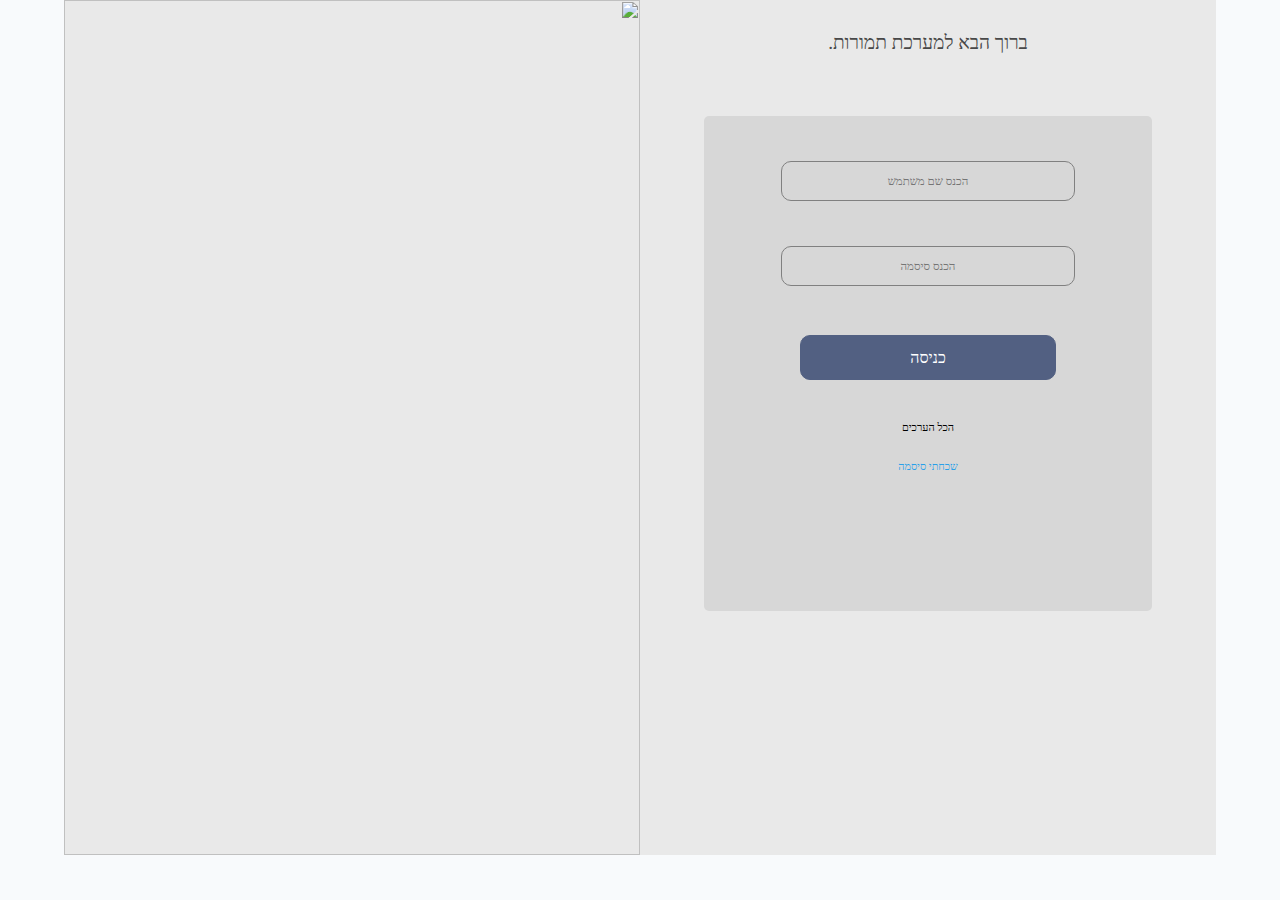
==== e.html @ fbdd8711 "Add files via upload" ====
<!DOCTYPE html>
<html lang="en">
<head>
    <meta charset="UTF-8">
    <meta name="viewport" content="width=device-width, initial-scale=1.0">
    <link rel="stylesheet" href="main.css">
    <script src="main.js"></script>
    <title>Lomda-Tmurot</title>
</head>
<body class="body" id="body" dir="rtl">
    <div id="loginPage-main" class="loginPage-main">
        <img src="Assets/media/loginPage_main_pic.jpg" class="LoginPage-main-pic" alt="">
        <div class="loginPage-main-right">
            <p class="loginPage-main-text">ברוך הבא למערכת תמורות.</p>
            <div class="loginPage-login-area">
                <input class="insert-user" type="text" name="" id="user-name-insert" placeholder="הכנס שם משתמש">
                <input class="insert-user" type="text" name="" id="password-insert" placeholder="הכנס סיסמה">
                <button id="enter-btn" class="enter-btn" type="button">כניסה</button>
                <div class="text-bottom-login">
                    <p>הכל הערכים</p>
                    <p id="forgot-password">שכחתי סיסמה</p> 
                </div>
                
            </div>
        </div>
    </div>
    <div id="home-page" class="home-page">
        <nav class="home-navbar">
            <ul class="home-navbar-list">
                <li class="item-navbar">ניהול והצגת תוצאות
                    <ul id="sub-list-result" class="sub-list-navbar">
                        <!-- <li>דוחות</li> -->
                        <li>מצגות</li>
                        <!-- <li>הורדת מצגת / שאלונים ידנית</li> -->
                    </ul>
                </li>
                <li class="item-navbar">ניהול הסקר
                    <ul id="sub-list-manage" class="sub-list-navbar">
                        <!-- <li>רשימת המשיבים</li> -->
                        <!-- <li>התחברות כמשתמש הנ"ל</li> -->
                        <!-- <li>תכנית הסקר</li> -->
                        <li class="socio-enter-btn" id="socio-enter-btn">ניהול סוציומטרי</li>
                        <!-- <li>ממשקים - רשימת המוערכים</li> -->
                    </ul>
                </li>
                <li class="item-navbar">בניית שאלונים
                    <ul id="sub-list-QB" class="sub-list-navbar">
                        <li>מבנה אירגוני</li>
                        <li>מאגר המשיבים</li>
                        <!-- <li>שאלונים מוכנים</li> -->
                        <!-- <li>השאלונים שלי</li> -->
                    </ul>
                </li>
                <!-- <li class="item-navbar">מנהל מערכת
                    <ul id="sub-list-system" class="sub-list-navbar">
                        <li>הגדרת משתמש</li>
                        <li>אופציות כלליות לפרויקט</li>
                        <li>ייבוא/ייצוא</li>
                        <li>מסמכים</li>
                        <li>ממשקי טקסטים</li>
                        <li>logs</li>
                        <li>אופצ. לאדמיניסטרטור</li>
                    </ul>
                </li> -->
                <!-- <li class="item-navbar">English</li> -->
                <li class="item-navbar">יציאה</li>
            </ul>
        </nav>
        <div class="breadcrumbs">
            <img src="Assets/media/lence_light.png" class="next-to-breadcrumbs" id="next-to-breadcrumbs" alt="">
            <ul id="bread" class="bread">
                <li id="crumbs" class="crumbs">דף הבית</li>
            </ul>
        </div>
        <div id="home-page-contant" class="home-page-contant">
            <p class="homepage-title">עמוד ראשי</p>
            <div class="home-page-catagory1">
                <div class="sub-cat-1">
                    <p class="subtitle-homepage" id="subtitle-homepage1">שאלונים</p>
                </div>
                <div class="sub-cat-2">
                    <p class="subtitle-homepage" id="subtitle-homepage2">קישורי תוכן</p>
                    <div>
                        <table class="link-list-home">
                            <tr>
                                <td><img src="Assets/media/arrow_right.png" alt="">לצפיה בשאלון</td>
                                <td><img src="Assets/media/arrow_right.png" alt="">הדפסת שאלון ריק</td>
                                <td><img src="Assets/media/arrow_right.png" alt="">דו"ח התקדמות</td>
                            </tr>
                            <tr>
                                <td><img src="Assets/media/arrow_right.png" alt="">רשימת המשיבים</td>
                                <td><img src="Assets/media/arrow_right.png" alt="">להדפסת שאלונים מלאים</td>
                            </tr>
                            <!-- <tr>
                                <td><img src="Assets/media/arrow_right.png" alt="">שינוי סיסמא</td> 
                            </tr> -->
                        </table>
                    </div>
                </div>
            </div>
            <div class="home-page-catagory2">
                <p class="subtitle-homepage" id="subtitle-homepage3">היחידה:</p>
                <div class="home-catagory2-crumbs">
                    <p>צה"ל</p>
                    <button type="button">שנה יחידה</button>
                    <p class="home-catagory2-crumbs-p"><img src="Assets/media/arrow_right.png" alt="">ליחידת כניסה</p>
                    <p class="home-catagory2-crumbs-p"><img src="Assets/media/arrow_right.png" alt="">הצגת מפה של המבנה הארגוני</p>
                </div>
            </div>
            <div class="home-page-table">
                <div>
                    <div class="subtitle-homepage" id="subtitle-homepage4">תצוגת תוצאות</div>
                    <table class="table-home">
                        <tr class="head-table-row">
                            <th class="col-one"></th>
                            <th class="col-two">שם התצוגה</th>
                            <th class="col-three">Report type</th>
                            <th class="col-four">סוג תצוגה</th>
                            <th class="col-five">סטאטוס</th>
                            <th class="col-six">טסט</th>
                            <th class="col-seven">סיווג דוח</th>
                            <th class="col-eight">סוג</th>
                            <th class="col-nine">ייצוא</th>
                        </tr>
                        <tr class="sorting-table-row data-table-row">
                            <td><img src="Assets/media/sort_both.png" alt=""></td>
                            <td>
                                <img class="search-icon-table" src="Assets/media/search.svg" alt="">
                                <input class="sorting-input" type="text" placeholder="סנן דוחות">
                            </td>
                            <td></td>
                            <td><select class="sorting-option" name="sorter1" id="">
                                <option value="choose-sorting">בחר סינון</option>
                            </select></td>
                            <td><select class="sorting-option" name="sorter2" id="">
                                <option value="choose-sorting">בחר סינון</option>
                            </select></td>
                            <td><select class="sorting-option" name="sorter3" id="">
                                <option value="choose-sorting">בחר סינון</option>
                                <option value="optionthing">דוחות המפרט</option>
                            </select></td>
                            <td><select class="sorting-option" name="sorter4" id="">
                                <option value="choose-sorting">בחר סינון</option>
                                <option value="private-choice">סודי/אישי</option>
                            </select></td>
                            <td></td>
                            <td></td>
                        </tr>
                        <tr class="data-table-row">
                            <td>
                                <p>1</p>
                            </td>
                            <td><p class="report-name-table-homepage">תיאור גרפי של הממוצעים</p></td>
                            <td><p class="report-type-num-homepage">11</p></td>
                            <td></td>
                            <td></td>
                            <td><p class="report-test-homepage">דוחות המפרט</p></td>
                            <td><p class="report-type-homepage">סודי/אישי</p></td>
                            <td><img class="report-type-img" src="Assets/media/reportType11.gif" alt=""></td>
                            <td><img class="report-exel-homepage" src="Assets/media/excel.png" alt=""></td>
                        </tr>
                        <tr class="data-table-row">
                            <td>
                                <p>2</p>
                            </td>
                            <td><p class="report-name-table-homepage">תוצאות הערכה</p></td>
                            <td><p class="report-type-num-homepage">16</p></td>
                            <td></td>
                            <td></td>
                            <td><p class="report-test-homepage">דוחות המפרט</p></td>
                            <td><p class="report-type-homepage"></p></td>
                            <td><img class="report-type-img" src="Assets/media/reportType2.gif" alt=""></td>
                            <td><img class="report-exel-homepage" src="Assets/media/excel.png" alt=""></td>
                        </tr>
                        <tr class="data-table-row">
                            <td>
                                <p>3</p>
                            </td>
                            <td><p class="report-name-table-homepage">דוח לפי ציון מסכם</p></td>
                            <td><p class="report-type-num-homepage">153</p></td>
                            <td></td>
                            <td></td>
                            <td><p class="report-test-homepage">דוחות המפרט</p></td>
                            <td><p class="report-type-homepage">סודי/אישי</p></td>
                            <td><img class="report-type-img" src="Assets/media/reportType2.gif" alt=""></td>
                            <td><img class="report-exel-homepage" src="Assets/media/excel.png" alt=""></td>
                        </tr>
                        <tr class="data-table-row">
                            <td>
                                <p>4</p>
                            </td>
                            <td><p class="report-name-table-homepage">דוח פירסון למדד הצלחה במילוי התפקיד</p></td>
                            <td><p class="report-type-num-homepage">12</p></td>
                            <td></td>
                            <td></td>
                            <td><p class="report-test-homepage">דוחות המפרט</p></td>
                            <td><p class="report-type-homepage">סודי אישי</p></td>
                            <td><img class="report-type-img" src="Assets/media/reportType12.gif" alt=""></td>
                            <td><img class="report-exel-homepage" src="Assets/media/excel.png" alt=""></td>
                        </tr>
                        <tr class="data-table-row">
                            <td>
                                <p>5</p>
                            </td>
                            <td><p class="report-name-table-homepage">דוח אישי על בסיס MRH</p></td>
                            <td><p class="report-type-num-homepage">150</p></td>
                            <td></td>
                            <td></td>
                            <td><p class="report-test-homepage">דוחות המפרט</p></td>
                            <td><p class="report-type-homepage"></p></td>
                            <td><img class="report-type-img" src="Assets/media/reportType150.gif" alt=""></td>
                            <td><img class="report-exel-homepage" src="Assets/media/excel.png" alt=""></td>
                        </tr>
                        <tr class="data-table-row">
                            <td>
                                <p>6</p>
                            </td>
                            <td><p class="report-name-table-homepage">דוח התקדמות</p></td>
                            <td><p class="report-type-num-homepage">1</p></td>
                            <td></td>
                            <td></td>
                            <td><p class="report-test-homepage">דוחות המפרט</p></td>
                            <td><p class="report-type-homepage"></p></td>
                            <td><img class="report-type-img" src="Assets/media/reportType1.gif" alt=""></td>
                            <td><img class="report-exel-homepage" src="Assets/media/excel.png" alt=""></td>
                        </tr>
                    </table>
                </div>
                <div>
                    <div class="subtitle-homepage" id="subtitle-homepage5">מצגות ודוחות</div>
                    <table class="table-home2">
                        <tr class="head-table-row">
                            <th class="col2-one"></th>
                            <th class="col2-two">שם המצגת</th>
                            <th class="col2-three">PPT</th>
                            <th class="col2-four">DOC</th>
                            <th class="col2-five">PDF</th>
                        </tr>
                        <tr class="data-table-row">
                            <td><p>1</p></td>
                            <td><p>דוחות לפי ציון מסכם</p></td>
                            <td></td>
                            <td></td>
                            <td><img class="report-exel-homepage" src="Assets/media/topdf.png" alt=""></td>
                        </tr>
                    </table>
                </div>
            </div>
        </div>
        <div id="Sociometric-managment" class="Sociometric-managment">
            <p class="socio-first-title">ניהול סוציומטרי</p>
            <div class="section-1-socio-mng">
                <p class="socio-list-title1">הגדרות מערכת</p>
                <div class="socio-list-container">
                    <ul class="list-socio list-socio1">
                        <!-- <li><p>1</p> <p class="text-in-socio-list">עונות</p></li>
                        <li><p>2</p> <p class="text-in-socio-list">שאלות חובה</p></li>
                        <li><p>3</p> <p class="text-in-socio-list">שדות ניהול פוטנציאל</p></li>
                        <li><p>4</p> <p class="text-in-socio-list">חוקים לבדיקת שאלונים חריגים</p></li>
                        <li><p>5</p> <p class="text-in-socio-list">חוקים על שאלות</p></li>
                        <li><p>6</p> <p class="text-in-socio-list">כללי השתתפות לפי סוג יחידה/ותק/היעדרות</p></li>
                        <li><p>7</p> <p class="text-in-socio-list">הגדרת השדות שיופיעו בטבלאות</p></li>
                        <li><p>8</p> <p class="text-in-socio-list">אופציות לסוציומטרי</p></li>
                        <li><p>9</p> <p class="text-in-socio-list">הגדרה וניהול סטטוסים לאירועים</p></li>
                        <li><p>10</p> <p class="text-in-socio-list">סיבות להוספת או הסרת משתתפים באירוע סוציומטרי</p></li> -->
                        <li><p>11</p> <p class="text-in-socio-list">הגדרת כללי חריגות בגין מידת היכרות</p></li>
                        <!-- <li><p>12</p> <p class="text-in-socio-list">רשימת אשכולות לאיגוד קבוצות של היגדים כגון חובה או רשות</p></li>
                        <li><p>13</p> <p class="text-in-socio-list">העברת משיבים ממאגר הפוטנציאלי לפעיל ולהיפך</p></li>
                        <li><p>14</p> <p class="text-in-socio-list">ניהול הרשאות משתמשים</p></li>
                        <li><p>15</p> <p class="text-in-socio-list">Log של פוטנציאל המשתתפים בסוציומטרי</p></li>
                        <li><p>16</p> <p class="text-in-socio-list">הגדרת חוקי העתקה של נתונים מחושבים לשאלון העזר</p></li>
                        <li><p>17</p> <p class="text-in-socio-list">הגדרת כללים לחוקות חישוב ואוכלוסיות למודל חישוב</p></li>
                        <li><p>18</p> <p class="text-in-socio-list">הוספה/ עריכה שדות במאגר המשיבים</p></li>
                        <li><p>19</p> <p class="text-in-socio-list">הגדרת שאלונים בהם מותר למחוק נתונים</p></li> -->
                        <li><p>20</p> <p class="text-in-socio-list">ייצוא דוחות אישיים , ויחידתיים באמצעות כלי אופיס לקבוצות ויחידים</p></li>
                        <li><p>21</p> <p class="text-in-socio-list">שיוך יחידות לאשכול</p></li>
                    </ul>
                </div>
            </div>
            <div class="section-2-socio-mng">
                <p class="socio-list-title2">מסכים תפעוליים</p>
                <div class="socio-list-container">
                    <ul class="list-socio list-socio2">
                        <li id="btn-next-events"><p>1</p> <p class="text-in-socio-list">ניהול ארועים</p></li>
                        <li><p>2</p> <p class="text-in-socio-list">הקמת יחידה וירטואלית</p></li>
                        <li><p>3</p> <p class="text-in-socio-list">פוטנציאל המשתתפים באירוע</p></li>
                        <li><p>4</p> <p class="text-in-socio-list">בקרת שאלונים</p></li>
                        <li><p>5</p> <p class="text-in-socio-list">מאפייני יחידות</p></li>
                        <li><p>6</p> <p class="text-in-socio-list">הפצת שאלונים/תזכורות</p></li>
                        <li><p>7</p> <p class="text-in-socio-list">הגדרת אירוע ראשי/משני ליחידות המשתתפות במספר אירועים</p></li>
                        <li><p>8</p> <p class="text-in-socio-list">הזנת שאלונים ידניים</p></li>
                        <li><p>9</p> <p class="text-in-socio-list">קישור של שאלון מוקלד לאירוע  שלו</p></li>
                        <li><p>10</p> <p class="text-in-socio-list">מחק את כל השאלונים שמולאו באירוע</p></li>
                        <li><p>11</p> <p class="text-in-socio-list">שינוי סטטוס המעריך באירוע - להושלם (שינוי הערכות שלו להושלם)</p></li>
                        <li><p>12</p> <p class="text-in-socio-list">הגדרת מודלי חישוב</p></li>
                    </ul>
                </div>
            </div>
            <div class="under-line-C">
                <p>© כל הזכויות שמורות  לתמורות </p>
                <img src="Assets/media/email2.gif" alt="">
            </div>
        </div>
    </div>
    <div id="Socio-event-managment" class="Socio-event-managment">
        <div class="socio-event-container">
            <aside id="rightside-icons" class="rightside-icons">
                <img class="side-icon" src="Assets/media/circleQuestionMark.svg" alt="">
                <img class="side-icon" src="Assets/media/house.svg" alt="">
                <img class="side-icon" src="Assets/media/copyLink.svg" alt="">
            </aside>
            <p class="title-socio-event-container-left">מספר אירועים שהוקמו</p>
            <div class="socio-event-container-left">
                <table class="table-socio">
                    <tr class="table-head-row-socio">
                        <td class="header-table-title"><p class="edit-head-table">לעריכה</p></td>
                        <td class="header-table-title"><p class="name-head-table">שם האירוע</p></td>
                        <td class="header-table-title"><p class="status-head-table">סטטוס האירוע</p></td>
                        <td class="header-table-title"><p class="unit-head-table">יחידה</p></td>
                        <td class="header-table-title"><p class="active-head-table">שאלונים בפועל</p></td>
                        <td class="header-table-title"><p class="founder-head-table">מקים</p></td>
                        <td class="header-table-title"><p class="delete-head-table">מחיקה</p></td>  
                    </tr>
                    <tr class="row-table-socio-basic row-search-table">
                        <td></td>
                        <td><img class="search-icon-socio" src="Assets/media/search.svg" alt=""></td>
                        <td><img class="search-icon-socio" src="Assets/media/search.svg" alt=""></td>
                        <td><img class="search-icon-socio" src="Assets/media/search.svg" alt=""></td>
                        <td><img class="search-icon-socio" src="Assets/media/search.svg" alt=""></td>
                        <td><img class="search-icon-socio" src="Assets/media/search.svg" alt=""></td>
                        <td></td>
                    </tr>
                    <tr class="row-table-socio-basic">
                        <td><img class="penEditSocio" src="Assets/media/pencilEdit.svg" alt=""></td>
                        <td><p class="socio-event-name">204. אירוע א'</p></td>
                        <td></td>
                        <td></td>
                        <td></td>
                        <td></td>
                        <td><img class="trashcanSocio" src="Assets/media/trashcan.svg" alt=""></td>
                    </tr>
                    <tr class="row-table-socio-basic">
                        <td><img class="penEditSocio" src="Assets/media/pencilEdit.svg" alt=""></td>
                        <td><p class="socio-event-name">205. אירוע ב'</p></td>
                        <td></td>
                        <td></td>
                        <td></td>
                        <td></td>
                        <td><img class="trashcanSocio" src="Assets/media/trashcan.svg" alt=""></td>
                    </tr>
                    <tr class="row-table-socio-basic">
                        <td><img class="penEditSocio" src="Assets/media/pencilEdit.svg" alt=""></td>
                        <td><p class="socio-event-name"></p></td>
                        <td></td>
                        <td></td>
                        <td></td>
                        <td></td>
                        <td><img class="trashcanSocio" src="Assets/media/trashcan.svg" alt=""></td>
                    </tr>
                    <tr class="row-table-socio-basic">
                        <td><img class="penEditSocio" src="Assets/media/pencilEdit.svg" alt=""></td>
                        <td><p class="socio-event-name"></p></td>
                        <td></td>
                        <td></td>
                        <td></td>
                        <td></td>
                        <td><img class="trashcanSocio" src="Assets/media/trashcan.svg" alt=""></td>
                    </tr>
                </table>
            </div>
            <div class="container-btn-socio"><button id="new-event-btn" type="button">להקמת אירוע חדש</button></div>
        </div>
    </div>
    <div id="socio-survey-creation" class="socio-survey-creation">
        <aside id="rightside-icons2" class="rightside-icons">
            <img class="side-icon" src="Assets/media/circleQuestionMark.svg" alt="">
            <img class="side-icon" src="Assets/media/house.svg" alt="">
            <img class="side-icon" src="Assets/media/copyLink.svg" alt="">
        </aside>
        <div class="socio-survery-titleNnavigation">
            <div>ניהול אירוע סוציומטרי</div>
            <div>
                <input type="radio" class="radio-socio-event-stage" name="radio-socio-event" id="event-stage1">
 <!-- אלמנט הלחיצה -->
 <div id="event-stage-container" style="display: none;">
    <label class="radio-socio-event-stage-label" id="event-stage-label1" for="event-stage1">עריכת אירוע</label>
    <input type="radio" class="radio-socio-event-stage" name="radio-socio-event" id="event-stage2">

    <label class="radio-socio-event-stage-label" id="event-stage-label2" for="event-stage2">ניהול פוטנציאל</label>
    <input type="radio" class="radio-socio-event-stage" name="radio-socio-event" id="event-stage3">

    <label class="radio-socio-event-stage-label" id="event-stage-label3" for="event-stage3" onclick="window.location.href='harha.html';">מודל הערכה</label>
</div>

            </div>
        </div>
        <div class="socio-survey-creation-area" id="socio-survey-creation-area">
            <div class="col-4">
                <div id="container-info-start-socio-management1" class="container-info-start-socio-management"><img class="numberThing-img" src="Assets/media/numberStuff.svg" alt=""><p>שאלון 1. שאלון סוציומטרי</p></div>
                <div id="container-info-start-socio-management2" class="container-info-start-socio-management"><img class="numberThing-img" src="Assets/media/numberStuff.svg" alt=""><p>מספר אירוע 227</p></div>
                <div id="container-info-start-socio-management3" class="container-info-start-socio-management"><img class="numberThing-img" src="Assets/media/numberStuff.svg" alt=""><p>כמות משיבים במטריצת מעריכים 0</p></div>
                <div class="textbox-name-event"><input placeholder="שם האירוע" name="event-name" id="event-name" type="text"></div>
            </div>
            <div class="col-8"></div>
            <div class="col-4">
                <select class="season-select" label="בחר עונת הערכה" name="" id="">
                    <option value="choose-season">בחר עונת</option>
                    <option value="season1">עונת 1</option>
                </select>
                <label class="season-select-label" for="">בחר עונת הערכה</label>
            </div>
            <div class="col-8"></div>
            <div class="col-4">
                <div class="dates-container">
                    <div class="date-chosing-container">
                        <input  id="date-start-socio" type="date" value="" name="" id=""> 
                        <label for="">תאריך התחלה</label>
                    </div>
                    <div class="date-chosing-container">
                        <input id="date-end-socio" type="date"  name="" id="">
                        <label for="">תאריך סיום</label>
                    </div>
                </div>
            </div>
            <div class="col-8"></div>
            <div class="col-12">
                <div class="radio-socio-status-container">
                    <label for="status-making">
                        <input type="radio" name="radio-status" id="status-making">
                        בהכנה
                    </label>
                    <label for="status-active">
                        <input type="radio" name="radio-status" id="status-active">
                        בביצוע
                    </label>
                    <label for="status-paused">
                        <input type="radio" name="radio-status" id="status-paused">
                        השהייה
                    </label>
                    <label for="status-inputed">
                        <input type="radio" name="radio-status" id="status-inputed">
                        סיום הזנה
                    </label>
                    <label for="status-calculated">
                        <input type="radio" name="radio-status" id="status-calculated">
                        הסתיים/חישובים
                    </label>
                    <label for="status-finished">
                        <input type="radio" name="radio-status" id="status-finished">
                        סופי
                    </label>
                    <label for="status-sorted">
                        <input type="radio" name="radio-status" id="status-sorted">
                        במאגר
                    </label>
                </div>
            </div>
            <div>
                <div style="display: flex; align-items: center; justify-content: flex-start; margin-bottom: 10px; margin-top: 20px;">
                    <!-- כפתור קטן אליפסה עם טסט 1 -->
                    <button class="test-button-socio" type="button" id="selected-unit-button">
                      צה'ל-צה'ל
                      </button>
                                
                    <div style="display: flex; flex-direction: column; align-items: flex-start; margin-left: 30px; margin-bottom: 20px; margin-top: 20px; position: relative; width: 250px;">
                        <!-- כותרת על גבי המסגרת -->
                        <div style="position: absolute; top: -5px; background-color: white; left: 10px;width: 50%; right: 10px; text-align: center; font-size: 12px; color: #000; padding: 0 5px;">
                            הגדרת סוג היחידה לאירוע:
                        </div>
                        
                        <!-- כפתור בחירה -->
                        <select id="unit-type" style="border-radius: 0px; padding: 12px 15px; font-size: 14px; height: 40px; width: 100%; background-color: white; border: 1px solid #aaa; color: #333; outline: none; transition: all 0.3s ease;">
                            <option value="field" selected>שדה</option>
                            <option value="ground">מטה</option>
                        </select>
                    </div>
                    
                
            </div>
            </div>
            <div class="col-12 title-socio-select"><p>בחירת יחידה ראשית</p></div>
            <div class="col-4">
               
                <div><input type="text" class="text-search-socio-event" placeholder="חפש"><img class="search-icon-socio-unit"  src="C:\Users\User\Documents\lomda\Assets\media\search.svg" alt=""></div>
                <div class="col-limitor-1">  
                  <ul class="list-tree-socio-military-start">
                    <li class="list-tree-socio-military">
                      <div>
                        <!-- כפתור checkbox לבחירה יחידה ראשית -->
                        <input class="militaryCheckbox-checkbox" type="checkbox" name="unitCheckbox" id="unit1" onchange="updateUnitName(this)">
                        <label class="militaryCheckbox-label" for="unit1"></label>
                        <div class="be-in-a-line">
                          <input class="checkbox-military-list" type="checkbox" name="" id="unit1" onchange="updateUnitName(this)">
                          <p>פיקוד 5</p>  
                        </div>
                        
                        <ul class="list2-tree-socio-military">
                          <li>
                            <div>
                              <!-- כפתור checkbox לבחירה יחידה משנית -->
                              <input class="militaryCheckbox-checkbox militaryCheckbox-checkbox2" type="checkbox" name="unitCheckbox" id="unit2" onchange="updateUnitName(this)">
                              <label class="militaryCheckbox-label" for="unit2"></label>
                              <div class="be-in-a-line">
                                <input class="checkbox-military-list" type="checkbox" name="" id="unit2" onchange="updateUnitName(this)">
                                <p>אוגדה 1</p> 
                              </div>
                              <ul class="list3-tree-socio-military under-li-tree">
                                <li>
                                  <div class="be-in-a-line">
                                      <input class="checkbox-military-list" type="checkbox" name="" id="unit3" onchange="updateUnitName(this)">
                                      <p>מבצעים באוגדה 1</p> 
                                    </div>
                                  </li>
                                  <li>
                                    <div class="be-in-a-line">
                                      <input class="checkbox-military-list" type="checkbox" name="" id="unit4" onchange="updateUnitName(this)">
                                      <p>מודיעין באוגדה 1</p> 
                                    </div>
                                  </li>
                                  <li>
                                    <div class="be-in-a-line">
                                      <input class="checkbox-military-list" type="checkbox" name="" id="unit5" onchange="updateUnitName(this)">
                                      <p>רפואה באוגדה 1</p> 
                                    </div>
                                  </li>
                                  <li>
                                    <div class="be-in-a-line">
                                      <input class="checkbox-military-list" type="checkbox" name="" id="unit6" onchange="updateUnitName(this)">
                                      <p>תחזוקה/אספקה באוגדה 1</p> 
                                    </div>
                                  </li>
                                  <li>
                                    <div class="be-in-a-line">
                                      <input class="checkbox-military-list" type="checkbox" name="" id="unit7" onchange="updateUnitName(this)">
                                      <p>תקשוב באוגדה 1</p> 
                                    </div>
                                  </li>
                                  <li>
                                    <div class="be-in-a-line">
                                      <input class="checkbox-military-list" type="checkbox" name="" id="unit8" onchange="updateUnitName(this)">
                                      <p>חטיבה 1 אוגדה 1</p> 
                                    </div>
                                  </li>
                                  <li>
                                    <div class="be-in-a-line">
                                      <input class="checkbox-military-list" type="checkbox" name="" id="unit9" onchange="updateUnitName(this)">
                                      <p>חטיבה 2 אוגדה 1</p> 
                                    </div>
                                  </li>
                                  <li>
                                    <div class="be-in-a-line">
                                      <input class="checkbox-military-list" type="checkbox" name="" id="unit10" onchange="updateUnitName(this)">
                                      <p>חטיבה 3 אוגדה 1</p> 
                                    </div>
                                  </li>
                                  <li>
                                    <div class="be-in-a-line">
                                      <input class="checkbox-military-list" type="checkbox" name="" id="unit11" onchange="updateUnitName(this)">
                                      <p>מפקדת אוגדה 1</p> 
                                    </div>
                                  </li>
                                </ul>
                              </div>
                            </li>
                          </ul>
                        </div>
                      </li>
                  </ul>
                </div>
              </div>
   
            <div class="col-4"></div>
            <div class="col-12 title-socio-select"><p>בחירת יחידות שאינן משתתפות באירוע</p></div>
            <div class="col-4 col-limitor-1">
                <div><input type="text" class="text-search-socio-event" placeholder="חפש"><img class="search-icon-socio-unit" src="Assets/media/search.svg" alt=""></div>
                <ul class="list3-tree-socio-military">
                    <li>
                        <div>
                            <input class="militaryCheckbox-checkbox militaryCheckbox-checkbox3" type="checkbox" name="militaryCheckbox" id="militaryCheckbox3">
                            <label class="militaryCheckbox-label" for="militaryCheckbox3"></label>
                            <div class="be-in-a-line">
                               <input class="checkbox-military-list" type="checkbox" name="" id="">
                                <p>אוגדה 1</p> 
                            </div>
                            <ul class="list4-tree-socio-military under-li-tree">
                                <li>
                                    <div class="be-in-a-line">
                                        <input class="checkbox-military-list" type="checkbox" name="" id="">
                                         <p>מבצעים באוגדה 1</p> 
                                     </div>
                                </li>
                                <li>
                                    <div class="be-in-a-line">
                                        <input class="checkbox-military-list" type="checkbox" name="" id="">
                                         <p>מודיעין באוגדה 1</p> 
                                     </div>
                                </li>
                                <li>
                                    <div class="be-in-a-line">
                                        <input class="checkbox-military-list" type="checkbox" name="" id="">
                                         <p>רפואה באוגדה 1</p> 
                                     </div>
                                </li>
                                <li>
                                    <div class="be-in-a-line">
                                        <input class="checkbox-military-list" type="checkbox" name="" id="">
                                         <p>תחזוקה/אספקה באוגדה 1</p> 
                                    </div>
                                </li>
                                <li>
                                    <div class="be-in-a-line">
                                        <input class="checkbox-military-list" type="checkbox" name="" id="">
                                         <p>תקשוב באוגדה 1</p> 
                                     </div>
                                </li>
                                <li>
                                    <div class="be-in-a-line">
                                        <input class="checkbox-military-list" type="checkbox" name="" id="">
                                         <p>חטיבה 1 אוגדה 1</p> 
                                    </div>
                                </li>
                                <li>
                                    <div class="be-in-a-line">
                                        <input class="checkbox-military-list" type="checkbox" name="" id="">
                                         <p>חטיבה 2 אוגדה 1</p> 
                                     </div>
                                </li>
                                <li>
                                    <div class="be-in-a-line">
                                        <input class="checkbox-military-list" type="checkbox" name="" id="">
                                         <p>חטיבה 3 אוגדה 1</p> 
                                    </div>
                                </li>
                                <li>
                                    <div class="be-in-a-line">
                                        <input class="checkbox-military-list" type="checkbox" name="" id="">
                                         <p>מפקדת אוגדה 1</p> 
                                     </div>
                                </li>
                            </ul>
                        </div>
                        
                    </li>
                </ul>
            </div>
            <div class="col-4"></div>
            <div class="col-4"></div>
            <div class="col-12"><p class="title-socio-select">בחירת יחידות מאגדות להצגת דוח מילוי</p></div>
            <div class="col-4 col-limitor-1">
                <div><input type="text" class="text-search-socio-event" placeholder="חפש"><img class="search-icon-socio-unit" src="Assets/media/search.svg" alt=""></div>
                <ul class="list5-tree-socio-military">
                    <li>
                        <div>
                            <input class="militaryCheckbox-checkbox militaryCheckbox-checkbox5" type="checkbox" name="militaryCheckbox" id="militaryCheckbox5">
                            <label class="militaryCheckbox-label" for="militaryCheckbox5"></label>
                            <div class="be-in-a-line">
                               <input class="checkbox-military-list" type="checkbox" name="" id="">
                                <p>אוגדה 1</p> 
                            </div>
                            <ul class="list6-tree-socio-military under-li-tree">
                                <li>
                                    <div class="be-in-a-line">
                                        <input class="checkbox-military-list" type="checkbox" name="" id="">
                                         <p>מבצעים באוגדה 1</p> 
                                     </div>
                                </li>
                                <li>
                                    <div class="be-in-a-line">
                                        <input class="checkbox-military-list" type="checkbox" name="" id="">
                                         <p>מודיעין באוגדה 1</p> 
                                     </div>
                                </li>
                                <li>
                                    <div class="be-in-a-line">
                                        <input class="checkbox-military-list" type="checkbox" name="" id="">
                                         <p>רפואה באוגדה 1</p> 
                                     </div>
                                </li>
                                <li>
                                    <div class="be-in-a-line">
                                        <input class="checkbox-military-list" type="checkbox" name="" id="">
                                         <p>תחזוקה/אספקה באוגדה 1</p> 
                                    </div>
                                </li>
                                <li>
                                    <div class="be-in-a-line">
                                        <input class="checkbox-military-list" type="checkbox" name="" id="">
                                         <p>תקשוב באוגדה 1</p> 
                                     </div>
                                </li>
                                <li>
                                    <div class="be-in-a-line">
                                        <input class="checkbox-military-list" type="checkbox" name="" id="">
                                         <p>חטיבה 1 אוגדה 1</p> 
                                    </div>
                                </li>
                                <li>
                                    <div class="be-in-a-line">
                                        <input class="checkbox-military-list" type="checkbox" name="" id="">
                                         <p>חטיבה 2 אוגדה 1</p> 
                                     </div>
                                </li>
                                <li>
                                    <div class="be-in-a-line">
                                        <input class="checkbox-military-list" type="checkbox" name="" id="">
                                         <p>חטיבה 3 אוגדה 1</p> 
                                    </div>
                                </li>
                                <li>
                                    <div class="be-in-a-line">
                                        <input class="checkbox-military-list" type="checkbox" name="" id="">
                                         <p>מפקדת אוגדה 1</p> 
                                     </div>
                                </li>
                            </ul>
                        </div>
                        
                    </li>
                </ul>
            </div>
            <div class="col-4"></div>
            <div class="col-4"></div>
            <div class="col-12"><p class="title-socio-select">בחירת יחידות להסקת יחסי הערכה בתוך ומחוץ ליחידה</p></div>
            <div class="col-4 col-limitor-1">
                <div><input type="text" class="text-search-socio-event" placeholder="חפש"><img class="search-icon-socio-unit" src="Assets/media/search.svg" alt=""></div>
                <ul class="list7-tree-socio-military">
                    <li>
                        <div>
                            <input class="militaryCheckbox-checkbox militaryCheckbox-checkbox7" type="checkbox" name="militaryCheckbox" id="militaryCheckbox7">
                            <label class="militaryCheckbox-label" for="militaryCheckbox7"></label>
                            <div class="be-in-a-line">
                               <input class="checkbox-military-list" type="checkbox" name="" id="">
                                <p>אוגדה 1</p> 
                            </div>
                            <ul class="list8-tree-socio-military under-li-tree">
                                <li>
                                    <div class="be-in-a-line">
                                        <input class="checkbox-military-list" type="checkbox" name="" id="">
                                         <p>מבצעים באוגדה 1</p> 
                                     </div>
                                </li>
                                <li>
                                    <div class="be-in-a-line">
                                        <input class="checkbox-military-list" type="checkbox" name="" id="">
                                         <p>מודיעין באוגדה 1</p> 
                                     </div>
                                </li>
                                <li>
                                    <div class="be-in-a-line">
                                        <input class="checkbox-military-list" type="checkbox" name="" id="">
                                         <p>רפואה באוגדה 1</p> 
                                     </div>
                                </li>
                                <li>
                                    <div class="be-in-a-line">
                                        <input class="checkbox-military-list" type="checkbox" name="" id="">
                                         <p>תחזוקה/אספקה באוגדה 1</p> 
                                    </div>
                                </li>
                                <li>
                                    <div class="be-in-a-line">
                                        <input class="checkbox-military-list" type="checkbox" name="" id="">
                                         <p>תקשוב באוגדה 1</p> 
                                     </div>
                                </li>
                                <li>
                                    <div class="be-in-a-line">
                                        <input class="checkbox-military-list" type="checkbox" name="" id="">
                                         <p>חטיבה 1 אוגדה 1</p> 
                                    </div>
                                </li>
                                <li>
                                    <div class="be-in-a-line">
                                        <input class="checkbox-military-list" type="checkbox" name="" id="">
                                         <p>חטיבה 2 אוגדה 1</p> 
                                     </div>
                                </li>
                                <li>
                                    <div class="be-in-a-line">
                                        <input class="checkbox-military-list" type="checkbox" name="" id="">
                                         <p>חטיבה 3 אוגדה 1</p> 
                                    </div>
                                </li>
                                <li>
                                    <div class="be-in-a-line">
                                        <input class="checkbox-military-list" type="checkbox" name="" id="">
                                         <p>מפקדת אוגדה 1</p> 
                                     </div>
                                </li>
                            </ul>
                        </div>
                        
                    </li>
                </ul>
            </div>
            <div class="col-4"></div>
            <div class="col-4"></div>
            <!-- help me. also question checks area -->

            <div class="col-12"><p class="title-socio-select">שאלות</p></div>
            <div class="col-12"><div class="title-socio-select">שאלות חובה</div></div>
            <div class="col-8">
                <p class="questions-minititle">שאלות אלו לא ניתנות לשינוי</p>
                <div class="checkboxes-questions-event">
                    <label for="checkbox-notouch1"><input disabled checked type="checkbox" name="" class="checkbox-notouch" id="checkbox-notouch1">מידת היכרות</label>
                    <label for="checkbox-notouch2"><input disabled checked type="checkbox" name="" class="checkbox-notouch" id="checkbox-notouch2">מקצועי בתחומו</label>
                    <label for="checkbox-notouch3"><input disabled checked type="checkbox" name="" class="checkbox-notouch" id="checkbox-notouch3">יחסי אנוש</label>
                    <label for="checkbox-notouch4"><input disabled checked type="checkbox" name="" class="checkbox-notouch" id="checkbox-notouch4">דוגמא אישית</label>
                    <label for="checkbox-notouch5"><input disabled checked type="checkbox" name="" class="checkbox-notouch" id="checkbox-notouch5">ארגון וניהול</label>
                    <label for="checkbox-notouch6"><input disabled checked type="checkbox" name="" class="checkbox-notouch" id="checkbox-notouch6">פיקוד ומנהיגות</label>
                    <label for="checkbox-notouch7"><input disabled checked type="checkbox" name="" class="checkbox-notouch" id="checkbox-notouch7">מחוייבות והשקעה</label>
                    <label for="checkbox-notouch8"><input disabled checked type="checkbox" name="" class="checkbox-notouch" id="checkbox-notouch8">הצלחה במילוי תפקיד</label>
                    <label for="checkbox-notouch9"><input disabled checked type="checkbox" name="" class="checkbox-notouch" id="checkbox-notouch9">פוטנציאל לקידום</label>
                    <label for="checkbox-notouch9"><input disabled checked type="checkbox" name="" class="checkbox-notouch" id="checkbox-notouch9">נכונות לצאת איתו לקרב </label>
                </div>
            </div>
            <div class="col-4"></div>
            <div class="col-12"><div class="title-socio-select">שאלות בחירה</div></div>
            <div class="col-8">
                <p class="questions-minititle">בחר שתי שאלות בחירה</p>
                <div class="limit-notice-text" id="selection-count">בחירת שאלות בחירה 0/2</div>
                <div class="checkboxes-questions-event">
                    <label for="checkbox-touch1"><input type="checkbox" name="" class="checkbox-touch" id="checkbox-touch1">דוח סוציומטרי</label>
                    <label for="checkbox-touch2"><input type="checkbox" name="" class="checkbox-touch" id="checkbox-touch2">הבחנה בין עיקר לטפל</label>
                    <label for="checkbox-touch3"><input type="checkbox" name="" class="checkbox-touch" id="checkbox-touch3">ראייה והבנה מערכתית</label>
                    <label for="checkbox-touch4"><input type="checkbox" name="" class="checkbox-touch" id="checkbox-touch4">מקוריות וחדשנות</label>
                    <label for="checkbox-touch5"><input type="checkbox" name="" class="checkbox-touch" id="checkbox-touch5">גמישות מחשבתית</label>
                    <label for="checkbox-touch6"><input type="checkbox" name="" class="checkbox-touch" id="checkbox-touch6">יכולת תכנון</label>
                    <label for="checkbox-touch7"><input type="checkbox" name="" class="checkbox-touch" id="checkbox-touch7">יכולת הפקת לקחים ויישומם</label>
                    
                </div>
            </div>
            <div class="col-4"></div>
            <div class="col-12"><div class="title-socio-select">הערות מילוליות</div></div>
            <div class="col-12"><p class="questions-minititle">סמן V אם ברצונך להוסיף הערות מילוליות</p>
                <input type="checkbox" id="add-comments-checkbox" class="add-comments-checkbox">
                הערות מילוליות </div>
            <!-- question checks area -->
        </div>
        <div class="socio-survey-potential-assessment" id="socio-survey-potential-assessment">
            <div class="col-4">
                <main class="q-page">
                    <div class="tag-potential-title">
                        <i class="fa-regular fa-stopwatch"></i>
                        <span>עדכון פוטנציאל אחרון התבצע ב-</span>
                        <span id="last-update-time"></span>
                    </div>
                    <div class="btn-container-potentialMNG">
                        <button class="btn-potential" id="btn-potential">הצג פוטנציאל</button>
                        <button id="update-button" class="btn-potential">חשב פוטנציאל מחדש</button>
                        <!DOCTYPE html>
                        <html lang="he">
                        <head>
                            <meta charset="UTF-8">
                            <meta name="viewport" content="width=device-width, initial-scale=1.0">
                            <title>דף עם טבלה</title>
                        </head>
                        <body>
                        
                            <!-- כפתור לפתיחת הטבלה -->
                            <button class="btn-potential" id="removed-participants-btn">משתתפים שהוסרו בעדכון מאגר</button>
                        
                    </div>
                </main>
                
                
            </div>
            <div class="col-4"></div>
            <div class="col-4"></div>
        </div>
        <div class="float-potential-table" id="float-potential-table">
            <div class="top-line">
                <p class="title-top-line">רשימת משתתפים</p>
                <button id="close-table-button" class="btn-close">X</button>
            </div>
            <div class="totaling-data-table">
                <p>סה'כ שורות 4</p>
                <p>סה'כ עומדים בקריטריונים להשתתפות 3</p>
                <p>סה'כ נבחר 4</p>
                <p>סה`כ שורות לאחר פילטור בעמודות 4</p>
            </div>
            <select name="select-showcasing" id="select-showcasing" class="select-showcasing">
                <option value="הצג את כולם">הצג את כולם</option>
                <option value="הצג את המשתתפים">הצג את המשתתפים</option>
                <option value="הצג את אלו שלא משתתפים" disabled>הצג את אלו שלא משתתפים</option>
            </select>
            <img class="icon-potential-float" src="C:\Users\User\Documents\lomda\Assets\media\selectColumn.svg" alt="">
            <div>
                <table class="table-socio-potential">
                    <tr>
                        <td class="size-slot-table-socio" aria-colindex="1"><div>ערוך פרטים</div></td>
                        <td class="size-slot-table-socio" aria-colindex="2"><div>שם פרטי</div></td>
                        <td class="size-slot-table-socio" aria-colindex="3"><div>שם משפחה</div></td>
                        <td class="size-slot-table-socio" aria-colindex="4"><div>מספר אישי</div></td>
                        <td class="size-slot-table-socio" aria-colindex="5"><div>יחידת אירוע</div></td>
                       
                        <td class="size-slot-table-socio" aria-colindex="7"><div>תפקיד באירוע</div></td>
                        <td class="size-slot-table-socio" aria-colindex="8"><div>יחידת אמת</div></td>
                        <td class="size-slot-table-socio" aria-colindex="9"><div>תאריך קליטה ביחידה</div></td>
                        <td class="size-slot-table-socio" aria-colindex="10"><div>נוכחות ביחידה פחות מ-30 יום</div></td>
                        <td class="size-slot-table-socio" aria-colindex="11"><div>דרגת כתף באירוע</div></td>
                        <td class="size-slot-table-socio" aria-colindex="12"><div>ימי שהייה ביחידה מיום ההצבה ליום המתוכנן של האירוע</div></td>
                        <td class="size-slot-table-socio" aria-colindex="13"><div>ימי העידרות בפועל</div></td>
                        <td class="size-slot-table-socio" aria-colindex="14"><div>הדרישה לתקופת מינימום ביחידה כתלות בימי העדרות</div></td>
                        <td class="size-slot-table-socio" aria-colindex="15"><div>הדרישה לרצף שהייה ביחידה לפני יום הארוע כפיצוי על ימי העדרות</div></td>
                        <td class="size-slot-table-socio" aria-colindex="16"><div>עמידה בקריטריונים להשתתפות</div></td>
                       
                        <td class="size-slot-table-socio" aria-colindex="18"><div>סיבת הסרה</div></td>
                        <td class="size-slot-table-socio" aria-colindex="19"><div>משתתף</div></td>
                        <td class="size-slot-table-socio" aria-colindex="20"><div>הטיפול הושלם</div></td>
                    </tr>
                    <tr>
                        <td class="size-slot-table-socio" aria-colindex="1"></td>
                        <td class="size-slot-table-socio" aria-colindex="2"><img class="search-icon-potential-table" src="C:\Users\User\Documents\lomda\Assets\media\searchGray.svg" alt="searchIcon"></td>
                        <td class="size-slot-table-socio" aria-colindex="3"><img class="search-icon-potential-table" src="C:\Users\User\Documents\lomda\Assets\media\searchGray.svg" alt="searchIcon"></td>
                        <td class="size-slot-table-socio" aria-colindex="4"><img class="search-icon-potential-table" src="C:\Users\User\Documents\lomda\Assets\media\searchGray.svg" alt="searchIcon"></td>
                        <td class="size-slot-table-socio" aria-colindex="5"><img class="search-icon-potential-table" src="C:\Users\User\Documents\lomda\Assets\media\searchGray.svg" alt="searchIcon"></td>
                       
                        <td class="size-slot-table-socio" aria-colindex="7"><img class="search-icon-potential-table" src="C:\Users\User\Documents\lomda\Assets\media\searchGray.svg" alt="searchIcon"></td>
                        <td class="size-slot-table-socio" aria-colindex="8"><img class="search-icon-potential-table" src="C:\Users\User\Documents\lomda\Assets\media\searchGray.svg" alt="searchIcon"></td>
                        <td class="size-slot-table-socio" aria-colindex="9"><img class="search-icon-potential-table" src="C:\Users\User\Documents\lomda\Assets\media\searchGray.svg" alt="searchIcon"></td>
                        <td class="size-slot-table-socio" aria-colindex="10"><img class="search-icon-potential-table" src="C:\Users\User\Documents\lomda\Assets\media\searchGray.svg" alt="searchIcon"></td>
                        <td class="size-slot-table-socio" aria-colindex="11"><img class="search-icon-potential-table" src="C:\Users\User\Documents\lomda\Assets\media\searchGray.svg" alt="searchIcon"></td>
                        <td class="size-slot-table-socio" aria-colindex="12"><img class="search-icon-potential-table" src="C:\Users\User\Documents\lomda\Assets\media\searchGray.svg" alt="searchIcon"></td>
                        <td class="size-slot-table-socio" aria-colindex="13"><img class="search-icon-potential-table" src="C:\Users\User\Documents\lomda\Assets\media\searchGray.svg" alt="searchIcon"></td>
                        <td class="size-slot-table-socio" aria-colindex="14"><img class="search-icon-potential-table" src="C:\Users\User\Documents\lomda\Assets\media\searchGray.svg" alt="searchIcon"></td>
                        <td class="size-slot-table-socio" aria-colindex="15"><img class="search-icon-potential-table" src="C:\Users\User\Documents\lomda\Assets\media\searchGray.svg" alt="searchIcon"></td>
                        <td class="size-slot-table-socio" aria-colindex="16"><img class="search-icon-potential-table" src="C:\Users\User\Documents\lomda\Assets\media\searchGray.svg" alt="searchIcon"></td>
                           
                       </td>
                     
                        <td class="size-slot-table-socio" aria-colindex="18"><img class="search-icon-potential-table" src="C:\Users\User\Documents\lomda\Assets\media\searchGray.svg" alt="searchIcon"></td>
                        <td class="size-slot-table-socio" aria-colindex="19"></td>
                        <td class="size-slot-table-socio" aria-colindex="20"></td>
                        
                       </td>
                    </tr>
                </table>
                <table class="table-socio-potential1">
                    <tr>
                        <td class="size-slot-table-socio" aria-colindex="1">
                            <div>
                              <img class="edit-pen-potential" src="C:\Users\User\Documents\lomda\Assets\media\pencilEdit.svg" alt="" onclick="openEditor()">
                            </div>
                          </td>
                          
                        <td class="size-slot-table-socio" aria-colindex="2"><div>ישראל</div></td>
                        <td class="size-slot-table-socio" aria-colindex="3"><div>ישראלי</div></td>
                        <td class="size-slot-table-socio" aria-colindex="4"><div>1113211</div></td>
                        <td class="size-slot-table-socio" aria-colindex="5"><div>מבצעים באוגדה 1</div></td>
                        <td class="size-slot-table-socio" aria-colindex="7"><div>מנהל מבצעים</div></td>
                        <td class="size-slot-table-socio" aria-colindex="8"><div>מבצעים באוגדה 1</div></td>
                        <td class="size-slot-table-socio" aria-colindex="9"><div>25/10/2022</div></td>
                        <td class="size-slot-table-socio" aria-colindex="10"><div>x</div></td>
                        <td class="size-slot-table-socio" aria-colindex="11"><div>65- רנג </div></td>
                        <td class="size-slot-table-socio" aria-colindex="12"><div>104</div></td>
                        <td class="size-slot-table-socio" aria-colindex="13"><div>79</div></td>
                        <td class="size-slot-table-socio" aria-colindex="14"><div>90</div></td>
                        <td class="size-slot-table-socio" aria-colindex="15"><div>0</div></td>
                        <td class="size-slot-table-socio" aria-colindex="16">
                            <button class="plus-button2">
                                +
                                <span class="tooltip-t">עומד בקריטריונים</span> <!-- טקסט שיופיע בעת ריחוף -->
                              </button>
                            </td>
                          
                          <!-- Popup content for plus button -->
                          <div id="popup" style="display: none;">
                            <div class="popup-content">
                              <p class="first-line">ניהול משתתפים בהתייחס למשך שהייה ביחידה וימי היעדרות</p>
                              <p>ימי שהייה ביחידה מיום ההצבה לתאריך הארוע 104</p>
                              <p>ותק מינימלי להשתתפות בהעברה 79</p>
                              <p>ימי העדר בפועל 119</p>
                              <p>סף ימי העדרות לחישוב ימים נדרשים לשהייה ביחידה 91</p>
                              <p>הדרישה המינימלית לנוכחות ביחידה לאחר העדרות 0</p>
                          
                              <!-- כפתור סגירה בתוך הפופאפ -->
                              <button class="close-popup">סגור</button>
                            </div>
                          </div>
                          
                          
                            
                      
                        <td class="size-slot-table-socio" aria-colindex="18"><div></div></td>
                        <td class="size-slot-table-socio" aria-colindex="19"><div><input checked disabled class="checkbox-socio-centering" type="checkbox" name="checkboxParticipating" id="checkboxParticipating1"></div></td>
                        <td class="size-slot-table-socio" aria-colindex="20">
                            <div>
                                <input type="checkbox" checked disabled class="checkbox-socio-centering open-popup" name="completed" id="completedcheckbox1">
                            </div>
                        </td>
                        
                    </tr>
                    
                    <tr>
                        <td class="size-slot-table-socio" aria-colindex="1">
                            <div>
                              <img class="edit-pen-potential" src="C:\Users\User\Documents\lomda\Assets\media\pencilEdit.svg" alt="" onclick="openEditor()">
                            </div>
                          </td>
                        <td class="size-slot-table-socio" aria-colindex="2"><div>שמשון</div></td>
                        <td class="size-slot-table-socio" aria-colindex="3"><div>חממי</div></td>
                        <td class="size-slot-table-socio" aria-colindex="4"><div>1112233</div></td>
                        <td class="size-slot-table-socio" aria-colindex="5"><div>מבצעים באוגדה 2</div></td>
                      
                        <td class="size-slot-table-socio" aria-colindex="7"><div>מנהל שמירה</div></td>
                        <td class="size-slot-table-socio" aria-colindex="8"><div>מבצעים באוגדה 2</div></td>
                        <td class="size-slot-table-socio" aria-colindex="9"><div>27/12/2022</div></td>
                        <td class="size-slot-table-socio" aria-colindex="10"><div>x</div></td>
                        <td class="size-slot-table-socio" aria-colindex="11"><div>18 - רסן</div></td>
                        <td class="size-slot-table-socio" aria-colindex="12"><div>104</div></td>
                        <td class="size-slot-table-socio" aria-colindex="13"><div>79</div></td>
                        <td class="size-slot-table-socio" aria-colindex="14"><div>90</div></td>
                        <td class="size-slot-table-socio" aria-colindex="15"><div>0</div></td>
                        <td class="size-slot-table-socio" aria-colindex="16">
                            <button class="plus-button1">
                                +
                                <span class="tooltip-t">עומד בקריטריונים</span> <!-- טקסט שיופיע בעת ריחוף -->
                              </button>
                            </td>
                          
                        
                              <!-- כפתור סגירה בתוך הפופאפ -->
                           
                          
                          
                        
                        <td class="size-slot-table-socio" aria-colindex="18"><div></div></td>
                        <td class="size-slot-table-socio" aria-colindex="19"><div><input checked disabled class="checkbox-socio-centering" type="checkbox" name="checkboxParticipating" id="checkboxParticipating1"></div></td>
                        <td class="size-slot-table-socio" aria-colindex="20"><div><input type="checkbox" checked disabled class="checkbox-socio-centering" name="completed" id="completedcheckbox1"></div></td>
                    </tr>
                    <tr>
                        <td class="size-slot-table-socio" aria-colindex="1">
                            <div>
                              <img class="edit-pen-potential" src="C:\Users\User\Documents\lomda\Assets\media\pencilEdit.svg" alt="" onclick="openEditor()">
                            </div>
                          </td>
                        <td class="size-slot-table-socio" aria-colindex="2"><div>יונתן</div></td>
                        <td class="size-slot-table-socio" aria-colindex="3"><div>איצקוביץ</div></td>
                        <td class="size-slot-table-socio" aria-colindex="4"><div>1111598</div></td>
                        <td class="size-slot-table-socio" aria-colindex="5"><div>מבצעים באוגדה 2</div></td>
                 
                        <td class="size-slot-table-socio" aria-colindex="7"><div> סמב"צ</div></td>
                        <td class="size-slot-table-socio" aria-colindex="8"><div>מבצעים באוגדה 1</div></td>
                        <td class="size-slot-table-socio" aria-colindex="9"><div>12/4/2020</div></td>
                        <td class="size-slot-table-socio" aria-colindex="10"><div>x</div></td>
                        <td class="size-slot-table-socio" aria-colindex="11"><div>71- רסמ</div></td>
                        <td class="size-slot-table-socio" aria-colindex="12"><div>360</div></td>
                        <td class="size-slot-table-socio" aria-colindex="13"><div>0</div></td>
                        <td class="size-slot-table-socio" aria-colindex="14"><div>60</div></td>
                        <td class="size-slot-table-socio" aria-colindex="15"><div>0</div></td>
                        <td class="size-slot-table-socio" aria-colindex="16">
                            <button class="plus-button4">
                                -
                                <span class="tooltip-text">לא עומד בקריטריונים</span> <!-- טקסט שיופיע בעת ריחוף -->
                              </button>
                          </td>
                          
                          <!-- Popup content -->
                          <div id="popup2" style="display: none;">
                            <div class="popup-content">
                                 <p class="first-line">ניהול משתתפים בהתייחס למשך שהייה ביחידה וימי היעדרות</p>
                              <p>ימי שהייה ביחידה מיום ההצבה לתאריך הארוע 188</p>
                              <p>ותק מינימלי להשתתפות בהעברה 90</p>
                              <p>ימי העדר בפועל 360</p>
                              <p>סף ימי העדרות לחישוב ימים נדרשים לשהייה ביחידה 91</p>
                              <p>הדרישה המינימלית לנוכחות ביחידה לאחר העדרות 60</p>
                              <!-- כפתור סגירה בתוך הפופאפ -->
                              <button class="close-popup">סגור</button>
                            </div>
                          </div>
                        <td class="size-slot-table-socio" aria-colindex="18"><div></div></td>
                        <td class="size-slot-table-socio" aria-colindex="19"><div><input checked disabled class="checkbox-socio-centering" type="checkbox" name="checkboxParticipating" id="checkboxParticipating1"></div></td>
                        <td class="size-slot-table-socio" aria-colindex="20">
                            <div>
                                <button class="checkbox-socio-btn"></button>
                            </div>
                        </td>
                        
                        

                    </tr>
                    
                    <tr>
                        <td class="size-slot-table-socio" aria-colindex="1">
                            <div>
                              <img class="edit-pen-potential" src="C:\Users\User\Documents\lomda\Assets\media\pencilEdit.svg" alt="" onclick="openEditor()">
                            </div>
                          </td>
                        <td class="size-slot-table-socio" aria-colindex="2"><div>מאי</div></td>
                        <td class="size-slot-table-socio" aria-colindex="3"><div>אגיב</div></td>
                        <td class="size-slot-table-socio" aria-colindex="4"><div>1111111</div></td>
                        <td class="size-slot-table-socio" aria-colindex="5"><div>מבצעים באוגדה 1</div></td>

                        <td class="size-slot-table-socio" aria-colindex="7"><div>אחראי קורסים</div></td>
                        <td class="size-slot-table-socio" aria-colindex="8"><div>מבצעים באוגדה 5</div></td>
                        <td class="size-slot-table-socio" aria-colindex="9"><div>25/8/2019</div></td>
                        <td class="size-slot-table-socio" aria-colindex="10"><div>x</div></td>
                        <td class="size-slot-table-socio" aria-colindex="11"><div>18 - רסן</div></td>
                        <td class="size-slot-table-socio" aria-colindex="12"><div>104</div></td>
                        <td class="size-slot-table-socio" aria-colindex="13"><div>79</div></td>
                        <td class="size-slot-table-socio" aria-colindex="14"><div>90</div></td>
                        <td class="size-slot-table-socio" aria-colindex="15"><div>0</div></td>
                        <td class="size-slot-table-socio" aria-colindex="16">
                            <button class="plus-button">
                              +
                              <span class="tooltip-t">עומד בקריטריונים</span> <!-- טקסט שיופיע בעת ריחוף -->
                            </button>
                          </td>
                          
                          <!-- Popup content for plus button -->
                         <!-- Popup content for plus button -->
                      
                           
                       
                        <td class="size-slot-table-socio" aria-colindex="18"><div></div></td>
                        <td class="size-slot-table-socio" aria-colindex="19"><div><input checked disabled class="checkbox-socio-centering" type="checkbox" name="checkboxParticipating" id="checkboxParticipating1"></div></td>
                        <td class="size-slot-table-socio" aria-colindex="20"><div><input type="checkbox" checked disabled class="checkbox-socio-centering" name="completed" id="completedcheckbox1"></div></td>
                    </tr>
                </table>
            </div>
        </div>
        
    </div>
    <script>
        document.addEventListener('DOMContentLoaded', function() {
            // משתנה שיבדוק אם הפופ-אפ כבר נפתח
            let popupOpened = false;
        
            // האזנה ללחיצה על הכפתור "צ'קבוקס פתוח"
            document.querySelector('.checkbox-socio-btn').addEventListener('click', function() {
                // אם הפופ-אפ כבר נפתח, אין לפתוח אותו שוב
                if (popupOpened) {
                    return; // יוצא מהפונקציה אם הפופ-אפ כבר נפתח
                }
        
                // הוספת קלאס "clicked" כדי להראות את הצבע הכחול של הצ'קבוקס הפתוח
                this.classList.toggle('clicked');
        
                // יצירת הפופאפ
                const popup = document.createElement('div');
                popup.style.position = 'fixed';
                popup.style.top = '50%';
                popup.style.left = '50%';
                popup.style.transform = 'translate(-50%, -50%)'; // למרכז את הפופאפ במסך
                popup.style.width = '100%'; // רוחב הפופאפ
                popup.style.height = '85%'; // גובה הפופאפ
                popup.style.backgroundColor = 'white';
                popup.style.padding = '20px';
                popup.style.boxShadow = '0 4px 8px rgba(0, 0, 0, 0.2)';
                popup.style.zIndex = '1000';
        
                // יצירת כיתוב "סיבת הוספה"
                const label = document.createElement('div');
                label.textContent = 'סיבת הוספה';
                label.style.textAlign = 'right';
                label.style.fontSize = '1em';
                label.style.marginBottom = '12px';
        
                // יצירת כפתור
                const button = document.createElement('button');
                button.style.width = '94%'; // רוחב הכפתור ב-92%
                button.style.height = '10%';
                button.style.backgroundColor = 'transparent';
                button.style.border = '1px solid black';
                button.style.cursor = 'pointer';
                button.style.fontSize = '1em';
                button.style.margin = '0 auto';
                button.style.display = 'block';
                button.style.position = 'relative';
        
                // יצירת חץ למטה בכפתור
                const arrow = document.createElement('span');
                arrow.textContent = '↓'; // חץ למטה
                arrow.style.position = 'absolute';
                arrow.style.left = '10px';
                arrow.style.top = '50%';
                arrow.style.transform = 'translateY(-50%)';
                button.appendChild(arrow);
        
                // יצירת רשימה שתהיה מוסתרת בהתחלה
                const dropdown = document.createElement('div');
                dropdown.style.display = 'none'; // מוסתר בהתחלה
                dropdown.style.width = '100%'; // רוחב הרשימה ב-92% (כמו הכפתור)
                dropdown.style.maxHeight = '60%';
                dropdown.style.overflowY = 'auto';
                dropdown.style.marginTop = '10px';
                dropdown.style.padding = '10px';
                dropdown.style.backgroundColor = '#f9f9f9'; // רקע בהיר לרשימה
        
                const eventNames = [
                    "המוערך נוסף לבקשת מפקד היחידה",
                    "המוערך נוסף על פי בקשתו",
                    "המוערך עזב את היחידה לפני פחות משבועיים מיום מילוי השאלון ",
                    "המוערך נכח חודשיים ביחידה וזאת לאחר תקופת היעדרות של עד 6 חודשים",
                    "המוערך נכח חודש ביחידה וזאת לאחר תקופת היעדרות של עד 3 חודשים ",
                    "המוערך אינו נעדר מיחידתו לתקופה שעולה על 30 יום מיום מילוי השאלון",
                    "המוערך נכח חודשיים ביחידת שדה וזאת לאחר תקופת היעדרות של מעל 6 חודשים ",
                    "המוערך נכח 3 חודשים ביחידת מטה וזאת לאחר תקופת היעדרות של מעל 6 חודשים"
                ];
        
                // יצירת רשימת האירועים
                const ul = document.createElement('ul');
                ul.style.listStyleType = 'none'; // ללא נקודות
                ul.style.padding = '0';
                ul.style.margin = '0';
        
                // יצירת אירועים לפי השמות החדשים
                eventNames.forEach(function(eventName) {
                    const li = document.createElement('li');
                    li.textContent = eventName;
                    li.style.padding = '12px';
                    li.style.marginBottom = '6px'; // רווח בין כל אירוע
                    li.style.backgroundColor = '#fff'; // צבע רקע לאירועים
                    li.style.cursor = 'pointer'; // סמן שינוי עכבר
                    li.style.transition = 'background-color 0.3s ease'; // שינוי צבע בעת ריחוף
        
                    // הוספת אפקט בעת ריחוף
                    li.addEventListener('mouseenter', function() {
                        li.style.backgroundColor = '#f0f0f0'; // שינוי צבע רקע בעת ריחוף
                    });
                    li.addEventListener('mouseleave', function() {
                        li.style.backgroundColor = '#fff'; // צבע רקע רגיל לאחר הריחוף
                    });
        
                    // הוספת פעולה ללחיצה על כל אירוע
                    li.addEventListener('click', function() {
                        // דיליי של 0.3 שניות לפני סגירת הפופאפ
                        setTimeout(function() {
                            popup.style.display = 'none'; // סגירת הפופאפ
                        }, 200);
                    });
        
                    ul.appendChild(li);
                });
        
                dropdown.appendChild(ul);
        
                // הוספת הכיתוב והכפתור לפופאפ
                popup.appendChild(label);
                popup.appendChild(button);
                popup.appendChild(dropdown);
        
                // הוספת הפופאפ למסך
                document.body.appendChild(popup);
        
                // הוספת פעולה ללחיצה על הכפתור
                button.addEventListener('click', function() {
                    // הצגת או הסתרת ה-Dropdown
                    if (dropdown.style.display === 'none') {
                        dropdown.style.display = 'block'; // הצגת הרשימה
                    } else {
                        dropdown.style.display = 'none'; // הסתרת הרשימה
                    }
                });
        
                // עדכון משתנה שבודק אם הפופ-אפ נפתח
                popupOpened = true;
            });
        });
        
        function openEditor() {
          // יצירת חלון חדש בגודל 800x550
          var editorWindow = window.open('', '', 'width=800,height=550,scrollbars=yes,taskbar=no,status=no');
          
          // הוספת התוכן של הדף החדש (הקוד שלך) לתוך החלון
          editorWindow.document.open();
          editorWindow.document.write(`
            <!DOCTYPE html>
            <html lang="he">
            <head>
              <meta charset="UTF-8">
              <meta name="viewport" content="width=device-width, initial-scale=1.0">
              <title>Editor</title>
              <style>
                body {
                  font-family: Arial, sans-serif;
                  direction: rtl;
                  display: flex;
                  justify-content: center;
                  align-items: flex-start;
                  height: 100vh;
                  margin: 0;
                  background-color: #f4f4f4;
                }
                .container {
                  width: 70%;
                  background-color: white;
                  padding: 20px;
                  border-radius: 8px;
                  box-shadow: 0 2px 10px rgba(0, 0, 0, 0.1);
                  margin-bottom: 40px; /* רווח של 40 פיקסלים לאחר הטבלה */
                }
                h2 {
                  text-align: center;
                  font-size: 30px; /* גובה כותרת 30 פיקסלים */
                  margin-bottom: 20px; /* רווח מתחת לכותרת */
                }
                table {
                  width: 100%;
                  border-collapse: collapse;
                  margin-top: 20px;
                }
                th, td {
                  padding: 10px;
                  border: 1px solid #ddd;
                  text-align: right;
                }
                th {
                  background-color: #f2f2f2;
                }
                input {
                  width: 100%;
                  padding: 5px;
                  border: 1px solid #ccc;
                  background-color: #f9f9f9;
                }
              </style>
            </head>
            <body>
              <div class="container">
                <!-- כותרת 30 פיקסלים מעל הטבלה -->
                <h2>טופס להזנת נתונים</h2>
                <table>
                  <tr>
                    <th>מספר אישי</th>
                    <td><input type="text" value="1234567" disabled></td>
                  </tr>
                  <tr>
                    <th>תעודת זהות</th>
                    <td><input type="text" value="234567899" disabled></td>
                  </tr>
                  <tr>
                    <th>שם פרטי</th>
                    <td><input type="text" value="ישראל" disabled></td>
                  </tr>
                  <tr>
                    <th>שם משפחה</th>
                    <td><input type="text" value=" ישראלי" disabled></td>
                  </tr>
                  <tr>
                    <th>שם מלא</th>
                    <td><input type="text" value="ישראל ישראלי " disabled></td>
                  </tr>
                  <tr>
                    <th>כינוי</th>
                    <td><input type="text" value="ישראלה" disabled></td>
                  </tr>
                  <tr>
                    <th>כינוי נוסף</th>
                    <td><input type="text" value="לא קיים" disabled></td>
                  </tr>
                  <tr>
                    <th>חייל</th>
                    <td><input type="text" value="משאבי אנוש" disabled></td>
                  </tr>
                  <tr>
                    <th>יחידת אמת</th>
                    <td><input type="text" value="יחידה אמיתית" disabled></td>
                  </tr>
                  <tr>
                    <th>יחידת אירוע</th>
                    <td><input type="text" value="אירוע א" disabled></td>
                  </tr>
                  <tr>
                    <th>דרגה ייצוגית</th>
                    <td><input type="text" value=" " disabled></td>
                  </tr>
                  <tr>
                    <th>דרגת כתף</th>
                    <td><input type="text" value=" סגן" disabled></td>
                  </tr>
                  <tr>
                    <th>דרגת כתף באירוע</th>
                    <td><input type="text" value=" סגן" disabled></td>
                  </tr>
                  <tr>
                    <th>תפקיד (סאפ)</th>
                    <td><input type="text" value=" מנהל מבצעים" disabled></td>
                  </tr>
                  <tr>
                    <th>תפקיד באירוע (מנוהל)</th>
                    <td><input type="text" value=" מנהל מבצעים באירוע" disabled></td>
                  </tr>
                  <tr>
                    <th>תאריך קליטה ביחידה (סאפ)</th>
                    <td><input type="text" value=" 24.2.2001" disabled></td>
                  </tr>
                  <tr>
                    <th>סוג שירות (סאפ)</th>
                    <td><input type="text" value=" רגיל" disabled></td>
                  </tr>
                  <tr>
                    <th>מייל (מוסק)</th>
                    <td><input type="text" value="israel@idf.il " disabled></td>
                  </tr>
                  <tr>
                    <th>אוכלוסיות (מוסק)</th>
                    <td><input type="text" value=" " disabled></td>
                  </tr>
                  <tr>
                    <th>תאריך טעינה למערכת (מוסק)</th>
                    <td><input type="text" value="1.1.2002 " disabled></td>
                  </tr>
                  <tr>
                    <th>משתתף בפיילוט</th>
                    <td><input type="text" value=" כן" disabled></td>
                  </tr>
                  <tr>
                    <th>respid</th>
                    <td><input type="text" value=" 11111" disabled></td>
                  </tr>
                </table>
              </div>
            </body>
            </html>
          `);
          editorWindow.document.close();
        }// הפונקציה שתפתח את הטבלה
        
                    // יצירת אלמנט div חדש
                  // הפונקציה שתפתח את הטבלה
                  const openRemovedParticipantsTable = () => {
                    // יצירת אלמנט div חדש
                    const removedParticipantsTable = document.createElement("div");
        
                    // הוספת עיצוב ישירות אל ה-div הזה
                    removedParticipantsTable.style.position = 'fixed';
                    removedParticipantsTable.style.top = '50%';
                    removedParticipantsTable.style.left = '50%';
                    removedParticipantsTable.style.transform = 'translate(-50%, -50%)';
                    removedParticipantsTable.style.backgroundColor = '#fff';
                    removedParticipantsTable.style.border = '1px solid #ccc';
                    removedParticipantsTable.style.padding = '20px';
                    removedParticipantsTable.style.boxShadow = '0px 0px 10px rgba(0, 0, 0, 0.1)';
                    removedParticipantsTable.style.zIndex = '9999';
                    removedParticipantsTable.style.width = '70vw';  // 70% מהמסך
                    removedParticipantsTable.style.height = '80vh';  // 80% מהגובה
                    removedParticipantsTable.style.overflowY = 'auto';
        
                    // תוכן הטבלה ב-HTML
                    removedParticipantsTable.innerHTML = `
                        <div style="display: flex; justify-content: space-between; align-items: center; background-color: white; padding: 10px;">
                            <p style="font-size: 18px; font-weight: bold;">רשימת משתתפים שהוסרו</p>
                            <button id="close-removed-table-button" style="background: none; border: none; font-size: 20px; cursor: pointer;">X</button>
                        </div>
                        <!-- הצגת סה"כ שורות וסה"כ נבחר ממוקמים גבוה יותר -->
                        <div style="text-align: center; margin-top: 10px; font-size: 16px; font-weight: bold;">
                            <p>סה'כ שורות 2</p>
                            <p>סה'כ נבחר 2</p>
                        </div>
            <table style="width: 100%; border-collapse: collapse;">
            <!-- שורה ראשונה - שאלות -->
            <tr style="background-color: white; color: black; font-weight: bold;">
                <td style="padding: 10px; border: 1px solid #ddd; text-align: center;">שם פרטי</td>
                <td style="padding: 10px; border: 1px solid #ddd; text-align: center;">שם משפחה</td>
                <td style="padding: 10px; border: 1px solid #ddd; text-align: center;">מספר אישי</td>
                <td style="padding: 10px; border: 1px solid #ddd; text-align: center;">יחידת אירוע</td>
                <td style="padding: 10px; border: 1px solid #ddd; text-align: center;">תפקיד</td>
                <td style="padding: 10px; border: 1px solid #ddd; text-align: center;">תפקיד באירוע</td>
                <td style="padding: 10px; border: 1px solid #ddd; text-align: center;">יחידת אמת</td>
                <td style="padding: 10px; border: 1px solid #ddd; text-align: center;">תאריך קליטה</td>
                <td style="padding: 10px; border: 1px solid #ddd; text-align: center;">דרגת כתף</td>
            </tr>
        
            <!-- שורה שנייה - סימני חיפוש -->
            <tr style="background-color: white; text-align: center;">
                <td style="padding: 10px; border: 1px solid #ddd;">
                    <img class="search-icon" src="Assets/media/searchGray.svg" alt="searchIcon" style="width: 20px; height: 20px; padding: 5px;">
                </td>
                <td style="padding: 10px; border: 1px solid #ddd;">
                    <img class="search-icon" src="Assets/media/searchGray.svg" alt="searchIcon" style="width: 20px; height: 20px; padding: 5px;">
                </td>
                <td style="padding: 10px; border: 1px solid #ddd;">
                    <img class="search-icon" src="Assets/media/searchGray.svg" alt="searchIcon" style="width: 20px; height: 20px; padding: 5px;">
                </td>
                <td style="padding: 10px; border: 1px solid #ddd;">
                    <img class="search-icon" src="Assets/media/searchGray.svg" alt="searchIcon" style="width: 20px; height: 20px; padding: 5px;">
                </td>
                <td style="padding: 10px; border: 1px solid #ddd;">
                    <img class="search-icon" src="Assets/media/searchGray.svg" alt="searchIcon" style="width: 20px; height: 20px; padding: 5px;">
                </td>
                <td style="padding: 10px; border: 1px solid #ddd;">
                    <img class="search-icon" src="Assets/media/searchGray.svg" alt="searchIcon" style="width: 20px; height: 20px; padding: 5px;">
                </td>
                <td style="padding: 10px; border: 1px solid #ddd;">
                    <img class="search-icon" src="Assets/media/searchGray.svg" alt="searchIcon" style="width: 20px; height: 20px; padding: 5px;">
                </td>
                <td style="padding: 10px; border: 1px solid #ddd;">
                    <img class="search-icon" src="Assets/media/searchGray.svg" alt="searchIcon" style="width: 20px; height: 20px; padding: 5px;">
                </td>
                 <td style="padding: 10px; border: 1px solid #ddd;">
                    <img class="search-icon" src="Assets/media/searchGray.svg" alt="searchIcon" style="width: 20px; height: 20px; padding: 5px;">
                </td>
            </tr>
        
            <!-- שורה שלישית - אדם א -->
            <tr style="background-color: #e3f2fd; text-align: center;">
                <td style="padding: 10px; border: 1px solid #ddd;">ישראל</td>
                <td style="padding: 10px; border: 1px solid #ddd;">ישראלי</td>
                <td style="padding: 10px; border: 1px solid #ddd;">1234567</td>
                <td style="padding: 10px; border: 1px solid #ddd;">ממדה</td>
                <td style="padding: 10px; border: 1px solid #ddd;">אנליסט</td>
                <td style="padding: 10px; border: 1px solid #ddd;">אנליסט</td>
                <td style="padding: 10px; border: 1px solid #ddd;">ממדה</td>
                <td style="padding: 10px; border: 1px solid #ddd;">1.1.2004</td>
                <td style="padding: 10px; border: 1px solid #ddd;">סגן</td>
            </tr>
        
            <!-- שורה רביעית - אדם ב -->
            <tr style="background-color: #e3f2fd; text-align: center;">
                <td style="padding: 10px; border: 1px solid #ddd;">תימן</td>
                <td style="padding: 10px; border: 1px solid #ddd;">חותי</td>
                <td style="padding: 10px; border: 1px solid #ddd;">124343</td>
                <td style="padding: 10px; border: 1px solid #ddd;">מיטב</td>
                <td style="padding: 10px; border: 1px solid #ddd;">משק גל</td>
                <td style="padding: 10px; border: 1px solid #ddd;">משק גל</td>
                <td style="padding: 10px; border: 1px solid #ddd;">מיטב</td>
                <td style="padding: 10px; border: 1px solid #ddd;">11.1.2020</td>
                <td style="padding: 10px; border: 1px solid #ddd;">רסן</td>
            </tr>
        </table>
                    `;
                    // הוספת ה-DIV לדף
                    document.body.appendChild(removedParticipantsTable);
        
                    // סגירת ה-DIV כאשר לוחצים על כפתור ה-X
                    document.getElementById("close-removed-table-button").addEventListener("click", () => {
                        removedParticipantsTable.remove();
                    });
                };
        
                // מאזין ללחיצה על הכפתור
               
                document.getElementById("removed-participants-btn").addEventListener("click", openRemovedParticipantsTable);
           // פונקציה להפעלת האלרט
        const manageEvent = () => {
            document.getElementById("event-stage-label1").addEventListener("click", () => {
                alert("שימו לב בלומדה לא ניתן לחזור אחורה- במערכת עצמה אפשר "); // האלרט שמופיע בלחיצה
            });
        };
        
        // קריאה לפונקציה
        manageEvent();
        // משתנים לעקוב אחרי הבחירות
        // משתנים לעקוב אחרי הבחירות
        let selectedCount = 0;
        const maxSelection = 2; // כמות הבחירות המקסימלית
        
        // פונקציה לעדכון מספר הבחירות
        const updateSelectionCount = () => {
            document.getElementById('selection-count').innerText = `בחירת שאלות בחירה ${selectedCount}/${maxSelection}`;
        };
        
        // פונקציה לעדכון מצב הבחירות
        const updateCheckboxes = () => {
            const checkboxes = document.querySelectorAll('.checkbox-touch');
            checkboxes.forEach(checkbox => {
                if (selectedCount >= maxSelection && !checkbox.checked) {
                    checkbox.disabled = true; // מניעת בחירה נוספת
                } else {
                    checkbox.disabled = false; // מאפשר בחירה אם הבחירות לא הגעו למקסימום
                }
            });
        };
        
        // פונקציה להציג את ה-UI החדש אם מספר הבחירות הוא 2/2
        const showEventStage = () => {
            if (selectedCount === 2) {
                document.getElementById('event-stage-container').style.display = 'block'; // הצגת החלק
            }
        };
        
        // מאזין לשינויים בתיבות הסימון
        document.querySelectorAll('.checkbox-touch').forEach(checkbox => {
            checkbox.addEventListener('change', (event) => {
                if (event.target.checked) {
                    selectedCount++;
                } else {
                    selectedCount--;
                }
        
                // עדכון מצב התצוגה וההגבלות
                updateSelectionCount();
                updateCheckboxes();
                showEventStage(); // עדכון אם להציג את ה-UI החדש
            });
        });
        
        // אתחול המצב בהתחלה
        updateSelectionCount();
        updateCheckboxes();
        showEventStage();
        
        function updateUnitName(element) {
            const button = document.getElementById('selected-unit-button');
            
            // ביטול סימון כל הצ'קבוקסים האחרים
            const checkboxes = document.querySelectorAll('.checkbox-military-list');
            checkboxes.forEach(function(checkbox) {
                if (checkbox !== element) {
                    checkbox.checked = false; // מבטל את הסימון של כל הצ'קבוקסים האחרים
                }
            });
        
            // אם נבחר V בצ'קבוקס, עדכון השם
            const checkedCheckboxes = document.querySelectorAll('.checkbox-military-list:checked'); // כל הצ'קבוקסים המסומנים
            
            if (checkedCheckboxes.length > 0) {
                // אם יש צ'קבוקס אחד לפחות מסומן
                const selectedUnitNames = Array.from(checkedCheckboxes).map(function(checkbox) {
                    return checkbox.parentElement.querySelector('p').textContent;  // לולאת כל הצ'קבוקסים המסומנים
                });
                
                // עדכון שם הכפתור עם כל השמות המסומנים
                button.textContent = selectedUnitNames.join(", ");  // מחבר את כל השמות עם פסיק
            }
        }
        // נוודא שברגע שהדף נטען, רק האפשרות 'בהכנה' תהיה מסומנת
        window.onload = function() {
            const defaultRadioButton = document.getElementById('status-making');
            defaultRadioButton.checked = true; // מסמן את האפשרות 'בהכנה' כברירת מחדל
        };
        
        // מאזין לאירועים כאשר נבחר רדיו-בוטון
        document.querySelectorAll('input[name="radio-status"]').forEach(radio => {
            radio.addEventListener('change', function(event) {
                // אם המשתמש מנסה לבחור משהו חוץ מ'בהכנה', נציג את ההודעה
                if (event.target.id !== 'status-making') {
                    alert("פוטנציאל לא הושלם");
                    // לא מאפשר לעבור לבחירה אחרת, מחזיר את 'בהכנה' להיות מסומן
                    document.getElementById('status-making').checked = true;
                }
            });
        });
        document.addEventListener("DOMContentLoaded", function() {
    // קבלת האלמנטים
    const plusButton = document.querySelector(".plus-button");  // הכפתור שמצג את הפופאפ
    const popup = document.getElementById("popup");  // הפופאפ עצמו
    const closeButton = document.querySelector(".close-popup");  // כפתור הסגירה בפופאפ

    // מאזין ללחיצה על כפתור ה"פלוס"
    plusButton.addEventListener("click", function() {
        popup.style.display = "block";  // מציג את הפופאפ
    });

    // מאזין ללחיצה על כפתור "סגור"
    closeButton.addEventListener("click", function() {
        popup.style.display = "none";  // מסווה את הפופאפ
    });
});
document.addEventListener("DOMContentLoaded", function() {
    // קבלת האלמנטים
    const plusButton1 = document.querySelector(".plus-button1");  // הכפתור שמצג את הפופאפ
    const popup = document.getElementById("popup");  // הפופאפ עצמו
    const closeButton1 = document.querySelector(".close-popup");  // כפתור הסגירה בפופאפ

    // מאזין ללחיצה על כפתור ה"פלוס"
    plusButton1.addEventListener("click", function() {
        popup.style.display = "block";  // מציג את הפופאפ
    });

    // מאזין ללחיצה על כפתור "סגור"
    closeButton1.addEventListener("click", function() {
        popup.style.display = "none";  // מסווה את הפופאפ
    });
});
document.addEventListener("DOMContentLoaded", function() {
    // קבלת האלמנטים
    const plusButton2 = document.querySelector(".plus-button2");  // הכפתור שמצג את הפופאפ
    const popup = document.getElementById("popup");  // הפופאפ עצמו
    const closeButton2 = document.querySelector(".close-popup");  // כפתור הסגירה בפופאפ

    // מאזין ללחיצה על כפתור ה"פלוס"
    plusButton2.addEventListener("click", function() {
        popup.style.display = "block";  // מציג את הפופאפ
    });

    // מאזין ללחיצה על כפתור "סגור"
    closeButton2.addEventListener("click", function() {
        popup.style.display = "none";  // מסווה את הפופאפ
    });
});
document.addEventListener("DOMContentLoaded", function() {
    // קבלת הכפתור והרכיבים עבור פופאפ 2
    const plusButton4 = document.querySelector(".plus-button4");  // הכפתור שמציג את הפופאפ
    const popup2 = document.getElementById("popup2");  // הפופאפ המתאים
    const closeButton4 = popup2.querySelector(".close-popup");  // כפתור הסגירה בתוך הפופאפ

    // מאזין ללחיצה על כפתור ה"פלוס"
    plusButton4.addEventListener("click", function() {
        popup2.style.display = "block";  // מציג את הפופאפ המתאים
    });

    // מאזין ללחיצה על כפתור "סגור" בפופאפ
    closeButton4.addEventListener("click", function() {
        popup2.style.display = "none";  // מסווה את הפופאפ
    });
});

            </script>
---- main.css ----
@font-face {
    font-family: Almoni;
    src: url(Assets/fonts/OpenSans-VariableFont_wdth\,wght.ttf);
}

@font-face {
    font-family: Assistant;
    src: url(Assets/fonts/Assistant-Regular.ttf);
}

@font-face {
    font-family: Arimo;
    src: url(Assets/fonts/Arimo-Regular.ttf);
}

body {
    font-family: Assistant;
    width: 100vw;
    height: 100vh;
    position: absolute;
    margin: 0vw;
    overflow-x: hidden;
}

/* login page - start ////////// */

.loginPage-main {
    /* top: -3vh; */
    width: 90vw;
    height: 95vh;
    background-color: #e9e9e9;
    position: relative;
    right: 5vw;
    /* display: none; */
}

.LoginPage-main-pic{
    width: 45vw;
    height: 95vh;
    position: absolute;
    left: 0vw;
}

.loginPage-login-area {
    background-color: #d7d7d7;
    display: flex;
    flex-direction: column;
    width: 35vw;
    height: 55vh;
    position: relative;
    right: 5vw;
    top: 2vw;
    align-items: center;
    border-radius: 5px;
}

.loginPage-main-right {
    position: relative;
    width: 45vw;
    height: 95vh;
}

.loginPage-main-text {
    font-size: 1.5vw;
    width: 45vw;
    height: 10vh;
    /* letter-spacing: 0vw; */
    color: rgb(72, 72, 72);
    margin: 0vw;
    position: relative;
    /* right: 14vw; */
    text-align: center;
    top: 3.5vh;
}

.insert-user {
    background-color: rgba(0, 0, 0, 0);
    width: 22.5vw;
    position: relative;
    margin-bottom: 5vh;
    top: 5vh;
    height: 4vh;
    border-radius: 10px;
    text-align: center;
    font-size: 0.9vw;
    font-family: Assistant;
    border: gray solid 1px;
}

.enter-btn {
    background-color: #526082;
    border: solid #526082 1px;
    border-radius: 10px;
    width: 20vw;
    height: 5vh;
    position: relative;
    top: 5.5vh;
    color: white;
    font-size: 1.25vw;
    font-family: Assistant;
    /* font-weight: 600; */
}

.text-bottom-login {
    position: relative;
    top: 7vh;
    font-size: 0.85vw;
    text-align: center;
}

.text-bottom-login p {
    margin-top: 3vh;
}

#forgot-password {
    color: rgb(41, 160, 233);
}

/* login page -end ////////// */



/* home page - start ////////// */



.home-navbar {
    background-color: #526082;
    position: relative;
    width: 100vw;
    margin: 0vw;
    display: flex;
    /* normally display: flex; */
    flex-direction: row;
    list-style: none;
    height: 6vh;
    /* z-index: 100; */
    cursor: default;
}

.home-navbar ul {
    list-style: none;
    font-size: 0.9vw;
    color: white;
    margin-top: 0.25vw;
}

.item-navbar {
    display: inline-block;
    min-width: 9vw;
    list-style: none;
    text-align: center;
    /* background-color: firebrick; */
    height: 3vh;
    padding-top: 1.25vh;
    padding-bottom: 0.75vh;
    cursor: pointer;
}

.item-navbar:hover {
    background-color: #4b5879;
    transition: ease-in-out 0.25s;
}

.sub-list-navbar {
    visibility: hidden;
    opacity: 0;
    position: absolute;
    display: block;
    background-color: #485379;
    text-align: center;
    width: 10.5vw;
    padding: 0.5vh 0.25vw;
    margin-right: 2.5vw;
    height: 0vh;
    overflow-y: hidden;
    z-index: 10;
}

.item-navbar:hover .sub-list-navbar {
    visibility: visible;
    opacity: 1;
    transition: ease-in-out 0.25s;
}

.item-navbar:hover #sub-list-result {
    height: 4.5vh;
}

.item-navbar:hover #sub-list-manage {
    height: 4.5vh;
}

.item-navbar:hover #sub-list-QB {
    height: 9.5vh;
}

.item-navbar:hover #sub-list-system {
    height: 32.5vh;
}

.sub-list-navbar li {
    position: relative;
    font-size: 0.8vw;
    padding: 1.25vh 0.25vw;
}

.sub-list-navbar li:hover {
    background-color: #444e75;
    font-size: 0.85vw;
}

/* breadcrumbs - start */

.breadcrumbs {
    display: flex;
    /* normally - display: flex; */
    align-items: center;
    font-size: 0.8vw;
    color: rgb(150, 150, 150);
}

.next-to-breadcrumbs {
    width: 1.25vw;
    height: 2.5vh;
    position: relative;
    right: 1vw;
}

.bread {
    position: relative;
    list-style: none;
}

/* breadcrumbs - end */

/* above table - start */

.home-page {
    display: none;
}

.home-page-contant {
    /* display: none; */
}

.homepage-title {
    position: relative;
    font-size: 1.35vw;
    right: 2vw;
}

.subtitle-homepage {
    position: relative;
    font-size: 1.25vw;
    margin-bottom: 5vh;
    border-bottom: rgb(87, 168, 218) solid 2px;
    color: rgb(60, 60, 60);
}

#subtitle-homepage1 {
    width: 30vw;
}

#subtitle-homepage2 {
    width: 20vw;
}

#subtitle-homepage3 {
    width: 20vw;
    margin-bottom: 1vh;
}

#subtitle-homepage4 {
    right: 2vw;
    top: 2vh;
    width: 59.5vw;
}

#subtitle-homepage5 {
    right: 5vw;
    top: 2vh;
    width: 12.5vw;
}

.home-page-catagory1 {
    position: relative;
    display: flex;
    width: 60vw;
    height: 20vh;
    right: 1.5vw;
    /* background-color: aquamarine; */
}
select {
    font-family: 'Arial', sans-serif;
    font-weight: 500;
    box-shadow: 0 2px 5px rgba(0, 0, 0, 0.1);
}

select:hover {
    border-color: #007bff;
    background-color: #f0f8ff;
}

select:focus {
    border-color: #0056b3;
    box-shadow: 0 0 5px rgba(0, 123, 255, 0.5);
}

option {
    font-family: 'Arial', sans-serif;
}
.home-page-catagory2 {
    position: relative;
    right: 1.5vw;
}

.sub-cat-1 {
    position: relative;
    width: 30vw;
}

.sub-cat-2 {
    position: relative;
    right: 2vw;
    width: 25vw;
}

.link-list-home {
    list-style: url(Assets/media/arrow_right.png);
    color: rgb(87, 168, 218);
    font-size: 0.75vw;
    width: 20vw;
    height: 7.5vh;
    /* background-color: green; */
}

.link-list-home td img{
    padding-left: 0.25vw;
}

.home-catagory2-crumbs {
    display: flex;
    width: 20vw;
    justify-content: space-between;
    font-size: 0.8vw;
    transform: scaleX(0.9);
}

.home-catagory2-crumbs img {
    margin-left: 0.25vw;
}

.home-catagory2-crumbs-p {
    color: rgb(87, 168, 218);
}

.home-catagory2-crumbs button {
    font-size: 0.75vw;
    height: 2vh;
    align-self: center;
}

/* above table - end */

/* table - start */

.home-page-table {
    /* background-color: gray; */
    width: 95vw;
    height: 120vh;
    display: flex;
}

.table-home {
    border-spacing: 0px;
    position: relative;
    right: 2vw;
}

.table-home td {
    font-size: 0.9vw;
}

.table-home td p {
    margin-right: 0.5vw;
}

.table-home2 {
    border-spacing: 0px;
    position: relative;
    right: 5vw;
}

.table-home2 td {
    font-size: 0.9vw;
}

.table-home2 td p {
    margin-right: 0.25vw;
}

.head-table-row {
    background-color: #444e75;
}

.head-table-row th {
    border: #444e75 solid 2px;
    border-bottom: black solid 2px;
    height: 4vh;
    color: white;
}

.sorting-table-row td {
    border-bottom: black solid 2px !important;
    background-color: rgb(231, 248, 254);
}

.col-one {
    width: 2vw;
}

.col-two {
    width: 22vw;
}

.col-three {
    width: 5.5vw;
}

.col-four {
    width: 5.5vw;
}

.col-five {
    width: 5.5vw;
}

.col-six {
    width: 5.5vw;
}

.col-seven {
    width: 5.5vw;
}

.col-eight {
    width: 3.5vw;
}

.col-nine {
    width: 3vw;
}

.col2-one{
    width: 1vw;
}

.col2-two{
    width: 7.5vw;
}

.col2-three{
    width: 1vw;
}

.col2-four{
    width: 1vw;
}

.col2-five{
    width: 3vw;
}

.data-table-row td {
    border: lightgray solid 2px;
    height: 6vh;
}

.sorting-input {
    position: relative;
    width: 18vw;
    height: 3vh;
    /* margin: 0vh 0.25vw 0vh 0vw; */
    margin-right: 0.5vw;
    font-size: 0.9vw;
}

.search-icon-table {
    position: relative;
    /* margin: 0vw; */
    width: 1vw;
    height: 2vh;
    /* margin: 1.5vh 0.25vw 0vh 0vw; */
    right: 0.25vw;
    top: 0.5vh;
}

.sorting-option {
    position: relative;
    width: 3.5vw;
    height: 2vh;
    margin-right: 1vw;
    font-size: 0.6vw;
}

.data-table-row:hover {
    background-color: rgb(231, 248, 254);
}

.report-exel-homepage {
    position: relative;
    width: 1.25vw;
    right: 0.5vw;
}

.report-type-img {
    width: 2.25vw;
    height: 3.5vh;
}

.report-name-table-homepage {
    color: rgb(87, 168, 218);
}

/* table - end */

/* home page - end ////////// */

/* sociometic-managment - start ///////////// */

.Sociometric-managment {
    display: none;
    /* &&& display: block; &&& */
}

.socio-first-title {
    position: relative;
    right: 1.5vw;
    font-size: 1.3vw;
    color: rgb(56, 56, 56);
}

.list-socio {
    position: relative;
    width: 50.75vw;
    /* background-color: aquamarine; */
    display: flex;
    flex-direction: column;
    flex-wrap: wrap;
    list-style: none;
    color: white;
    padding-right: 1vw;
    align-content: space-between;
    margin-top: 0vh;
}

.list-socio li {
    background-color: #526082;
    margin-bottom: 0.53vh;
    height: 4vh;
    font-size: 0.75vw;
    padding-right: 0.5vw;
    width: 20.5vw;
    /* padding-bottom: 4vh; */
    display: flex;
}

.list-socio li:hover {
    background-color: #4b5879;
    cursor: pointer;
}

.list-socio1 {
    height: 10vh;
}

.list-socio2 {
    height: 30vh;
}

.list-socio li p {
    position: relative;
    bottom: 0.5vh;
}

.text-in-socio-list {
    position: relative;
    right: 0.5vw;
}

.socio-list-title1 {
    position: relative;
    right: 1vw;
    font-size: 1vw;
    margin-bottom: 0vh;
}

.socio-list-title2 {
    position: relative;
    right: 1vw;
    font-size: 1vw;
    margin-bottom: 0vh;
    margin-top: 2vh;
    border-top: rgb(153, 153, 153) 1px solid;
    width: 55vw;
    padding-top: 2vh;
}

/* under section - start */

.under-line-C {
    position: relative;
    width: 100vw;
    background-color: #526082;
    display: flex;
}

.under-line-C p {
    position: relative;
    right: 2vw;
    color: white;
    font-size: 0.75vw;
}

.under-line-C img {
    position: relative;
    width: 1.5vw;
    height: 3vh;
    top: 1.5vh;
    right: 3vw;
}

/* under section - end */

/* sociometic-management - end ///////////// */

/* socio-event - start //////////// */

.Socio-event-managment {
    display: none;
    /* &&& display: block; &&& */
}

.socio-event-container {
    position: relative;
    width: 100vw;
    height: 100vh;
    background-color: rgb(250, 250, 250);
    /* display: none; */
}

.rightside-icons {
    position: fixed;
    right: 0vw;
    top: 0vh;
    width: 3.5vw;
    border-left: rgb(193, 202, 211) 2px solid;
    height: 100vh;
    display: block;
    flex-direction: column;
    align-items: center;
}

.side-icon {
    width: 1.25vw;
    padding: 0.75vw;
}

.title-socio-event-container-left {
    position: relative;
    right: 7.25vw;
    margin: 0vw;
    top: 2.5vh;
    font-size: 0.9vw;
    font-weight: 500;
    transform: scaleX(1.05);
}

.socio-event-container-left {
    background-color: rgb(255, 255, 255);
    width: 94vw;
    height: 90vh;
    position: absolute;
    right: 4.75vw;
    top: 5vh;
}

.table-socio {
    border-spacing: 0vw;
    position: relative;
    top: 6vh;
    border: lightgray 2px solid;
}

.table-head-row-socio {
    font-size: 0.8vw;
    font-weight: 700;
    color: gray;
}

.header-table-title {
    overflow-x: hidden;
    text-wrap: nowrap;
    text-overflow: ellipsis;
    height: 4vh;
    /* background-color: blue; */
    border: lightgrey 1px solid;
    padding: 0.5vh 0.5vw;
}

.header-table-title p {
    overflow-x: hidden;
    text-wrap: nowrap;
    text-overflow: ellipsis;
    margin: 0vw;
}

.edit-head-table {
    width: 2vw;
}

.name-head-table {
    width: 16.25vw;
    /* padding: 0.25vw; */
}

.status-head-table {
    width: 16.25vw;
}

.unit-head-table {
    width: 16.25vw;
}

.active-head-table {
    width: 16.25vw;
}

.founder-head-table {
    width: 16.25vw;
}

.delete-head-table {
    width: 3vw;
}

.search-icon-socio {
    width: 1vw;
}

.row-search-table td{
    border: lightgrey 1px solid;
    border-top: 0px;
    border-bottom: 3px lightgrey solid;
}

.row-table-socio-basic td {
    border-left: lightgrey 1px solid;
    border-right: lightgrey 1px solid;
    height: 6vh;
    font-size: 0.8vw;
}

.row-table-socio-basic td p {
    margin-right: 0.5vw;
}

.row-table-socio-basic:hover {
    background-color: rgb(228, 238, 242);
}

.penEditSocio {
    width: 1vw;
    position: relative;
    right: 0.9vw;
    cursor: pointer;
}

.trashcanSocio {
    position: relative;
    width: 0.85vw;
    border: rgb(67, 178, 246) 2px solid;
    padding: 0.75vw;
    border-radius: 5px;
    right: 0.75vw;
}

.container-btn-socio {
    position: relative;
    right: 5vw;
    top: 92.75vh;
}

.container-btn-socio button {
    width: 8vw;
    height: 3.5vh;
    color: white;
    background-color: rgb(53, 53, 225);
    border-radius: 10px;
    border: none;
    font-size: 0.85vw;
}

/* socio-event - start //////////// */

/* socio-event-funfun -start //////// */

.socio-survey-creation {
    display: none;
    /* &&& display: block; */
    /* width: 100%;
    height: 100%;
    background-color: #f8fafc; */
}

.socio-survery-titleNnavigation {
    position: relative;
    right: 4.5vw;
    background-color: #f8fafc;
}

.socio-survery-titleNnavigation div {
    margin: 0vh;
    padding: 1vw;
    font-size: 1.25vw;
    font-weight: 600;
    font-stretch: normal;
    font-family: Arimo;
    border-bottom: rgb(235, 235, 235) solid 1px;
    display: flex;
}

.socio-survey-creation-area {
    width: 94.5vw;
    height: auto;
    background-color: #f8fafc;
    /* background-color: #444e75; */
    position: relative;
    right: 4.5vw;
    top: 7vh;
    flex-direction: row;
    margin-top: 10px;
    flex-wrap: wrap;
    font-family: Arimo;
    display: block;
    /* &&& display: block; &&& */
}

.socio-survey-potential-assessment {
    width: 94.5vw;
    height: auto;
    background-color: #f8fafc;
    /* background-color: #444e75; */
    position: relative;
    right: 4.5vw;
    top: 0vh;
    display: flex;
    flex-direction: row;
    flex-wrap: wrap;
    font-family: Arimo;
    display: none;
    /* &&& display: block; &&& */
}

.col-4 {
    height: auto;
    /* background-color: pink; */
    width: 33.333%;
    padding-top: 1vh;
}

.col-8 {
    height: auto;
    /* background-color: palevioletred; */
    width: 66.666%;
    padding-top: 1vh;
}

.col-12 {
    height: auto;
    /* background-color: plum; */
    width: 100%;
    padding-top: 1vh;
}

.numberThing-img {
    width: 1vw;
}

.container-info-start-socio-management {
    background-color: white;
    display: flex;
    height: 3vh;
    border: gray 1px solid;
    padding: 0vh 0.75vw;
    font-size: 0.75vw;
    margin-bottom: 1vh;
    border-radius: 50px;
}

.container-info-start-socio-management p {
    margin-top: 0.5vh;
    margin-right: 0.5vw;
}

#container-info-start-socio-management1 {
    width: 9.5vw;
    margin-top: -50px;
}

#container-info-start-socio-management2 {
    width: 7vw;
}

#container-info-start-socio-management3 {
    width: 12.5vw;
}

.textbox-name-event input {
    width: 29.8vw ;
    height: 3.75vh;
    font-size: 0.9vw;
    padding-right: 1vw;
}

.season-select-label {
    position: relative;
    right: 1%;
    
    top: -5.65vh;
    background-color: white;
    font-size: 0.7vw;
    letter-spacing: 0.05vw;
    padding: 0vh 0.5vw;
    border-radius: 50px;
    color: rgb(77, 77, 77);
    font-weight: 500;
}

.season-select {
    position: relative;
    top: 1vh;
    width: 100%;
    height: 4.75vh;
    font-size: 0.9vw;
    padding-right: 1vw;
}

.dates-container {
    position: relative;
    display: flex;
}

.date-chosing-container input {
    width: 13vw;
    height: 4.5vh;
    text-align: end;
    font-size: 0.8vw;
    margin-left: 10px;
    
}

.date-chosing-container label {
    position: relative;
    right: 2%;
    text-wrap: nowrap;
    top: -6.5vh;
    background-color: white;
    font-size: 0.7vw;
    letter-spacing: 0.05vw;
    padding: 0vh 0.5vw;
    border-radius: 50px;
    color: rgb(77, 77, 77);
    font-weight: 500;
}

.radio-socio-status-container label {
    font-size: 0.8vw;
    margin-left: 1vw;
}

.search-icon-socio-unit {
    width: 1.15vw;
    position: relative;
    left: 27.9vw;
    top: 0.6vh;
    opacity: 0.4;
}

.text-search-socio-event {
    width: 25vw;
    padding: 1vh 1.5vw;
    font-size: 0.9vw;
}

.list-tree-socio-military-start {
    font-size: 0.9vw;
    /* word-spacing: 0.5vw; */
    /* letter-spacing: 0.1vw; */
    transform: scaleX(1);
}

.col-limitor-1 {
    /* height: 36.5vh; */
    overflow-y: scroll;
    list-style: none;
}

.col-limitor-1::-webkit-scrollbar {
    width: 0.25vw;
    /* background-color: #444e75; */
}

.col-limitor-1::-webkit-scrollbar-thumb {
    background-color: gray;
    border-radius: 50px;
}

.arrow-list-socio {
    width: 0.75vw;
}

.militaryCheckbox-checkbox {
    display: none;
}

.militaryCheckbox-checkbox + .militaryCheckbox-label {
    background: url("Assets/media/arrowBlack.svg") no-repeat;
    width: 1vw;
    height: 2vh;
    display: inline-block;
    padding: 0 0 0 0px;
    cursor: pointer;
    transition: 0.5s;
}

.militaryCheckbox-checkbox:checked + .militaryCheckbox-label {
    background: url("Assets/media/arrowBlack.svg") no-repeat;
    width: 1vw;
    height: 2vh;
    display: inline-block;
    transform: rotate(90deg);
    padding: 0 0 0 0px;
    transition: 0.5s;
}

.list-tree-socio-military {
    display: inline;
    list-style: none;
    transition: 0.5s;
}

.list2-tree-socio-military{
    /* visibility: hidden; */
    height: 0vh;
    overflow: hidden;
    list-style: none;
    position: relative;
    right: -1vw;
    transition: 0.5s;
}

.list3-tree-socio-military {
    list-style: none;
}
.list4-tree-socio-military {
    list-style: none;
}
.list5-tree-socio-military {
    list-style: none;
}
.list6-tree-socio-military {
    list-style: none;
}
.list7-tree-socio-military {
    list-style: none;
}

.be-in-a-line p {
    display: inline;
}

.under-li-tree {
    height: 0vh;
    overflow-y: hidden;
    list-style: none;
    transition: 0.5s;
    font-size: 0.9vw;
}

.militaryCheckbox-checkbox:checked ~ .list2-tree-socio-military {
    /* visibility: visible; */
    overflow: visible;
    height: 30vh;
    transition: 0.5s;
    
}

/* this-thing-for-the-long-aa-list - start */

.militaryCheckbox-checkbox2:checked ~ .list3-tree-socio-military {
    visibility: visible;
    height: 27vh;
    transition: 0.5s;
    list-style: none;
}
 .militaryCheckbox-checkbox3:checked ~ .list4-tree-socio-military {
    visibility: visible;
    height: 27vh;
    transition: 0.5s;
    list-style: none;
    
}
 .militaryCheckbox-checkbox4:checked ~ .list5-tree-socio-military {
    visibility: visible;
    height: 15vh;
    transition: 0.5s;
    list-style: none;
}
 .militaryCheckbox-checkbox5:checked ~ .list6-tree-socio-military {
    visibility: visible;
    height: 27vh;
    transition: 0.5s;
    list-style: none;
}
.militaryCheckbox-checkbox6:checked ~ .list7-tree-socio-military {
    visibility: visible;
    height: 15vh;
    transition: 0.5s;
    list-style: none;
}
.militaryCheckbox-checkbox7:checked ~ .list8-tree-socio-military {
    visibility: visible;
    height: 27vh;
    transition: 0.5s;
    list-style: none;
}

.under-li-tree li{
    height: 3vh;
    
}

.be-in-a-line {
    position: relative;
    display: inline;
}

@font-face {
    font-family: ArimoB;
    src: url(Assets/fonts/Arimo-Bold.ttf);
}

.title-socio-select {
    font-size: 1.2vw;
    font-weight: bold;
    /* font-weight: 600; */
    font-family: Arial, Helvetica, sans-serif;
    /* transform: scaleX(1.005); */
    padding-right: 0.5vw;
}

/* this-thing-for-the-long-aa-list - end */

/* questions-event-thing -start */

@font-face {
    font-family: ArimoM;
    src: url(Assets/fonts/Arimo-Medium.ttf);
}

.checkboxes-questions-event {
    margin-top: 10px;
    margin-bottom: 10px;
    font-family: ArimoM;
    font-size: 12px;
    font-family: Arial, Helvetica, sans-serif;
    /* font-weight: bold; */
    display: flex;
    flex-wrap: wrap;
}

.checkboxes-questions-event label {
    margin-top: 10px;
    margin-bottom: 10px;
    margin-left: 12px;
    width: 10vw;
    height: 4vh;
    display: flex;
    align-items: center;
    /* background-color: aqua; */
}

.checkboxes-questions-event label input {
    width: 1vw;
    height: 2vh;
}

.questions-minititle {
    font-size: 1vw;
    padding: 0vh;
    font-weight: 600;
    color: gray;
}

.limit-notice-text {
    color: red;
    font-weight: 600;
}


/* socio-event-funfun -end //////// */

/* socio-event-2nd-stage - start /////// */

.radio-socio-event-stage {
    display: none;
}

.radio-socio-event-stage-label {
    padding: 1vh 1vw;
    width: 5.25vw;
    font-size: 0.8vw;
    font-family: ArimoM;
    letter-spacing: -0.005vw;
    font-weight: normal;
    text-align: center;
    color: gray;
    /* background-color: #4b5879; */
}

#event-stage1:checked ~ #event-stage-label1 {
    border-bottom: 2px rgb(24, 24, 233) solid;
    color: black;
}
#event-stage2:checked ~ #event-stage-label2 {
    border-bottom: 2px rgb(24, 24, 233) solid;
    color: black;
}
#event-stage3:checked ~ #event-stage-label3 {
    border-bottom: 2px rgb(24, 24, 233) solid;
    color: black;
}

/* btns for potential - start /////// */

.btn-container-potentialMNG {
    display: flex;
    flex-direction: column;
    align-items: start;
    height: 17.5vh;
    justify-content: space-evenly;
}

.tag-potential-title {
    font-size: 0.9vw;
 
    margin: 37px;
    text-align: center;
    margin-right: 180px;
    background-color: white;
    position: absolute;
    height: 28px;
    width: 14vw;
    border: black solid 1px;
    padding: 0.25vh 0.5vw;
    border-radius: 50px;
}
.btn-potential {
    position: relative;
    font-size: 0.85vw;
    background-color: #1955fc;
    color: white;
    border: none;
    padding: 1.25vh 1.25vw;
    cursor: pointer;
    border-radius: 5px;
}
.btn-potential:focus {
    outline: none;
}
#removed-participants {
    display: none; /* התחל במצב של הסתרה */
}

#removed-participants table {
    margin-top: 30px; /* רווח בין הטבלה לבין החלק העליון */
    width: 100%;
    border-collapse: collapse;
}

#removed-participants table td {
    padding: 10px;
    border: 1px solid #ccc;
    text-align: center;
}

        .top-line {
            display: flex;
            justify-content: space-between;
            align-items: center;
        }
        .title-top-line {
            font-size: 18px;
            font-weight: bold;
        }
        .btn-close {
            background: none;
            border: none;
            font-size: 20px;
            cursor: pointer;
        }
        .totaling-data-table {
            margin-top: 10px;
            margin-bottom: 20px;
        }
        .table-socio-potential {
            width: 100%;
            border-collapse: collapse;
        }
        .table-socio-potential td {
            padding: 8px;
            border: 1px solid #ddd;
            text-align: center;
        }
        .size-slot-table-socio {
            width: 14%;
        }

/* btns for potental - end //////// */

/* table potential - start ///// */

.float-potential-table {
    position: absolute;
    top: 5vh;
    width: 93vw;
    padding: 0vh 1vw 0vh 1vw;
    height: 75vh;
    font-weight: bold;
    align-items: center;
    margin-left: 700px;
    margin-top: 40px;
    right: 2.5vw;
    background-color: white;
    box-shadow: rgba(0, 0, 0, 0.296) 0 0 10px 100px;
    display: none;
    /* &&& display: block; &&&  */
}

.top-line {
    display: flex;
    justify-content: space-between;
    width: 93vw;
    position: relative;
}

.totaling-data-table {
    position: relative;
    width: 60vw;
    display: flex;
    justify-content: space-between;
}


.select-showcasing {
    width: 10vw;
    height: 5vh;
    position: relative;
    margin: 1vh 0vw;
    font-size: 0.9vw;
    border: none;
    border-bottom: #1955fc 2px solid;
    color: #183ea8;
}
.btn-close {
    background-color: transparent;
    border: none;
    font-size: 30px;
    color: black;
    cursor: pointer;
    position: absolute;
    top: 10px;  /* המרחק מהחלק העליון */
    left: 10px; /* המרחק מהצד השמאלי */
    z-index: 10; /* זה חשוב כדי שהוא יופיע מעל התוכן */
}
.checkbox-socio-btn {
    width: 16px; /* הקטנה ב-20% */
    height: 16px; /* הקטנה ב-20% */
    background-color: white;
    border: 2px solid #dcdcdc; /* גבול אפור */
    border-radius: 4px; /* פינות מעוגלות */
    position: relative;
    display: inline-block;
    cursor: pointer;
    transition: all 0.3s ease;
    margin-right: 22px; /* הזזה שמאלה ב-8 פיקסלים */
}

.checkbox-socio-btn:after {
    content: '';
    position: absolute;
    top: 2px; /* העליתי אותו מעט למעלה */
    left: 3px; /* התאמה להתמקמות סימן ה"וי" בתוך הריבוע */
    width: 4px; /* הקטנתי את הרוחב */
    height: 4px; /* הקטנתי את הגובה */
    border: solid 2px #808080; /* גבול אפור */
    border-width: 0 2px 2px 0; /* גבול של ה-"וי" */
    transform: rotate(45deg); /* סיבוב של 45 מעלות */
    opacity: 0; /* הווי יהיה מוסתר */
    transition: opacity 0.3s ease;
}


.checkbox-socio-btn.clicked:after {
    opacity: 1; /* הופעת סימן "וי" בעת לחיצה */
}
.plus-button4 {
    background-color: #b8d9f0;
    margin-right: 10px;
    color: rgb(253, 9, 9); /* טקסט בצבע לבן */
    border: none; /* ללא גבול */
    align-items: center;
    font-size: 38px; /* גודל טקסט גדול */
    cursor: pointer; /* הופך את הסמן לאצבע */
    transition: transform 0.2s ease, box-shadow 0.2s ease; /* אנימציה חלקה */
  }

  .plus-button{
    background-color: #b8d9f0;
 width: 3.75vw;;
    color: rgb(13, 104, 5); /* טקסט בצבע לבן */
    border: none; /* ללא גבול */
    align-items: center;
    font-size: 25px; /* גודל טקסט גדול */
    cursor: pointer; /* הופך את הסמן לאצבע */
    transition: transform 0.2s ease, box-shadow 0.2s ease; /* אנימציה חלקה */
  }
  .plus-button1{
    background-color: #b8d9f0;
 width: 3.75vw;;
    color: rgb(13, 104, 5); /* טקסט בצבע לבן */
    border: none; /* ללא גבול */
    align-items: center;
    font-size: 25px; /* גודל טקסט גדול */
    cursor: pointer; /* הופך את הסמן לאצבע */
    transition: transform 0.2s ease, box-shadow 0.2s ease; /* אנימציה חלקה */
  }
  .plus-button2{
    background-color: #b8d9f0;
 width: 3.75vw;;
    color: rgb(13, 104, 5); /* טקסט בצבע לבן */
    border: none; /* ללא גבול */
    align-items: center;
    font-size: 25px; /* גודל טקסט גדול */
    cursor: pointer; /* הופך את הסמן לאצבע */
    transition: transform 0.2s ease, box-shadow 0.2s ease; /* אנימציה חלקה */
  }

  /* עיצוב חלונית הפופאפ */
  /* עיצוב הפופאפ */
#popup {
    position: absolute;
    margin-right: 10px;
    top: 110px; /* המיקום של הפופאפ */
    left: 50%;
    width: 950px;
    font-family: Arial, Helvetica, sans-serif;
    font-size: 12px;
   font-weight: bold;
    transform: translateX(-50%);
    background-color: white;
    border: 1px solid black;
    height: 250px;
    box-shadow: 0 4px 8px rgba(0, 0, 0, 0.2);
    display: none; /* הפופאפ לא יוצג בהתחלה */
  }
  
  /* עיצוב כפתור סגירה */
  .close-popup {
    background-color: rgb(17, 5, 255);
    color: white;
    border: none;
    padding: 12px 15px;
    cursor: pointer;
    position: absolute;
    bottom: 10px; /* 10 פיקסלים מעל החלק התחתון */
    left: 50%;
    transform: translateX(-50%); /* ממורכז בתוך הפופאפ */
   
  }
  .popup-content p {
    padding-right: 10px; /* מרחק של 8 פיקסלים מצד ימין */
  }
  
  #popup2 {
    position: absolute;
    margin-right: 10px;
    top: 110px; /* המיקום של הפופאפ */
    left: 50%;
    width: 950px;
    font-family: Arial, Helvetica, sans-serif;
    font-size: 12px;
   font-weight: bold;
    transform: translateX(-50%);
    background-color: white;
    border: 1px solid black;
    height: 250px;
    box-shadow: 0 4px 8px rgba(0, 0, 0, 0.2);
    display: none; /* הפופאפ לא יוצג בהתחלה */
  }
  
  /* עיצוב כפתור סגירה */
  .close-popup2 {
    background-color: rgb(17, 5, 255);
    color: white;
    border: none;
    padding: 12px 15px;
    cursor: pointer;
    position: absolute;
    bottom: 10px; /* 10 פיקסלים מעל החלק התחתון */
    left: 50%;
    transform: translateX(-50%); /* ממורכז בתוך הפופאפ */
   
  }
  .popup2-content p {
    padding-right: 10px; /* מרחק של 8 פיקסלים מצד ימין */
  }
  

  
  /* עיצוב טקסט שיתגלה בריחוף */
  .tooltip-text {
    display: none; /* מוסתר כברירת מחדל */
    position: absolute;
    left: 50%;
    transform: translateX(-50%);
    background-color: black;
    margin-bottom: 800px;
    margin-left: -250px;
    color: white;
    padding: 5px;
    font-size: 12px;
    white-space: nowrap; /* מונע קפיצה של שורות */
  }
  .tooltip-t {
    display: none; /* מוסתר כברירת מחדל */
    position: absolute;
    left: 50%;
    transform: translateX(-50%);
    background-color: black;
    margin-bottom: 200px;
    margin-left: -250px;
    color: white;
    padding: 5px;
    font-size: 12px;
    white-space: nowrap; /* מונע קפיצה של שורות */
  }


  
  /* כאשר מרחפים מעל כפתור המינוס, הטקסט יופיע */
  .plus-button4:hover .tooltip-text {
    display: block;
  }
  
  .plus-button:hover .tooltip-t {
    display: block;
  }
  .plus-button1:hover .tooltip-t {
    display: block;
  }
  .plus-button2:hover .tooltip-t {
    display: block;
  } 
  .close-popup:hover {
    background-color: rgb(99, 56, 253);
  }
  .close-popup2:hover {
    background-color: rgb(99, 56, 253);
  }

  .popup-content .first-line {
    margin-bottom: 26px; /* רווח של 18 פיקסלים בין השורה הראשונה לשנייה */

  }
  
  .popup2-content .first-line {
    margin-bottom: 26px; /* רווח של 18 פיקסלים בין השורה הראשונה לשנייה */
}


.table-socio-potential {
    border-spacing: 0px;
    width:93vw;
    font-family: Arimo;
}
.table-socio-potential1 {
    border-spacing: 0px;
  background-color: #b8d9f0; /* תכלת בהיר יותר */
  

    width: 100%;
    font-family: Arimo;
    color: black;
}

.size-slot-table-socio {
    border: rgb(239, 239, 239) solid 1px;
    text-align: right;
    width: 2.5vw;
}

.size-slot-table-socio div{
    width: 2.75vw;
    text-overflow: ellipsis;
    overflow-x: hidden;
    text-wrap: nowrap;
    padding: 0vh 0.225vw;
    font-size: 0.8vw;
    color: gray;
}

.search-icon-potential-table {
    width:1.2vw;
}

.select-socio-table-potential {
    width: 4vw;
    border: none;
    height: 5vh;
    font-size: 0.9vw;
}

.edit-pen-potential {
    width: 1vw;
    position: relative;
    right: 0.5vw;
}


.checkbox-socio-centering {
    position: relative;
    right: 1.75vw;
}
#selected-unit-button {
    background-color: white; /* רקע לבן */
    border: 2px solid #ccc; /* מסגרת עדינה בגוון אפור כהה */
    border-radius: 20px; /* קצוות מעוגלות */
    padding: 7px 15px; /* רווח פנימי (padding) */
    font-size: 10px; /* גודל פונט */
    font-weight: bold; /* גופן מודגש */
    color: #333; /* צבע טקסט כהה */
    
    transition: all 0.3s ease; /* מעברים חלקים */
    margin-right: 20px;
    margin-left: 250px;
  }
  
  #selected-unit-button:hover {
    background-color: #f0f0f0; /* שינוי צבע הרקע בעת ריחוף */
    border-color: #888; /* צבע מסגרת כהה יותר בעת ריחוף */
    box-shadow: 0 4px 8px rgba(0, 0, 0, 0.1); /* צלליות עדינות כדי להוסיף עומק */
  }
  
  #selected-unit-button:active {
    background-color: #e0e0e0; /* שינוי צבע רקע בלחיצה */
    border-color: #666; /* צבע מסגרת כהה עוד יותר בעת לחיצה */
    box-shadow: none; /* מסיר צלליות כאשר הכפתור נלחץ */
  }
  /* עיצוב הצ'קבוקס */
.checkbox-container {
    display: inline-flex;
    align-items: center;
    font-size: 10px; /* הקטנת הכתב */
    margin-bottom: 30px; /* מרווח של 30 פיקסלים כלפי מטה */
}

.add-comments-checkbox {
    width: 10px;
    height: 10px;
    margin-right: 0px;
    font-family: Arial, Helvetica, sans-serif;
    margin-bottom: 30px;
    transition: all 1s ease; /* הוספת האנימציה עם זמן כפול (1 שניה) */
}

/* כאשר הצ'קבוקס מסומן */
.add-comments-checkbox:checked {
    background-color: #4caf50;
    border-color: #4caf50;
}

/* לעיצוב הטקסט */
.checkbox-label {
    font-size: 12px; /* הקטנת הכתב */
}

  
/* table potential - end ///// */
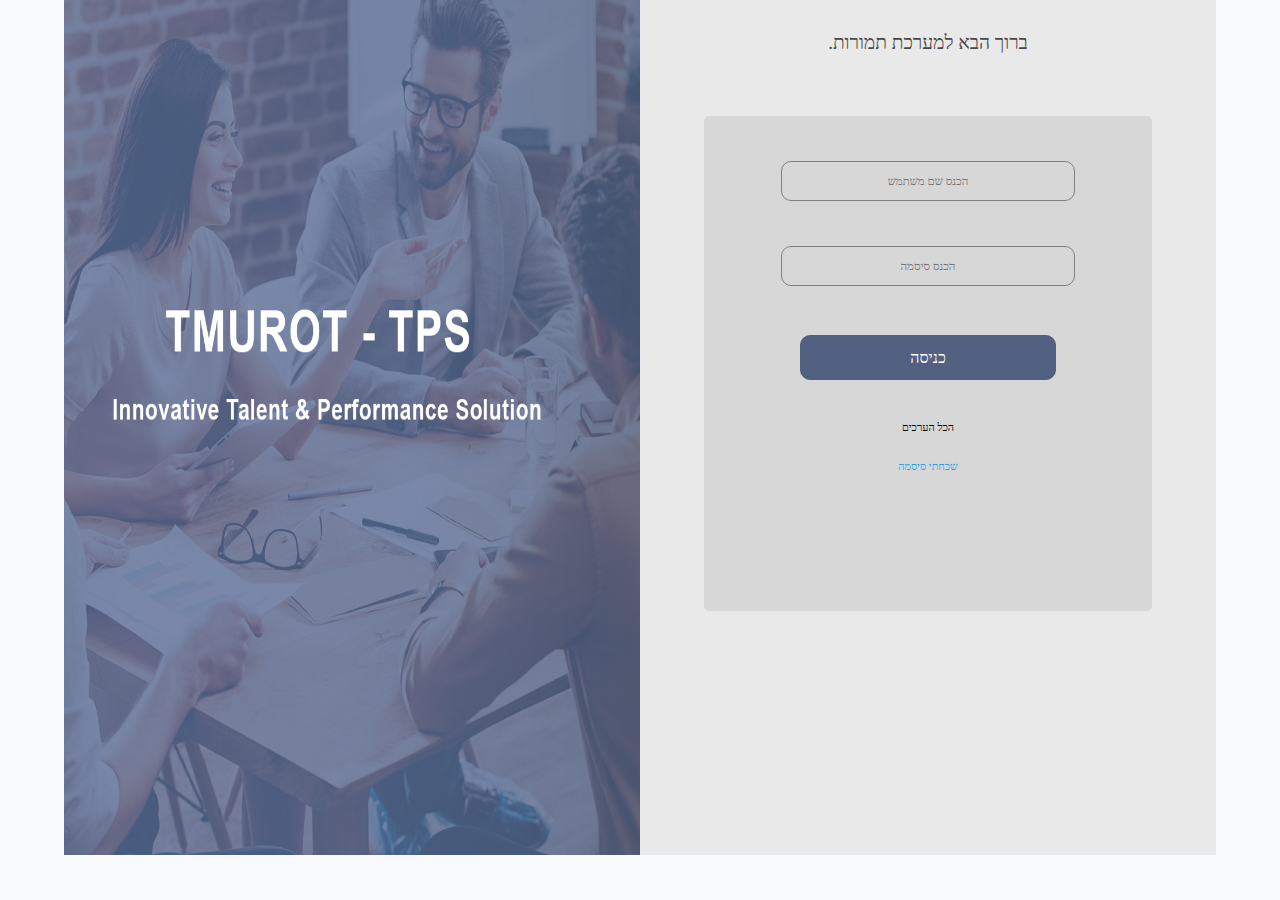
==== commit 4eb88369: "Add files for GitHub Pages" ====
--- a/e.html
+++ b/e.html
@@ -1,1715 +1,1715 @@
-<!DOCTYPE html>
-<html lang="en">
-<head>
-    <meta charset="UTF-8">
-    <meta name="viewport" content="width=device-width, initial-scale=1.0">
-    <link rel="stylesheet" href="main.css">
-    <script src="main.js"></script>
-    <title>Lomda-Tmurot</title>
-</head>
-<body class="body" id="body" dir="rtl">
-    <div id="loginPage-main" class="loginPage-main">
-        <img src="Assets/media/loginPage_main_pic.jpg" class="LoginPage-main-pic" alt="">
-        <div class="loginPage-main-right">
-            <p class="loginPage-main-text">ברוך הבא למערכת תמורות.</p>
-            <div class="loginPage-login-area">
-                <input class="insert-user" type="text" name="" id="user-name-insert" placeholder="הכנס שם משתמש">
-                <input class="insert-user" type="text" name="" id="password-insert" placeholder="הכנס סיסמה">
-                <button id="enter-btn" class="enter-btn" type="button">כניסה</button>
-                <div class="text-bottom-login">
-                    <p>הכל הערכים</p>
-                    <p id="forgot-password">שכחתי סיסמה</p> 
-                </div>
-                
-            </div>
-        </div>
-    </div>
-    <div id="home-page" class="home-page">
-        <nav class="home-navbar">
-            <ul class="home-navbar-list">
-                <li class="item-navbar">ניהול והצגת תוצאות
-                    <ul id="sub-list-result" class="sub-list-navbar">
-                        <!-- <li>דוחות</li> -->
-                        <li>מצגות</li>
-                        <!-- <li>הורדת מצגת / שאלונים ידנית</li> -->
-                    </ul>
-                </li>
-                <li class="item-navbar">ניהול הסקר
-                    <ul id="sub-list-manage" class="sub-list-navbar">
-                        <!-- <li>רשימת המשיבים</li> -->
-                        <!-- <li>התחברות כמשתמש הנ"ל</li> -->
-                        <!-- <li>תכנית הסקר</li> -->
-                        <li class="socio-enter-btn" id="socio-enter-btn">ניהול סוציומטרי</li>
-                        <!-- <li>ממשקים - רשימת המוערכים</li> -->
-                    </ul>
-                </li>
-                <li class="item-navbar">בניית שאלונים
-                    <ul id="sub-list-QB" class="sub-list-navbar">
-                        <li>מבנה אירגוני</li>
-                        <li>מאגר המשיבים</li>
-                        <!-- <li>שאלונים מוכנים</li> -->
-                        <!-- <li>השאלונים שלי</li> -->
-                    </ul>
-                </li>
-                <!-- <li class="item-navbar">מנהל מערכת
-                    <ul id="sub-list-system" class="sub-list-navbar">
-                        <li>הגדרת משתמש</li>
-                        <li>אופציות כלליות לפרויקט</li>
-                        <li>ייבוא/ייצוא</li>
-                        <li>מסמכים</li>
-                        <li>ממשקי טקסטים</li>
-                        <li>logs</li>
-                        <li>אופצ. לאדמיניסטרטור</li>
-                    </ul>
-                </li> -->
-                <!-- <li class="item-navbar">English</li> -->
-                <li class="item-navbar">יציאה</li>
-            </ul>
-        </nav>
-        <div class="breadcrumbs">
-            <img src="Assets/media/lence_light.png" class="next-to-breadcrumbs" id="next-to-breadcrumbs" alt="">
-            <ul id="bread" class="bread">
-                <li id="crumbs" class="crumbs">דף הבית</li>
-            </ul>
-        </div>
-        <div id="home-page-contant" class="home-page-contant">
-            <p class="homepage-title">עמוד ראשי</p>
-            <div class="home-page-catagory1">
-                <div class="sub-cat-1">
-                    <p class="subtitle-homepage" id="subtitle-homepage1">שאלונים</p>
-                </div>
-                <div class="sub-cat-2">
-                    <p class="subtitle-homepage" id="subtitle-homepage2">קישורי תוכן</p>
-                    <div>
-                        <table class="link-list-home">
-                            <tr>
-                                <td><img src="Assets/media/arrow_right.png" alt="">לצפיה בשאלון</td>
-                                <td><img src="Assets/media/arrow_right.png" alt="">הדפסת שאלון ריק</td>
-                                <td><img src="Assets/media/arrow_right.png" alt="">דו"ח התקדמות</td>
-                            </tr>
-                            <tr>
-                                <td><img src="Assets/media/arrow_right.png" alt="">רשימת המשיבים</td>
-                                <td><img src="Assets/media/arrow_right.png" alt="">להדפסת שאלונים מלאים</td>
-                            </tr>
-                            <!-- <tr>
-                                <td><img src="Assets/media/arrow_right.png" alt="">שינוי סיסמא</td> 
-                            </tr> -->
-                        </table>
-                    </div>
-                </div>
-            </div>
-            <div class="home-page-catagory2">
-                <p class="subtitle-homepage" id="subtitle-homepage3">היחידה:</p>
-                <div class="home-catagory2-crumbs">
-                    <p>צה"ל</p>
-                    <button type="button">שנה יחידה</button>
-                    <p class="home-catagory2-crumbs-p"><img src="Assets/media/arrow_right.png" alt="">ליחידת כניסה</p>
-                    <p class="home-catagory2-crumbs-p"><img src="Assets/media/arrow_right.png" alt="">הצגת מפה של המבנה הארגוני</p>
-                </div>
-            </div>
-            <div class="home-page-table">
-                <div>
-                    <div class="subtitle-homepage" id="subtitle-homepage4">תצוגת תוצאות</div>
-                    <table class="table-home">
-                        <tr class="head-table-row">
-                            <th class="col-one"></th>
-                            <th class="col-two">שם התצוגה</th>
-                            <th class="col-three">Report type</th>
-                            <th class="col-four">סוג תצוגה</th>
-                            <th class="col-five">סטאטוס</th>
-                            <th class="col-six">טסט</th>
-                            <th class="col-seven">סיווג דוח</th>
-                            <th class="col-eight">סוג</th>
-                            <th class="col-nine">ייצוא</th>
-                        </tr>
-                        <tr class="sorting-table-row data-table-row">
-                            <td><img src="Assets/media/sort_both.png" alt=""></td>
-                            <td>
-                                <img class="search-icon-table" src="Assets/media/search.svg" alt="">
-                                <input class="sorting-input" type="text" placeholder="סנן דוחות">
-                            </td>
-                            <td></td>
-                            <td><select class="sorting-option" name="sorter1" id="">
-                                <option value="choose-sorting">בחר סינון</option>
-                            </select></td>
-                            <td><select class="sorting-option" name="sorter2" id="">
-                                <option value="choose-sorting">בחר סינון</option>
-                            </select></td>
-                            <td><select class="sorting-option" name="sorter3" id="">
-                                <option value="choose-sorting">בחר סינון</option>
-                                <option value="optionthing">דוחות המפרט</option>
-                            </select></td>
-                            <td><select class="sorting-option" name="sorter4" id="">
-                                <option value="choose-sorting">בחר סינון</option>
-                                <option value="private-choice">סודי/אישי</option>
-                            </select></td>
-                            <td></td>
-                            <td></td>
-                        </tr>
-                        <tr class="data-table-row">
-                            <td>
-                                <p>1</p>
-                            </td>
-                            <td><p class="report-name-table-homepage">תיאור גרפי של הממוצעים</p></td>
-                            <td><p class="report-type-num-homepage">11</p></td>
-                            <td></td>
-                            <td></td>
-                            <td><p class="report-test-homepage">דוחות המפרט</p></td>
-                            <td><p class="report-type-homepage">סודי/אישי</p></td>
-                            <td><img class="report-type-img" src="Assets/media/reportType11.gif" alt=""></td>
-                            <td><img class="report-exel-homepage" src="Assets/media/excel.png" alt=""></td>
-                        </tr>
-                        <tr class="data-table-row">
-                            <td>
-                                <p>2</p>
-                            </td>
-                            <td><p class="report-name-table-homepage">תוצאות הערכה</p></td>
-                            <td><p class="report-type-num-homepage">16</p></td>
-                            <td></td>
-                            <td></td>
-                            <td><p class="report-test-homepage">דוחות המפרט</p></td>
-                            <td><p class="report-type-homepage"></p></td>
-                            <td><img class="report-type-img" src="Assets/media/reportType2.gif" alt=""></td>
-                            <td><img class="report-exel-homepage" src="Assets/media/excel.png" alt=""></td>
-                        </tr>
-                        <tr class="data-table-row">
-                            <td>
-                                <p>3</p>
-                            </td>
-                            <td><p class="report-name-table-homepage">דוח לפי ציון מסכם</p></td>
-                            <td><p class="report-type-num-homepage">153</p></td>
-                            <td></td>
-                            <td></td>
-                            <td><p class="report-test-homepage">דוחות המפרט</p></td>
-                            <td><p class="report-type-homepage">סודי/אישי</p></td>
-                            <td><img class="report-type-img" src="Assets/media/reportType2.gif" alt=""></td>
-                            <td><img class="report-exel-homepage" src="Assets/media/excel.png" alt=""></td>
-                        </tr>
-                        <tr class="data-table-row">
-                            <td>
-                                <p>4</p>
-                            </td>
-                            <td><p class="report-name-table-homepage">דוח פירסון למדד הצלחה במילוי התפקיד</p></td>
-                            <td><p class="report-type-num-homepage">12</p></td>
-                            <td></td>
-                            <td></td>
-                            <td><p class="report-test-homepage">דוחות המפרט</p></td>
-                            <td><p class="report-type-homepage">סודי אישי</p></td>
-                            <td><img class="report-type-img" src="Assets/media/reportType12.gif" alt=""></td>
-                            <td><img class="report-exel-homepage" src="Assets/media/excel.png" alt=""></td>
-                        </tr>
-                        <tr class="data-table-row">
-                            <td>
-                                <p>5</p>
-                            </td>
-                            <td><p class="report-name-table-homepage">דוח אישי על בסיס MRH</p></td>
-                            <td><p class="report-type-num-homepage">150</p></td>
-                            <td></td>
-                            <td></td>
-                            <td><p class="report-test-homepage">דוחות המפרט</p></td>
-                            <td><p class="report-type-homepage"></p></td>
-                            <td><img class="report-type-img" src="Assets/media/reportType150.gif" alt=""></td>
-                            <td><img class="report-exel-homepage" src="Assets/media/excel.png" alt=""></td>
-                        </tr>
-                        <tr class="data-table-row">
-                            <td>
-                                <p>6</p>
-                            </td>
-                            <td><p class="report-name-table-homepage">דוח התקדמות</p></td>
-                            <td><p class="report-type-num-homepage">1</p></td>
-                            <td></td>
-                            <td></td>
-                            <td><p class="report-test-homepage">דוחות המפרט</p></td>
-                            <td><p class="report-type-homepage"></p></td>
-                            <td><img class="report-type-img" src="Assets/media/reportType1.gif" alt=""></td>
-                            <td><img class="report-exel-homepage" src="Assets/media/excel.png" alt=""></td>
-                        </tr>
-                    </table>
-                </div>
-                <div>
-                    <div class="subtitle-homepage" id="subtitle-homepage5">מצגות ודוחות</div>
-                    <table class="table-home2">
-                        <tr class="head-table-row">
-                            <th class="col2-one"></th>
-                            <th class="col2-two">שם המצגת</th>
-                            <th class="col2-three">PPT</th>
-                            <th class="col2-four">DOC</th>
-                            <th class="col2-five">PDF</th>
-                        </tr>
-                        <tr class="data-table-row">
-                            <td><p>1</p></td>
-                            <td><p>דוחות לפי ציון מסכם</p></td>
-                            <td></td>
-                            <td></td>
-                            <td><img class="report-exel-homepage" src="Assets/media/topdf.png" alt=""></td>
-                        </tr>
-                    </table>
-                </div>
-            </div>
-        </div>
-        <div id="Sociometric-managment" class="Sociometric-managment">
-            <p class="socio-first-title">ניהול סוציומטרי</p>
-            <div class="section-1-socio-mng">
-                <p class="socio-list-title1">הגדרות מערכת</p>
-                <div class="socio-list-container">
-                    <ul class="list-socio list-socio1">
-                        <!-- <li><p>1</p> <p class="text-in-socio-list">עונות</p></li>
-                        <li><p>2</p> <p class="text-in-socio-list">שאלות חובה</p></li>
-                        <li><p>3</p> <p class="text-in-socio-list">שדות ניהול פוטנציאל</p></li>
-                        <li><p>4</p> <p class="text-in-socio-list">חוקים לבדיקת שאלונים חריגים</p></li>
-                        <li><p>5</p> <p class="text-in-socio-list">חוקים על שאלות</p></li>
-                        <li><p>6</p> <p class="text-in-socio-list">כללי השתתפות לפי סוג יחידה/ותק/היעדרות</p></li>
-                        <li><p>7</p> <p class="text-in-socio-list">הגדרת השדות שיופיעו בטבלאות</p></li>
-                        <li><p>8</p> <p class="text-in-socio-list">אופציות לסוציומטרי</p></li>
-                        <li><p>9</p> <p class="text-in-socio-list">הגדרה וניהול סטטוסים לאירועים</p></li>
-                        <li><p>10</p> <p class="text-in-socio-list">סיבות להוספת או הסרת משתתפים באירוע סוציומטרי</p></li> -->
-                        <li><p>11</p> <p class="text-in-socio-list">הגדרת כללי חריגות בגין מידת היכרות</p></li>
-                        <!-- <li><p>12</p> <p class="text-in-socio-list">רשימת אשכולות לאיגוד קבוצות של היגדים כגון חובה או רשות</p></li>
-                        <li><p>13</p> <p class="text-in-socio-list">העברת משיבים ממאגר הפוטנציאלי לפעיל ולהיפך</p></li>
-                        <li><p>14</p> <p class="text-in-socio-list">ניהול הרשאות משתמשים</p></li>
-                        <li><p>15</p> <p class="text-in-socio-list">Log של פוטנציאל המשתתפים בסוציומטרי</p></li>
-                        <li><p>16</p> <p class="text-in-socio-list">הגדרת חוקי העתקה של נתונים מחושבים לשאלון העזר</p></li>
-                        <li><p>17</p> <p class="text-in-socio-list">הגדרת כללים לחוקות חישוב ואוכלוסיות למודל חישוב</p></li>
-                        <li><p>18</p> <p class="text-in-socio-list">הוספה/ עריכה שדות במאגר המשיבים</p></li>
-                        <li><p>19</p> <p class="text-in-socio-list">הגדרת שאלונים בהם מותר למחוק נתונים</p></li> -->
-                        <li><p>20</p> <p class="text-in-socio-list">ייצוא דוחות אישיים , ויחידתיים באמצעות כלי אופיס לקבוצות ויחידים</p></li>
-                        <li><p>21</p> <p class="text-in-socio-list">שיוך יחידות לאשכול</p></li>
-                    </ul>
-                </div>
-            </div>
-            <div class="section-2-socio-mng">
-                <p class="socio-list-title2">מסכים תפעוליים</p>
-                <div class="socio-list-container">
-                    <ul class="list-socio list-socio2">
-                        <li id="btn-next-events"><p>1</p> <p class="text-in-socio-list">ניהול ארועים</p></li>
-                        <li><p>2</p> <p class="text-in-socio-list">הקמת יחידה וירטואלית</p></li>
-                        <li><p>3</p> <p class="text-in-socio-list">פוטנציאל המשתתפים באירוע</p></li>
-                        <li><p>4</p> <p class="text-in-socio-list">בקרת שאלונים</p></li>
-                        <li><p>5</p> <p class="text-in-socio-list">מאפייני יחידות</p></li>
-                        <li><p>6</p> <p class="text-in-socio-list">הפצת שאלונים/תזכורות</p></li>
-                        <li><p>7</p> <p class="text-in-socio-list">הגדרת אירוע ראשי/משני ליחידות המשתתפות במספר אירועים</p></li>
-                        <li><p>8</p> <p class="text-in-socio-list">הזנת שאלונים ידניים</p></li>
-                        <li><p>9</p> <p class="text-in-socio-list">קישור של שאלון מוקלד לאירוע  שלו</p></li>
-                        <li><p>10</p> <p class="text-in-socio-list">מחק את כל השאלונים שמולאו באירוע</p></li>
-                        <li><p>11</p> <p class="text-in-socio-list">שינוי סטטוס המעריך באירוע - להושלם (שינוי הערכות שלו להושלם)</p></li>
-                        <li><p>12</p> <p class="text-in-socio-list">הגדרת מודלי חישוב</p></li>
-                    </ul>
-                </div>
-            </div>
-            <div class="under-line-C">
-                <p>© כל הזכויות שמורות  לתמורות </p>
-                <img src="Assets/media/email2.gif" alt="">
-            </div>
-        </div>
-    </div>
-    <div id="Socio-event-managment" class="Socio-event-managment">
-        <div class="socio-event-container">
-            <aside id="rightside-icons" class="rightside-icons">
-                <img class="side-icon" src="Assets/media/circleQuestionMark.svg" alt="">
-                <img class="side-icon" src="Assets/media/house.svg" alt="">
-                <img class="side-icon" src="Assets/media/copyLink.svg" alt="">
-            </aside>
-            <p class="title-socio-event-container-left">מספר אירועים שהוקמו</p>
-            <div class="socio-event-container-left">
-                <table class="table-socio">
-                    <tr class="table-head-row-socio">
-                        <td class="header-table-title"><p class="edit-head-table">לעריכה</p></td>
-                        <td class="header-table-title"><p class="name-head-table">שם האירוע</p></td>
-                        <td class="header-table-title"><p class="status-head-table">סטטוס האירוע</p></td>
-                        <td class="header-table-title"><p class="unit-head-table">יחידה</p></td>
-                        <td class="header-table-title"><p class="active-head-table">שאלונים בפועל</p></td>
-                        <td class="header-table-title"><p class="founder-head-table">מקים</p></td>
-                        <td class="header-table-title"><p class="delete-head-table">מחיקה</p></td>  
-                    </tr>
-                    <tr class="row-table-socio-basic row-search-table">
-                        <td></td>
-                        <td><img class="search-icon-socio" src="Assets/media/search.svg" alt=""></td>
-                        <td><img class="search-icon-socio" src="Assets/media/search.svg" alt=""></td>
-                        <td><img class="search-icon-socio" src="Assets/media/search.svg" alt=""></td>
-                        <td><img class="search-icon-socio" src="Assets/media/search.svg" alt=""></td>
-                        <td><img class="search-icon-socio" src="Assets/media/search.svg" alt=""></td>
-                        <td></td>
-                    </tr>
-                    <tr class="row-table-socio-basic">
-                        <td><img class="penEditSocio" src="Assets/media/pencilEdit.svg" alt=""></td>
-                        <td><p class="socio-event-name">204. אירוע א'</p></td>
-                        <td></td>
-                        <td></td>
-                        <td></td>
-                        <td></td>
-                        <td><img class="trashcanSocio" src="Assets/media/trashcan.svg" alt=""></td>
-                    </tr>
-                    <tr class="row-table-socio-basic">
-                        <td><img class="penEditSocio" src="Assets/media/pencilEdit.svg" alt=""></td>
-                        <td><p class="socio-event-name">205. אירוע ב'</p></td>
-                        <td></td>
-                        <td></td>
-                        <td></td>
-                        <td></td>
-                        <td><img class="trashcanSocio" src="Assets/media/trashcan.svg" alt=""></td>
-                    </tr>
-                    <tr class="row-table-socio-basic">
-                        <td><img class="penEditSocio" src="Assets/media/pencilEdit.svg" alt=""></td>
-                        <td><p class="socio-event-name"></p></td>
-                        <td></td>
-                        <td></td>
-                        <td></td>
-                        <td></td>
-                        <td><img class="trashcanSocio" src="Assets/media/trashcan.svg" alt=""></td>
-                    </tr>
-                    <tr class="row-table-socio-basic">
-                        <td><img class="penEditSocio" src="Assets/media/pencilEdit.svg" alt=""></td>
-                        <td><p class="socio-event-name"></p></td>
-                        <td></td>
-                        <td></td>
-                        <td></td>
-                        <td></td>
-                        <td><img class="trashcanSocio" src="Assets/media/trashcan.svg" alt=""></td>
-                    </tr>
-                </table>
-            </div>
-            <div class="container-btn-socio"><button id="new-event-btn" type="button">להקמת אירוע חדש</button></div>
-        </div>
-    </div>
-    <div id="socio-survey-creation" class="socio-survey-creation">
-        <aside id="rightside-icons2" class="rightside-icons">
-            <img class="side-icon" src="Assets/media/circleQuestionMark.svg" alt="">
-            <img class="side-icon" src="Assets/media/house.svg" alt="">
-            <img class="side-icon" src="Assets/media/copyLink.svg" alt="">
-        </aside>
-        <div class="socio-survery-titleNnavigation">
-            <div>ניהול אירוע סוציומטרי</div>
-            <div>
-                <input type="radio" class="radio-socio-event-stage" name="radio-socio-event" id="event-stage1">
- <!-- אלמנט הלחיצה -->
- <div id="event-stage-container" style="display: none;">
-    <label class="radio-socio-event-stage-label" id="event-stage-label1" for="event-stage1">עריכת אירוע</label>
-    <input type="radio" class="radio-socio-event-stage" name="radio-socio-event" id="event-stage2">
-
-    <label class="radio-socio-event-stage-label" id="event-stage-label2" for="event-stage2">ניהול פוטנציאל</label>
-    <input type="radio" class="radio-socio-event-stage" name="radio-socio-event" id="event-stage3">
-
-    <label class="radio-socio-event-stage-label" id="event-stage-label3" for="event-stage3" onclick="window.location.href='harha.html';">מודל הערכה</label>
-</div>
-
-            </div>
-        </div>
-        <div class="socio-survey-creation-area" id="socio-survey-creation-area">
-            <div class="col-4">
-                <div id="container-info-start-socio-management1" class="container-info-start-socio-management"><img class="numberThing-img" src="Assets/media/numberStuff.svg" alt=""><p>שאלון 1. שאלון סוציומטרי</p></div>
-                <div id="container-info-start-socio-management2" class="container-info-start-socio-management"><img class="numberThing-img" src="Assets/media/numberStuff.svg" alt=""><p>מספר אירוע 227</p></div>
-                <div id="container-info-start-socio-management3" class="container-info-start-socio-management"><img class="numberThing-img" src="Assets/media/numberStuff.svg" alt=""><p>כמות משיבים במטריצת מעריכים 0</p></div>
-                <div class="textbox-name-event"><input placeholder="שם האירוע" name="event-name" id="event-name" type="text"></div>
-            </div>
-            <div class="col-8"></div>
-            <div class="col-4">
-                <select class="season-select" label="בחר עונת הערכה" name="" id="">
-                    <option value="choose-season">בחר עונת</option>
-                    <option value="season1">עונת 1</option>
-                </select>
-                <label class="season-select-label" for="">בחר עונת הערכה</label>
-            </div>
-            <div class="col-8"></div>
-            <div class="col-4">
-                <div class="dates-container">
-                    <div class="date-chosing-container">
-                        <input  id="date-start-socio" type="date" value="" name="" id=""> 
-                        <label for="">תאריך התחלה</label>
-                    </div>
-                    <div class="date-chosing-container">
-                        <input id="date-end-socio" type="date"  name="" id="">
-                        <label for="">תאריך סיום</label>
-                    </div>
-                </div>
-            </div>
-            <div class="col-8"></div>
-            <div class="col-12">
-                <div class="radio-socio-status-container">
-                    <label for="status-making">
-                        <input type="radio" name="radio-status" id="status-making">
-                        בהכנה
-                    </label>
-                    <label for="status-active">
-                        <input type="radio" name="radio-status" id="status-active">
-                        בביצוע
-                    </label>
-                    <label for="status-paused">
-                        <input type="radio" name="radio-status" id="status-paused">
-                        השהייה
-                    </label>
-                    <label for="status-inputed">
-                        <input type="radio" name="radio-status" id="status-inputed">
-                        סיום הזנה
-                    </label>
-                    <label for="status-calculated">
-                        <input type="radio" name="radio-status" id="status-calculated">
-                        הסתיים/חישובים
-                    </label>
-                    <label for="status-finished">
-                        <input type="radio" name="radio-status" id="status-finished">
-                        סופי
-                    </label>
-                    <label for="status-sorted">
-                        <input type="radio" name="radio-status" id="status-sorted">
-                        במאגר
-                    </label>
-                </div>
-            </div>
-            <div>
-                <div style="display: flex; align-items: center; justify-content: flex-start; margin-bottom: 10px; margin-top: 20px;">
-                    <!-- כפתור קטן אליפסה עם טסט 1 -->
-                    <button class="test-button-socio" type="button" id="selected-unit-button">
-                      צה'ל-צה'ל
-                      </button>
-                                
-                    <div style="display: flex; flex-direction: column; align-items: flex-start; margin-left: 30px; margin-bottom: 20px; margin-top: 20px; position: relative; width: 250px;">
-                        <!-- כותרת על גבי המסגרת -->
-                        <div style="position: absolute; top: -5px; background-color: white; left: 10px;width: 50%; right: 10px; text-align: center; font-size: 12px; color: #000; padding: 0 5px;">
-                            הגדרת סוג היחידה לאירוע:
-                        </div>
-                        
-                        <!-- כפתור בחירה -->
-                        <select id="unit-type" style="border-radius: 0px; padding: 12px 15px; font-size: 14px; height: 40px; width: 100%; background-color: white; border: 1px solid #aaa; color: #333; outline: none; transition: all 0.3s ease;">
-                            <option value="field" selected>שדה</option>
-                            <option value="ground">מטה</option>
-                        </select>
-                    </div>
-                    
-                
-            </div>
-            </div>
-            <div class="col-12 title-socio-select"><p>בחירת יחידה ראשית</p></div>
-            <div class="col-4">
-               
-                <div><input type="text" class="text-search-socio-event" placeholder="חפש"><img class="search-icon-socio-unit"  src="C:\Users\User\Documents\lomda\Assets\media\search.svg" alt=""></div>
-                <div class="col-limitor-1">  
-                  <ul class="list-tree-socio-military-start">
-                    <li class="list-tree-socio-military">
-                      <div>
-                        <!-- כפתור checkbox לבחירה יחידה ראשית -->
-                        <input class="militaryCheckbox-checkbox" type="checkbox" name="unitCheckbox" id="unit1" onchange="updateUnitName(this)">
-                        <label class="militaryCheckbox-label" for="unit1"></label>
-                        <div class="be-in-a-line">
-                          <input class="checkbox-military-list" type="checkbox" name="" id="unit1" onchange="updateUnitName(this)">
-                          <p>פיקוד 5</p>  
-                        </div>
-                        
-                        <ul class="list2-tree-socio-military">
-                          <li>
-                            <div>
-                              <!-- כפתור checkbox לבחירה יחידה משנית -->
-                              <input class="militaryCheckbox-checkbox militaryCheckbox-checkbox2" type="checkbox" name="unitCheckbox" id="unit2" onchange="updateUnitName(this)">
-                              <label class="militaryCheckbox-label" for="unit2"></label>
-                              <div class="be-in-a-line">
-                                <input class="checkbox-military-list" type="checkbox" name="" id="unit2" onchange="updateUnitName(this)">
-                                <p>אוגדה 1</p> 
-                              </div>
-                              <ul class="list3-tree-socio-military under-li-tree">
-                                <li>
-                                  <div class="be-in-a-line">
-                                      <input class="checkbox-military-list" type="checkbox" name="" id="unit3" onchange="updateUnitName(this)">
-                                      <p>מבצעים באוגדה 1</p> 
-                                    </div>
-                                  </li>
-                                  <li>
-                                    <div class="be-in-a-line">
-                                      <input class="checkbox-military-list" type="checkbox" name="" id="unit4" onchange="updateUnitName(this)">
-                                      <p>מודיעין באוגדה 1</p> 
-                                    </div>
-                                  </li>
-                                  <li>
-                                    <div class="be-in-a-line">
-                                      <input class="checkbox-military-list" type="checkbox" name="" id="unit5" onchange="updateUnitName(this)">
-                                      <p>רפואה באוגדה 1</p> 
-                                    </div>
-                                  </li>
-                                  <li>
-                                    <div class="be-in-a-line">
-                                      <input class="checkbox-military-list" type="checkbox" name="" id="unit6" onchange="updateUnitName(this)">
-                                      <p>תחזוקה/אספקה באוגדה 1</p> 
-                                    </div>
-                                  </li>
-                                  <li>
-                                    <div class="be-in-a-line">
-                                      <input class="checkbox-military-list" type="checkbox" name="" id="unit7" onchange="updateUnitName(this)">
-                                      <p>תקשוב באוגדה 1</p> 
-                                    </div>
-                                  </li>
-                                  <li>
-                                    <div class="be-in-a-line">
-                                      <input class="checkbox-military-list" type="checkbox" name="" id="unit8" onchange="updateUnitName(this)">
-                                      <p>חטיבה 1 אוגדה 1</p> 
-                                    </div>
-                                  </li>
-                                  <li>
-                                    <div class="be-in-a-line">
-                                      <input class="checkbox-military-list" type="checkbox" name="" id="unit9" onchange="updateUnitName(this)">
-                                      <p>חטיבה 2 אוגדה 1</p> 
-                                    </div>
-                                  </li>
-                                  <li>
-                                    <div class="be-in-a-line">
-                                      <input class="checkbox-military-list" type="checkbox" name="" id="unit10" onchange="updateUnitName(this)">
-                                      <p>חטיבה 3 אוגדה 1</p> 
-                                    </div>
-                                  </li>
-                                  <li>
-                                    <div class="be-in-a-line">
-                                      <input class="checkbox-military-list" type="checkbox" name="" id="unit11" onchange="updateUnitName(this)">
-                                      <p>מפקדת אוגדה 1</p> 
-                                    </div>
-                                  </li>
-                                </ul>
-                              </div>
-                            </li>
-                          </ul>
-                        </div>
-                      </li>
-                  </ul>
-                </div>
-              </div>
-   
-            <div class="col-4"></div>
-            <div class="col-12 title-socio-select"><p>בחירת יחידות שאינן משתתפות באירוע</p></div>
-            <div class="col-4 col-limitor-1">
-                <div><input type="text" class="text-search-socio-event" placeholder="חפש"><img class="search-icon-socio-unit" src="Assets/media/search.svg" alt=""></div>
-                <ul class="list3-tree-socio-military">
-                    <li>
-                        <div>
-                            <input class="militaryCheckbox-checkbox militaryCheckbox-checkbox3" type="checkbox" name="militaryCheckbox" id="militaryCheckbox3">
-                            <label class="militaryCheckbox-label" for="militaryCheckbox3"></label>
-                            <div class="be-in-a-line">
-                               <input class="checkbox-military-list" type="checkbox" name="" id="">
-                                <p>אוגדה 1</p> 
-                            </div>
-                            <ul class="list4-tree-socio-military under-li-tree">
-                                <li>
-                                    <div class="be-in-a-line">
-                                        <input class="checkbox-military-list" type="checkbox" name="" id="">
-                                         <p>מבצעים באוגדה 1</p> 
-                                     </div>
-                                </li>
-                                <li>
-                                    <div class="be-in-a-line">
-                                        <input class="checkbox-military-list" type="checkbox" name="" id="">
-                                         <p>מודיעין באוגדה 1</p> 
-                                     </div>
-                                </li>
-                                <li>
-                                    <div class="be-in-a-line">
-                                        <input class="checkbox-military-list" type="checkbox" name="" id="">
-                                         <p>רפואה באוגדה 1</p> 
-                                     </div>
-                                </li>
-                                <li>
-                                    <div class="be-in-a-line">
-                                        <input class="checkbox-military-list" type="checkbox" name="" id="">
-                                         <p>תחזוקה/אספקה באוגדה 1</p> 
-                                    </div>
-                                </li>
-                                <li>
-                                    <div class="be-in-a-line">
-                                        <input class="checkbox-military-list" type="checkbox" name="" id="">
-                                         <p>תקשוב באוגדה 1</p> 
-                                     </div>
-                                </li>
-                                <li>
-                                    <div class="be-in-a-line">
-                                        <input class="checkbox-military-list" type="checkbox" name="" id="">
-                                         <p>חטיבה 1 אוגדה 1</p> 
-                                    </div>
-                                </li>
-                                <li>
-                                    <div class="be-in-a-line">
-                                        <input class="checkbox-military-list" type="checkbox" name="" id="">
-                                         <p>חטיבה 2 אוגדה 1</p> 
-                                     </div>
-                                </li>
-                                <li>
-                                    <div class="be-in-a-line">
-                                        <input class="checkbox-military-list" type="checkbox" name="" id="">
-                                         <p>חטיבה 3 אוגדה 1</p> 
-                                    </div>
-                                </li>
-                                <li>
-                                    <div class="be-in-a-line">
-                                        <input class="checkbox-military-list" type="checkbox" name="" id="">
-                                         <p>מפקדת אוגדה 1</p> 
-                                     </div>
-                                </li>
-                            </ul>
-                        </div>
-                        
-                    </li>
-                </ul>
-            </div>
-            <div class="col-4"></div>
-            <div class="col-4"></div>
-            <div class="col-12"><p class="title-socio-select">בחירת יחידות מאגדות להצגת דוח מילוי</p></div>
-            <div class="col-4 col-limitor-1">
-                <div><input type="text" class="text-search-socio-event" placeholder="חפש"><img class="search-icon-socio-unit" src="Assets/media/search.svg" alt=""></div>
-                <ul class="list5-tree-socio-military">
-                    <li>
-                        <div>
-                            <input class="militaryCheckbox-checkbox militaryCheckbox-checkbox5" type="checkbox" name="militaryCheckbox" id="militaryCheckbox5">
-                            <label class="militaryCheckbox-label" for="militaryCheckbox5"></label>
-                            <div class="be-in-a-line">
-                               <input class="checkbox-military-list" type="checkbox" name="" id="">
-                                <p>אוגדה 1</p> 
-                            </div>
-                            <ul class="list6-tree-socio-military under-li-tree">
-                                <li>
-                                    <div class="be-in-a-line">
-                                        <input class="checkbox-military-list" type="checkbox" name="" id="">
-                                         <p>מבצעים באוגדה 1</p> 
-                                     </div>
-                                </li>
-                                <li>
-                                    <div class="be-in-a-line">
-                                        <input class="checkbox-military-list" type="checkbox" name="" id="">
-                                         <p>מודיעין באוגדה 1</p> 
-                                     </div>
-                                </li>
-                                <li>
-                                    <div class="be-in-a-line">
-                                        <input class="checkbox-military-list" type="checkbox" name="" id="">
-                                         <p>רפואה באוגדה 1</p> 
-                                     </div>
-                                </li>
-                                <li>
-                                    <div class="be-in-a-line">
-                                        <input class="checkbox-military-list" type="checkbox" name="" id="">
-                                         <p>תחזוקה/אספקה באוגדה 1</p> 
-                                    </div>
-                                </li>
-                                <li>
-                                    <div class="be-in-a-line">
-                                        <input class="checkbox-military-list" type="checkbox" name="" id="">
-                                         <p>תקשוב באוגדה 1</p> 
-                                     </div>
-                                </li>
-                                <li>
-                                    <div class="be-in-a-line">
-                                        <input class="checkbox-military-list" type="checkbox" name="" id="">
-                                         <p>חטיבה 1 אוגדה 1</p> 
-                                    </div>
-                                </li>
-                                <li>
-                                    <div class="be-in-a-line">
-                                        <input class="checkbox-military-list" type="checkbox" name="" id="">
-                                         <p>חטיבה 2 אוגדה 1</p> 
-                                     </div>
-                                </li>
-                                <li>
-                                    <div class="be-in-a-line">
-                                        <input class="checkbox-military-list" type="checkbox" name="" id="">
-                                         <p>חטיבה 3 אוגדה 1</p> 
-                                    </div>
-                                </li>
-                                <li>
-                                    <div class="be-in-a-line">
-                                        <input class="checkbox-military-list" type="checkbox" name="" id="">
-                                         <p>מפקדת אוגדה 1</p> 
-                                     </div>
-                                </li>
-                            </ul>
-                        </div>
-                        
-                    </li>
-                </ul>
-            </div>
-            <div class="col-4"></div>
-            <div class="col-4"></div>
-            <div class="col-12"><p class="title-socio-select">בחירת יחידות להסקת יחסי הערכה בתוך ומחוץ ליחידה</p></div>
-            <div class="col-4 col-limitor-1">
-                <div><input type="text" class="text-search-socio-event" placeholder="חפש"><img class="search-icon-socio-unit" src="Assets/media/search.svg" alt=""></div>
-                <ul class="list7-tree-socio-military">
-                    <li>
-                        <div>
-                            <input class="militaryCheckbox-checkbox militaryCheckbox-checkbox7" type="checkbox" name="militaryCheckbox" id="militaryCheckbox7">
-                            <label class="militaryCheckbox-label" for="militaryCheckbox7"></label>
-                            <div class="be-in-a-line">
-                               <input class="checkbox-military-list" type="checkbox" name="" id="">
-                                <p>אוגדה 1</p> 
-                            </div>
-                            <ul class="list8-tree-socio-military under-li-tree">
-                                <li>
-                                    <div class="be-in-a-line">
-                                        <input class="checkbox-military-list" type="checkbox" name="" id="">
-                                         <p>מבצעים באוגדה 1</p> 
-                                     </div>
-                                </li>
-                                <li>
-                                    <div class="be-in-a-line">
-                                        <input class="checkbox-military-list" type="checkbox" name="" id="">
-                                         <p>מודיעין באוגדה 1</p> 
-                                     </div>
-                                </li>
-                                <li>
-                                    <div class="be-in-a-line">
-                                        <input class="checkbox-military-list" type="checkbox" name="" id="">
-                                         <p>רפואה באוגדה 1</p> 
-                                     </div>
-                                </li>
-                                <li>
-                                    <div class="be-in-a-line">
-                                        <input class="checkbox-military-list" type="checkbox" name="" id="">
-                                         <p>תחזוקה/אספקה באוגדה 1</p> 
-                                    </div>
-                                </li>
-                                <li>
-                                    <div class="be-in-a-line">
-                                        <input class="checkbox-military-list" type="checkbox" name="" id="">
-                                         <p>תקשוב באוגדה 1</p> 
-                                     </div>
-                                </li>
-                                <li>
-                                    <div class="be-in-a-line">
-                                        <input class="checkbox-military-list" type="checkbox" name="" id="">
-                                         <p>חטיבה 1 אוגדה 1</p> 
-                                    </div>
-                                </li>
-                                <li>
-                                    <div class="be-in-a-line">
-                                        <input class="checkbox-military-list" type="checkbox" name="" id="">
-                                         <p>חטיבה 2 אוגדה 1</p> 
-                                     </div>
-                                </li>
-                                <li>
-                                    <div class="be-in-a-line">
-                                        <input class="checkbox-military-list" type="checkbox" name="" id="">
-                                         <p>חטיבה 3 אוגדה 1</p> 
-                                    </div>
-                                </li>
-                                <li>
-                                    <div class="be-in-a-line">
-                                        <input class="checkbox-military-list" type="checkbox" name="" id="">
-                                         <p>מפקדת אוגדה 1</p> 
-                                     </div>
-                                </li>
-                            </ul>
-                        </div>
-                        
-                    </li>
-                </ul>
-            </div>
-            <div class="col-4"></div>
-            <div class="col-4"></div>
-            <!-- help me. also question checks area -->
-
-            <div class="col-12"><p class="title-socio-select">שאלות</p></div>
-            <div class="col-12"><div class="title-socio-select">שאלות חובה</div></div>
-            <div class="col-8">
-                <p class="questions-minititle">שאלות אלו לא ניתנות לשינוי</p>
-                <div class="checkboxes-questions-event">
-                    <label for="checkbox-notouch1"><input disabled checked type="checkbox" name="" class="checkbox-notouch" id="checkbox-notouch1">מידת היכרות</label>
-                    <label for="checkbox-notouch2"><input disabled checked type="checkbox" name="" class="checkbox-notouch" id="checkbox-notouch2">מקצועי בתחומו</label>
-                    <label for="checkbox-notouch3"><input disabled checked type="checkbox" name="" class="checkbox-notouch" id="checkbox-notouch3">יחסי אנוש</label>
-                    <label for="checkbox-notouch4"><input disabled checked type="checkbox" name="" class="checkbox-notouch" id="checkbox-notouch4">דוגמא אישית</label>
-                    <label for="checkbox-notouch5"><input disabled checked type="checkbox" name="" class="checkbox-notouch" id="checkbox-notouch5">ארגון וניהול</label>
-                    <label for="checkbox-notouch6"><input disabled checked type="checkbox" name="" class="checkbox-notouch" id="checkbox-notouch6">פיקוד ומנהיגות</label>
-                    <label for="checkbox-notouch7"><input disabled checked type="checkbox" name="" class="checkbox-notouch" id="checkbox-notouch7">מחוייבות והשקעה</label>
-                    <label for="checkbox-notouch8"><input disabled checked type="checkbox" name="" class="checkbox-notouch" id="checkbox-notouch8">הצלחה במילוי תפקיד</label>
-                    <label for="checkbox-notouch9"><input disabled checked type="checkbox" name="" class="checkbox-notouch" id="checkbox-notouch9">פוטנציאל לקידום</label>
-                    <label for="checkbox-notouch9"><input disabled checked type="checkbox" name="" class="checkbox-notouch" id="checkbox-notouch9">נכונות לצאת איתו לקרב </label>
-                </div>
-            </div>
-            <div class="col-4"></div>
-            <div class="col-12"><div class="title-socio-select">שאלות בחירה</div></div>
-            <div class="col-8">
-                <p class="questions-minititle">בחר שתי שאלות בחירה</p>
-                <div class="limit-notice-text" id="selection-count">בחירת שאלות בחירה 0/2</div>
-                <div class="checkboxes-questions-event">
-                    <label for="checkbox-touch1"><input type="checkbox" name="" class="checkbox-touch" id="checkbox-touch1">דוח סוציומטרי</label>
-                    <label for="checkbox-touch2"><input type="checkbox" name="" class="checkbox-touch" id="checkbox-touch2">הבחנה בין עיקר לטפל</label>
-                    <label for="checkbox-touch3"><input type="checkbox" name="" class="checkbox-touch" id="checkbox-touch3">ראייה והבנה מערכתית</label>
-                    <label for="checkbox-touch4"><input type="checkbox" name="" class="checkbox-touch" id="checkbox-touch4">מקוריות וחדשנות</label>
-                    <label for="checkbox-touch5"><input type="checkbox" name="" class="checkbox-touch" id="checkbox-touch5">גמישות מחשבתית</label>
-                    <label for="checkbox-touch6"><input type="checkbox" name="" class="checkbox-touch" id="checkbox-touch6">יכולת תכנון</label>
-                    <label for="checkbox-touch7"><input type="checkbox" name="" class="checkbox-touch" id="checkbox-touch7">יכולת הפקת לקחים ויישומם</label>
-                    
-                </div>
-            </div>
-            <div class="col-4"></div>
-            <div class="col-12"><div class="title-socio-select">הערות מילוליות</div></div>
-            <div class="col-12"><p class="questions-minititle">סמן V אם ברצונך להוסיף הערות מילוליות</p>
-                <input type="checkbox" id="add-comments-checkbox" class="add-comments-checkbox">
-                הערות מילוליות </div>
-            <!-- question checks area -->
-        </div>
-        <div class="socio-survey-potential-assessment" id="socio-survey-potential-assessment">
-            <div class="col-4">
-                <main class="q-page">
-                    <div class="tag-potential-title">
-                        <i class="fa-regular fa-stopwatch"></i>
-                        <span>עדכון פוטנציאל אחרון התבצע ב-</span>
-                        <span id="last-update-time"></span>
-                    </div>
-                    <div class="btn-container-potentialMNG">
-                        <button class="btn-potential" id="btn-potential">הצג פוטנציאל</button>
-                        <button id="update-button" class="btn-potential">חשב פוטנציאל מחדש</button>
-                        <!DOCTYPE html>
-                        <html lang="he">
-                        <head>
-                            <meta charset="UTF-8">
-                            <meta name="viewport" content="width=device-width, initial-scale=1.0">
-                            <title>דף עם טבלה</title>
-                        </head>
-                        <body>
-                        
-                            <!-- כפתור לפתיחת הטבלה -->
-                            <button class="btn-potential" id="removed-participants-btn">משתתפים שהוסרו בעדכון מאגר</button>
-                        
-                    </div>
-                </main>
-                
-                
-            </div>
-            <div class="col-4"></div>
-            <div class="col-4"></div>
-        </div>
-        <div class="float-potential-table" id="float-potential-table">
-            <div class="top-line">
-                <p class="title-top-line">רשימת משתתפים</p>
-                <button id="close-table-button" class="btn-close">X</button>
-            </div>
-            <div class="totaling-data-table">
-                <p>סה'כ שורות 4</p>
-                <p>סה'כ עומדים בקריטריונים להשתתפות 3</p>
-                <p>סה'כ נבחר 4</p>
-                <p>סה`כ שורות לאחר פילטור בעמודות 4</p>
-            </div>
-            <select name="select-showcasing" id="select-showcasing" class="select-showcasing">
-                <option value="הצג את כולם">הצג את כולם</option>
-                <option value="הצג את המשתתפים">הצג את המשתתפים</option>
-                <option value="הצג את אלו שלא משתתפים" disabled>הצג את אלו שלא משתתפים</option>
-            </select>
-            <img class="icon-potential-float" src="C:\Users\User\Documents\lomda\Assets\media\selectColumn.svg" alt="">
-            <div>
-                <table class="table-socio-potential">
-                    <tr>
-                        <td class="size-slot-table-socio" aria-colindex="1"><div>ערוך פרטים</div></td>
-                        <td class="size-slot-table-socio" aria-colindex="2"><div>שם פרטי</div></td>
-                        <td class="size-slot-table-socio" aria-colindex="3"><div>שם משפחה</div></td>
-                        <td class="size-slot-table-socio" aria-colindex="4"><div>מספר אישי</div></td>
-                        <td class="size-slot-table-socio" aria-colindex="5"><div>יחידת אירוע</div></td>
-                       
-                        <td class="size-slot-table-socio" aria-colindex="7"><div>תפקיד באירוע</div></td>
-                        <td class="size-slot-table-socio" aria-colindex="8"><div>יחידת אמת</div></td>
-                        <td class="size-slot-table-socio" aria-colindex="9"><div>תאריך קליטה ביחידה</div></td>
-                        <td class="size-slot-table-socio" aria-colindex="10"><div>נוכחות ביחידה פחות מ-30 יום</div></td>
-                        <td class="size-slot-table-socio" aria-colindex="11"><div>דרגת כתף באירוע</div></td>
-                        <td class="size-slot-table-socio" aria-colindex="12"><div>ימי שהייה ביחידה מיום ההצבה ליום המתוכנן של האירוע</div></td>
-                        <td class="size-slot-table-socio" aria-colindex="13"><div>ימי העידרות בפועל</div></td>
-                        <td class="size-slot-table-socio" aria-colindex="14"><div>הדרישה לתקופת מינימום ביחידה כתלות בימי העדרות</div></td>
-                        <td class="size-slot-table-socio" aria-colindex="15"><div>הדרישה לרצף שהייה ביחידה לפני יום הארוע כפיצוי על ימי העדרות</div></td>
-                        <td class="size-slot-table-socio" aria-colindex="16"><div>עמידה בקריטריונים להשתתפות</div></td>
-                       
-                        <td class="size-slot-table-socio" aria-colindex="18"><div>סיבת הסרה</div></td>
-                        <td class="size-slot-table-socio" aria-colindex="19"><div>משתתף</div></td>
-                        <td class="size-slot-table-socio" aria-colindex="20"><div>הטיפול הושלם</div></td>
-                    </tr>
-                    <tr>
-                        <td class="size-slot-table-socio" aria-colindex="1"></td>
-                        <td class="size-slot-table-socio" aria-colindex="2"><img class="search-icon-potential-table" src="C:\Users\User\Documents\lomda\Assets\media\searchGray.svg" alt="searchIcon"></td>
-                        <td class="size-slot-table-socio" aria-colindex="3"><img class="search-icon-potential-table" src="C:\Users\User\Documents\lomda\Assets\media\searchGray.svg" alt="searchIcon"></td>
-                        <td class="size-slot-table-socio" aria-colindex="4"><img class="search-icon-potential-table" src="C:\Users\User\Documents\lomda\Assets\media\searchGray.svg" alt="searchIcon"></td>
-                        <td class="size-slot-table-socio" aria-colindex="5"><img class="search-icon-potential-table" src="C:\Users\User\Documents\lomda\Assets\media\searchGray.svg" alt="searchIcon"></td>
-                       
-                        <td class="size-slot-table-socio" aria-colindex="7"><img class="search-icon-potential-table" src="C:\Users\User\Documents\lomda\Assets\media\searchGray.svg" alt="searchIcon"></td>
-                        <td class="size-slot-table-socio" aria-colindex="8"><img class="search-icon-potential-table" src="C:\Users\User\Documents\lomda\Assets\media\searchGray.svg" alt="searchIcon"></td>
-                        <td class="size-slot-table-socio" aria-colindex="9"><img class="search-icon-potential-table" src="C:\Users\User\Documents\lomda\Assets\media\searchGray.svg" alt="searchIcon"></td>
-                        <td class="size-slot-table-socio" aria-colindex="10"><img class="search-icon-potential-table" src="C:\Users\User\Documents\lomda\Assets\media\searchGray.svg" alt="searchIcon"></td>
-                        <td class="size-slot-table-socio" aria-colindex="11"><img class="search-icon-potential-table" src="C:\Users\User\Documents\lomda\Assets\media\searchGray.svg" alt="searchIcon"></td>
-                        <td class="size-slot-table-socio" aria-colindex="12"><img class="search-icon-potential-table" src="C:\Users\User\Documents\lomda\Assets\media\searchGray.svg" alt="searchIcon"></td>
-                        <td class="size-slot-table-socio" aria-colindex="13"><img class="search-icon-potential-table" src="C:\Users\User\Documents\lomda\Assets\media\searchGray.svg" alt="searchIcon"></td>
-                        <td class="size-slot-table-socio" aria-colindex="14"><img class="search-icon-potential-table" src="C:\Users\User\Documents\lomda\Assets\media\searchGray.svg" alt="searchIcon"></td>
-                        <td class="size-slot-table-socio" aria-colindex="15"><img class="search-icon-potential-table" src="C:\Users\User\Documents\lomda\Assets\media\searchGray.svg" alt="searchIcon"></td>
-                        <td class="size-slot-table-socio" aria-colindex="16"><img class="search-icon-potential-table" src="C:\Users\User\Documents\lomda\Assets\media\searchGray.svg" alt="searchIcon"></td>
-                           
-                       </td>
-                     
-                        <td class="size-slot-table-socio" aria-colindex="18"><img class="search-icon-potential-table" src="C:\Users\User\Documents\lomda\Assets\media\searchGray.svg" alt="searchIcon"></td>
-                        <td class="size-slot-table-socio" aria-colindex="19"></td>
-                        <td class="size-slot-table-socio" aria-colindex="20"></td>
-                        
-                       </td>
-                    </tr>
-                </table>
-                <table class="table-socio-potential1">
-                    <tr>
-                        <td class="size-slot-table-socio" aria-colindex="1">
-                            <div>
-                              <img class="edit-pen-potential" src="C:\Users\User\Documents\lomda\Assets\media\pencilEdit.svg" alt="" onclick="openEditor()">
-                            </div>
-                          </td>
-                          
-                        <td class="size-slot-table-socio" aria-colindex="2"><div>ישראל</div></td>
-                        <td class="size-slot-table-socio" aria-colindex="3"><div>ישראלי</div></td>
-                        <td class="size-slot-table-socio" aria-colindex="4"><div>1113211</div></td>
-                        <td class="size-slot-table-socio" aria-colindex="5"><div>מבצעים באוגדה 1</div></td>
-                        <td class="size-slot-table-socio" aria-colindex="7"><div>מנהל מבצעים</div></td>
-                        <td class="size-slot-table-socio" aria-colindex="8"><div>מבצעים באוגדה 1</div></td>
-                        <td class="size-slot-table-socio" aria-colindex="9"><div>25/10/2022</div></td>
-                        <td class="size-slot-table-socio" aria-colindex="10"><div>x</div></td>
-                        <td class="size-slot-table-socio" aria-colindex="11"><div>65- רנג </div></td>
-                        <td class="size-slot-table-socio" aria-colindex="12"><div>104</div></td>
-                        <td class="size-slot-table-socio" aria-colindex="13"><div>79</div></td>
-                        <td class="size-slot-table-socio" aria-colindex="14"><div>90</div></td>
-                        <td class="size-slot-table-socio" aria-colindex="15"><div>0</div></td>
-                        <td class="size-slot-table-socio" aria-colindex="16">
-                            <button class="plus-button2">
-                                +
-                                <span class="tooltip-t">עומד בקריטריונים</span> <!-- טקסט שיופיע בעת ריחוף -->
-                              </button>
-                            </td>
-                          
-                          <!-- Popup content for plus button -->
-                          <div id="popup" style="display: none;">
-                            <div class="popup-content">
-                              <p class="first-line">ניהול משתתפים בהתייחס למשך שהייה ביחידה וימי היעדרות</p>
-                              <p>ימי שהייה ביחידה מיום ההצבה לתאריך הארוע 104</p>
-                              <p>ותק מינימלי להשתתפות בהעברה 79</p>
-                              <p>ימי העדר בפועל 119</p>
-                              <p>סף ימי העדרות לחישוב ימים נדרשים לשהייה ביחידה 91</p>
-                              <p>הדרישה המינימלית לנוכחות ביחידה לאחר העדרות 0</p>
-                          
-                              <!-- כפתור סגירה בתוך הפופאפ -->
-                              <button class="close-popup">סגור</button>
-                            </div>
-                          </div>
-                          
-                          
-                            
-                      
-                        <td class="size-slot-table-socio" aria-colindex="18"><div></div></td>
-                        <td class="size-slot-table-socio" aria-colindex="19"><div><input checked disabled class="checkbox-socio-centering" type="checkbox" name="checkboxParticipating" id="checkboxParticipating1"></div></td>
-                        <td class="size-slot-table-socio" aria-colindex="20">
-                            <div>
-                                <input type="checkbox" checked disabled class="checkbox-socio-centering open-popup" name="completed" id="completedcheckbox1">
-                            </div>
-                        </td>
-                        
-                    </tr>
-                    
-                    <tr>
-                        <td class="size-slot-table-socio" aria-colindex="1">
-                            <div>
-                              <img class="edit-pen-potential" src="C:\Users\User\Documents\lomda\Assets\media\pencilEdit.svg" alt="" onclick="openEditor()">
-                            </div>
-                          </td>
-                        <td class="size-slot-table-socio" aria-colindex="2"><div>שמשון</div></td>
-                        <td class="size-slot-table-socio" aria-colindex="3"><div>חממי</div></td>
-                        <td class="size-slot-table-socio" aria-colindex="4"><div>1112233</div></td>
-                        <td class="size-slot-table-socio" aria-colindex="5"><div>מבצעים באוגדה 2</div></td>
-                      
-                        <td class="size-slot-table-socio" aria-colindex="7"><div>מנהל שמירה</div></td>
-                        <td class="size-slot-table-socio" aria-colindex="8"><div>מבצעים באוגדה 2</div></td>
-                        <td class="size-slot-table-socio" aria-colindex="9"><div>27/12/2022</div></td>
-                        <td class="size-slot-table-socio" aria-colindex="10"><div>x</div></td>
-                        <td class="size-slot-table-socio" aria-colindex="11"><div>18 - רסן</div></td>
-                        <td class="size-slot-table-socio" aria-colindex="12"><div>104</div></td>
-                        <td class="size-slot-table-socio" aria-colindex="13"><div>79</div></td>
-                        <td class="size-slot-table-socio" aria-colindex="14"><div>90</div></td>
-                        <td class="size-slot-table-socio" aria-colindex="15"><div>0</div></td>
-                        <td class="size-slot-table-socio" aria-colindex="16">
-                            <button class="plus-button1">
-                                +
-                                <span class="tooltip-t">עומד בקריטריונים</span> <!-- טקסט שיופיע בעת ריחוף -->
-                              </button>
-                            </td>
-                          
-                        
-                              <!-- כפתור סגירה בתוך הפופאפ -->
-                           
-                          
-                          
-                        
-                        <td class="size-slot-table-socio" aria-colindex="18"><div></div></td>
-                        <td class="size-slot-table-socio" aria-colindex="19"><div><input checked disabled class="checkbox-socio-centering" type="checkbox" name="checkboxParticipating" id="checkboxParticipating1"></div></td>
-                        <td class="size-slot-table-socio" aria-colindex="20"><div><input type="checkbox" checked disabled class="checkbox-socio-centering" name="completed" id="completedcheckbox1"></div></td>
-                    </tr>
-                    <tr>
-                        <td class="size-slot-table-socio" aria-colindex="1">
-                            <div>
-                              <img class="edit-pen-potential" src="C:\Users\User\Documents\lomda\Assets\media\pencilEdit.svg" alt="" onclick="openEditor()">
-                            </div>
-                          </td>
-                        <td class="size-slot-table-socio" aria-colindex="2"><div>יונתן</div></td>
-                        <td class="size-slot-table-socio" aria-colindex="3"><div>איצקוביץ</div></td>
-                        <td class="size-slot-table-socio" aria-colindex="4"><div>1111598</div></td>
-                        <td class="size-slot-table-socio" aria-colindex="5"><div>מבצעים באוגדה 2</div></td>
-                 
-                        <td class="size-slot-table-socio" aria-colindex="7"><div> סמב"צ</div></td>
-                        <td class="size-slot-table-socio" aria-colindex="8"><div>מבצעים באוגדה 1</div></td>
-                        <td class="size-slot-table-socio" aria-colindex="9"><div>12/4/2020</div></td>
-                        <td class="size-slot-table-socio" aria-colindex="10"><div>x</div></td>
-                        <td class="size-slot-table-socio" aria-colindex="11"><div>71- רסמ</div></td>
-                        <td class="size-slot-table-socio" aria-colindex="12"><div>360</div></td>
-                        <td class="size-slot-table-socio" aria-colindex="13"><div>0</div></td>
-                        <td class="size-slot-table-socio" aria-colindex="14"><div>60</div></td>
-                        <td class="size-slot-table-socio" aria-colindex="15"><div>0</div></td>
-                        <td class="size-slot-table-socio" aria-colindex="16">
-                            <button class="plus-button4">
-                                -
-                                <span class="tooltip-text">לא עומד בקריטריונים</span> <!-- טקסט שיופיע בעת ריחוף -->
-                              </button>
-                          </td>
-                          
-                          <!-- Popup content -->
-                          <div id="popup2" style="display: none;">
-                            <div class="popup-content">
-                                 <p class="first-line">ניהול משתתפים בהתייחס למשך שהייה ביחידה וימי היעדרות</p>
-                              <p>ימי שהייה ביחידה מיום ההצבה לתאריך הארוע 188</p>
-                              <p>ותק מינימלי להשתתפות בהעברה 90</p>
-                              <p>ימי העדר בפועל 360</p>
-                              <p>סף ימי העדרות לחישוב ימים נדרשים לשהייה ביחידה 91</p>
-                              <p>הדרישה המינימלית לנוכחות ביחידה לאחר העדרות 60</p>
-                              <!-- כפתור סגירה בתוך הפופאפ -->
-                              <button class="close-popup">סגור</button>
-                            </div>
-                          </div>
-                        <td class="size-slot-table-socio" aria-colindex="18"><div></div></td>
-                        <td class="size-slot-table-socio" aria-colindex="19"><div><input checked disabled class="checkbox-socio-centering" type="checkbox" name="checkboxParticipating" id="checkboxParticipating1"></div></td>
-                        <td class="size-slot-table-socio" aria-colindex="20">
-                            <div>
-                                <button class="checkbox-socio-btn"></button>
-                            </div>
-                        </td>
-                        
-                        
-
-                    </tr>
-                    
-                    <tr>
-                        <td class="size-slot-table-socio" aria-colindex="1">
-                            <div>
-                              <img class="edit-pen-potential" src="C:\Users\User\Documents\lomda\Assets\media\pencilEdit.svg" alt="" onclick="openEditor()">
-                            </div>
-                          </td>
-                        <td class="size-slot-table-socio" aria-colindex="2"><div>מאי</div></td>
-                        <td class="size-slot-table-socio" aria-colindex="3"><div>אגיב</div></td>
-                        <td class="size-slot-table-socio" aria-colindex="4"><div>1111111</div></td>
-                        <td class="size-slot-table-socio" aria-colindex="5"><div>מבצעים באוגדה 1</div></td>
-
-                        <td class="size-slot-table-socio" aria-colindex="7"><div>אחראי קורסים</div></td>
-                        <td class="size-slot-table-socio" aria-colindex="8"><div>מבצעים באוגדה 5</div></td>
-                        <td class="size-slot-table-socio" aria-colindex="9"><div>25/8/2019</div></td>
-                        <td class="size-slot-table-socio" aria-colindex="10"><div>x</div></td>
-                        <td class="size-slot-table-socio" aria-colindex="11"><div>18 - רסן</div></td>
-                        <td class="size-slot-table-socio" aria-colindex="12"><div>104</div></td>
-                        <td class="size-slot-table-socio" aria-colindex="13"><div>79</div></td>
-                        <td class="size-slot-table-socio" aria-colindex="14"><div>90</div></td>
-                        <td class="size-slot-table-socio" aria-colindex="15"><div>0</div></td>
-                        <td class="size-slot-table-socio" aria-colindex="16">
-                            <button class="plus-button">
-                              +
-                              <span class="tooltip-t">עומד בקריטריונים</span> <!-- טקסט שיופיע בעת ריחוף -->
-                            </button>
-                          </td>
-                          
-                          <!-- Popup content for plus button -->
-                         <!-- Popup content for plus button -->
-                      
-                           
-                       
-                        <td class="size-slot-table-socio" aria-colindex="18"><div></div></td>
-                        <td class="size-slot-table-socio" aria-colindex="19"><div><input checked disabled class="checkbox-socio-centering" type="checkbox" name="checkboxParticipating" id="checkboxParticipating1"></div></td>
-                        <td class="size-slot-table-socio" aria-colindex="20"><div><input type="checkbox" checked disabled class="checkbox-socio-centering" name="completed" id="completedcheckbox1"></div></td>
-                    </tr>
-                </table>
-            </div>
-        </div>
-        
-    </div>
-    <script>
-        document.addEventListener('DOMContentLoaded', function() {
-            // משתנה שיבדוק אם הפופ-אפ כבר נפתח
-            let popupOpened = false;
-        
-            // האזנה ללחיצה על הכפתור "צ'קבוקס פתוח"
-            document.querySelector('.checkbox-socio-btn').addEventListener('click', function() {
-                // אם הפופ-אפ כבר נפתח, אין לפתוח אותו שוב
-                if (popupOpened) {
-                    return; // יוצא מהפונקציה אם הפופ-אפ כבר נפתח
-                }
-        
-                // הוספת קלאס "clicked" כדי להראות את הצבע הכחול של הצ'קבוקס הפתוח
-                this.classList.toggle('clicked');
-        
-                // יצירת הפופאפ
-                const popup = document.createElement('div');
-                popup.style.position = 'fixed';
-                popup.style.top = '50%';
-                popup.style.left = '50%';
-                popup.style.transform = 'translate(-50%, -50%)'; // למרכז את הפופאפ במסך
-                popup.style.width = '100%'; // רוחב הפופאפ
-                popup.style.height = '85%'; // גובה הפופאפ
-                popup.style.backgroundColor = 'white';
-                popup.style.padding = '20px';
-                popup.style.boxShadow = '0 4px 8px rgba(0, 0, 0, 0.2)';
-                popup.style.zIndex = '1000';
-        
-                // יצירת כיתוב "סיבת הוספה"
-                const label = document.createElement('div');
-                label.textContent = 'סיבת הוספה';
-                label.style.textAlign = 'right';
-                label.style.fontSize = '1em';
-                label.style.marginBottom = '12px';
-        
-                // יצירת כפתור
-                const button = document.createElement('button');
-                button.style.width = '94%'; // רוחב הכפתור ב-92%
-                button.style.height = '10%';
-                button.style.backgroundColor = 'transparent';
-                button.style.border = '1px solid black';
-                button.style.cursor = 'pointer';
-                button.style.fontSize = '1em';
-                button.style.margin = '0 auto';
-                button.style.display = 'block';
-                button.style.position = 'relative';
-        
-                // יצירת חץ למטה בכפתור
-                const arrow = document.createElement('span');
-                arrow.textContent = '↓'; // חץ למטה
-                arrow.style.position = 'absolute';
-                arrow.style.left = '10px';
-                arrow.style.top = '50%';
-                arrow.style.transform = 'translateY(-50%)';
-                button.appendChild(arrow);
-        
-                // יצירת רשימה שתהיה מוסתרת בהתחלה
-                const dropdown = document.createElement('div');
-                dropdown.style.display = 'none'; // מוסתר בהתחלה
-                dropdown.style.width = '100%'; // רוחב הרשימה ב-92% (כמו הכפתור)
-                dropdown.style.maxHeight = '60%';
-                dropdown.style.overflowY = 'auto';
-                dropdown.style.marginTop = '10px';
-                dropdown.style.padding = '10px';
-                dropdown.style.backgroundColor = '#f9f9f9'; // רקע בהיר לרשימה
-        
-                const eventNames = [
-                    "המוערך נוסף לבקשת מפקד היחידה",
-                    "המוערך נוסף על פי בקשתו",
-                    "המוערך עזב את היחידה לפני פחות משבועיים מיום מילוי השאלון ",
-                    "המוערך נכח חודשיים ביחידה וזאת לאחר תקופת היעדרות של עד 6 חודשים",
-                    "המוערך נכח חודש ביחידה וזאת לאחר תקופת היעדרות של עד 3 חודשים ",
-                    "המוערך אינו נעדר מיחידתו לתקופה שעולה על 30 יום מיום מילוי השאלון",
-                    "המוערך נכח חודשיים ביחידת שדה וזאת לאחר תקופת היעדרות של מעל 6 חודשים ",
-                    "המוערך נכח 3 חודשים ביחידת מטה וזאת לאחר תקופת היעדרות של מעל 6 חודשים"
-                ];
-        
-                // יצירת רשימת האירועים
-                const ul = document.createElement('ul');
-                ul.style.listStyleType = 'none'; // ללא נקודות
-                ul.style.padding = '0';
-                ul.style.margin = '0';
-        
-                // יצירת אירועים לפי השמות החדשים
-                eventNames.forEach(function(eventName) {
-                    const li = document.createElement('li');
-                    li.textContent = eventName;
-                    li.style.padding = '12px';
-                    li.style.marginBottom = '6px'; // רווח בין כל אירוע
-                    li.style.backgroundColor = '#fff'; // צבע רקע לאירועים
-                    li.style.cursor = 'pointer'; // סמן שינוי עכבר
-                    li.style.transition = 'background-color 0.3s ease'; // שינוי צבע בעת ריחוף
-        
-                    // הוספת אפקט בעת ריחוף
-                    li.addEventListener('mouseenter', function() {
-                        li.style.backgroundColor = '#f0f0f0'; // שינוי צבע רקע בעת ריחוף
-                    });
-                    li.addEventListener('mouseleave', function() {
-                        li.style.backgroundColor = '#fff'; // צבע רקע רגיל לאחר הריחוף
-                    });
-        
-                    // הוספת פעולה ללחיצה על כל אירוע
-                    li.addEventListener('click', function() {
-                        // דיליי של 0.3 שניות לפני סגירת הפופאפ
-                        setTimeout(function() {
-                            popup.style.display = 'none'; // סגירת הפופאפ
-                        }, 200);
-                    });
-        
-                    ul.appendChild(li);
-                });
-        
-                dropdown.appendChild(ul);
-        
-                // הוספת הכיתוב והכפתור לפופאפ
-                popup.appendChild(label);
-                popup.appendChild(button);
-                popup.appendChild(dropdown);
-        
-                // הוספת הפופאפ למסך
-                document.body.appendChild(popup);
-        
-                // הוספת פעולה ללחיצה על הכפתור
-                button.addEventListener('click', function() {
-                    // הצגת או הסתרת ה-Dropdown
-                    if (dropdown.style.display === 'none') {
-                        dropdown.style.display = 'block'; // הצגת הרשימה
-                    } else {
-                        dropdown.style.display = 'none'; // הסתרת הרשימה
-                    }
-                });
-        
-                // עדכון משתנה שבודק אם הפופ-אפ נפתח
-                popupOpened = true;
-            });
-        });
-        
-        function openEditor() {
-          // יצירת חלון חדש בגודל 800x550
-          var editorWindow = window.open('', '', 'width=800,height=550,scrollbars=yes,taskbar=no,status=no');
-          
-          // הוספת התוכן של הדף החדש (הקוד שלך) לתוך החלון
-          editorWindow.document.open();
-          editorWindow.document.write(`
-            <!DOCTYPE html>
-            <html lang="he">
-            <head>
-              <meta charset="UTF-8">
-              <meta name="viewport" content="width=device-width, initial-scale=1.0">
-              <title>Editor</title>
-              <style>
-                body {
-                  font-family: Arial, sans-serif;
-                  direction: rtl;
-                  display: flex;
-                  justify-content: center;
-                  align-items: flex-start;
-                  height: 100vh;
-                  margin: 0;
-                  background-color: #f4f4f4;
-                }
-                .container {
-                  width: 70%;
-                  background-color: white;
-                  padding: 20px;
-                  border-radius: 8px;
-                  box-shadow: 0 2px 10px rgba(0, 0, 0, 0.1);
-                  margin-bottom: 40px; /* רווח של 40 פיקסלים לאחר הטבלה */
-                }
-                h2 {
-                  text-align: center;
-                  font-size: 30px; /* גובה כותרת 30 פיקסלים */
-                  margin-bottom: 20px; /* רווח מתחת לכותרת */
-                }
-                table {
-                  width: 100%;
-                  border-collapse: collapse;
-                  margin-top: 20px;
-                }
-                th, td {
-                  padding: 10px;
-                  border: 1px solid #ddd;
-                  text-align: right;
-                }
-                th {
-                  background-color: #f2f2f2;
-                }
-                input {
-                  width: 100%;
-                  padding: 5px;
-                  border: 1px solid #ccc;
-                  background-color: #f9f9f9;
-                }
-              </style>
-            </head>
-            <body>
-              <div class="container">
-                <!-- כותרת 30 פיקסלים מעל הטבלה -->
-                <h2>טופס להזנת נתונים</h2>
-                <table>
-                  <tr>
-                    <th>מספר אישי</th>
-                    <td><input type="text" value="1234567" disabled></td>
-                  </tr>
-                  <tr>
-                    <th>תעודת זהות</th>
-                    <td><input type="text" value="234567899" disabled></td>
-                  </tr>
-                  <tr>
-                    <th>שם פרטי</th>
-                    <td><input type="text" value="ישראל" disabled></td>
-                  </tr>
-                  <tr>
-                    <th>שם משפחה</th>
-                    <td><input type="text" value=" ישראלי" disabled></td>
-                  </tr>
-                  <tr>
-                    <th>שם מלא</th>
-                    <td><input type="text" value="ישראל ישראלי " disabled></td>
-                  </tr>
-                  <tr>
-                    <th>כינוי</th>
-                    <td><input type="text" value="ישראלה" disabled></td>
-                  </tr>
-                  <tr>
-                    <th>כינוי נוסף</th>
-                    <td><input type="text" value="לא קיים" disabled></td>
-                  </tr>
-                  <tr>
-                    <th>חייל</th>
-                    <td><input type="text" value="משאבי אנוש" disabled></td>
-                  </tr>
-                  <tr>
-                    <th>יחידת אמת</th>
-                    <td><input type="text" value="יחידה אמיתית" disabled></td>
-                  </tr>
-                  <tr>
-                    <th>יחידת אירוע</th>
-                    <td><input type="text" value="אירוע א" disabled></td>
-                  </tr>
-                  <tr>
-                    <th>דרגה ייצוגית</th>
-                    <td><input type="text" value=" " disabled></td>
-                  </tr>
-                  <tr>
-                    <th>דרגת כתף</th>
-                    <td><input type="text" value=" סגן" disabled></td>
-                  </tr>
-                  <tr>
-                    <th>דרגת כתף באירוע</th>
-                    <td><input type="text" value=" סגן" disabled></td>
-                  </tr>
-                  <tr>
-                    <th>תפקיד (סאפ)</th>
-                    <td><input type="text" value=" מנהל מבצעים" disabled></td>
-                  </tr>
-                  <tr>
-                    <th>תפקיד באירוע (מנוהל)</th>
-                    <td><input type="text" value=" מנהל מבצעים באירוע" disabled></td>
-                  </tr>
-                  <tr>
-                    <th>תאריך קליטה ביחידה (סאפ)</th>
-                    <td><input type="text" value=" 24.2.2001" disabled></td>
-                  </tr>
-                  <tr>
-                    <th>סוג שירות (סאפ)</th>
-                    <td><input type="text" value=" רגיל" disabled></td>
-                  </tr>
-                  <tr>
-                    <th>מייל (מוסק)</th>
-                    <td><input type="text" value="israel@idf.il " disabled></td>
-                  </tr>
-                  <tr>
-                    <th>אוכלוסיות (מוסק)</th>
-                    <td><input type="text" value=" " disabled></td>
-                  </tr>
-                  <tr>
-                    <th>תאריך טעינה למערכת (מוסק)</th>
-                    <td><input type="text" value="1.1.2002 " disabled></td>
-                  </tr>
-                  <tr>
-                    <th>משתתף בפיילוט</th>
-                    <td><input type="text" value=" כן" disabled></td>
-                  </tr>
-                  <tr>
-                    <th>respid</th>
-                    <td><input type="text" value=" 11111" disabled></td>
-                  </tr>
-                </table>
-              </div>
-            </body>
-            </html>
-          `);
-          editorWindow.document.close();
-        }// הפונקציה שתפתח את הטבלה
-        
-                    // יצירת אלמנט div חדש
-                  // הפונקציה שתפתח את הטבלה
-                  const openRemovedParticipantsTable = () => {
-                    // יצירת אלמנט div חדש
-                    const removedParticipantsTable = document.createElement("div");
-        
-                    // הוספת עיצוב ישירות אל ה-div הזה
-                    removedParticipantsTable.style.position = 'fixed';
-                    removedParticipantsTable.style.top = '50%';
-                    removedParticipantsTable.style.left = '50%';
-                    removedParticipantsTable.style.transform = 'translate(-50%, -50%)';
-                    removedParticipantsTable.style.backgroundColor = '#fff';
-                    removedParticipantsTable.style.border = '1px solid #ccc';
-                    removedParticipantsTable.style.padding = '20px';
-                    removedParticipantsTable.style.boxShadow = '0px 0px 10px rgba(0, 0, 0, 0.1)';
-                    removedParticipantsTable.style.zIndex = '9999';
-                    removedParticipantsTable.style.width = '70vw';  // 70% מהמסך
-                    removedParticipantsTable.style.height = '80vh';  // 80% מהגובה
-                    removedParticipantsTable.style.overflowY = 'auto';
-        
-                    // תוכן הטבלה ב-HTML
-                    removedParticipantsTable.innerHTML = `
-                        <div style="display: flex; justify-content: space-between; align-items: center; background-color: white; padding: 10px;">
-                            <p style="font-size: 18px; font-weight: bold;">רשימת משתתפים שהוסרו</p>
-                            <button id="close-removed-table-button" style="background: none; border: none; font-size: 20px; cursor: pointer;">X</button>
-                        </div>
-                        <!-- הצגת סה"כ שורות וסה"כ נבחר ממוקמים גבוה יותר -->
-                        <div style="text-align: center; margin-top: 10px; font-size: 16px; font-weight: bold;">
-                            <p>סה'כ שורות 2</p>
-                            <p>סה'כ נבחר 2</p>
-                        </div>
-            <table style="width: 100%; border-collapse: collapse;">
-            <!-- שורה ראשונה - שאלות -->
-            <tr style="background-color: white; color: black; font-weight: bold;">
-                <td style="padding: 10px; border: 1px solid #ddd; text-align: center;">שם פרטי</td>
-                <td style="padding: 10px; border: 1px solid #ddd; text-align: center;">שם משפחה</td>
-                <td style="padding: 10px; border: 1px solid #ddd; text-align: center;">מספר אישי</td>
-                <td style="padding: 10px; border: 1px solid #ddd; text-align: center;">יחידת אירוע</td>
-                <td style="padding: 10px; border: 1px solid #ddd; text-align: center;">תפקיד</td>
-                <td style="padding: 10px; border: 1px solid #ddd; text-align: center;">תפקיד באירוע</td>
-                <td style="padding: 10px; border: 1px solid #ddd; text-align: center;">יחידת אמת</td>
-                <td style="padding: 10px; border: 1px solid #ddd; text-align: center;">תאריך קליטה</td>
-                <td style="padding: 10px; border: 1px solid #ddd; text-align: center;">דרגת כתף</td>
-            </tr>
-        
-            <!-- שורה שנייה - סימני חיפוש -->
-            <tr style="background-color: white; text-align: center;">
-                <td style="padding: 10px; border: 1px solid #ddd;">
-                    <img class="search-icon" src="Assets/media/searchGray.svg" alt="searchIcon" style="width: 20px; height: 20px; padding: 5px;">
-                </td>
-                <td style="padding: 10px; border: 1px solid #ddd;">
-                    <img class="search-icon" src="Assets/media/searchGray.svg" alt="searchIcon" style="width: 20px; height: 20px; padding: 5px;">
-                </td>
-                <td style="padding: 10px; border: 1px solid #ddd;">
-                    <img class="search-icon" src="Assets/media/searchGray.svg" alt="searchIcon" style="width: 20px; height: 20px; padding: 5px;">
-                </td>
-                <td style="padding: 10px; border: 1px solid #ddd;">
-                    <img class="search-icon" src="Assets/media/searchGray.svg" alt="searchIcon" style="width: 20px; height: 20px; padding: 5px;">
-                </td>
-                <td style="padding: 10px; border: 1px solid #ddd;">
-                    <img class="search-icon" src="Assets/media/searchGray.svg" alt="searchIcon" style="width: 20px; height: 20px; padding: 5px;">
-                </td>
-                <td style="padding: 10px; border: 1px solid #ddd;">
-                    <img class="search-icon" src="Assets/media/searchGray.svg" alt="searchIcon" style="width: 20px; height: 20px; padding: 5px;">
-                </td>
-                <td style="padding: 10px; border: 1px solid #ddd;">
-                    <img class="search-icon" src="Assets/media/searchGray.svg" alt="searchIcon" style="width: 20px; height: 20px; padding: 5px;">
-                </td>
-                <td style="padding: 10px; border: 1px solid #ddd;">
-                    <img class="search-icon" src="Assets/media/searchGray.svg" alt="searchIcon" style="width: 20px; height: 20px; padding: 5px;">
-                </td>
-                 <td style="padding: 10px; border: 1px solid #ddd;">
-                    <img class="search-icon" src="Assets/media/searchGray.svg" alt="searchIcon" style="width: 20px; height: 20px; padding: 5px;">
-                </td>
-            </tr>
-        
-            <!-- שורה שלישית - אדם א -->
-            <tr style="background-color: #e3f2fd; text-align: center;">
-                <td style="padding: 10px; border: 1px solid #ddd;">ישראל</td>
-                <td style="padding: 10px; border: 1px solid #ddd;">ישראלי</td>
-                <td style="padding: 10px; border: 1px solid #ddd;">1234567</td>
-                <td style="padding: 10px; border: 1px solid #ddd;">ממדה</td>
-                <td style="padding: 10px; border: 1px solid #ddd;">אנליסט</td>
-                <td style="padding: 10px; border: 1px solid #ddd;">אנליסט</td>
-                <td style="padding: 10px; border: 1px solid #ddd;">ממדה</td>
-                <td style="padding: 10px; border: 1px solid #ddd;">1.1.2004</td>
-                <td style="padding: 10px; border: 1px solid #ddd;">סגן</td>
-            </tr>
-        
-            <!-- שורה רביעית - אדם ב -->
-            <tr style="background-color: #e3f2fd; text-align: center;">
-                <td style="padding: 10px; border: 1px solid #ddd;">תימן</td>
-                <td style="padding: 10px; border: 1px solid #ddd;">חותי</td>
-                <td style="padding: 10px; border: 1px solid #ddd;">124343</td>
-                <td style="padding: 10px; border: 1px solid #ddd;">מיטב</td>
-                <td style="padding: 10px; border: 1px solid #ddd;">משק גל</td>
-                <td style="padding: 10px; border: 1px solid #ddd;">משק גל</td>
-                <td style="padding: 10px; border: 1px solid #ddd;">מיטב</td>
-                <td style="padding: 10px; border: 1px solid #ddd;">11.1.2020</td>
-                <td style="padding: 10px; border: 1px solid #ddd;">רסן</td>
-            </tr>
-        </table>
-                    `;
-                    // הוספת ה-DIV לדף
-                    document.body.appendChild(removedParticipantsTable);
-        
-                    // סגירת ה-DIV כאשר לוחצים על כפתור ה-X
-                    document.getElementById("close-removed-table-button").addEventListener("click", () => {
-                        removedParticipantsTable.remove();
-                    });
-                };
-        
-                // מאזין ללחיצה על הכפתור
-               
-                document.getElementById("removed-participants-btn").addEventListener("click", openRemovedParticipantsTable);
-           // פונקציה להפעלת האלרט
-        const manageEvent = () => {
-            document.getElementById("event-stage-label1").addEventListener("click", () => {
-                alert("שימו לב בלומדה לא ניתן לחזור אחורה- במערכת עצמה אפשר "); // האלרט שמופיע בלחיצה
-            });
-        };
-        
-        // קריאה לפונקציה
-        manageEvent();
-        // משתנים לעקוב אחרי הבחירות
-        // משתנים לעקוב אחרי הבחירות
-        let selectedCount = 0;
-        const maxSelection = 2; // כמות הבחירות המקסימלית
-        
-        // פונקציה לעדכון מספר הבחירות
-        const updateSelectionCount = () => {
-            document.getElementById('selection-count').innerText = `בחירת שאלות בחירה ${selectedCount}/${maxSelection}`;
-        };
-        
-        // פונקציה לעדכון מצב הבחירות
-        const updateCheckboxes = () => {
-            const checkboxes = document.querySelectorAll('.checkbox-touch');
-            checkboxes.forEach(checkbox => {
-                if (selectedCount >= maxSelection && !checkbox.checked) {
-                    checkbox.disabled = true; // מניעת בחירה נוספת
-                } else {
-                    checkbox.disabled = false; // מאפשר בחירה אם הבחירות לא הגעו למקסימום
-                }
-            });
-        };
-        
-        // פונקציה להציג את ה-UI החדש אם מספר הבחירות הוא 2/2
-        const showEventStage = () => {
-            if (selectedCount === 2) {
-                document.getElementById('event-stage-container').style.display = 'block'; // הצגת החלק
-            }
-        };
-        
-        // מאזין לשינויים בתיבות הסימון
-        document.querySelectorAll('.checkbox-touch').forEach(checkbox => {
-            checkbox.addEventListener('change', (event) => {
-                if (event.target.checked) {
-                    selectedCount++;
-                } else {
-                    selectedCount--;
-                }
-        
-                // עדכון מצב התצוגה וההגבלות
-                updateSelectionCount();
-                updateCheckboxes();
-                showEventStage(); // עדכון אם להציג את ה-UI החדש
-            });
-        });
-        
-        // אתחול המצב בהתחלה
-        updateSelectionCount();
-        updateCheckboxes();
-        showEventStage();
-        
-        function updateUnitName(element) {
-            const button = document.getElementById('selected-unit-button');
-            
-            // ביטול סימון כל הצ'קבוקסים האחרים
-            const checkboxes = document.querySelectorAll('.checkbox-military-list');
-            checkboxes.forEach(function(checkbox) {
-                if (checkbox !== element) {
-                    checkbox.checked = false; // מבטל את הסימון של כל הצ'קבוקסים האחרים
-                }
-            });
-        
-            // אם נבחר V בצ'קבוקס, עדכון השם
-            const checkedCheckboxes = document.querySelectorAll('.checkbox-military-list:checked'); // כל הצ'קבוקסים המסומנים
-            
-            if (checkedCheckboxes.length > 0) {
-                // אם יש צ'קבוקס אחד לפחות מסומן
-                const selectedUnitNames = Array.from(checkedCheckboxes).map(function(checkbox) {
-                    return checkbox.parentElement.querySelector('p').textContent;  // לולאת כל הצ'קבוקסים המסומנים
-                });
-                
-                // עדכון שם הכפתור עם כל השמות המסומנים
-                button.textContent = selectedUnitNames.join(", ");  // מחבר את כל השמות עם פסיק
-            }
-        }
-        // נוודא שברגע שהדף נטען, רק האפשרות 'בהכנה' תהיה מסומנת
-        window.onload = function() {
-            const defaultRadioButton = document.getElementById('status-making');
-            defaultRadioButton.checked = true; // מסמן את האפשרות 'בהכנה' כברירת מחדל
-        };
-        
-        // מאזין לאירועים כאשר נבחר רדיו-בוטון
-        document.querySelectorAll('input[name="radio-status"]').forEach(radio => {
-            radio.addEventListener('change', function(event) {
-                // אם המשתמש מנסה לבחור משהו חוץ מ'בהכנה', נציג את ההודעה
-                if (event.target.id !== 'status-making') {
-                    alert("פוטנציאל לא הושלם");
-                    // לא מאפשר לעבור לבחירה אחרת, מחזיר את 'בהכנה' להיות מסומן
-                    document.getElementById('status-making').checked = true;
-                }
-            });
-        });
-        document.addEventListener("DOMContentLoaded", function() {
-    // קבלת האלמנטים
-    const plusButton = document.querySelector(".plus-button");  // הכפתור שמצג את הפופאפ
-    const popup = document.getElementById("popup");  // הפופאפ עצמו
-    const closeButton = document.querySelector(".close-popup");  // כפתור הסגירה בפופאפ
-
-    // מאזין ללחיצה על כפתור ה"פלוס"
-    plusButton.addEventListener("click", function() {
-        popup.style.display = "block";  // מציג את הפופאפ
-    });
-
-    // מאזין ללחיצה על כפתור "סגור"
-    closeButton.addEventListener("click", function() {
-        popup.style.display = "none";  // מסווה את הפופאפ
-    });
-});
-document.addEventListener("DOMContentLoaded", function() {
-    // קבלת האלמנטים
-    const plusButton1 = document.querySelector(".plus-button1");  // הכפתור שמצג את הפופאפ
-    const popup = document.getElementById("popup");  // הפופאפ עצמו
-    const closeButton1 = document.querySelector(".close-popup");  // כפתור הסגירה בפופאפ
-
-    // מאזין ללחיצה על כפתור ה"פלוס"
-    plusButton1.addEventListener("click", function() {
-        popup.style.display = "block";  // מציג את הפופאפ
-    });
-
-    // מאזין ללחיצה על כפתור "סגור"
-    closeButton1.addEventListener("click", function() {
-        popup.style.display = "none";  // מסווה את הפופאפ
-    });
-});
-document.addEventListener("DOMContentLoaded", function() {
-    // קבלת האלמנטים
-    const plusButton2 = document.querySelector(".plus-button2");  // הכפתור שמצג את הפופאפ
-    const popup = document.getElementById("popup");  // הפופאפ עצמו
-    const closeButton2 = document.querySelector(".close-popup");  // כפתור הסגירה בפופאפ
-
-    // מאזין ללחיצה על כפתור ה"פלוס"
-    plusButton2.addEventListener("click", function() {
-        popup.style.display = "block";  // מציג את הפופאפ
-    });
-
-    // מאזין ללחיצה על כפתור "סגור"
-    closeButton2.addEventListener("click", function() {
-        popup.style.display = "none";  // מסווה את הפופאפ
-    });
-});
-document.addEventListener("DOMContentLoaded", function() {
-    // קבלת הכפתור והרכיבים עבור פופאפ 2
-    const plusButton4 = document.querySelector(".plus-button4");  // הכפתור שמציג את הפופאפ
-    const popup2 = document.getElementById("popup2");  // הפופאפ המתאים
-    const closeButton4 = popup2.querySelector(".close-popup");  // כפתור הסגירה בתוך הפופאפ
-
-    // מאזין ללחיצה על כפתור ה"פלוס"
-    plusButton4.addEventListener("click", function() {
-        popup2.style.display = "block";  // מציג את הפופאפ המתאים
-    });
-
-    // מאזין ללחיצה על כפתור "סגור" בפופאפ
-    closeButton4.addEventListener("click", function() {
-        popup2.style.display = "none";  // מסווה את הפופאפ
-    });
-});
-
-            </script>
-        
-        
-        
-        
-        
-        
-        
-        
-        
-        
-        
-        
-        
+<!DOCTYPE html>
+<html lang="en">
+<head>
+    <meta charset="UTF-8">
+    <meta name="viewport" content="width=device-width, initial-scale=1.0">
+    <link rel="stylesheet" href="main.css">
+    <script src="main.js"></script>
+    <title>Lomda-Tmurot</title>
+</head>
+<body class="body" id="body" dir="rtl">
+    <div id="loginPage-main" class="loginPage-main">
+        <img src="Assets/media/loginPage_main_pic.jpg" class="LoginPage-main-pic" alt="">
+        <div class="loginPage-main-right">
+            <p class="loginPage-main-text">ברוך הבא למערכת תמורות.</p>
+            <div class="loginPage-login-area">
+                <input class="insert-user" type="text" name="" id="user-name-insert" placeholder="הכנס שם משתמש">
+                <input class="insert-user" type="text" name="" id="password-insert" placeholder="הכנס סיסמה">
+                <button id="enter-btn" class="enter-btn" type="button">כניסה</button>
+                <div class="text-bottom-login">
+                    <p>הכל הערכים</p>
+                    <p id="forgot-password">שכחתי סיסמה</p> 
+                </div>
+                
+            </div>
+        </div>
+    </div>
+    <div id="home-page" class="home-page">
+        <nav class="home-navbar">
+            <ul class="home-navbar-list">
+                <li class="item-navbar">ניהול והצגת תוצאות
+                    <ul id="sub-list-result" class="sub-list-navbar">
+                        <!-- <li>דוחות</li> -->
+                        <li>מצגות</li>
+                        <!-- <li>הורדת מצגת / שאלונים ידנית</li> -->
+                    </ul>
+                </li>
+                <li class="item-navbar">ניהול הסקר
+                    <ul id="sub-list-manage" class="sub-list-navbar">
+                        <!-- <li>רשימת המשיבים</li> -->
+                        <!-- <li>התחברות כמשתמש הנ"ל</li> -->
+                        <!-- <li>תכנית הסקר</li> -->
+                        <li class="socio-enter-btn" id="socio-enter-btn">ניהול סוציומטרי</li>
+                        <!-- <li>ממשקים - רשימת המוערכים</li> -->
+                    </ul>
+                </li>
+                <li class="item-navbar">בניית שאלונים
+                    <ul id="sub-list-QB" class="sub-list-navbar">
+                        <li>מבנה אירגוני</li>
+                        <li>מאגר המשיבים</li>
+                        <!-- <li>שאלונים מוכנים</li> -->
+                        <!-- <li>השאלונים שלי</li> -->
+                    </ul>
+                </li>
+                <!-- <li class="item-navbar">מנהל מערכת
+                    <ul id="sub-list-system" class="sub-list-navbar">
+                        <li>הגדרת משתמש</li>
+                        <li>אופציות כלליות לפרויקט</li>
+                        <li>ייבוא/ייצוא</li>
+                        <li>מסמכים</li>
+                        <li>ממשקי טקסטים</li>
+                        <li>logs</li>
+                        <li>אופצ. לאדמיניסטרטור</li>
+                    </ul>
+                </li> -->
+                <!-- <li class="item-navbar">English</li> -->
+                <li class="item-navbar">יציאה</li>
+            </ul>
+        </nav>
+        <div class="breadcrumbs">
+            <img src="Assets/media/lence_light.png" class="next-to-breadcrumbs" id="next-to-breadcrumbs" alt="">
+            <ul id="bread" class="bread">
+                <li id="crumbs" class="crumbs">דף הבית</li>
+            </ul>
+        </div>
+        <div id="home-page-contant" class="home-page-contant">
+            <p class="homepage-title">עמוד ראשי</p>
+            <div class="home-page-catagory1">
+                <div class="sub-cat-1">
+                    <p class="subtitle-homepage" id="subtitle-homepage1">שאלונים</p>
+                </div>
+                <div class="sub-cat-2">
+                    <p class="subtitle-homepage" id="subtitle-homepage2">קישורי תוכן</p>
+                    <div>
+                        <table class="link-list-home">
+                            <tr>
+                                <td><img src="Assets/media/arrow_right.png" alt="">לצפיה בשאלון</td>
+                                <td><img src="Assets/media/arrow_right.png" alt="">הדפסת שאלון ריק</td>
+                                <td><img src="Assets/media/arrow_right.png" alt="">דו"ח התקדמות</td>
+                            </tr>
+                            <tr>
+                                <td><img src="Assets/media/arrow_right.png" alt="">רשימת המשיבים</td>
+                                <td><img src="Assets/media/arrow_right.png" alt="">להדפסת שאלונים מלאים</td>
+                            </tr>
+                            <!-- <tr>
+                                <td><img src="Assets/media/arrow_right.png" alt="">שינוי סיסמא</td> 
+                            </tr> -->
+                        </table>
+                    </div>
+                </div>
+            </div>
+            <div class="home-page-catagory2">
+                <p class="subtitle-homepage" id="subtitle-homepage3">היחידה:</p>
+                <div class="home-catagory2-crumbs">
+                    <p>צה"ל</p>
+                    <button type="button">שנה יחידה</button>
+                    <p class="home-catagory2-crumbs-p"><img src="Assets/media/arrow_right.png" alt="">ליחידת כניסה</p>
+                    <p class="home-catagory2-crumbs-p"><img src="Assets/media/arrow_right.png" alt="">הצגת מפה של המבנה הארגוני</p>
+                </div>
+            </div>
+            <div class="home-page-table">
+                <div>
+                    <div class="subtitle-homepage" id="subtitle-homepage4">תצוגת תוצאות</div>
+                    <table class="table-home">
+                        <tr class="head-table-row">
+                            <th class="col-one"></th>
+                            <th class="col-two">שם התצוגה</th>
+                            <th class="col-three">Report type</th>
+                            <th class="col-four">סוג תצוגה</th>
+                            <th class="col-five">סטאטוס</th>
+                            <th class="col-six">טסט</th>
+                            <th class="col-seven">סיווג דוח</th>
+                            <th class="col-eight">סוג</th>
+                            <th class="col-nine">ייצוא</th>
+                        </tr>
+                        <tr class="sorting-table-row data-table-row">
+                            <td><img src="Assets/media/sort_both.png" alt=""></td>
+                            <td>
+                                <img class="search-icon-table" src="Assets/media/search.svg" alt="">
+                                <input class="sorting-input" type="text" placeholder="סנן דוחות">
+                            </td>
+                            <td></td>
+                            <td><select class="sorting-option" name="sorter1" id="">
+                                <option value="choose-sorting">בחר סינון</option>
+                            </select></td>
+                            <td><select class="sorting-option" name="sorter2" id="">
+                                <option value="choose-sorting">בחר סינון</option>
+                            </select></td>
+                            <td><select class="sorting-option" name="sorter3" id="">
+                                <option value="choose-sorting">בחר סינון</option>
+                                <option value="optionthing">דוחות המפרט</option>
+                            </select></td>
+                            <td><select class="sorting-option" name="sorter4" id="">
+                                <option value="choose-sorting">בחר סינון</option>
+                                <option value="private-choice">סודי/אישי</option>
+                            </select></td>
+                            <td></td>
+                            <td></td>
+                        </tr>
+                        <tr class="data-table-row">
+                            <td>
+                                <p>1</p>
+                            </td>
+                            <td><p class="report-name-table-homepage">תיאור גרפי של הממוצעים</p></td>
+                            <td><p class="report-type-num-homepage">11</p></td>
+                            <td></td>
+                            <td></td>
+                            <td><p class="report-test-homepage">דוחות המפרט</p></td>
+                            <td><p class="report-type-homepage">סודי/אישי</p></td>
+                            <td><img class="report-type-img" src="Assets/media/reportType11.gif" alt=""></td>
+                            <td><img class="report-exel-homepage" src="Assets/media/excel.png" alt=""></td>
+                        </tr>
+                        <tr class="data-table-row">
+                            <td>
+                                <p>2</p>
+                            </td>
+                            <td><p class="report-name-table-homepage">תוצאות הערכה</p></td>
+                            <td><p class="report-type-num-homepage">16</p></td>
+                            <td></td>
+                            <td></td>
+                            <td><p class="report-test-homepage">דוחות המפרט</p></td>
+                            <td><p class="report-type-homepage"></p></td>
+                            <td><img class="report-type-img" src="Assets/media/reportType2.gif" alt=""></td>
+                            <td><img class="report-exel-homepage" src="Assets/media/excel.png" alt=""></td>
+                        </tr>
+                        <tr class="data-table-row">
+                            <td>
+                                <p>3</p>
+                            </td>
+                            <td><p class="report-name-table-homepage">דוח לפי ציון מסכם</p></td>
+                            <td><p class="report-type-num-homepage">153</p></td>
+                            <td></td>
+                            <td></td>
+                            <td><p class="report-test-homepage">דוחות המפרט</p></td>
+                            <td><p class="report-type-homepage">סודי/אישי</p></td>
+                            <td><img class="report-type-img" src="Assets/media/reportType2.gif" alt=""></td>
+                            <td><img class="report-exel-homepage" src="Assets/media/excel.png" alt=""></td>
+                        </tr>
+                        <tr class="data-table-row">
+                            <td>
+                                <p>4</p>
+                            </td>
+                            <td><p class="report-name-table-homepage">דוח פירסון למדד הצלחה במילוי התפקיד</p></td>
+                            <td><p class="report-type-num-homepage">12</p></td>
+                            <td></td>
+                            <td></td>
+                            <td><p class="report-test-homepage">דוחות המפרט</p></td>
+                            <td><p class="report-type-homepage">סודי אישי</p></td>
+                            <td><img class="report-type-img" src="Assets/media/reportType12.gif" alt=""></td>
+                            <td><img class="report-exel-homepage" src="Assets/media/excel.png" alt=""></td>
+                        </tr>
+                        <tr class="data-table-row">
+                            <td>
+                                <p>5</p>
+                            </td>
+                            <td><p class="report-name-table-homepage">דוח אישי על בסיס MRH</p></td>
+                            <td><p class="report-type-num-homepage">150</p></td>
+                            <td></td>
+                            <td></td>
+                            <td><p class="report-test-homepage">דוחות המפרט</p></td>
+                            <td><p class="report-type-homepage"></p></td>
+                            <td><img class="report-type-img" src="Assets/media/reportType150.gif" alt=""></td>
+                            <td><img class="report-exel-homepage" src="Assets/media/excel.png" alt=""></td>
+                        </tr>
+                        <tr class="data-table-row">
+                            <td>
+                                <p>6</p>
+                            </td>
+                            <td><p class="report-name-table-homepage">דוח התקדמות</p></td>
+                            <td><p class="report-type-num-homepage">1</p></td>
+                            <td></td>
+                            <td></td>
+                            <td><p class="report-test-homepage">דוחות המפרט</p></td>
+                            <td><p class="report-type-homepage"></p></td>
+                            <td><img class="report-type-img" src="Assets/media/reportType1.gif" alt=""></td>
+                            <td><img class="report-exel-homepage" src="Assets/media/excel.png" alt=""></td>
+                        </tr>
+                    </table>
+                </div>
+                <div>
+                    <div class="subtitle-homepage" id="subtitle-homepage5">מצגות ודוחות</div>
+                    <table class="table-home2">
+                        <tr class="head-table-row">
+                            <th class="col2-one"></th>
+                            <th class="col2-two">שם המצגת</th>
+                            <th class="col2-three">PPT</th>
+                            <th class="col2-four">DOC</th>
+                            <th class="col2-five">PDF</th>
+                        </tr>
+                        <tr class="data-table-row">
+                            <td><p>1</p></td>
+                            <td><p>דוחות לפי ציון מסכם</p></td>
+                            <td></td>
+                            <td></td>
+                            <td><img class="report-exel-homepage" src="Assets/media/topdf.png" alt=""></td>
+                        </tr>
+                    </table>
+                </div>
+            </div>
+        </div>
+        <div id="Sociometric-managment" class="Sociometric-managment">
+            <p class="socio-first-title">ניהול סוציומטרי</p>
+            <div class="section-1-socio-mng">
+                <p class="socio-list-title1">הגדרות מערכת</p>
+                <div class="socio-list-container">
+                    <ul class="list-socio list-socio1">
+                        <!-- <li><p>1</p> <p class="text-in-socio-list">עונות</p></li>
+                        <li><p>2</p> <p class="text-in-socio-list">שאלות חובה</p></li>
+                        <li><p>3</p> <p class="text-in-socio-list">שדות ניהול פוטנציאל</p></li>
+                        <li><p>4</p> <p class="text-in-socio-list">חוקים לבדיקת שאלונים חריגים</p></li>
+                        <li><p>5</p> <p class="text-in-socio-list">חוקים על שאלות</p></li>
+                        <li><p>6</p> <p class="text-in-socio-list">כללי השתתפות לפי סוג יחידה/ותק/היעדרות</p></li>
+                        <li><p>7</p> <p class="text-in-socio-list">הגדרת השדות שיופיעו בטבלאות</p></li>
+                        <li><p>8</p> <p class="text-in-socio-list">אופציות לסוציומטרי</p></li>
+                        <li><p>9</p> <p class="text-in-socio-list">הגדרה וניהול סטטוסים לאירועים</p></li>
+                        <li><p>10</p> <p class="text-in-socio-list">סיבות להוספת או הסרת משתתפים באירוע סוציומטרי</p></li> -->
+                        <li><p>11</p> <p class="text-in-socio-list">הגדרת כללי חריגות בגין מידת היכרות</p></li>
+                        <!-- <li><p>12</p> <p class="text-in-socio-list">רשימת אשכולות לאיגוד קבוצות של היגדים כגון חובה או רשות</p></li>
+                        <li><p>13</p> <p class="text-in-socio-list">העברת משיבים ממאגר הפוטנציאלי לפעיל ולהיפך</p></li>
+                        <li><p>14</p> <p class="text-in-socio-list">ניהול הרשאות משתמשים</p></li>
+                        <li><p>15</p> <p class="text-in-socio-list">Log של פוטנציאל המשתתפים בסוציומטרי</p></li>
+                        <li><p>16</p> <p class="text-in-socio-list">הגדרת חוקי העתקה של נתונים מחושבים לשאלון העזר</p></li>
+                        <li><p>17</p> <p class="text-in-socio-list">הגדרת כללים לחוקות חישוב ואוכלוסיות למודל חישוב</p></li>
+                        <li><p>18</p> <p class="text-in-socio-list">הוספה/ עריכה שדות במאגר המשיבים</p></li>
+                        <li><p>19</p> <p class="text-in-socio-list">הגדרת שאלונים בהם מותר למחוק נתונים</p></li> -->
+                        <li><p>20</p> <p class="text-in-socio-list">ייצוא דוחות אישיים , ויחידתיים באמצעות כלי אופיס לקבוצות ויחידים</p></li>
+                        <li><p>21</p> <p class="text-in-socio-list">שיוך יחידות לאשכול</p></li>
+                    </ul>
+                </div>
+            </div>
+            <div class="section-2-socio-mng">
+                <p class="socio-list-title2">מסכים תפעוליים</p>
+                <div class="socio-list-container">
+                    <ul class="list-socio list-socio2">
+                        <li id="btn-next-events"><p>1</p> <p class="text-in-socio-list">ניהול ארועים</p></li>
+                        <li><p>2</p> <p class="text-in-socio-list">הקמת יחידה וירטואלית</p></li>
+                        <li><p>3</p> <p class="text-in-socio-list">פוטנציאל המשתתפים באירוע</p></li>
+                        <li><p>4</p> <p class="text-in-socio-list">בקרת שאלונים</p></li>
+                        <li><p>5</p> <p class="text-in-socio-list">מאפייני יחידות</p></li>
+                        <li><p>6</p> <p class="text-in-socio-list">הפצת שאלונים/תזכורות</p></li>
+                        <li><p>7</p> <p class="text-in-socio-list">הגדרת אירוע ראשי/משני ליחידות המשתתפות במספר אירועים</p></li>
+                        <li><p>8</p> <p class="text-in-socio-list">הזנת שאלונים ידניים</p></li>
+                        <li><p>9</p> <p class="text-in-socio-list">קישור של שאלון מוקלד לאירוע  שלו</p></li>
+                        <li><p>10</p> <p class="text-in-socio-list">מחק את כל השאלונים שמולאו באירוע</p></li>
+                        <li><p>11</p> <p class="text-in-socio-list">שינוי סטטוס המעריך באירוע - להושלם (שינוי הערכות שלו להושלם)</p></li>
+                        <li><p>12</p> <p class="text-in-socio-list">הגדרת מודלי חישוב</p></li>
+                    </ul>
+                </div>
+            </div>
+            <div class="under-line-C">
+                <p>© כל הזכויות שמורות  לתמורות </p>
+                <img src="Assets/media/email2.gif" alt="">
+            </div>
+        </div>
+    </div>
+    <div id="Socio-event-managment" class="Socio-event-managment">
+        <div class="socio-event-container">
+            <aside id="rightside-icons" class="rightside-icons">
+                <img class="side-icon" src="Assets/media/circleQuestionMark.svg" alt="">
+                <img class="side-icon" src="Assets/media/house.svg" alt="">
+                <img class="side-icon" src="Assets/media/copyLink.svg" alt="">
+            </aside>
+            <p class="title-socio-event-container-left">מספר אירועים שהוקמו</p>
+            <div class="socio-event-container-left">
+                <table class="table-socio">
+                    <tr class="table-head-row-socio">
+                        <td class="header-table-title"><p class="edit-head-table">לעריכה</p></td>
+                        <td class="header-table-title"><p class="name-head-table">שם האירוע</p></td>
+                        <td class="header-table-title"><p class="status-head-table">סטטוס האירוע</p></td>
+                        <td class="header-table-title"><p class="unit-head-table">יחידה</p></td>
+                        <td class="header-table-title"><p class="active-head-table">שאלונים בפועל</p></td>
+                        <td class="header-table-title"><p class="founder-head-table">מקים</p></td>
+                        <td class="header-table-title"><p class="delete-head-table">מחיקה</p></td>  
+                    </tr>
+                    <tr class="row-table-socio-basic row-search-table">
+                        <td></td>
+                        <td><img class="search-icon-socio" src="Assets/media/search.svg" alt=""></td>
+                        <td><img class="search-icon-socio" src="Assets/media/search.svg" alt=""></td>
+                        <td><img class="search-icon-socio" src="Assets/media/search.svg" alt=""></td>
+                        <td><img class="search-icon-socio" src="Assets/media/search.svg" alt=""></td>
+                        <td><img class="search-icon-socio" src="Assets/media/search.svg" alt=""></td>
+                        <td></td>
+                    </tr>
+                    <tr class="row-table-socio-basic">
+                        <td><img class="penEditSocio" src="Assets/media/pencilEdit.svg" alt=""></td>
+                        <td><p class="socio-event-name">204. אירוע א'</p></td>
+                        <td></td>
+                        <td></td>
+                        <td></td>
+                        <td></td>
+                        <td><img class="trashcanSocio" src="Assets/media/trashcan.svg" alt=""></td>
+                    </tr>
+                    <tr class="row-table-socio-basic">
+                        <td><img class="penEditSocio" src="Assets/media/pencilEdit.svg" alt=""></td>
+                        <td><p class="socio-event-name">205. אירוע ב'</p></td>
+                        <td></td>
+                        <td></td>
+                        <td></td>
+                        <td></td>
+                        <td><img class="trashcanSocio" src="Assets/media/trashcan.svg" alt=""></td>
+                    </tr>
+                    <tr class="row-table-socio-basic">
+                        <td><img class="penEditSocio" src="Assets/media/pencilEdit.svg" alt=""></td>
+                        <td><p class="socio-event-name"></p></td>
+                        <td></td>
+                        <td></td>
+                        <td></td>
+                        <td></td>
+                        <td><img class="trashcanSocio" src="Assets/media/trashcan.svg" alt=""></td>
+                    </tr>
+                    <tr class="row-table-socio-basic">
+                        <td><img class="penEditSocio" src="Assets/media/pencilEdit.svg" alt=""></td>
+                        <td><p class="socio-event-name"></p></td>
+                        <td></td>
+                        <td></td>
+                        <td></td>
+                        <td></td>
+                        <td><img class="trashcanSocio" src="Assets/media/trashcan.svg" alt=""></td>
+                    </tr>
+                </table>
+            </div>
+            <div class="container-btn-socio"><button id="new-event-btn" type="button">להקמת אירוע חדש</button></div>
+        </div>
+    </div>
+    <div id="socio-survey-creation" class="socio-survey-creation">
+        <aside id="rightside-icons2" class="rightside-icons">
+            <img class="side-icon" src="Assets/media/circleQuestionMark.svg" alt="">
+            <img class="side-icon" src="Assets/media/house.svg" alt="">
+            <img class="side-icon" src="Assets/media/copyLink.svg" alt="">
+        </aside>
+        <div class="socio-survery-titleNnavigation">
+            <div>ניהול אירוע סוציומטרי</div>
+            <div>
+                <input type="radio" class="radio-socio-event-stage" name="radio-socio-event" id="event-stage1">
+ <!-- אלמנט הלחיצה -->
+ <div id="event-stage-container" style="display: none;">
+    <label class="radio-socio-event-stage-label" id="event-stage-label1" for="event-stage1">עריכת אירוע</label>
+    <input type="radio" class="radio-socio-event-stage" name="radio-socio-event" id="event-stage2">
+
+    <label class="radio-socio-event-stage-label" id="event-stage-label2" for="event-stage2">ניהול פוטנציאל</label>
+    <input type="radio" class="radio-socio-event-stage" name="radio-socio-event" id="event-stage3">
+
+    <label class="radio-socio-event-stage-label" id="event-stage-label3" for="event-stage3" onclick="window.location.href='harha.html';">מודל הערכה</label>
+</div>
+
+            </div>
+        </div>
+        <div class="socio-survey-creation-area" id="socio-survey-creation-area">
+            <div class="col-4">
+                <div id="container-info-start-socio-management1" class="container-info-start-socio-management"><img class="numberThing-img" src="Assets/media/numberStuff.svg" alt=""><p>שאלון 1. שאלון סוציומטרי</p></div>
+                <div id="container-info-start-socio-management2" class="container-info-start-socio-management"><img class="numberThing-img" src="Assets/media/numberStuff.svg" alt=""><p>מספר אירוע 227</p></div>
+                <div id="container-info-start-socio-management3" class="container-info-start-socio-management"><img class="numberThing-img" src="Assets/media/numberStuff.svg" alt=""><p>כמות משיבים במטריצת מעריכים 0</p></div>
+                <div class="textbox-name-event"><input placeholder="שם האירוע" name="event-name" id="event-name" type="text"></div>
+            </div>
+            <div class="col-8"></div>
+            <div class="col-4">
+                <select class="season-select" label="בחר עונת הערכה" name="" id="">
+                    <option value="choose-season">בחר עונת</option>
+                    <option value="season1">עונת 1</option>
+                </select>
+                <label class="season-select-label" for="">בחר עונת הערכה</label>
+            </div>
+            <div class="col-8"></div>
+            <div class="col-4">
+                <div class="dates-container">
+                    <div class="date-chosing-container">
+                        <input  id="date-start-socio" type="date" value="" name="" id=""> 
+                        <label for="">תאריך התחלה</label>
+                    </div>
+                    <div class="date-chosing-container">
+                        <input id="date-end-socio" type="date"  name="" id="">
+                        <label for="">תאריך סיום</label>
+                    </div>
+                </div>
+            </div>
+            <div class="col-8"></div>
+            <div class="col-12">
+                <div class="radio-socio-status-container">
+                    <label for="status-making">
+                        <input type="radio" name="radio-status" id="status-making">
+                        בהכנה
+                    </label>
+                    <label for="status-active">
+                        <input type="radio" name="radio-status" id="status-active">
+                        בביצוע
+                    </label>
+                    <label for="status-paused">
+                        <input type="radio" name="radio-status" id="status-paused">
+                        השהייה
+                    </label>
+                    <label for="status-inputed">
+                        <input type="radio" name="radio-status" id="status-inputed">
+                        סיום הזנה
+                    </label>
+                    <label for="status-calculated">
+                        <input type="radio" name="radio-status" id="status-calculated">
+                        הסתיים/חישובים
+                    </label>
+                    <label for="status-finished">
+                        <input type="radio" name="radio-status" id="status-finished">
+                        סופי
+                    </label>
+                    <label for="status-sorted">
+                        <input type="radio" name="radio-status" id="status-sorted">
+                        במאגר
+                    </label>
+                </div>
+            </div>
+            <div>
+                <div style="display: flex; align-items: center; justify-content: flex-start; margin-bottom: 10px; margin-top: 20px;">
+                    <!-- כפתור קטן אליפסה עם טסט 1 -->
+                    <button class="test-button-socio" type="button" id="selected-unit-button">
+                      צה'ל-צה'ל
+                      </button>
+                                
+                    <div style="display: flex; flex-direction: column; align-items: flex-start; margin-left: 30px; margin-bottom: 20px; margin-top: 20px; position: relative; width: 250px;">
+                        <!-- כותרת על גבי המסגרת -->
+                        <div style="position: absolute; top: -5px; background-color: white; left: 10px;width: 50%; right: 10px; text-align: center; font-size: 12px; color: #000; padding: 0 5px;">
+                            הגדרת סוג היחידה לאירוע:
+                        </div>
+                        
+                        <!-- כפתור בחירה -->
+                        <select id="unit-type" style="border-radius: 0px; padding: 12px 15px; font-size: 14px; height: 40px; width: 100%; background-color: white; border: 1px solid #aaa; color: #333; outline: none; transition: all 0.3s ease;">
+                            <option value="field" selected>שדה</option>
+                            <option value="ground">מטה</option>
+                        </select>
+                    </div>
+                    
+                
+            </div>
+            </div>
+            <div class="col-12 title-socio-select"><p>בחירת יחידה ראשית</p></div>
+            <div class="col-4">
+               
+                <div><input type="text" class="text-search-socio-event" placeholder="חפש"><img class="search-icon-socio-unit"  src="C:\Users\User\Documents\lomda\Assets\media\search.svg" alt=""></div>
+                <div class="col-limitor-1">  
+                  <ul class="list-tree-socio-military-start">
+                    <li class="list-tree-socio-military">
+                      <div>
+                        <!-- כפתור checkbox לבחירה יחידה ראשית -->
+                        <input class="militaryCheckbox-checkbox" type="checkbox" name="unitCheckbox" id="unit1" onchange="updateUnitName(this)">
+                        <label class="militaryCheckbox-label" for="unit1"></label>
+                        <div class="be-in-a-line">
+                          <input class="checkbox-military-list" type="checkbox" name="" id="unit1" onchange="updateUnitName(this)">
+                          <p>פיקוד 5</p>  
+                        </div>
+                        
+                        <ul class="list2-tree-socio-military">
+                          <li>
+                            <div>
+                              <!-- כפתור checkbox לבחירה יחידה משנית -->
+                              <input class="militaryCheckbox-checkbox militaryCheckbox-checkbox2" type="checkbox" name="unitCheckbox" id="unit2" onchange="updateUnitName(this)">
+                              <label class="militaryCheckbox-label" for="unit2"></label>
+                              <div class="be-in-a-line">
+                                <input class="checkbox-military-list" type="checkbox" name="" id="unit2" onchange="updateUnitName(this)">
+                                <p>אוגדה 1</p> 
+                              </div>
+                              <ul class="list3-tree-socio-military under-li-tree">
+                                <li>
+                                  <div class="be-in-a-line">
+                                      <input class="checkbox-military-list" type="checkbox" name="" id="unit3" onchange="updateUnitName(this)">
+                                      <p>מבצעים באוגדה 1</p> 
+                                    </div>
+                                  </li>
+                                  <li>
+                                    <div class="be-in-a-line">
+                                      <input class="checkbox-military-list" type="checkbox" name="" id="unit4" onchange="updateUnitName(this)">
+                                      <p>מודיעין באוגדה 1</p> 
+                                    </div>
+                                  </li>
+                                  <li>
+                                    <div class="be-in-a-line">
+                                      <input class="checkbox-military-list" type="checkbox" name="" id="unit5" onchange="updateUnitName(this)">
+                                      <p>רפואה באוגדה 1</p> 
+                                    </div>
+                                  </li>
+                                  <li>
+                                    <div class="be-in-a-line">
+                                      <input class="checkbox-military-list" type="checkbox" name="" id="unit6" onchange="updateUnitName(this)">
+                                      <p>תחזוקה/אספקה באוגדה 1</p> 
+                                    </div>
+                                  </li>
+                                  <li>
+                                    <div class="be-in-a-line">
+                                      <input class="checkbox-military-list" type="checkbox" name="" id="unit7" onchange="updateUnitName(this)">
+                                      <p>תקשוב באוגדה 1</p> 
+                                    </div>
+                                  </li>
+                                  <li>
+                                    <div class="be-in-a-line">
+                                      <input class="checkbox-military-list" type="checkbox" name="" id="unit8" onchange="updateUnitName(this)">
+                                      <p>חטיבה 1 אוגדה 1</p> 
+                                    </div>
+                                  </li>
+                                  <li>
+                                    <div class="be-in-a-line">
+                                      <input class="checkbox-military-list" type="checkbox" name="" id="unit9" onchange="updateUnitName(this)">
+                                      <p>חטיבה 2 אוגדה 1</p> 
+                                    </div>
+                                  </li>
+                                  <li>
+                                    <div class="be-in-a-line">
+                                      <input class="checkbox-military-list" type="checkbox" name="" id="unit10" onchange="updateUnitName(this)">
+                                      <p>חטיבה 3 אוגדה 1</p> 
+                                    </div>
+                                  </li>
+                                  <li>
+                                    <div class="be-in-a-line">
+                                      <input class="checkbox-military-list" type="checkbox" name="" id="unit11" onchange="updateUnitName(this)">
+                                      <p>מפקדת אוגדה 1</p> 
+                                    </div>
+                                  </li>
+                                </ul>
+                              </div>
+                            </li>
+                          </ul>
+                        </div>
+                      </li>
+                  </ul>
+                </div>
+              </div>
+   
+            <div class="col-4"></div>
+            <div class="col-12 title-socio-select"><p>בחירת יחידות שאינן משתתפות באירוע</p></div>
+            <div class="col-4 col-limitor-1">
+                <div><input type="text" class="text-search-socio-event" placeholder="חפש"><img class="search-icon-socio-unit" src="Assets/media/search.svg" alt=""></div>
+                <ul class="list3-tree-socio-military">
+                    <li>
+                        <div>
+                            <input class="militaryCheckbox-checkbox militaryCheckbox-checkbox3" type="checkbox" name="militaryCheckbox" id="militaryCheckbox3">
+                            <label class="militaryCheckbox-label" for="militaryCheckbox3"></label>
+                            <div class="be-in-a-line">
+                               <input class="checkbox-military-list" type="checkbox" name="" id="">
+                                <p>אוגדה 1</p> 
+                            </div>
+                            <ul class="list4-tree-socio-military under-li-tree">
+                                <li>
+                                    <div class="be-in-a-line">
+                                        <input class="checkbox-military-list" type="checkbox" name="" id="">
+                                         <p>מבצעים באוגדה 1</p> 
+                                     </div>
+                                </li>
+                                <li>
+                                    <div class="be-in-a-line">
+                                        <input class="checkbox-military-list" type="checkbox" name="" id="">
+                                         <p>מודיעין באוגדה 1</p> 
+                                     </div>
+                                </li>
+                                <li>
+                                    <div class="be-in-a-line">
+                                        <input class="checkbox-military-list" type="checkbox" name="" id="">
+                                         <p>רפואה באוגדה 1</p> 
+                                     </div>
+                                </li>
+                                <li>
+                                    <div class="be-in-a-line">
+                                        <input class="checkbox-military-list" type="checkbox" name="" id="">
+                                         <p>תחזוקה/אספקה באוגדה 1</p> 
+                                    </div>
+                                </li>
+                                <li>
+                                    <div class="be-in-a-line">
+                                        <input class="checkbox-military-list" type="checkbox" name="" id="">
+                                         <p>תקשוב באוגדה 1</p> 
+                                     </div>
+                                </li>
+                                <li>
+                                    <div class="be-in-a-line">
+                                        <input class="checkbox-military-list" type="checkbox" name="" id="">
+                                         <p>חטיבה 1 אוגדה 1</p> 
+                                    </div>
+                                </li>
+                                <li>
+                                    <div class="be-in-a-line">
+                                        <input class="checkbox-military-list" type="checkbox" name="" id="">
+                                         <p>חטיבה 2 אוגדה 1</p> 
+                                     </div>
+                                </li>
+                                <li>
+                                    <div class="be-in-a-line">
+                                        <input class="checkbox-military-list" type="checkbox" name="" id="">
+                                         <p>חטיבה 3 אוגדה 1</p> 
+                                    </div>
+                                </li>
+                                <li>
+                                    <div class="be-in-a-line">
+                                        <input class="checkbox-military-list" type="checkbox" name="" id="">
+                                         <p>מפקדת אוגדה 1</p> 
+                                     </div>
+                                </li>
+                            </ul>
+                        </div>
+                        
+                    </li>
+                </ul>
+            </div>
+            <div class="col-4"></div>
+            <div class="col-4"></div>
+            <div class="col-12"><p class="title-socio-select">בחירת יחידות מאגדות להצגת דוח מילוי</p></div>
+            <div class="col-4 col-limitor-1">
+                <div><input type="text" class="text-search-socio-event" placeholder="חפש"><img class="search-icon-socio-unit" src="Assets/media/search.svg" alt=""></div>
+                <ul class="list5-tree-socio-military">
+                    <li>
+                        <div>
+                            <input class="militaryCheckbox-checkbox militaryCheckbox-checkbox5" type="checkbox" name="militaryCheckbox" id="militaryCheckbox5">
+                            <label class="militaryCheckbox-label" for="militaryCheckbox5"></label>
+                            <div class="be-in-a-line">
+                               <input class="checkbox-military-list" type="checkbox" name="" id="">
+                                <p>אוגדה 1</p> 
+                            </div>
+                            <ul class="list6-tree-socio-military under-li-tree">
+                                <li>
+                                    <div class="be-in-a-line">
+                                        <input class="checkbox-military-list" type="checkbox" name="" id="">
+                                         <p>מבצעים באוגדה 1</p> 
+                                     </div>
+                                </li>
+                                <li>
+                                    <div class="be-in-a-line">
+                                        <input class="checkbox-military-list" type="checkbox" name="" id="">
+                                         <p>מודיעין באוגדה 1</p> 
+                                     </div>
+                                </li>
+                                <li>
+                                    <div class="be-in-a-line">
+                                        <input class="checkbox-military-list" type="checkbox" name="" id="">
+                                         <p>רפואה באוגדה 1</p> 
+                                     </div>
+                                </li>
+                                <li>
+                                    <div class="be-in-a-line">
+                                        <input class="checkbox-military-list" type="checkbox" name="" id="">
+                                         <p>תחזוקה/אספקה באוגדה 1</p> 
+                                    </div>
+                                </li>
+                                <li>
+                                    <div class="be-in-a-line">
+                                        <input class="checkbox-military-list" type="checkbox" name="" id="">
+                                         <p>תקשוב באוגדה 1</p> 
+                                     </div>
+                                </li>
+                                <li>
+                                    <div class="be-in-a-line">
+                                        <input class="checkbox-military-list" type="checkbox" name="" id="">
+                                         <p>חטיבה 1 אוגדה 1</p> 
+                                    </div>
+                                </li>
+                                <li>
+                                    <div class="be-in-a-line">
+                                        <input class="checkbox-military-list" type="checkbox" name="" id="">
+                                         <p>חטיבה 2 אוגדה 1</p> 
+                                     </div>
+                                </li>
+                                <li>
+                                    <div class="be-in-a-line">
+                                        <input class="checkbox-military-list" type="checkbox" name="" id="">
+                                         <p>חטיבה 3 אוגדה 1</p> 
+                                    </div>
+                                </li>
+                                <li>
+                                    <div class="be-in-a-line">
+                                        <input class="checkbox-military-list" type="checkbox" name="" id="">
+                                         <p>מפקדת אוגדה 1</p> 
+                                     </div>
+                                </li>
+                            </ul>
+                        </div>
+                        
+                    </li>
+                </ul>
+            </div>
+            <div class="col-4"></div>
+            <div class="col-4"></div>
+            <div class="col-12"><p class="title-socio-select">בחירת יחידות להסקת יחסי הערכה בתוך ומחוץ ליחידה</p></div>
+            <div class="col-4 col-limitor-1">
+                <div><input type="text" class="text-search-socio-event" placeholder="חפש"><img class="search-icon-socio-unit" src="Assets/media/search.svg" alt=""></div>
+                <ul class="list7-tree-socio-military">
+                    <li>
+                        <div>
+                            <input class="militaryCheckbox-checkbox militaryCheckbox-checkbox7" type="checkbox" name="militaryCheckbox" id="militaryCheckbox7">
+                            <label class="militaryCheckbox-label" for="militaryCheckbox7"></label>
+                            <div class="be-in-a-line">
+                               <input class="checkbox-military-list" type="checkbox" name="" id="">
+                                <p>אוגדה 1</p> 
+                            </div>
+                            <ul class="list8-tree-socio-military under-li-tree">
+                                <li>
+                                    <div class="be-in-a-line">
+                                        <input class="checkbox-military-list" type="checkbox" name="" id="">
+                                         <p>מבצעים באוגדה 1</p> 
+                                     </div>
+                                </li>
+                                <li>
+                                    <div class="be-in-a-line">
+                                        <input class="checkbox-military-list" type="checkbox" name="" id="">
+                                         <p>מודיעין באוגדה 1</p> 
+                                     </div>
+                                </li>
+                                <li>
+                                    <div class="be-in-a-line">
+                                        <input class="checkbox-military-list" type="checkbox" name="" id="">
+                                         <p>רפואה באוגדה 1</p> 
+                                     </div>
+                                </li>
+                                <li>
+                                    <div class="be-in-a-line">
+                                        <input class="checkbox-military-list" type="checkbox" name="" id="">
+                                         <p>תחזוקה/אספקה באוגדה 1</p> 
+                                    </div>
+                                </li>
+                                <li>
+                                    <div class="be-in-a-line">
+                                        <input class="checkbox-military-list" type="checkbox" name="" id="">
+                                         <p>תקשוב באוגדה 1</p> 
+                                     </div>
+                                </li>
+                                <li>
+                                    <div class="be-in-a-line">
+                                        <input class="checkbox-military-list" type="checkbox" name="" id="">
+                                         <p>חטיבה 1 אוגדה 1</p> 
+                                    </div>
+                                </li>
+                                <li>
+                                    <div class="be-in-a-line">
+                                        <input class="checkbox-military-list" type="checkbox" name="" id="">
+                                         <p>חטיבה 2 אוגדה 1</p> 
+                                     </div>
+                                </li>
+                                <li>
+                                    <div class="be-in-a-line">
+                                        <input class="checkbox-military-list" type="checkbox" name="" id="">
+                                         <p>חטיבה 3 אוגדה 1</p> 
+                                    </div>
+                                </li>
+                                <li>
+                                    <div class="be-in-a-line">
+                                        <input class="checkbox-military-list" type="checkbox" name="" id="">
+                                         <p>מפקדת אוגדה 1</p> 
+                                     </div>
+                                </li>
+                            </ul>
+                        </div>
+                        
+                    </li>
+                </ul>
+            </div>
+            <div class="col-4"></div>
+            <div class="col-4"></div>
+            <!-- help me. also question checks area -->
+
+            <div class="col-12"><p class="title-socio-select">שאלות</p></div>
+            <div class="col-12"><div class="title-socio-select">שאלות חובה</div></div>
+            <div class="col-8">
+                <p class="questions-minititle">שאלות אלו לא ניתנות לשינוי</p>
+                <div class="checkboxes-questions-event">
+                    <label for="checkbox-notouch1"><input disabled checked type="checkbox" name="" class="checkbox-notouch" id="checkbox-notouch1">מידת היכרות</label>
+                    <label for="checkbox-notouch2"><input disabled checked type="checkbox" name="" class="checkbox-notouch" id="checkbox-notouch2">מקצועי בתחומו</label>
+                    <label for="checkbox-notouch3"><input disabled checked type="checkbox" name="" class="checkbox-notouch" id="checkbox-notouch3">יחסי אנוש</label>
+                    <label for="checkbox-notouch4"><input disabled checked type="checkbox" name="" class="checkbox-notouch" id="checkbox-notouch4">דוגמא אישית</label>
+                    <label for="checkbox-notouch5"><input disabled checked type="checkbox" name="" class="checkbox-notouch" id="checkbox-notouch5">ארגון וניהול</label>
+                    <label for="checkbox-notouch6"><input disabled checked type="checkbox" name="" class="checkbox-notouch" id="checkbox-notouch6">פיקוד ומנהיגות</label>
+                    <label for="checkbox-notouch7"><input disabled checked type="checkbox" name="" class="checkbox-notouch" id="checkbox-notouch7">מחוייבות והשקעה</label>
+                    <label for="checkbox-notouch8"><input disabled checked type="checkbox" name="" class="checkbox-notouch" id="checkbox-notouch8">הצלחה במילוי תפקיד</label>
+                    <label for="checkbox-notouch9"><input disabled checked type="checkbox" name="" class="checkbox-notouch" id="checkbox-notouch9">פוטנציאל לקידום</label>
+                    <label for="checkbox-notouch9"><input disabled checked type="checkbox" name="" class="checkbox-notouch" id="checkbox-notouch9">נכונות לצאת איתו לקרב </label>
+                </div>
+            </div>
+            <div class="col-4"></div>
+            <div class="col-12"><div class="title-socio-select">שאלות בחירה</div></div>
+            <div class="col-8">
+                <p class="questions-minititle">בחר שתי שאלות בחירה</p>
+                <div class="limit-notice-text" id="selection-count">בחירת שאלות בחירה 0/2</div>
+                <div class="checkboxes-questions-event">
+                    <label for="checkbox-touch1"><input type="checkbox" name="" class="checkbox-touch" id="checkbox-touch1">דוח סוציומטרי</label>
+                    <label for="checkbox-touch2"><input type="checkbox" name="" class="checkbox-touch" id="checkbox-touch2">הבחנה בין עיקר לטפל</label>
+                    <label for="checkbox-touch3"><input type="checkbox" name="" class="checkbox-touch" id="checkbox-touch3">ראייה והבנה מערכתית</label>
+                    <label for="checkbox-touch4"><input type="checkbox" name="" class="checkbox-touch" id="checkbox-touch4">מקוריות וחדשנות</label>
+                    <label for="checkbox-touch5"><input type="checkbox" name="" class="checkbox-touch" id="checkbox-touch5">גמישות מחשבתית</label>
+                    <label for="checkbox-touch6"><input type="checkbox" name="" class="checkbox-touch" id="checkbox-touch6">יכולת תכנון</label>
+                    <label for="checkbox-touch7"><input type="checkbox" name="" class="checkbox-touch" id="checkbox-touch7">יכולת הפקת לקחים ויישומם</label>
+                    
+                </div>
+            </div>
+            <div class="col-4"></div>
+            <div class="col-12"><div class="title-socio-select">הערות מילוליות</div></div>
+            <div class="col-12"><p class="questions-minititle">סמן V אם ברצונך להוסיף הערות מילוליות</p>
+                <input type="checkbox" id="add-comments-checkbox" class="add-comments-checkbox">
+                הערות מילוליות </div>
+            <!-- question checks area -->
+        </div>
+        <div class="socio-survey-potential-assessment" id="socio-survey-potential-assessment">
+            <div class="col-4">
+                <main class="q-page">
+                    <div class="tag-potential-title">
+                        <i class="fa-regular fa-stopwatch"></i>
+                        <span>עדכון פוטנציאל אחרון התבצע ב-</span>
+                        <span id="last-update-time"></span>
+                    </div>
+                    <div class="btn-container-potentialMNG">
+                        <button class="btn-potential" id="btn-potential">הצג פוטנציאל</button>
+                        <button id="update-button" class="btn-potential">חשב פוטנציאל מחדש</button>
+                        <!DOCTYPE html>
+                        <html lang="he">
+                        <head>
+                            <meta charset="UTF-8">
+                            <meta name="viewport" content="width=device-width, initial-scale=1.0">
+                            <title>דף עם טבלה</title>
+                        </head>
+                        <body>
+                        
+                            <!-- כפתור לפתיחת הטבלה -->
+                            <button class="btn-potential" id="removed-participants-btn">משתתפים שהוסרו בעדכון מאגר</button>
+                        
+                    </div>
+                </main>
+                
+                
+            </div>
+            <div class="col-4"></div>
+            <div class="col-4"></div>
+        </div>
+        <div class="float-potential-table" id="float-potential-table">
+            <div class="top-line">
+                <p class="title-top-line">רשימת משתתפים</p>
+                <button id="close-table-button" class="btn-close">X</button>
+            </div>
+            <div class="totaling-data-table">
+                <p>סה'כ שורות 4</p>
+                <p>סה'כ עומדים בקריטריונים להשתתפות 3</p>
+                <p>סה'כ נבחר 4</p>
+                <p>סה`כ שורות לאחר פילטור בעמודות 4</p>
+            </div>
+            <select name="select-showcasing" id="select-showcasing" class="select-showcasing">
+                <option value="הצג את כולם">הצג את כולם</option>
+                <option value="הצג את המשתתפים">הצג את המשתתפים</option>
+                <option value="הצג את אלו שלא משתתפים" disabled>הצג את אלו שלא משתתפים</option>
+            </select>
+            <img class="icon-potential-float" src="C:\Users\User\Documents\lomda\Assets\media\selectColumn.svg" alt="">
+            <div>
+                <table class="table-socio-potential">
+                    <tr>
+                        <td class="size-slot-table-socio" aria-colindex="1"><div>ערוך פרטים</div></td>
+                        <td class="size-slot-table-socio" aria-colindex="2"><div>שם פרטי</div></td>
+                        <td class="size-slot-table-socio" aria-colindex="3"><div>שם משפחה</div></td>
+                        <td class="size-slot-table-socio" aria-colindex="4"><div>מספר אישי</div></td>
+                        <td class="size-slot-table-socio" aria-colindex="5"><div>יחידת אירוע</div></td>
+                       
+                        <td class="size-slot-table-socio" aria-colindex="7"><div>תפקיד באירוע</div></td>
+                        <td class="size-slot-table-socio" aria-colindex="8"><div>יחידת אמת</div></td>
+                        <td class="size-slot-table-socio" aria-colindex="9"><div>תאריך קליטה ביחידה</div></td>
+                        <td class="size-slot-table-socio" aria-colindex="10"><div>נוכחות ביחידה פחות מ-30 יום</div></td>
+                        <td class="size-slot-table-socio" aria-colindex="11"><div>דרגת כתף באירוע</div></td>
+                        <td class="size-slot-table-socio" aria-colindex="12"><div>ימי שהייה ביחידה מיום ההצבה ליום המתוכנן של האירוע</div></td>
+                        <td class="size-slot-table-socio" aria-colindex="13"><div>ימי העידרות בפועל</div></td>
+                        <td class="size-slot-table-socio" aria-colindex="14"><div>הדרישה לתקופת מינימום ביחידה כתלות בימי העדרות</div></td>
+                        <td class="size-slot-table-socio" aria-colindex="15"><div>הדרישה לרצף שהייה ביחידה לפני יום הארוע כפיצוי על ימי העדרות</div></td>
+                        <td class="size-slot-table-socio" aria-colindex="16"><div>עמידה בקריטריונים להשתתפות</div></td>
+                       
+                        <td class="size-slot-table-socio" aria-colindex="18"><div>סיבת הסרה</div></td>
+                        <td class="size-slot-table-socio" aria-colindex="19"><div>משתתף</div></td>
+                        <td class="size-slot-table-socio" aria-colindex="20"><div>הטיפול הושלם</div></td>
+                    </tr>
+                    <tr>
+                        <td class="size-slot-table-socio" aria-colindex="1"></td>
+                        <td class="size-slot-table-socio" aria-colindex="2"><img class="search-icon-potential-table" src="C:\Users\User\Documents\lomda\Assets\media\searchGray.svg" alt="searchIcon"></td>
+                        <td class="size-slot-table-socio" aria-colindex="3"><img class="search-icon-potential-table" src="C:\Users\User\Documents\lomda\Assets\media\searchGray.svg" alt="searchIcon"></td>
+                        <td class="size-slot-table-socio" aria-colindex="4"><img class="search-icon-potential-table" src="C:\Users\User\Documents\lomda\Assets\media\searchGray.svg" alt="searchIcon"></td>
+                        <td class="size-slot-table-socio" aria-colindex="5"><img class="search-icon-potential-table" src="C:\Users\User\Documents\lomda\Assets\media\searchGray.svg" alt="searchIcon"></td>
+                       
+                        <td class="size-slot-table-socio" aria-colindex="7"><img class="search-icon-potential-table" src="C:\Users\User\Documents\lomda\Assets\media\searchGray.svg" alt="searchIcon"></td>
+                        <td class="size-slot-table-socio" aria-colindex="8"><img class="search-icon-potential-table" src="C:\Users\User\Documents\lomda\Assets\media\searchGray.svg" alt="searchIcon"></td>
+                        <td class="size-slot-table-socio" aria-colindex="9"><img class="search-icon-potential-table" src="C:\Users\User\Documents\lomda\Assets\media\searchGray.svg" alt="searchIcon"></td>
+                        <td class="size-slot-table-socio" aria-colindex="10"><img class="search-icon-potential-table" src="C:\Users\User\Documents\lomda\Assets\media\searchGray.svg" alt="searchIcon"></td>
+                        <td class="size-slot-table-socio" aria-colindex="11"><img class="search-icon-potential-table" src="C:\Users\User\Documents\lomda\Assets\media\searchGray.svg" alt="searchIcon"></td>
+                        <td class="size-slot-table-socio" aria-colindex="12"><img class="search-icon-potential-table" src="C:\Users\User\Documents\lomda\Assets\media\searchGray.svg" alt="searchIcon"></td>
+                        <td class="size-slot-table-socio" aria-colindex="13"><img class="search-icon-potential-table" src="C:\Users\User\Documents\lomda\Assets\media\searchGray.svg" alt="searchIcon"></td>
+                        <td class="size-slot-table-socio" aria-colindex="14"><img class="search-icon-potential-table" src="C:\Users\User\Documents\lomda\Assets\media\searchGray.svg" alt="searchIcon"></td>
+                        <td class="size-slot-table-socio" aria-colindex="15"><img class="search-icon-potential-table" src="C:\Users\User\Documents\lomda\Assets\media\searchGray.svg" alt="searchIcon"></td>
+                        <td class="size-slot-table-socio" aria-colindex="16"><img class="search-icon-potential-table" src="C:\Users\User\Documents\lomda\Assets\media\searchGray.svg" alt="searchIcon"></td>
+                           
+                       </td>
+                     
+                        <td class="size-slot-table-socio" aria-colindex="18"><img class="search-icon-potential-table" src="C:\Users\User\Documents\lomda\Assets\media\searchGray.svg" alt="searchIcon"></td>
+                        <td class="size-slot-table-socio" aria-colindex="19"></td>
+                        <td class="size-slot-table-socio" aria-colindex="20"></td>
+                        
+                       </td>
+                    </tr>
+                </table>
+                <table class="table-socio-potential1">
+                    <tr>
+                        <td class="size-slot-table-socio" aria-colindex="1">
+                            <div>
+                              <img class="edit-pen-potential" src="C:\Users\User\Documents\lomda\Assets\media\pencilEdit.svg" alt="" onclick="openEditor()">
+                            </div>
+                          </td>
+                          
+                        <td class="size-slot-table-socio" aria-colindex="2"><div>ישראל</div></td>
+                        <td class="size-slot-table-socio" aria-colindex="3"><div>ישראלי</div></td>
+                        <td class="size-slot-table-socio" aria-colindex="4"><div>1113211</div></td>
+                        <td class="size-slot-table-socio" aria-colindex="5"><div>מבצעים באוגדה 1</div></td>
+                        <td class="size-slot-table-socio" aria-colindex="7"><div>מנהל מבצעים</div></td>
+                        <td class="size-slot-table-socio" aria-colindex="8"><div>מבצעים באוגדה 1</div></td>
+                        <td class="size-slot-table-socio" aria-colindex="9"><div>25/10/2022</div></td>
+                        <td class="size-slot-table-socio" aria-colindex="10"><div>x</div></td>
+                        <td class="size-slot-table-socio" aria-colindex="11"><div>65- רנג </div></td>
+                        <td class="size-slot-table-socio" aria-colindex="12"><div>104</div></td>
+                        <td class="size-slot-table-socio" aria-colindex="13"><div>79</div></td>
+                        <td class="size-slot-table-socio" aria-colindex="14"><div>90</div></td>
+                        <td class="size-slot-table-socio" aria-colindex="15"><div>0</div></td>
+                        <td class="size-slot-table-socio" aria-colindex="16">
+                            <button class="plus-button2">
+                                +
+                                <span class="tooltip-t">עומד בקריטריונים</span> <!-- טקסט שיופיע בעת ריחוף -->
+                              </button>
+                            </td>
+                          
+                          <!-- Popup content for plus button -->
+                          <div id="popup" style="display: none;">
+                            <div class="popup-content">
+                              <p class="first-line">ניהול משתתפים בהתייחס למשך שהייה ביחידה וימי היעדרות</p>
+                              <p>ימי שהייה ביחידה מיום ההצבה לתאריך הארוע 104</p>
+                              <p>ותק מינימלי להשתתפות בהעברה 79</p>
+                              <p>ימי העדר בפועל 119</p>
+                              <p>סף ימי העדרות לחישוב ימים נדרשים לשהייה ביחידה 91</p>
+                              <p>הדרישה המינימלית לנוכחות ביחידה לאחר העדרות 0</p>
+                          
+                              <!-- כפתור סגירה בתוך הפופאפ -->
+                              <button class="close-popup">סגור</button>
+                            </div>
+                          </div>
+                          
+                          
+                            
+                      
+                        <td class="size-slot-table-socio" aria-colindex="18"><div></div></td>
+                        <td class="size-slot-table-socio" aria-colindex="19"><div><input checked disabled class="checkbox-socio-centering" type="checkbox" name="checkboxParticipating" id="checkboxParticipating1"></div></td>
+                        <td class="size-slot-table-socio" aria-colindex="20">
+                            <div>
+                                <input type="checkbox" checked disabled class="checkbox-socio-centering open-popup" name="completed" id="completedcheckbox1">
+                            </div>
+                        </td>
+                        
+                    </tr>
+                    
+                    <tr>
+                        <td class="size-slot-table-socio" aria-colindex="1">
+                            <div>
+                              <img class="edit-pen-potential" src="C:\Users\User\Documents\lomda\Assets\media\pencilEdit.svg" alt="" onclick="openEditor()">
+                            </div>
+                          </td>
+                        <td class="size-slot-table-socio" aria-colindex="2"><div>שמשון</div></td>
+                        <td class="size-slot-table-socio" aria-colindex="3"><div>חממי</div></td>
+                        <td class="size-slot-table-socio" aria-colindex="4"><div>1112233</div></td>
+                        <td class="size-slot-table-socio" aria-colindex="5"><div>מבצעים באוגדה 2</div></td>
+                      
+                        <td class="size-slot-table-socio" aria-colindex="7"><div>מנהל שמירה</div></td>
+                        <td class="size-slot-table-socio" aria-colindex="8"><div>מבצעים באוגדה 2</div></td>
+                        <td class="size-slot-table-socio" aria-colindex="9"><div>27/12/2022</div></td>
+                        <td class="size-slot-table-socio" aria-colindex="10"><div>x</div></td>
+                        <td class="size-slot-table-socio" aria-colindex="11"><div>18 - רסן</div></td>
+                        <td class="size-slot-table-socio" aria-colindex="12"><div>104</div></td>
+                        <td class="size-slot-table-socio" aria-colindex="13"><div>79</div></td>
+                        <td class="size-slot-table-socio" aria-colindex="14"><div>90</div></td>
+                        <td class="size-slot-table-socio" aria-colindex="15"><div>0</div></td>
+                        <td class="size-slot-table-socio" aria-colindex="16">
+                            <button class="plus-button1">
+                                +
+                                <span class="tooltip-t">עומד בקריטריונים</span> <!-- טקסט שיופיע בעת ריחוף -->
+                              </button>
+                            </td>
+                          
+                        
+                              <!-- כפתור סגירה בתוך הפופאפ -->
+                           
+                          
+                          
+                        
+                        <td class="size-slot-table-socio" aria-colindex="18"><div></div></td>
+                        <td class="size-slot-table-socio" aria-colindex="19"><div><input checked disabled class="checkbox-socio-centering" type="checkbox" name="checkboxParticipating" id="checkboxParticipating1"></div></td>
+                        <td class="size-slot-table-socio" aria-colindex="20"><div><input type="checkbox" checked disabled class="checkbox-socio-centering" name="completed" id="completedcheckbox1"></div></td>
+                    </tr>
+                    <tr>
+                        <td class="size-slot-table-socio" aria-colindex="1">
+                            <div>
+                              <img class="edit-pen-potential" src="C:\Users\User\Documents\lomda\Assets\media\pencilEdit.svg" alt="" onclick="openEditor()">
+                            </div>
+                          </td>
+                        <td class="size-slot-table-socio" aria-colindex="2"><div>יונתן</div></td>
+                        <td class="size-slot-table-socio" aria-colindex="3"><div>איצקוביץ</div></td>
+                        <td class="size-slot-table-socio" aria-colindex="4"><div>1111598</div></td>
+                        <td class="size-slot-table-socio" aria-colindex="5"><div>מבצעים באוגדה 2</div></td>
+                 
+                        <td class="size-slot-table-socio" aria-colindex="7"><div> סמב"צ</div></td>
+                        <td class="size-slot-table-socio" aria-colindex="8"><div>מבצעים באוגדה 1</div></td>
+                        <td class="size-slot-table-socio" aria-colindex="9"><div>12/4/2020</div></td>
+                        <td class="size-slot-table-socio" aria-colindex="10"><div>x</div></td>
+                        <td class="size-slot-table-socio" aria-colindex="11"><div>71- רסמ</div></td>
+                        <td class="size-slot-table-socio" aria-colindex="12"><div>360</div></td>
+                        <td class="size-slot-table-socio" aria-colindex="13"><div>0</div></td>
+                        <td class="size-slot-table-socio" aria-colindex="14"><div>60</div></td>
+                        <td class="size-slot-table-socio" aria-colindex="15"><div>0</div></td>
+                        <td class="size-slot-table-socio" aria-colindex="16">
+                            <button class="plus-button4">
+                                -
+                                <span class="tooltip-text">לא עומד בקריטריונים</span> <!-- טקסט שיופיע בעת ריחוף -->
+                              </button>
+                          </td>
+                          
+                          <!-- Popup content -->
+                          <div id="popup2" style="display: none;">
+                            <div class="popup-content">
+                                 <p class="first-line">ניהול משתתפים בהתייחס למשך שהייה ביחידה וימי היעדרות</p>
+                              <p>ימי שהייה ביחידה מיום ההצבה לתאריך הארוע 188</p>
+                              <p>ותק מינימלי להשתתפות בהעברה 90</p>
+                              <p>ימי העדר בפועל 360</p>
+                              <p>סף ימי העדרות לחישוב ימים נדרשים לשהייה ביחידה 91</p>
+                              <p>הדרישה המינימלית לנוכחות ביחידה לאחר העדרות 60</p>
+                              <!-- כפתור סגירה בתוך הפופאפ -->
+                              <button class="close-popup">סגור</button>
+                            </div>
+                          </div>
+                        <td class="size-slot-table-socio" aria-colindex="18"><div></div></td>
+                        <td class="size-slot-table-socio" aria-colindex="19"><div><input checked disabled class="checkbox-socio-centering" type="checkbox" name="checkboxParticipating" id="checkboxParticipating1"></div></td>
+                        <td class="size-slot-table-socio" aria-colindex="20">
+                            <div>
+                                <button class="checkbox-socio-btn"></button>
+                            </div>
+                        </td>
+                        
+                        
+
+                    </tr>
+                    
+                    <tr>
+                        <td class="size-slot-table-socio" aria-colindex="1">
+                            <div>
+                              <img class="edit-pen-potential" src="C:\Users\User\Documents\lomda\Assets\media\pencilEdit.svg" alt="" onclick="openEditor()">
+                            </div>
+                          </td>
+                        <td class="size-slot-table-socio" aria-colindex="2"><div>מאי</div></td>
+                        <td class="size-slot-table-socio" aria-colindex="3"><div>אגיב</div></td>
+                        <td class="size-slot-table-socio" aria-colindex="4"><div>1111111</div></td>
+                        <td class="size-slot-table-socio" aria-colindex="5"><div>מבצעים באוגדה 1</div></td>
+
+                        <td class="size-slot-table-socio" aria-colindex="7"><div>אחראי קורסים</div></td>
+                        <td class="size-slot-table-socio" aria-colindex="8"><div>מבצעים באוגדה 5</div></td>
+                        <td class="size-slot-table-socio" aria-colindex="9"><div>25/8/2019</div></td>
+                        <td class="size-slot-table-socio" aria-colindex="10"><div>x</div></td>
+                        <td class="size-slot-table-socio" aria-colindex="11"><div>18 - רסן</div></td>
+                        <td class="size-slot-table-socio" aria-colindex="12"><div>104</div></td>
+                        <td class="size-slot-table-socio" aria-colindex="13"><div>79</div></td>
+                        <td class="size-slot-table-socio" aria-colindex="14"><div>90</div></td>
+                        <td class="size-slot-table-socio" aria-colindex="15"><div>0</div></td>
+                        <td class="size-slot-table-socio" aria-colindex="16">
+                            <button class="plus-button">
+                              +
+                              <span class="tooltip-t">עומד בקריטריונים</span> <!-- טקסט שיופיע בעת ריחוף -->
+                            </button>
+                          </td>
+                          
+                          <!-- Popup content for plus button -->
+                         <!-- Popup content for plus button -->
+                      
+                           
+                       
+                        <td class="size-slot-table-socio" aria-colindex="18"><div></div></td>
+                        <td class="size-slot-table-socio" aria-colindex="19"><div><input checked disabled class="checkbox-socio-centering" type="checkbox" name="checkboxParticipating" id="checkboxParticipating1"></div></td>
+                        <td class="size-slot-table-socio" aria-colindex="20"><div><input type="checkbox" checked disabled class="checkbox-socio-centering" name="completed" id="completedcheckbox1"></div></td>
+                    </tr>
+                </table>
+            </div>
+        </div>
+        
+    </div>
+    <script>
+        document.addEventListener('DOMContentLoaded', function() {
+            // משתנה שיבדוק אם הפופ-אפ כבר נפתח
+            let popupOpened = false;
+        
+            // האזנה ללחיצה על הכפתור "צ'קבוקס פתוח"
+            document.querySelector('.checkbox-socio-btn').addEventListener('click', function() {
+                // אם הפופ-אפ כבר נפתח, אין לפתוח אותו שוב
+                if (popupOpened) {
+                    return; // יוצא מהפונקציה אם הפופ-אפ כבר נפתח
+                }
+        
+                // הוספת קלאס "clicked" כדי להראות את הצבע הכחול של הצ'קבוקס הפתוח
+                this.classList.toggle('clicked');
+        
+                // יצירת הפופאפ
+                const popup = document.createElement('div');
+                popup.style.position = 'fixed';
+                popup.style.top = '50%';
+                popup.style.left = '50%';
+                popup.style.transform = 'translate(-50%, -50%)'; // למרכז את הפופאפ במסך
+                popup.style.width = '100%'; // רוחב הפופאפ
+                popup.style.height = '85%'; // גובה הפופאפ
+                popup.style.backgroundColor = 'white';
+                popup.style.padding = '20px';
+                popup.style.boxShadow = '0 4px 8px rgba(0, 0, 0, 0.2)';
+                popup.style.zIndex = '1000';
+        
+                // יצירת כיתוב "סיבת הוספה"
+                const label = document.createElement('div');
+                label.textContent = 'סיבת הוספה';
+                label.style.textAlign = 'right';
+                label.style.fontSize = '1em';
+                label.style.marginBottom = '12px';
+        
+                // יצירת כפתור
+                const button = document.createElement('button');
+                button.style.width = '94%'; // רוחב הכפתור ב-92%
+                button.style.height = '10%';
+                button.style.backgroundColor = 'transparent';
+                button.style.border = '1px solid black';
+                button.style.cursor = 'pointer';
+                button.style.fontSize = '1em';
+                button.style.margin = '0 auto';
+                button.style.display = 'block';
+                button.style.position = 'relative';
+        
+                // יצירת חץ למטה בכפתור
+                const arrow = document.createElement('span');
+                arrow.textContent = '↓'; // חץ למטה
+                arrow.style.position = 'absolute';
+                arrow.style.left = '10px';
+                arrow.style.top = '50%';
+                arrow.style.transform = 'translateY(-50%)';
+                button.appendChild(arrow);
+        
+                // יצירת רשימה שתהיה מוסתרת בהתחלה
+                const dropdown = document.createElement('div');
+                dropdown.style.display = 'none'; // מוסתר בהתחלה
+                dropdown.style.width = '100%'; // רוחב הרשימה ב-92% (כמו הכפתור)
+                dropdown.style.maxHeight = '60%';
+                dropdown.style.overflowY = 'auto';
+                dropdown.style.marginTop = '10px';
+                dropdown.style.padding = '10px';
+                dropdown.style.backgroundColor = '#f9f9f9'; // רקע בהיר לרשימה
+        
+                const eventNames = [
+                    "המוערך נוסף לבקשת מפקד היחידה",
+                    "המוערך נוסף על פי בקשתו",
+                    "המוערך עזב את היחידה לפני פחות משבועיים מיום מילוי השאלון ",
+                    "המוערך נכח חודשיים ביחידה וזאת לאחר תקופת היעדרות של עד 6 חודשים",
+                    "המוערך נכח חודש ביחידה וזאת לאחר תקופת היעדרות של עד 3 חודשים ",
+                    "המוערך אינו נעדר מיחידתו לתקופה שעולה על 30 יום מיום מילוי השאלון",
+                    "המוערך נכח חודשיים ביחידת שדה וזאת לאחר תקופת היעדרות של מעל 6 חודשים ",
+                    "המוערך נכח 3 חודשים ביחידת מטה וזאת לאחר תקופת היעדרות של מעל 6 חודשים"
+                ];
+        
+                // יצירת רשימת האירועים
+                const ul = document.createElement('ul');
+                ul.style.listStyleType = 'none'; // ללא נקודות
+                ul.style.padding = '0';
+                ul.style.margin = '0';
+        
+                // יצירת אירועים לפי השמות החדשים
+                eventNames.forEach(function(eventName) {
+                    const li = document.createElement('li');
+                    li.textContent = eventName;
+                    li.style.padding = '12px';
+                    li.style.marginBottom = '6px'; // רווח בין כל אירוע
+                    li.style.backgroundColor = '#fff'; // צבע רקע לאירועים
+                    li.style.cursor = 'pointer'; // סמן שינוי עכבר
+                    li.style.transition = 'background-color 0.3s ease'; // שינוי צבע בעת ריחוף
+        
+                    // הוספת אפקט בעת ריחוף
+                    li.addEventListener('mouseenter', function() {
+                        li.style.backgroundColor = '#f0f0f0'; // שינוי צבע רקע בעת ריחוף
+                    });
+                    li.addEventListener('mouseleave', function() {
+                        li.style.backgroundColor = '#fff'; // צבע רקע רגיל לאחר הריחוף
+                    });
+        
+                    // הוספת פעולה ללחיצה על כל אירוע
+                    li.addEventListener('click', function() {
+                        // דיליי של 0.3 שניות לפני סגירת הפופאפ
+                        setTimeout(function() {
+                            popup.style.display = 'none'; // סגירת הפופאפ
+                        }, 200);
+                    });
+        
+                    ul.appendChild(li);
+                });
+        
+                dropdown.appendChild(ul);
+        
+                // הוספת הכיתוב והכפתור לפופאפ
+                popup.appendChild(label);
+                popup.appendChild(button);
+                popup.appendChild(dropdown);
+        
+                // הוספת הפופאפ למסך
+                document.body.appendChild(popup);
+        
+                // הוספת פעולה ללחיצה על הכפתור
+                button.addEventListener('click', function() {
+                    // הצגת או הסתרת ה-Dropdown
+                    if (dropdown.style.display === 'none') {
+                        dropdown.style.display = 'block'; // הצגת הרשימה
+                    } else {
+                        dropdown.style.display = 'none'; // הסתרת הרשימה
+                    }
+                });
+        
+                // עדכון משתנה שבודק אם הפופ-אפ נפתח
+                popupOpened = true;
+            });
+        });
+        
+        function openEditor() {
+          // יצירת חלון חדש בגודל 800x550
+          var editorWindow = window.open('', '', 'width=800,height=550,scrollbars=yes,taskbar=no,status=no');
+          
+          // הוספת התוכן של הדף החדש (הקוד שלך) לתוך החלון
+          editorWindow.document.open();
+          editorWindow.document.write(`
+            <!DOCTYPE html>
+            <html lang="he">
+            <head>
+              <meta charset="UTF-8">
+              <meta name="viewport" content="width=device-width, initial-scale=1.0">
+              <title>Editor</title>
+              <style>
+                body {
+                  font-family: Arial, sans-serif;
+                  direction: rtl;
+                  display: flex;
+                  justify-content: center;
+                  align-items: flex-start;
+                  height: 100vh;
+                  margin: 0;
+                  background-color: #f4f4f4;
+                }
+                .container {
+                  width: 70%;
+                  background-color: white;
+                  padding: 20px;
+                  border-radius: 8px;
+                  box-shadow: 0 2px 10px rgba(0, 0, 0, 0.1);
+                  margin-bottom: 40px; /* רווח של 40 פיקסלים לאחר הטבלה */
+                }
+                h2 {
+                  text-align: center;
+                  font-size: 30px; /* גובה כותרת 30 פיקסלים */
+                  margin-bottom: 20px; /* רווח מתחת לכותרת */
+                }
+                table {
+                  width: 100%;
+                  border-collapse: collapse;
+                  margin-top: 20px;
+                }
+                th, td {
+                  padding: 10px;
+                  border: 1px solid #ddd;
+                  text-align: right;
+                }
+                th {
+                  background-color: #f2f2f2;
+                }
+                input {
+                  width: 100%;
+                  padding: 5px;
+                  border: 1px solid #ccc;
+                  background-color: #f9f9f9;
+                }
+              </style>
+            </head>
+            <body>
+              <div class="container">
+                <!-- כותרת 30 פיקסלים מעל הטבלה -->
+                <h2>טופס להזנת נתונים</h2>
+                <table>
+                  <tr>
+                    <th>מספר אישי</th>
+                    <td><input type="text" value="1234567" disabled></td>
+                  </tr>
+                  <tr>
+                    <th>תעודת זהות</th>
+                    <td><input type="text" value="234567899" disabled></td>
+                  </tr>
+                  <tr>
+                    <th>שם פרטי</th>
+                    <td><input type="text" value="ישראל" disabled></td>
+                  </tr>
+                  <tr>
+                    <th>שם משפחה</th>
+                    <td><input type="text" value=" ישראלי" disabled></td>
+                  </tr>
+                  <tr>
+                    <th>שם מלא</th>
+                    <td><input type="text" value="ישראל ישראלי " disabled></td>
+                  </tr>
+                  <tr>
+                    <th>כינוי</th>
+                    <td><input type="text" value="ישראלה" disabled></td>
+                  </tr>
+                  <tr>
+                    <th>כינוי נוסף</th>
+                    <td><input type="text" value="לא קיים" disabled></td>
+                  </tr>
+                  <tr>
+                    <th>חייל</th>
+                    <td><input type="text" value="משאבי אנוש" disabled></td>
+                  </tr>
+                  <tr>
+                    <th>יחידת אמת</th>
+                    <td><input type="text" value="יחידה אמיתית" disabled></td>
+                  </tr>
+                  <tr>
+                    <th>יחידת אירוע</th>
+                    <td><input type="text" value="אירוע א" disabled></td>
+                  </tr>
+                  <tr>
+                    <th>דרגה ייצוגית</th>
+                    <td><input type="text" value=" " disabled></td>
+                  </tr>
+                  <tr>
+                    <th>דרגת כתף</th>
+                    <td><input type="text" value=" סגן" disabled></td>
+                  </tr>
+                  <tr>
+                    <th>דרגת כתף באירוע</th>
+                    <td><input type="text" value=" סגן" disabled></td>
+                  </tr>
+                  <tr>
+                    <th>תפקיד (סאפ)</th>
+                    <td><input type="text" value=" מנהל מבצעים" disabled></td>
+                  </tr>
+                  <tr>
+                    <th>תפקיד באירוע (מנוהל)</th>
+                    <td><input type="text" value=" מנהל מבצעים באירוע" disabled></td>
+                  </tr>
+                  <tr>
+                    <th>תאריך קליטה ביחידה (סאפ)</th>
+                    <td><input type="text" value=" 24.2.2001" disabled></td>
+                  </tr>
+                  <tr>
+                    <th>סוג שירות (סאפ)</th>
+                    <td><input type="text" value=" רגיל" disabled></td>
+                  </tr>
+                  <tr>
+                    <th>מייל (מוסק)</th>
+                    <td><input type="text" value="israel@idf.il " disabled></td>
+                  </tr>
+                  <tr>
+                    <th>אוכלוסיות (מוסק)</th>
+                    <td><input type="text" value=" " disabled></td>
+                  </tr>
+                  <tr>
+                    <th>תאריך טעינה למערכת (מוסק)</th>
+                    <td><input type="text" value="1.1.2002 " disabled></td>
+                  </tr>
+                  <tr>
+                    <th>משתתף בפיילוט</th>
+                    <td><input type="text" value=" כן" disabled></td>
+                  </tr>
+                  <tr>
+                    <th>respid</th>
+                    <td><input type="text" value=" 11111" disabled></td>
+                  </tr>
+                </table>
+              </div>
+            </body>
+            </html>
+          `);
+          editorWindow.document.close();
+        }// הפונקציה שתפתח את הטבלה
+        
+                    // יצירת אלמנט div חדש
+                  // הפונקציה שתפתח את הטבלה
+                  const openRemovedParticipantsTable = () => {
+                    // יצירת אלמנט div חדש
+                    const removedParticipantsTable = document.createElement("div");
+        
+                    // הוספת עיצוב ישירות אל ה-div הזה
+                    removedParticipantsTable.style.position = 'fixed';
+                    removedParticipantsTable.style.top = '50%';
+                    removedParticipantsTable.style.left = '50%';
+                    removedParticipantsTable.style.transform = 'translate(-50%, -50%)';
+                    removedParticipantsTable.style.backgroundColor = '#fff';
+                    removedParticipantsTable.style.border = '1px solid #ccc';
+                    removedParticipantsTable.style.padding = '20px';
+                    removedParticipantsTable.style.boxShadow = '0px 0px 10px rgba(0, 0, 0, 0.1)';
+                    removedParticipantsTable.style.zIndex = '9999';
+                    removedParticipantsTable.style.width = '70vw';  // 70% מהמסך
+                    removedParticipantsTable.style.height = '80vh';  // 80% מהגובה
+                    removedParticipantsTable.style.overflowY = 'auto';
+        
+                    // תוכן הטבלה ב-HTML
+                    removedParticipantsTable.innerHTML = `
+                        <div style="display: flex; justify-content: space-between; align-items: center; background-color: white; padding: 10px;">
+                            <p style="font-size: 18px; font-weight: bold;">רשימת משתתפים שהוסרו</p>
+                            <button id="close-removed-table-button" style="background: none; border: none; font-size: 20px; cursor: pointer;">X</button>
+                        </div>
+                        <!-- הצגת סה"כ שורות וסה"כ נבחר ממוקמים גבוה יותר -->
+                        <div style="text-align: center; margin-top: 10px; font-size: 16px; font-weight: bold;">
+                            <p>סה'כ שורות 2</p>
+                            <p>סה'כ נבחר 2</p>
+                        </div>
+            <table style="width: 100%; border-collapse: collapse;">
+            <!-- שורה ראשונה - שאלות -->
+            <tr style="background-color: white; color: black; font-weight: bold;">
+                <td style="padding: 10px; border: 1px solid #ddd; text-align: center;">שם פרטי</td>
+                <td style="padding: 10px; border: 1px solid #ddd; text-align: center;">שם משפחה</td>
+                <td style="padding: 10px; border: 1px solid #ddd; text-align: center;">מספר אישי</td>
+                <td style="padding: 10px; border: 1px solid #ddd; text-align: center;">יחידת אירוע</td>
+                <td style="padding: 10px; border: 1px solid #ddd; text-align: center;">תפקיד</td>
+                <td style="padding: 10px; border: 1px solid #ddd; text-align: center;">תפקיד באירוע</td>
+                <td style="padding: 10px; border: 1px solid #ddd; text-align: center;">יחידת אמת</td>
+                <td style="padding: 10px; border: 1px solid #ddd; text-align: center;">תאריך קליטה</td>
+                <td style="padding: 10px; border: 1px solid #ddd; text-align: center;">דרגת כתף</td>
+            </tr>
+        
+            <!-- שורה שנייה - סימני חיפוש -->
+            <tr style="background-color: white; text-align: center;">
+                <td style="padding: 10px; border: 1px solid #ddd;">
+                    <img class="search-icon" src="Assets/media/searchGray.svg" alt="searchIcon" style="width: 20px; height: 20px; padding: 5px;">
+                </td>
+                <td style="padding: 10px; border: 1px solid #ddd;">
+                    <img class="search-icon" src="Assets/media/searchGray.svg" alt="searchIcon" style="width: 20px; height: 20px; padding: 5px;">
+                </td>
+                <td style="padding: 10px; border: 1px solid #ddd;">
+                    <img class="search-icon" src="Assets/media/searchGray.svg" alt="searchIcon" style="width: 20px; height: 20px; padding: 5px;">
+                </td>
+                <td style="padding: 10px; border: 1px solid #ddd;">
+                    <img class="search-icon" src="Assets/media/searchGray.svg" alt="searchIcon" style="width: 20px; height: 20px; padding: 5px;">
+                </td>
+                <td style="padding: 10px; border: 1px solid #ddd;">
+                    <img class="search-icon" src="Assets/media/searchGray.svg" alt="searchIcon" style="width: 20px; height: 20px; padding: 5px;">
+                </td>
+                <td style="padding: 10px; border: 1px solid #ddd;">
+                    <img class="search-icon" src="Assets/media/searchGray.svg" alt="searchIcon" style="width: 20px; height: 20px; padding: 5px;">
+                </td>
+                <td style="padding: 10px; border: 1px solid #ddd;">
+                    <img class="search-icon" src="Assets/media/searchGray.svg" alt="searchIcon" style="width: 20px; height: 20px; padding: 5px;">
+                </td>
+                <td style="padding: 10px; border: 1px solid #ddd;">
+                    <img class="search-icon" src="Assets/media/searchGray.svg" alt="searchIcon" style="width: 20px; height: 20px; padding: 5px;">
+                </td>
+                 <td style="padding: 10px; border: 1px solid #ddd;">
+                    <img class="search-icon" src="Assets/media/searchGray.svg" alt="searchIcon" style="width: 20px; height: 20px; padding: 5px;">
+                </td>
+            </tr>
+        
+            <!-- שורה שלישית - אדם א -->
+            <tr style="background-color: #e3f2fd; text-align: center;">
+                <td style="padding: 10px; border: 1px solid #ddd;">ישראל</td>
+                <td style="padding: 10px; border: 1px solid #ddd;">ישראלי</td>
+                <td style="padding: 10px; border: 1px solid #ddd;">1234567</td>
+                <td style="padding: 10px; border: 1px solid #ddd;">ממדה</td>
+                <td style="padding: 10px; border: 1px solid #ddd;">אנליסט</td>
+                <td style="padding: 10px; border: 1px solid #ddd;">אנליסט</td>
+                <td style="padding: 10px; border: 1px solid #ddd;">ממדה</td>
+                <td style="padding: 10px; border: 1px solid #ddd;">1.1.2004</td>
+                <td style="padding: 10px; border: 1px solid #ddd;">סגן</td>
+            </tr>
+        
+            <!-- שורה רביעית - אדם ב -->
+            <tr style="background-color: #e3f2fd; text-align: center;">
+                <td style="padding: 10px; border: 1px solid #ddd;">תימן</td>
+                <td style="padding: 10px; border: 1px solid #ddd;">חותי</td>
+                <td style="padding: 10px; border: 1px solid #ddd;">124343</td>
+                <td style="padding: 10px; border: 1px solid #ddd;">מיטב</td>
+                <td style="padding: 10px; border: 1px solid #ddd;">משק גל</td>
+                <td style="padding: 10px; border: 1px solid #ddd;">משק גל</td>
+                <td style="padding: 10px; border: 1px solid #ddd;">מיטב</td>
+                <td style="padding: 10px; border: 1px solid #ddd;">11.1.2020</td>
+                <td style="padding: 10px; border: 1px solid #ddd;">רסן</td>
+            </tr>
+        </table>
+                    `;
+                    // הוספת ה-DIV לדף
+                    document.body.appendChild(removedParticipantsTable);
+        
+                    // סגירת ה-DIV כאשר לוחצים על כפתור ה-X
+                    document.getElementById("close-removed-table-button").addEventListener("click", () => {
+                        removedParticipantsTable.remove();
+                    });
+                };
+        
+                // מאזין ללחיצה על הכפתור
+               
+                document.getElementById("removed-participants-btn").addEventListener("click", openRemovedParticipantsTable);
+           // פונקציה להפעלת האלרט
+        const manageEvent = () => {
+            document.getElementById("event-stage-label1").addEventListener("click", () => {
+                alert("שימו לב בלומדה לא ניתן לחזור אחורה- במערכת עצמה אפשר "); // האלרט שמופיע בלחיצה
+            });
+        };
+        
+        // קריאה לפונקציה
+        manageEvent();
+        // משתנים לעקוב אחרי הבחירות
+        // משתנים לעקוב אחרי הבחירות
+        let selectedCount = 0;
+        const maxSelection = 2; // כמות הבחירות המקסימלית
+        
+        // פונקציה לעדכון מספר הבחירות
+        const updateSelectionCount = () => {
+            document.getElementById('selection-count').innerText = `בחירת שאלות בחירה ${selectedCount}/${maxSelection}`;
+        };
+        
+        // פונקציה לעדכון מצב הבחירות
+        const updateCheckboxes = () => {
+            const checkboxes = document.querySelectorAll('.checkbox-touch');
+            checkboxes.forEach(checkbox => {
+                if (selectedCount >= maxSelection && !checkbox.checked) {
+                    checkbox.disabled = true; // מניעת בחירה נוספת
+                } else {
+                    checkbox.disabled = false; // מאפשר בחירה אם הבחירות לא הגעו למקסימום
+                }
+            });
+        };
+        
+        // פונקציה להציג את ה-UI החדש אם מספר הבחירות הוא 2/2
+        const showEventStage = () => {
+            if (selectedCount === 2) {
+                document.getElementById('event-stage-container').style.display = 'block'; // הצגת החלק
+            }
+        };
+        
+        // מאזין לשינויים בתיבות הסימון
+        document.querySelectorAll('.checkbox-touch').forEach(checkbox => {
+            checkbox.addEventListener('change', (event) => {
+                if (event.target.checked) {
+                    selectedCount++;
+                } else {
+                    selectedCount--;
+                }
+        
+                // עדכון מצב התצוגה וההגבלות
+                updateSelectionCount();
+                updateCheckboxes();
+                showEventStage(); // עדכון אם להציג את ה-UI החדש
+            });
+        });
+        
+        // אתחול המצב בהתחלה
+        updateSelectionCount();
+        updateCheckboxes();
+        showEventStage();
+        
+        function updateUnitName(element) {
+            const button = document.getElementById('selected-unit-button');
+            
+            // ביטול סימון כל הצ'קבוקסים האחרים
+            const checkboxes = document.querySelectorAll('.checkbox-military-list');
+            checkboxes.forEach(function(checkbox) {
+                if (checkbox !== element) {
+                    checkbox.checked = false; // מבטל את הסימון של כל הצ'קבוקסים האחרים
+                }
+            });
+        
+            // אם נבחר V בצ'קבוקס, עדכון השם
+            const checkedCheckboxes = document.querySelectorAll('.checkbox-military-list:checked'); // כל הצ'קבוקסים המסומנים
+            
+            if (checkedCheckboxes.length > 0) {
+                // אם יש צ'קבוקס אחד לפחות מסומן
+                const selectedUnitNames = Array.from(checkedCheckboxes).map(function(checkbox) {
+                    return checkbox.parentElement.querySelector('p').textContent;  // לולאת כל הצ'קבוקסים המסומנים
+                });
+                
+                // עדכון שם הכפתור עם כל השמות המסומנים
+                button.textContent = selectedUnitNames.join(", ");  // מחבר את כל השמות עם פסיק
+            }
+        }
+        // נוודא שברגע שהדף נטען, רק האפשרות 'בהכנה' תהיה מסומנת
+        window.onload = function() {
+            const defaultRadioButton = document.getElementById('status-making');
+            defaultRadioButton.checked = true; // מסמן את האפשרות 'בהכנה' כברירת מחדל
+        };
+        
+        // מאזין לאירועים כאשר נבחר רדיו-בוטון
+        document.querySelectorAll('input[name="radio-status"]').forEach(radio => {
+            radio.addEventListener('change', function(event) {
+                // אם המשתמש מנסה לבחור משהו חוץ מ'בהכנה', נציג את ההודעה
+                if (event.target.id !== 'status-making') {
+                    alert("פוטנציאל לא הושלם");
+                    // לא מאפשר לעבור לבחירה אחרת, מחזיר את 'בהכנה' להיות מסומן
+                    document.getElementById('status-making').checked = true;
+                }
+            });
+        });
+        document.addEventListener("DOMContentLoaded", function() {
+    // קבלת האלמנטים
+    const plusButton = document.querySelector(".plus-button");  // הכפתור שמצג את הפופאפ
+    const popup = document.getElementById("popup");  // הפופאפ עצמו
+    const closeButton = document.querySelector(".close-popup");  // כפתור הסגירה בפופאפ
+
+    // מאזין ללחיצה על כפתור ה"פלוס"
+    plusButton.addEventListener("click", function() {
+        popup.style.display = "block";  // מציג את הפופאפ
+    });
+
+    // מאזין ללחיצה על כפתור "סגור"
+    closeButton.addEventListener("click", function() {
+        popup.style.display = "none";  // מסווה את הפופאפ
+    });
+});
+document.addEventListener("DOMContentLoaded", function() {
+    // קבלת האלמנטים
+    const plusButton1 = document.querySelector(".plus-button1");  // הכפתור שמצג את הפופאפ
+    const popup = document.getElementById("popup");  // הפופאפ עצמו
+    const closeButton1 = document.querySelector(".close-popup");  // כפתור הסגירה בפופאפ
+
+    // מאזין ללחיצה על כפתור ה"פלוס"
+    plusButton1.addEventListener("click", function() {
+        popup.style.display = "block";  // מציג את הפופאפ
+    });
+
+    // מאזין ללחיצה על כפתור "סגור"
+    closeButton1.addEventListener("click", function() {
+        popup.style.display = "none";  // מסווה את הפופאפ
+    });
+});
+document.addEventListener("DOMContentLoaded", function() {
+    // קבלת האלמנטים
+    const plusButton2 = document.querySelector(".plus-button2");  // הכפתור שמצג את הפופאפ
+    const popup = document.getElementById("popup");  // הפופאפ עצמו
+    const closeButton2 = document.querySelector(".close-popup");  // כפתור הסגירה בפופאפ
+
+    // מאזין ללחיצה על כפתור ה"פלוס"
+    plusButton2.addEventListener("click", function() {
+        popup.style.display = "block";  // מציג את הפופאפ
+    });
+
+    // מאזין ללחיצה על כפתור "סגור"
+    closeButton2.addEventListener("click", function() {
+        popup.style.display = "none";  // מסווה את הפופאפ
+    });
+});
+document.addEventListener("DOMContentLoaded", function() {
+    // קבלת הכפתור והרכיבים עבור פופאפ 2
+    const plusButton4 = document.querySelector(".plus-button4");  // הכפתור שמציג את הפופאפ
+    const popup2 = document.getElementById("popup2");  // הפופאפ המתאים
+    const closeButton4 = popup2.querySelector(".close-popup");  // כפתור הסגירה בתוך הפופאפ
+
+    // מאזין ללחיצה על כפתור ה"פלוס"
+    plusButton4.addEventListener("click", function() {
+        popup2.style.display = "block";  // מציג את הפופאפ המתאים
+    });
+
+    // מאזין ללחיצה על כפתור "סגור" בפופאפ
+    closeButton4.addEventListener("click", function() {
+        popup2.style.display = "none";  // מסווה את הפופאפ
+    });
+});
+
+            </script>
+        
+        
+        
+        
+        
+        
+        
+        
+        
+        
+        
+        
+        
         --- a/main.css
+++ b/main.css
@@ -1,1701 +1,1701 @@
-@font-face {
-    font-family: Almoni;
-    src: url(Assets/fonts/OpenSans-VariableFont_wdth\,wght.ttf);
-}
-
-@font-face {
-    font-family: Assistant;
-    src: url(Assets/fonts/Assistant-Regular.ttf);
-}
-
-@font-face {
-    font-family: Arimo;
-    src: url(Assets/fonts/Arimo-Regular.ttf);
-}
-
-body {
-    font-family: Assistant;
-    width: 100vw;
-    height: 100vh;
-    position: absolute;
-    margin: 0vw;
-    overflow-x: hidden;
-}
-
-/* login page - start ////////// */
-
-.loginPage-main {
-    /* top: -3vh; */
-    width: 90vw;
-    height: 95vh;
-    background-color: #e9e9e9;
-    position: relative;
-    right: 5vw;
-    /* display: none; */
-}
-
-.LoginPage-main-pic{
-    width: 45vw;
-    height: 95vh;
-    position: absolute;
-    left: 0vw;
-}
-
-.loginPage-login-area {
-    background-color: #d7d7d7;
-    display: flex;
-    flex-direction: column;
-    width: 35vw;
-    height: 55vh;
-    position: relative;
-    right: 5vw;
-    top: 2vw;
-    align-items: center;
-    border-radius: 5px;
-}
-
-.loginPage-main-right {
-    position: relative;
-    width: 45vw;
-    height: 95vh;
-}
-
-.loginPage-main-text {
-    font-size: 1.5vw;
-    width: 45vw;
-    height: 10vh;
-    /* letter-spacing: 0vw; */
-    color: rgb(72, 72, 72);
-    margin: 0vw;
-    position: relative;
-    /* right: 14vw; */
-    text-align: center;
-    top: 3.5vh;
-}
-
-.insert-user {
-    background-color: rgba(0, 0, 0, 0);
-    width: 22.5vw;
-    position: relative;
-    margin-bottom: 5vh;
-    top: 5vh;
-    height: 4vh;
-    border-radius: 10px;
-    text-align: center;
-    font-size: 0.9vw;
-    font-family: Assistant;
-    border: gray solid 1px;
-}
-
-.enter-btn {
-    background-color: #526082;
-    border: solid #526082 1px;
-    border-radius: 10px;
-    width: 20vw;
-    height: 5vh;
-    position: relative;
-    top: 5.5vh;
-    color: white;
-    font-size: 1.25vw;
-    font-family: Assistant;
-    /* font-weight: 600; */
-}
-
-.text-bottom-login {
-    position: relative;
-    top: 7vh;
-    font-size: 0.85vw;
-    text-align: center;
-}
-
-.text-bottom-login p {
-    margin-top: 3vh;
-}
-
-#forgot-password {
-    color: rgb(41, 160, 233);
-}
-
-/* login page -end ////////// */
-
-
-
-/* home page - start ////////// */
-
-
-
-.home-navbar {
-    background-color: #526082;
-    position: relative;
-    width: 100vw;
-    margin: 0vw;
-    display: flex;
-    /* normally display: flex; */
-    flex-direction: row;
-    list-style: none;
-    height: 6vh;
-    /* z-index: 100; */
-    cursor: default;
-}
-
-.home-navbar ul {
-    list-style: none;
-    font-size: 0.9vw;
-    color: white;
-    margin-top: 0.25vw;
-}
-
-.item-navbar {
-    display: inline-block;
-    min-width: 9vw;
-    list-style: none;
-    text-align: center;
-    /* background-color: firebrick; */
-    height: 3vh;
-    padding-top: 1.25vh;
-    padding-bottom: 0.75vh;
-    cursor: pointer;
-}
-
-.item-navbar:hover {
-    background-color: #4b5879;
-    transition: ease-in-out 0.25s;
-}
-
-.sub-list-navbar {
-    visibility: hidden;
-    opacity: 0;
-    position: absolute;
-    display: block;
-    background-color: #485379;
-    text-align: center;
-    width: 10.5vw;
-    padding: 0.5vh 0.25vw;
-    margin-right: 2.5vw;
-    height: 0vh;
-    overflow-y: hidden;
-    z-index: 10;
-}
-
-.item-navbar:hover .sub-list-navbar {
-    visibility: visible;
-    opacity: 1;
-    transition: ease-in-out 0.25s;
-}
-
-.item-navbar:hover #sub-list-result {
-    height: 4.5vh;
-}
-
-.item-navbar:hover #sub-list-manage {
-    height: 4.5vh;
-}
-
-.item-navbar:hover #sub-list-QB {
-    height: 9.5vh;
-}
-
-.item-navbar:hover #sub-list-system {
-    height: 32.5vh;
-}
-
-.sub-list-navbar li {
-    position: relative;
-    font-size: 0.8vw;
-    padding: 1.25vh 0.25vw;
-}
-
-.sub-list-navbar li:hover {
-    background-color: #444e75;
-    font-size: 0.85vw;
-}
-
-/* breadcrumbs - start */
-
-.breadcrumbs {
-    display: flex;
-    /* normally - display: flex; */
-    align-items: center;
-    font-size: 0.8vw;
-    color: rgb(150, 150, 150);
-}
-
-.next-to-breadcrumbs {
-    width: 1.25vw;
-    height: 2.5vh;
-    position: relative;
-    right: 1vw;
-}
-
-.bread {
-    position: relative;
-    list-style: none;
-}
-
-/* breadcrumbs - end */
-
-/* above table - start */
-
-.home-page {
-    display: none;
-}
-
-.home-page-contant {
-    /* display: none; */
-}
-
-.homepage-title {
-    position: relative;
-    font-size: 1.35vw;
-    right: 2vw;
-}
-
-.subtitle-homepage {
-    position: relative;
-    font-size: 1.25vw;
-    margin-bottom: 5vh;
-    border-bottom: rgb(87, 168, 218) solid 2px;
-    color: rgb(60, 60, 60);
-}
-
-#subtitle-homepage1 {
-    width: 30vw;
-}
-
-#subtitle-homepage2 {
-    width: 20vw;
-}
-
-#subtitle-homepage3 {
-    width: 20vw;
-    margin-bottom: 1vh;
-}
-
-#subtitle-homepage4 {
-    right: 2vw;
-    top: 2vh;
-    width: 59.5vw;
-}
-
-#subtitle-homepage5 {
-    right: 5vw;
-    top: 2vh;
-    width: 12.5vw;
-}
-
-.home-page-catagory1 {
-    position: relative;
-    display: flex;
-    width: 60vw;
-    height: 20vh;
-    right: 1.5vw;
-    /* background-color: aquamarine; */
-}
-select {
-    font-family: 'Arial', sans-serif;
-    font-weight: 500;
-    box-shadow: 0 2px 5px rgba(0, 0, 0, 0.1);
-}
-
-select:hover {
-    border-color: #007bff;
-    background-color: #f0f8ff;
-}
-
-select:focus {
-    border-color: #0056b3;
-    box-shadow: 0 0 5px rgba(0, 123, 255, 0.5);
-}
-
-option {
-    font-family: 'Arial', sans-serif;
-}
-.home-page-catagory2 {
-    position: relative;
-    right: 1.5vw;
-}
-
-.sub-cat-1 {
-    position: relative;
-    width: 30vw;
-}
-
-.sub-cat-2 {
-    position: relative;
-    right: 2vw;
-    width: 25vw;
-}
-
-.link-list-home {
-    list-style: url(Assets/media/arrow_right.png);
-    color: rgb(87, 168, 218);
-    font-size: 0.75vw;
-    width: 20vw;
-    height: 7.5vh;
-    /* background-color: green; */
-}
-
-.link-list-home td img{
-    padding-left: 0.25vw;
-}
-
-.home-catagory2-crumbs {
-    display: flex;
-    width: 20vw;
-    justify-content: space-between;
-    font-size: 0.8vw;
-    transform: scaleX(0.9);
-}
-
-.home-catagory2-crumbs img {
-    margin-left: 0.25vw;
-}
-
-.home-catagory2-crumbs-p {
-    color: rgb(87, 168, 218);
-}
-
-.home-catagory2-crumbs button {
-    font-size: 0.75vw;
-    height: 2vh;
-    align-self: center;
-}
-
-/* above table - end */
-
-/* table - start */
-
-.home-page-table {
-    /* background-color: gray; */
-    width: 95vw;
-    height: 120vh;
-    display: flex;
-}
-
-.table-home {
-    border-spacing: 0px;
-    position: relative;
-    right: 2vw;
-}
-
-.table-home td {
-    font-size: 0.9vw;
-}
-
-.table-home td p {
-    margin-right: 0.5vw;
-}
-
-.table-home2 {
-    border-spacing: 0px;
-    position: relative;
-    right: 5vw;
-}
-
-.table-home2 td {
-    font-size: 0.9vw;
-}
-
-.table-home2 td p {
-    margin-right: 0.25vw;
-}
-
-.head-table-row {
-    background-color: #444e75;
-}
-
-.head-table-row th {
-    border: #444e75 solid 2px;
-    border-bottom: black solid 2px;
-    height: 4vh;
-    color: white;
-}
-
-.sorting-table-row td {
-    border-bottom: black solid 2px !important;
-    background-color: rgb(231, 248, 254);
-}
-
-.col-one {
-    width: 2vw;
-}
-
-.col-two {
-    width: 22vw;
-}
-
-.col-three {
-    width: 5.5vw;
-}
-
-.col-four {
-    width: 5.5vw;
-}
-
-.col-five {
-    width: 5.5vw;
-}
-
-.col-six {
-    width: 5.5vw;
-}
-
-.col-seven {
-    width: 5.5vw;
-}
-
-.col-eight {
-    width: 3.5vw;
-}
-
-.col-nine {
-    width: 3vw;
-}
-
-.col2-one{
-    width: 1vw;
-}
-
-.col2-two{
-    width: 7.5vw;
-}
-
-.col2-three{
-    width: 1vw;
-}
-
-.col2-four{
-    width: 1vw;
-}
-
-.col2-five{
-    width: 3vw;
-}
-
-.data-table-row td {
-    border: lightgray solid 2px;
-    height: 6vh;
-}
-
-.sorting-input {
-    position: relative;
-    width: 18vw;
-    height: 3vh;
-    /* margin: 0vh 0.25vw 0vh 0vw; */
-    margin-right: 0.5vw;
-    font-size: 0.9vw;
-}
-
-.search-icon-table {
-    position: relative;
-    /* margin: 0vw; */
-    width: 1vw;
-    height: 2vh;
-    /* margin: 1.5vh 0.25vw 0vh 0vw; */
-    right: 0.25vw;
-    top: 0.5vh;
-}
-
-.sorting-option {
-    position: relative;
-    width: 3.5vw;
-    height: 2vh;
-    margin-right: 1vw;
-    font-size: 0.6vw;
-}
-
-.data-table-row:hover {
-    background-color: rgb(231, 248, 254);
-}
-
-.report-exel-homepage {
-    position: relative;
-    width: 1.25vw;
-    right: 0.5vw;
-}
-
-.report-type-img {
-    width: 2.25vw;
-    height: 3.5vh;
-}
-
-.report-name-table-homepage {
-    color: rgb(87, 168, 218);
-}
-
-/* table - end */
-
-/* home page - end ////////// */
-
-/* sociometic-managment - start ///////////// */
-
-.Sociometric-managment {
-    display: none;
-    /* &&& display: block; &&& */
-}
-
-.socio-first-title {
-    position: relative;
-    right: 1.5vw;
-    font-size: 1.3vw;
-    color: rgb(56, 56, 56);
-}
-
-.list-socio {
-    position: relative;
-    width: 50.75vw;
-    /* background-color: aquamarine; */
-    display: flex;
-    flex-direction: column;
-    flex-wrap: wrap;
-    list-style: none;
-    color: white;
-    padding-right: 1vw;
-    align-content: space-between;
-    margin-top: 0vh;
-}
-
-.list-socio li {
-    background-color: #526082;
-    margin-bottom: 0.53vh;
-    height: 4vh;
-    font-size: 0.75vw;
-    padding-right: 0.5vw;
-    width: 20.5vw;
-    /* padding-bottom: 4vh; */
-    display: flex;
-}
-
-.list-socio li:hover {
-    background-color: #4b5879;
-    cursor: pointer;
-}
-
-.list-socio1 {
-    height: 10vh;
-}
-
-.list-socio2 {
-    height: 30vh;
-}
-
-.list-socio li p {
-    position: relative;
-    bottom: 0.5vh;
-}
-
-.text-in-socio-list {
-    position: relative;
-    right: 0.5vw;
-}
-
-.socio-list-title1 {
-    position: relative;
-    right: 1vw;
-    font-size: 1vw;
-    margin-bottom: 0vh;
-}
-
-.socio-list-title2 {
-    position: relative;
-    right: 1vw;
-    font-size: 1vw;
-    margin-bottom: 0vh;
-    margin-top: 2vh;
-    border-top: rgb(153, 153, 153) 1px solid;
-    width: 55vw;
-    padding-top: 2vh;
-}
-
-/* under section - start */
-
-.under-line-C {
-    position: relative;
-    width: 100vw;
-    background-color: #526082;
-    display: flex;
-}
-
-.under-line-C p {
-    position: relative;
-    right: 2vw;
-    color: white;
-    font-size: 0.75vw;
-}
-
-.under-line-C img {
-    position: relative;
-    width: 1.5vw;
-    height: 3vh;
-    top: 1.5vh;
-    right: 3vw;
-}
-
-/* under section - end */
-
-/* sociometic-management - end ///////////// */
-
-/* socio-event - start //////////// */
-
-.Socio-event-managment {
-    display: none;
-    /* &&& display: block; &&& */
-}
-
-.socio-event-container {
-    position: relative;
-    width: 100vw;
-    height: 100vh;
-    background-color: rgb(250, 250, 250);
-    /* display: none; */
-}
-
-.rightside-icons {
-    position: fixed;
-    right: 0vw;
-    top: 0vh;
-    width: 3.5vw;
-    border-left: rgb(193, 202, 211) 2px solid;
-    height: 100vh;
-    display: block;
-    flex-direction: column;
-    align-items: center;
-}
-
-.side-icon {
-    width: 1.25vw;
-    padding: 0.75vw;
-}
-
-.title-socio-event-container-left {
-    position: relative;
-    right: 7.25vw;
-    margin: 0vw;
-    top: 2.5vh;
-    font-size: 0.9vw;
-    font-weight: 500;
-    transform: scaleX(1.05);
-}
-
-.socio-event-container-left {
-    background-color: rgb(255, 255, 255);
-    width: 94vw;
-    height: 90vh;
-    position: absolute;
-    right: 4.75vw;
-    top: 5vh;
-}
-
-.table-socio {
-    border-spacing: 0vw;
-    position: relative;
-    top: 6vh;
-    border: lightgray 2px solid;
-}
-
-.table-head-row-socio {
-    font-size: 0.8vw;
-    font-weight: 700;
-    color: gray;
-}
-
-.header-table-title {
-    overflow-x: hidden;
-    text-wrap: nowrap;
-    text-overflow: ellipsis;
-    height: 4vh;
-    /* background-color: blue; */
-    border: lightgrey 1px solid;
-    padding: 0.5vh 0.5vw;
-}
-
-.header-table-title p {
-    overflow-x: hidden;
-    text-wrap: nowrap;
-    text-overflow: ellipsis;
-    margin: 0vw;
-}
-
-.edit-head-table {
-    width: 2vw;
-}
-
-.name-head-table {
-    width: 16.25vw;
-    /* padding: 0.25vw; */
-}
-
-.status-head-table {
-    width: 16.25vw;
-}
-
-.unit-head-table {
-    width: 16.25vw;
-}
-
-.active-head-table {
-    width: 16.25vw;
-}
-
-.founder-head-table {
-    width: 16.25vw;
-}
-
-.delete-head-table {
-    width: 3vw;
-}
-
-.search-icon-socio {
-    width: 1vw;
-}
-
-.row-search-table td{
-    border: lightgrey 1px solid;
-    border-top: 0px;
-    border-bottom: 3px lightgrey solid;
-}
-
-.row-table-socio-basic td {
-    border-left: lightgrey 1px solid;
-    border-right: lightgrey 1px solid;
-    height: 6vh;
-    font-size: 0.8vw;
-}
-
-.row-table-socio-basic td p {
-    margin-right: 0.5vw;
-}
-
-.row-table-socio-basic:hover {
-    background-color: rgb(228, 238, 242);
-}
-
-.penEditSocio {
-    width: 1vw;
-    position: relative;
-    right: 0.9vw;
-    cursor: pointer;
-}
-
-.trashcanSocio {
-    position: relative;
-    width: 0.85vw;
-    border: rgb(67, 178, 246) 2px solid;
-    padding: 0.75vw;
-    border-radius: 5px;
-    right: 0.75vw;
-}
-
-.container-btn-socio {
-    position: relative;
-    right: 5vw;
-    top: 92.75vh;
-}
-
-.container-btn-socio button {
-    width: 8vw;
-    height: 3.5vh;
-    color: white;
-    background-color: rgb(53, 53, 225);
-    border-radius: 10px;
-    border: none;
-    font-size: 0.85vw;
-}
-
-/* socio-event - start //////////// */
-
-/* socio-event-funfun -start //////// */
-
-.socio-survey-creation {
-    display: none;
-    /* &&& display: block; */
-    /* width: 100%;
-    height: 100%;
-    background-color: #f8fafc; */
-}
-
-.socio-survery-titleNnavigation {
-    position: relative;
-    right: 4.5vw;
-    background-color: #f8fafc;
-}
-
-.socio-survery-titleNnavigation div {
-    margin: 0vh;
-    padding: 1vw;
-    font-size: 1.25vw;
-    font-weight: 600;
-    font-stretch: normal;
-    font-family: Arimo;
-    border-bottom: rgb(235, 235, 235) solid 1px;
-    display: flex;
-}
-
-.socio-survey-creation-area {
-    width: 94.5vw;
-    height: auto;
-    background-color: #f8fafc;
-    /* background-color: #444e75; */
-    position: relative;
-    right: 4.5vw;
-    top: 7vh;
-    flex-direction: row;
-    margin-top: 10px;
-    flex-wrap: wrap;
-    font-family: Arimo;
-    display: block;
-    /* &&& display: block; &&& */
-}
-
-.socio-survey-potential-assessment {
-    width: 94.5vw;
-    height: auto;
-    background-color: #f8fafc;
-    /* background-color: #444e75; */
-    position: relative;
-    right: 4.5vw;
-    top: 0vh;
-    display: flex;
-    flex-direction: row;
-    flex-wrap: wrap;
-    font-family: Arimo;
-    display: none;
-    /* &&& display: block; &&& */
-}
-
-.col-4 {
-    height: auto;
-    /* background-color: pink; */
-    width: 33.333%;
-    padding-top: 1vh;
-}
-
-.col-8 {
-    height: auto;
-    /* background-color: palevioletred; */
-    width: 66.666%;
-    padding-top: 1vh;
-}
-
-.col-12 {
-    height: auto;
-    /* background-color: plum; */
-    width: 100%;
-    padding-top: 1vh;
-}
-
-.numberThing-img {
-    width: 1vw;
-}
-
-.container-info-start-socio-management {
-    background-color: white;
-    display: flex;
-    height: 3vh;
-    border: gray 1px solid;
-    padding: 0vh 0.75vw;
-    font-size: 0.75vw;
-    margin-bottom: 1vh;
-    border-radius: 50px;
-}
-
-.container-info-start-socio-management p {
-    margin-top: 0.5vh;
-    margin-right: 0.5vw;
-}
-
-#container-info-start-socio-management1 {
-    width: 9.5vw;
-    margin-top: -50px;
-}
-
-#container-info-start-socio-management2 {
-    width: 7vw;
-}
-
-#container-info-start-socio-management3 {
-    width: 12.5vw;
-}
-
-.textbox-name-event input {
-    width: 29.8vw ;
-    height: 3.75vh;
-    font-size: 0.9vw;
-    padding-right: 1vw;
-}
-
-.season-select-label {
-    position: relative;
-    right: 1%;
-    
-    top: -5.65vh;
-    background-color: white;
-    font-size: 0.7vw;
-    letter-spacing: 0.05vw;
-    padding: 0vh 0.5vw;
-    border-radius: 50px;
-    color: rgb(77, 77, 77);
-    font-weight: 500;
-}
-
-.season-select {
-    position: relative;
-    top: 1vh;
-    width: 100%;
-    height: 4.75vh;
-    font-size: 0.9vw;
-    padding-right: 1vw;
-}
-
-.dates-container {
-    position: relative;
-    display: flex;
-}
-
-.date-chosing-container input {
-    width: 13vw;
-    height: 4.5vh;
-    text-align: end;
-    font-size: 0.8vw;
-    margin-left: 10px;
-    
-}
-
-.date-chosing-container label {
-    position: relative;
-    right: 2%;
-    text-wrap: nowrap;
-    top: -6.5vh;
-    background-color: white;
-    font-size: 0.7vw;
-    letter-spacing: 0.05vw;
-    padding: 0vh 0.5vw;
-    border-radius: 50px;
-    color: rgb(77, 77, 77);
-    font-weight: 500;
-}
-
-.radio-socio-status-container label {
-    font-size: 0.8vw;
-    margin-left: 1vw;
-}
-
-.search-icon-socio-unit {
-    width: 1.15vw;
-    position: relative;
-    left: 27.9vw;
-    top: 0.6vh;
-    opacity: 0.4;
-}
-
-.text-search-socio-event {
-    width: 25vw;
-    padding: 1vh 1.5vw;
-    font-size: 0.9vw;
-}
-
-.list-tree-socio-military-start {
-    font-size: 0.9vw;
-    /* word-spacing: 0.5vw; */
-    /* letter-spacing: 0.1vw; */
-    transform: scaleX(1);
-}
-
-.col-limitor-1 {
-    /* height: 36.5vh; */
-    overflow-y: scroll;
-    list-style: none;
-}
-
-.col-limitor-1::-webkit-scrollbar {
-    width: 0.25vw;
-    /* background-color: #444e75; */
-}
-
-.col-limitor-1::-webkit-scrollbar-thumb {
-    background-color: gray;
-    border-radius: 50px;
-}
-
-.arrow-list-socio {
-    width: 0.75vw;
-}
-
-.militaryCheckbox-checkbox {
-    display: none;
-}
-
-.militaryCheckbox-checkbox + .militaryCheckbox-label {
-    background: url("Assets/media/arrowBlack.svg") no-repeat;
-    width: 1vw;
-    height: 2vh;
-    display: inline-block;
-    padding: 0 0 0 0px;
-    cursor: pointer;
-    transition: 0.5s;
-}
-
-.militaryCheckbox-checkbox:checked + .militaryCheckbox-label {
-    background: url("Assets/media/arrowBlack.svg") no-repeat;
-    width: 1vw;
-    height: 2vh;
-    display: inline-block;
-    transform: rotate(90deg);
-    padding: 0 0 0 0px;
-    transition: 0.5s;
-}
-
-.list-tree-socio-military {
-    display: inline;
-    list-style: none;
-    transition: 0.5s;
-}
-
-.list2-tree-socio-military{
-    /* visibility: hidden; */
-    height: 0vh;
-    overflow: hidden;
-    list-style: none;
-    position: relative;
-    right: -1vw;
-    transition: 0.5s;
-}
-
-.list3-tree-socio-military {
-    list-style: none;
-}
-.list4-tree-socio-military {
-    list-style: none;
-}
-.list5-tree-socio-military {
-    list-style: none;
-}
-.list6-tree-socio-military {
-    list-style: none;
-}
-.list7-tree-socio-military {
-    list-style: none;
-}
-
-.be-in-a-line p {
-    display: inline;
-}
-
-.under-li-tree {
-    height: 0vh;
-    overflow-y: hidden;
-    list-style: none;
-    transition: 0.5s;
-    font-size: 0.9vw;
-}
-
-.militaryCheckbox-checkbox:checked ~ .list2-tree-socio-military {
-    /* visibility: visible; */
-    overflow: visible;
-    height: 30vh;
-    transition: 0.5s;
-    
-}
-
-/* this-thing-for-the-long-aa-list - start */
-
-.militaryCheckbox-checkbox2:checked ~ .list3-tree-socio-military {
-    visibility: visible;
-    height: 27vh;
-    transition: 0.5s;
-    list-style: none;
-}
- .militaryCheckbox-checkbox3:checked ~ .list4-tree-socio-military {
-    visibility: visible;
-    height: 27vh;
-    transition: 0.5s;
-    list-style: none;
-    
-}
- .militaryCheckbox-checkbox4:checked ~ .list5-tree-socio-military {
-    visibility: visible;
-    height: 15vh;
-    transition: 0.5s;
-    list-style: none;
-}
- .militaryCheckbox-checkbox5:checked ~ .list6-tree-socio-military {
-    visibility: visible;
-    height: 27vh;
-    transition: 0.5s;
-    list-style: none;
-}
-.militaryCheckbox-checkbox6:checked ~ .list7-tree-socio-military {
-    visibility: visible;
-    height: 15vh;
-    transition: 0.5s;
-    list-style: none;
-}
-.militaryCheckbox-checkbox7:checked ~ .list8-tree-socio-military {
-    visibility: visible;
-    height: 27vh;
-    transition: 0.5s;
-    list-style: none;
-}
-
-.under-li-tree li{
-    height: 3vh;
-    
-}
-
-.be-in-a-line {
-    position: relative;
-    display: inline;
-}
-
-@font-face {
-    font-family: ArimoB;
-    src: url(Assets/fonts/Arimo-Bold.ttf);
-}
-
-.title-socio-select {
-    font-size: 1.2vw;
-    font-weight: bold;
-    /* font-weight: 600; */
-    font-family: Arial, Helvetica, sans-serif;
-    /* transform: scaleX(1.005); */
-    padding-right: 0.5vw;
-}
-
-/* this-thing-for-the-long-aa-list - end */
-
-/* questions-event-thing -start */
-
-@font-face {
-    font-family: ArimoM;
-    src: url(Assets/fonts/Arimo-Medium.ttf);
-}
-
-.checkboxes-questions-event {
-    margin-top: 10px;
-    margin-bottom: 10px;
-    font-family: ArimoM;
-    font-size: 12px;
-    font-family: Arial, Helvetica, sans-serif;
-    /* font-weight: bold; */
-    display: flex;
-    flex-wrap: wrap;
-}
-
-.checkboxes-questions-event label {
-    margin-top: 10px;
-    margin-bottom: 10px;
-    margin-left: 12px;
-    width: 10vw;
-    height: 4vh;
-    display: flex;
-    align-items: center;
-    /* background-color: aqua; */
-}
-
-.checkboxes-questions-event label input {
-    width: 1vw;
-    height: 2vh;
-}
-
-.questions-minititle {
-    font-size: 1vw;
-    padding: 0vh;
-    font-weight: 600;
-    color: gray;
-}
-
-.limit-notice-text {
-    color: red;
-    font-weight: 600;
-}
-
-
-/* socio-event-funfun -end //////// */
-
-/* socio-event-2nd-stage - start /////// */
-
-.radio-socio-event-stage {
-    display: none;
-}
-
-.radio-socio-event-stage-label {
-    padding: 1vh 1vw;
-    width: 5.25vw;
-    font-size: 0.8vw;
-    font-family: ArimoM;
-    letter-spacing: -0.005vw;
-    font-weight: normal;
-    text-align: center;
-    color: gray;
-    /* background-color: #4b5879; */
-}
-
-#event-stage1:checked ~ #event-stage-label1 {
-    border-bottom: 2px rgb(24, 24, 233) solid;
-    color: black;
-}
-#event-stage2:checked ~ #event-stage-label2 {
-    border-bottom: 2px rgb(24, 24, 233) solid;
-    color: black;
-}
-#event-stage3:checked ~ #event-stage-label3 {
-    border-bottom: 2px rgb(24, 24, 233) solid;
-    color: black;
-}
-
-/* btns for potential - start /////// */
-
-.btn-container-potentialMNG {
-    display: flex;
-    flex-direction: column;
-    align-items: start;
-    height: 17.5vh;
-    justify-content: space-evenly;
-}
-
-.tag-potential-title {
-    font-size: 0.9vw;
- 
-    margin: 37px;
-    text-align: center;
-    margin-right: 180px;
-    background-color: white;
-    position: absolute;
-    height: 28px;
-    width: 14vw;
-    border: black solid 1px;
-    padding: 0.25vh 0.5vw;
-    border-radius: 50px;
-}
-.btn-potential {
-    position: relative;
-    font-size: 0.85vw;
-    background-color: #1955fc;
-    color: white;
-    border: none;
-    padding: 1.25vh 1.25vw;
-    cursor: pointer;
-    border-radius: 5px;
-}
-.btn-potential:focus {
-    outline: none;
-}
-#removed-participants {
-    display: none; /* התחל במצב של הסתרה */
-}
-
-#removed-participants table {
-    margin-top: 30px; /* רווח בין הטבלה לבין החלק העליון */
-    width: 100%;
-    border-collapse: collapse;
-}
-
-#removed-participants table td {
-    padding: 10px;
-    border: 1px solid #ccc;
-    text-align: center;
-}
-
-        .top-line {
-            display: flex;
-            justify-content: space-between;
-            align-items: center;
-        }
-        .title-top-line {
-            font-size: 18px;
-            font-weight: bold;
-        }
-        .btn-close {
-            background: none;
-            border: none;
-            font-size: 20px;
-            cursor: pointer;
-        }
-        .totaling-data-table {
-            margin-top: 10px;
-            margin-bottom: 20px;
-        }
-        .table-socio-potential {
-            width: 100%;
-            border-collapse: collapse;
-        }
-        .table-socio-potential td {
-            padding: 8px;
-            border: 1px solid #ddd;
-            text-align: center;
-        }
-        .size-slot-table-socio {
-            width: 14%;
-        }
-
-/* btns for potental - end //////// */
-
-/* table potential - start ///// */
-
-.float-potential-table {
-    position: absolute;
-    top: 5vh;
-    width: 93vw;
-    padding: 0vh 1vw 0vh 1vw;
-    height: 75vh;
-    font-weight: bold;
-    align-items: center;
-    margin-left: 700px;
-    margin-top: 40px;
-    right: 2.5vw;
-    background-color: white;
-    box-shadow: rgba(0, 0, 0, 0.296) 0 0 10px 100px;
-    display: none;
-    /* &&& display: block; &&&  */
-}
-
-.top-line {
-    display: flex;
-    justify-content: space-between;
-    width: 93vw;
-    position: relative;
-}
-
-.totaling-data-table {
-    position: relative;
-    width: 60vw;
-    display: flex;
-    justify-content: space-between;
-}
-
-
-.select-showcasing {
-    width: 10vw;
-    height: 5vh;
-    position: relative;
-    margin: 1vh 0vw;
-    font-size: 0.9vw;
-    border: none;
-    border-bottom: #1955fc 2px solid;
-    color: #183ea8;
-}
-.btn-close {
-    background-color: transparent;
-    border: none;
-    font-size: 30px;
-    color: black;
-    cursor: pointer;
-    position: absolute;
-    top: 10px;  /* המרחק מהחלק העליון */
-    left: 10px; /* המרחק מהצד השמאלי */
-    z-index: 10; /* זה חשוב כדי שהוא יופיע מעל התוכן */
-}
-.checkbox-socio-btn {
-    width: 16px; /* הקטנה ב-20% */
-    height: 16px; /* הקטנה ב-20% */
-    background-color: white;
-    border: 2px solid #dcdcdc; /* גבול אפור */
-    border-radius: 4px; /* פינות מעוגלות */
-    position: relative;
-    display: inline-block;
-    cursor: pointer;
-    transition: all 0.3s ease;
-    margin-right: 22px; /* הזזה שמאלה ב-8 פיקסלים */
-}
-
-.checkbox-socio-btn:after {
-    content: '';
-    position: absolute;
-    top: 2px; /* העליתי אותו מעט למעלה */
-    left: 3px; /* התאמה להתמקמות סימן ה"וי" בתוך הריבוע */
-    width: 4px; /* הקטנתי את הרוחב */
-    height: 4px; /* הקטנתי את הגובה */
-    border: solid 2px #808080; /* גבול אפור */
-    border-width: 0 2px 2px 0; /* גבול של ה-"וי" */
-    transform: rotate(45deg); /* סיבוב של 45 מעלות */
-    opacity: 0; /* הווי יהיה מוסתר */
-    transition: opacity 0.3s ease;
-}
-
-
-.checkbox-socio-btn.clicked:after {
-    opacity: 1; /* הופעת סימן "וי" בעת לחיצה */
-}
-.plus-button4 {
-    background-color: #b8d9f0;
-    margin-right: 10px;
-    color: rgb(253, 9, 9); /* טקסט בצבע לבן */
-    border: none; /* ללא גבול */
-    align-items: center;
-    font-size: 38px; /* גודל טקסט גדול */
-    cursor: pointer; /* הופך את הסמן לאצבע */
-    transition: transform 0.2s ease, box-shadow 0.2s ease; /* אנימציה חלקה */
-  }
-
-  .plus-button{
-    background-color: #b8d9f0;
- width: 3.75vw;;
-    color: rgb(13, 104, 5); /* טקסט בצבע לבן */
-    border: none; /* ללא גבול */
-    align-items: center;
-    font-size: 25px; /* גודל טקסט גדול */
-    cursor: pointer; /* הופך את הסמן לאצבע */
-    transition: transform 0.2s ease, box-shadow 0.2s ease; /* אנימציה חלקה */
-  }
-  .plus-button1{
-    background-color: #b8d9f0;
- width: 3.75vw;;
-    color: rgb(13, 104, 5); /* טקסט בצבע לבן */
-    border: none; /* ללא גבול */
-    align-items: center;
-    font-size: 25px; /* גודל טקסט גדול */
-    cursor: pointer; /* הופך את הסמן לאצבע */
-    transition: transform 0.2s ease, box-shadow 0.2s ease; /* אנימציה חלקה */
-  }
-  .plus-button2{
-    background-color: #b8d9f0;
- width: 3.75vw;;
-    color: rgb(13, 104, 5); /* טקסט בצבע לבן */
-    border: none; /* ללא גבול */
-    align-items: center;
-    font-size: 25px; /* גודל טקסט גדול */
-    cursor: pointer; /* הופך את הסמן לאצבע */
-    transition: transform 0.2s ease, box-shadow 0.2s ease; /* אנימציה חלקה */
-  }
-
-  /* עיצוב חלונית הפופאפ */
-  /* עיצוב הפופאפ */
-#popup {
-    position: absolute;
-    margin-right: 10px;
-    top: 110px; /* המיקום של הפופאפ */
-    left: 50%;
-    width: 950px;
-    font-family: Arial, Helvetica, sans-serif;
-    font-size: 12px;
-   font-weight: bold;
-    transform: translateX(-50%);
-    background-color: white;
-    border: 1px solid black;
-    height: 250px;
-    box-shadow: 0 4px 8px rgba(0, 0, 0, 0.2);
-    display: none; /* הפופאפ לא יוצג בהתחלה */
-  }
-  
-  /* עיצוב כפתור סגירה */
-  .close-popup {
-    background-color: rgb(17, 5, 255);
-    color: white;
-    border: none;
-    padding: 12px 15px;
-    cursor: pointer;
-    position: absolute;
-    bottom: 10px; /* 10 פיקסלים מעל החלק התחתון */
-    left: 50%;
-    transform: translateX(-50%); /* ממורכז בתוך הפופאפ */
-   
-  }
-  .popup-content p {
-    padding-right: 10px; /* מרחק של 8 פיקסלים מצד ימין */
-  }
-  
-  #popup2 {
-    position: absolute;
-    margin-right: 10px;
-    top: 110px; /* המיקום של הפופאפ */
-    left: 50%;
-    width: 950px;
-    font-family: Arial, Helvetica, sans-serif;
-    font-size: 12px;
-   font-weight: bold;
-    transform: translateX(-50%);
-    background-color: white;
-    border: 1px solid black;
-    height: 250px;
-    box-shadow: 0 4px 8px rgba(0, 0, 0, 0.2);
-    display: none; /* הפופאפ לא יוצג בהתחלה */
-  }
-  
-  /* עיצוב כפתור סגירה */
-  .close-popup2 {
-    background-color: rgb(17, 5, 255);
-    color: white;
-    border: none;
-    padding: 12px 15px;
-    cursor: pointer;
-    position: absolute;
-    bottom: 10px; /* 10 פיקסלים מעל החלק התחתון */
-    left: 50%;
-    transform: translateX(-50%); /* ממורכז בתוך הפופאפ */
-   
-  }
-  .popup2-content p {
-    padding-right: 10px; /* מרחק של 8 פיקסלים מצד ימין */
-  }
-  
-
-  
-  /* עיצוב טקסט שיתגלה בריחוף */
-  .tooltip-text {
-    display: none; /* מוסתר כברירת מחדל */
-    position: absolute;
-    left: 50%;
-    transform: translateX(-50%);
-    background-color: black;
-    margin-bottom: 800px;
-    margin-left: -250px;
-    color: white;
-    padding: 5px;
-    font-size: 12px;
-    white-space: nowrap; /* מונע קפיצה של שורות */
-  }
-  .tooltip-t {
-    display: none; /* מוסתר כברירת מחדל */
-    position: absolute;
-    left: 50%;
-    transform: translateX(-50%);
-    background-color: black;
-    margin-bottom: 200px;
-    margin-left: -250px;
-    color: white;
-    padding: 5px;
-    font-size: 12px;
-    white-space: nowrap; /* מונע קפיצה של שורות */
-  }
-
-
-  
-  /* כאשר מרחפים מעל כפתור המינוס, הטקסט יופיע */
-  .plus-button4:hover .tooltip-text {
-    display: block;
-  }
-  
-  .plus-button:hover .tooltip-t {
-    display: block;
-  }
-  .plus-button1:hover .tooltip-t {
-    display: block;
-  }
-  .plus-button2:hover .tooltip-t {
-    display: block;
-  } 
-  .close-popup:hover {
-    background-color: rgb(99, 56, 253);
-  }
-  .close-popup2:hover {
-    background-color: rgb(99, 56, 253);
-  }
-
-  .popup-content .first-line {
-    margin-bottom: 26px; /* רווח של 18 פיקסלים בין השורה הראשונה לשנייה */
-
-  }
-  
-  .popup2-content .first-line {
-    margin-bottom: 26px; /* רווח של 18 פיקסלים בין השורה הראשונה לשנייה */
-}
-
-
-.table-socio-potential {
-    border-spacing: 0px;
-    width:93vw;
-    font-family: Arimo;
-}
-.table-socio-potential1 {
-    border-spacing: 0px;
-  background-color: #b8d9f0; /* תכלת בהיר יותר */
-  
-
-    width: 100%;
-    font-family: Arimo;
-    color: black;
-}
-
-.size-slot-table-socio {
-    border: rgb(239, 239, 239) solid 1px;
-    text-align: right;
-    width: 2.5vw;
-}
-
-.size-slot-table-socio div{
-    width: 2.75vw;
-    text-overflow: ellipsis;
-    overflow-x: hidden;
-    text-wrap: nowrap;
-    padding: 0vh 0.225vw;
-    font-size: 0.8vw;
-    color: gray;
-}
-
-.search-icon-potential-table {
-    width:1.2vw;
-}
-
-.select-socio-table-potential {
-    width: 4vw;
-    border: none;
-    height: 5vh;
-    font-size: 0.9vw;
-}
-
-.edit-pen-potential {
-    width: 1vw;
-    position: relative;
-    right: 0.5vw;
-}
-
-
-.checkbox-socio-centering {
-    position: relative;
-    right: 1.75vw;
-}
-#selected-unit-button {
-    background-color: white; /* רקע לבן */
-    border: 2px solid #ccc; /* מסגרת עדינה בגוון אפור כהה */
-    border-radius: 20px; /* קצוות מעוגלות */
-    padding: 7px 15px; /* רווח פנימי (padding) */
-    font-size: 10px; /* גודל פונט */
-    font-weight: bold; /* גופן מודגש */
-    color: #333; /* צבע טקסט כהה */
-    
-    transition: all 0.3s ease; /* מעברים חלקים */
-    margin-right: 20px;
-    margin-left: 250px;
-  }
-  
-  #selected-unit-button:hover {
-    background-color: #f0f0f0; /* שינוי צבע הרקע בעת ריחוף */
-    border-color: #888; /* צבע מסגרת כהה יותר בעת ריחוף */
-    box-shadow: 0 4px 8px rgba(0, 0, 0, 0.1); /* צלליות עדינות כדי להוסיף עומק */
-  }
-  
-  #selected-unit-button:active {
-    background-color: #e0e0e0; /* שינוי צבע רקע בלחיצה */
-    border-color: #666; /* צבע מסגרת כהה עוד יותר בעת לחיצה */
-    box-shadow: none; /* מסיר צלליות כאשר הכפתור נלחץ */
-  }
-  /* עיצוב הצ'קבוקס */
-.checkbox-container {
-    display: inline-flex;
-    align-items: center;
-    font-size: 10px; /* הקטנת הכתב */
-    margin-bottom: 30px; /* מרווח של 30 פיקסלים כלפי מטה */
-}
-
-.add-comments-checkbox {
-    width: 10px;
-    height: 10px;
-    margin-right: 0px;
-    font-family: Arial, Helvetica, sans-serif;
-    margin-bottom: 30px;
-    transition: all 1s ease; /* הוספת האנימציה עם זמן כפול (1 שניה) */
-}
-
-/* כאשר הצ'קבוקס מסומן */
-.add-comments-checkbox:checked {
-    background-color: #4caf50;
-    border-color: #4caf50;
-}
-
-/* לעיצוב הטקסט */
-.checkbox-label {
-    font-size: 12px; /* הקטנת הכתב */
-}
-
-  
+@font-face {
+    font-family: Almoni;
+    src: url(Assets/fonts/OpenSans-VariableFont_wdth\,wght.ttf);
+}
+
+@font-face {
+    font-family: Assistant;
+    src: url(Assets/fonts/Assistant-Regular.ttf);
+}
+
+@font-face {
+    font-family: Arimo;
+    src: url(Assets/fonts/Arimo-Regular.ttf);
+}
+
+body {
+    font-family: Assistant;
+    width: 100vw;
+    height: 100vh;
+    position: absolute;
+    margin: 0vw;
+    overflow-x: hidden;
+}
+
+/* login page - start ////////// */
+
+.loginPage-main {
+    /* top: -3vh; */
+    width: 90vw;
+    height: 95vh;
+    background-color: #e9e9e9;
+    position: relative;
+    right: 5vw;
+    /* display: none; */
+}
+
+.LoginPage-main-pic{
+    width: 45vw;
+    height: 95vh;
+    position: absolute;
+    left: 0vw;
+}
+
+.loginPage-login-area {
+    background-color: #d7d7d7;
+    display: flex;
+    flex-direction: column;
+    width: 35vw;
+    height: 55vh;
+    position: relative;
+    right: 5vw;
+    top: 2vw;
+    align-items: center;
+    border-radius: 5px;
+}
+
+.loginPage-main-right {
+    position: relative;
+    width: 45vw;
+    height: 95vh;
+}
+
+.loginPage-main-text {
+    font-size: 1.5vw;
+    width: 45vw;
+    height: 10vh;
+    /* letter-spacing: 0vw; */
+    color: rgb(72, 72, 72);
+    margin: 0vw;
+    position: relative;
+    /* right: 14vw; */
+    text-align: center;
+    top: 3.5vh;
+}
+
+.insert-user {
+    background-color: rgba(0, 0, 0, 0);
+    width: 22.5vw;
+    position: relative;
+    margin-bottom: 5vh;
+    top: 5vh;
+    height: 4vh;
+    border-radius: 10px;
+    text-align: center;
+    font-size: 0.9vw;
+    font-family: Assistant;
+    border: gray solid 1px;
+}
+
+.enter-btn {
+    background-color: #526082;
+    border: solid #526082 1px;
+    border-radius: 10px;
+    width: 20vw;
+    height: 5vh;
+    position: relative;
+    top: 5.5vh;
+    color: white;
+    font-size: 1.25vw;
+    font-family: Assistant;
+    /* font-weight: 600; */
+}
+
+.text-bottom-login {
+    position: relative;
+    top: 7vh;
+    font-size: 0.85vw;
+    text-align: center;
+}
+
+.text-bottom-login p {
+    margin-top: 3vh;
+}
+
+#forgot-password {
+    color: rgb(41, 160, 233);
+}
+
+/* login page -end ////////// */
+
+
+
+/* home page - start ////////// */
+
+
+
+.home-navbar {
+    background-color: #526082;
+    position: relative;
+    width: 100vw;
+    margin: 0vw;
+    display: flex;
+    /* normally display: flex; */
+    flex-direction: row;
+    list-style: none;
+    height: 6vh;
+    /* z-index: 100; */
+    cursor: default;
+}
+
+.home-navbar ul {
+    list-style: none;
+    font-size: 0.9vw;
+    color: white;
+    margin-top: 0.25vw;
+}
+
+.item-navbar {
+    display: inline-block;
+    min-width: 9vw;
+    list-style: none;
+    text-align: center;
+    /* background-color: firebrick; */
+    height: 3vh;
+    padding-top: 1.25vh;
+    padding-bottom: 0.75vh;
+    cursor: pointer;
+}
+
+.item-navbar:hover {
+    background-color: #4b5879;
+    transition: ease-in-out 0.25s;
+}
+
+.sub-list-navbar {
+    visibility: hidden;
+    opacity: 0;
+    position: absolute;
+    display: block;
+    background-color: #485379;
+    text-align: center;
+    width: 10.5vw;
+    padding: 0.5vh 0.25vw;
+    margin-right: 2.5vw;
+    height: 0vh;
+    overflow-y: hidden;
+    z-index: 10;
+}
+
+.item-navbar:hover .sub-list-navbar {
+    visibility: visible;
+    opacity: 1;
+    transition: ease-in-out 0.25s;
+}
+
+.item-navbar:hover #sub-list-result {
+    height: 4.5vh;
+}
+
+.item-navbar:hover #sub-list-manage {
+    height: 4.5vh;
+}
+
+.item-navbar:hover #sub-list-QB {
+    height: 9.5vh;
+}
+
+.item-navbar:hover #sub-list-system {
+    height: 32.5vh;
+}
+
+.sub-list-navbar li {
+    position: relative;
+    font-size: 0.8vw;
+    padding: 1.25vh 0.25vw;
+}
+
+.sub-list-navbar li:hover {
+    background-color: #444e75;
+    font-size: 0.85vw;
+}
+
+/* breadcrumbs - start */
+
+.breadcrumbs {
+    display: flex;
+    /* normally - display: flex; */
+    align-items: center;
+    font-size: 0.8vw;
+    color: rgb(150, 150, 150);
+}
+
+.next-to-breadcrumbs {
+    width: 1.25vw;
+    height: 2.5vh;
+    position: relative;
+    right: 1vw;
+}
+
+.bread {
+    position: relative;
+    list-style: none;
+}
+
+/* breadcrumbs - end */
+
+/* above table - start */
+
+.home-page {
+    display: none;
+}
+
+.home-page-contant {
+    /* display: none; */
+}
+
+.homepage-title {
+    position: relative;
+    font-size: 1.35vw;
+    right: 2vw;
+}
+
+.subtitle-homepage {
+    position: relative;
+    font-size: 1.25vw;
+    margin-bottom: 5vh;
+    border-bottom: rgb(87, 168, 218) solid 2px;
+    color: rgb(60, 60, 60);
+}
+
+#subtitle-homepage1 {
+    width: 30vw;
+}
+
+#subtitle-homepage2 {
+    width: 20vw;
+}
+
+#subtitle-homepage3 {
+    width: 20vw;
+    margin-bottom: 1vh;
+}
+
+#subtitle-homepage4 {
+    right: 2vw;
+    top: 2vh;
+    width: 59.5vw;
+}
+
+#subtitle-homepage5 {
+    right: 5vw;
+    top: 2vh;
+    width: 12.5vw;
+}
+
+.home-page-catagory1 {
+    position: relative;
+    display: flex;
+    width: 60vw;
+    height: 20vh;
+    right: 1.5vw;
+    /* background-color: aquamarine; */
+}
+select {
+    font-family: 'Arial', sans-serif;
+    font-weight: 500;
+    box-shadow: 0 2px 5px rgba(0, 0, 0, 0.1);
+}
+
+select:hover {
+    border-color: #007bff;
+    background-color: #f0f8ff;
+}
+
+select:focus {
+    border-color: #0056b3;
+    box-shadow: 0 0 5px rgba(0, 123, 255, 0.5);
+}
+
+option {
+    font-family: 'Arial', sans-serif;
+}
+.home-page-catagory2 {
+    position: relative;
+    right: 1.5vw;
+}
+
+.sub-cat-1 {
+    position: relative;
+    width: 30vw;
+}
+
+.sub-cat-2 {
+    position: relative;
+    right: 2vw;
+    width: 25vw;
+}
+
+.link-list-home {
+    list-style: url(Assets/media/arrow_right.png);
+    color: rgb(87, 168, 218);
+    font-size: 0.75vw;
+    width: 20vw;
+    height: 7.5vh;
+    /* background-color: green; */
+}
+
+.link-list-home td img{
+    padding-left: 0.25vw;
+}
+
+.home-catagory2-crumbs {
+    display: flex;
+    width: 20vw;
+    justify-content: space-between;
+    font-size: 0.8vw;
+    transform: scaleX(0.9);
+}
+
+.home-catagory2-crumbs img {
+    margin-left: 0.25vw;
+}
+
+.home-catagory2-crumbs-p {
+    color: rgb(87, 168, 218);
+}
+
+.home-catagory2-crumbs button {
+    font-size: 0.75vw;
+    height: 2vh;
+    align-self: center;
+}
+
+/* above table - end */
+
+/* table - start */
+
+.home-page-table {
+    /* background-color: gray; */
+    width: 95vw;
+    height: 120vh;
+    display: flex;
+}
+
+.table-home {
+    border-spacing: 0px;
+    position: relative;
+    right: 2vw;
+}
+
+.table-home td {
+    font-size: 0.9vw;
+}
+
+.table-home td p {
+    margin-right: 0.5vw;
+}
+
+.table-home2 {
+    border-spacing: 0px;
+    position: relative;
+    right: 5vw;
+}
+
+.table-home2 td {
+    font-size: 0.9vw;
+}
+
+.table-home2 td p {
+    margin-right: 0.25vw;
+}
+
+.head-table-row {
+    background-color: #444e75;
+}
+
+.head-table-row th {
+    border: #444e75 solid 2px;
+    border-bottom: black solid 2px;
+    height: 4vh;
+    color: white;
+}
+
+.sorting-table-row td {
+    border-bottom: black solid 2px !important;
+    background-color: rgb(231, 248, 254);
+}
+
+.col-one {
+    width: 2vw;
+}
+
+.col-two {
+    width: 22vw;
+}
+
+.col-three {
+    width: 5.5vw;
+}
+
+.col-four {
+    width: 5.5vw;
+}
+
+.col-five {
+    width: 5.5vw;
+}
+
+.col-six {
+    width: 5.5vw;
+}
+
+.col-seven {
+    width: 5.5vw;
+}
+
+.col-eight {
+    width: 3.5vw;
+}
+
+.col-nine {
+    width: 3vw;
+}
+
+.col2-one{
+    width: 1vw;
+}
+
+.col2-two{
+    width: 7.5vw;
+}
+
+.col2-three{
+    width: 1vw;
+}
+
+.col2-four{
+    width: 1vw;
+}
+
+.col2-five{
+    width: 3vw;
+}
+
+.data-table-row td {
+    border: lightgray solid 2px;
+    height: 6vh;
+}
+
+.sorting-input {
+    position: relative;
+    width: 18vw;
+    height: 3vh;
+    /* margin: 0vh 0.25vw 0vh 0vw; */
+    margin-right: 0.5vw;
+    font-size: 0.9vw;
+}
+
+.search-icon-table {
+    position: relative;
+    /* margin: 0vw; */
+    width: 1vw;
+    height: 2vh;
+    /* margin: 1.5vh 0.25vw 0vh 0vw; */
+    right: 0.25vw;
+    top: 0.5vh;
+}
+
+.sorting-option {
+    position: relative;
+    width: 3.5vw;
+    height: 2vh;
+    margin-right: 1vw;
+    font-size: 0.6vw;
+}
+
+.data-table-row:hover {
+    background-color: rgb(231, 248, 254);
+}
+
+.report-exel-homepage {
+    position: relative;
+    width: 1.25vw;
+    right: 0.5vw;
+}
+
+.report-type-img {
+    width: 2.25vw;
+    height: 3.5vh;
+}
+
+.report-name-table-homepage {
+    color: rgb(87, 168, 218);
+}
+
+/* table - end */
+
+/* home page - end ////////// */
+
+/* sociometic-managment - start ///////////// */
+
+.Sociometric-managment {
+    display: none;
+    /* &&& display: block; &&& */
+}
+
+.socio-first-title {
+    position: relative;
+    right: 1.5vw;
+    font-size: 1.3vw;
+    color: rgb(56, 56, 56);
+}
+
+.list-socio {
+    position: relative;
+    width: 50.75vw;
+    /* background-color: aquamarine; */
+    display: flex;
+    flex-direction: column;
+    flex-wrap: wrap;
+    list-style: none;
+    color: white;
+    padding-right: 1vw;
+    align-content: space-between;
+    margin-top: 0vh;
+}
+
+.list-socio li {
+    background-color: #526082;
+    margin-bottom: 0.53vh;
+    height: 4vh;
+    font-size: 0.75vw;
+    padding-right: 0.5vw;
+    width: 20.5vw;
+    /* padding-bottom: 4vh; */
+    display: flex;
+}
+
+.list-socio li:hover {
+    background-color: #4b5879;
+    cursor: pointer;
+}
+
+.list-socio1 {
+    height: 10vh;
+}
+
+.list-socio2 {
+    height: 30vh;
+}
+
+.list-socio li p {
+    position: relative;
+    bottom: 0.5vh;
+}
+
+.text-in-socio-list {
+    position: relative;
+    right: 0.5vw;
+}
+
+.socio-list-title1 {
+    position: relative;
+    right: 1vw;
+    font-size: 1vw;
+    margin-bottom: 0vh;
+}
+
+.socio-list-title2 {
+    position: relative;
+    right: 1vw;
+    font-size: 1vw;
+    margin-bottom: 0vh;
+    margin-top: 2vh;
+    border-top: rgb(153, 153, 153) 1px solid;
+    width: 55vw;
+    padding-top: 2vh;
+}
+
+/* under section - start */
+
+.under-line-C {
+    position: relative;
+    width: 100vw;
+    background-color: #526082;
+    display: flex;
+}
+
+.under-line-C p {
+    position: relative;
+    right: 2vw;
+    color: white;
+    font-size: 0.75vw;
+}
+
+.under-line-C img {
+    position: relative;
+    width: 1.5vw;
+    height: 3vh;
+    top: 1.5vh;
+    right: 3vw;
+}
+
+/* under section - end */
+
+/* sociometic-management - end ///////////// */
+
+/* socio-event - start //////////// */
+
+.Socio-event-managment {
+    display: none;
+    /* &&& display: block; &&& */
+}
+
+.socio-event-container {
+    position: relative;
+    width: 100vw;
+    height: 100vh;
+    background-color: rgb(250, 250, 250);
+    /* display: none; */
+}
+
+.rightside-icons {
+    position: fixed;
+    right: 0vw;
+    top: 0vh;
+    width: 3.5vw;
+    border-left: rgb(193, 202, 211) 2px solid;
+    height: 100vh;
+    display: block;
+    flex-direction: column;
+    align-items: center;
+}
+
+.side-icon {
+    width: 1.25vw;
+    padding: 0.75vw;
+}
+
+.title-socio-event-container-left {
+    position: relative;
+    right: 7.25vw;
+    margin: 0vw;
+    top: 2.5vh;
+    font-size: 0.9vw;
+    font-weight: 500;
+    transform: scaleX(1.05);
+}
+
+.socio-event-container-left {
+    background-color: rgb(255, 255, 255);
+    width: 94vw;
+    height: 90vh;
+    position: absolute;
+    right: 4.75vw;
+    top: 5vh;
+}
+
+.table-socio {
+    border-spacing: 0vw;
+    position: relative;
+    top: 6vh;
+    border: lightgray 2px solid;
+}
+
+.table-head-row-socio {
+    font-size: 0.8vw;
+    font-weight: 700;
+    color: gray;
+}
+
+.header-table-title {
+    overflow-x: hidden;
+    text-wrap: nowrap;
+    text-overflow: ellipsis;
+    height: 4vh;
+    /* background-color: blue; */
+    border: lightgrey 1px solid;
+    padding: 0.5vh 0.5vw;
+}
+
+.header-table-title p {
+    overflow-x: hidden;
+    text-wrap: nowrap;
+    text-overflow: ellipsis;
+    margin: 0vw;
+}
+
+.edit-head-table {
+    width: 2vw;
+}
+
+.name-head-table {
+    width: 16.25vw;
+    /* padding: 0.25vw; */
+}
+
+.status-head-table {
+    width: 16.25vw;
+}
+
+.unit-head-table {
+    width: 16.25vw;
+}
+
+.active-head-table {
+    width: 16.25vw;
+}
+
+.founder-head-table {
+    width: 16.25vw;
+}
+
+.delete-head-table {
+    width: 3vw;
+}
+
+.search-icon-socio {
+    width: 1vw;
+}
+
+.row-search-table td{
+    border: lightgrey 1px solid;
+    border-top: 0px;
+    border-bottom: 3px lightgrey solid;
+}
+
+.row-table-socio-basic td {
+    border-left: lightgrey 1px solid;
+    border-right: lightgrey 1px solid;
+    height: 6vh;
+    font-size: 0.8vw;
+}
+
+.row-table-socio-basic td p {
+    margin-right: 0.5vw;
+}
+
+.row-table-socio-basic:hover {
+    background-color: rgb(228, 238, 242);
+}
+
+.penEditSocio {
+    width: 1vw;
+    position: relative;
+    right: 0.9vw;
+    cursor: pointer;
+}
+
+.trashcanSocio {
+    position: relative;
+    width: 0.85vw;
+    border: rgb(67, 178, 246) 2px solid;
+    padding: 0.75vw;
+    border-radius: 5px;
+    right: 0.75vw;
+}
+
+.container-btn-socio {
+    position: relative;
+    right: 5vw;
+    top: 92.75vh;
+}
+
+.container-btn-socio button {
+    width: 8vw;
+    height: 3.5vh;
+    color: white;
+    background-color: rgb(53, 53, 225);
+    border-radius: 10px;
+    border: none;
+    font-size: 0.85vw;
+}
+
+/* socio-event - start //////////// */
+
+/* socio-event-funfun -start //////// */
+
+.socio-survey-creation {
+    display: none;
+    /* &&& display: block; */
+    /* width: 100%;
+    height: 100%;
+    background-color: #f8fafc; */
+}
+
+.socio-survery-titleNnavigation {
+    position: relative;
+    right: 4.5vw;
+    background-color: #f8fafc;
+}
+
+.socio-survery-titleNnavigation div {
+    margin: 0vh;
+    padding: 1vw;
+    font-size: 1.25vw;
+    font-weight: 600;
+    font-stretch: normal;
+    font-family: Arimo;
+    border-bottom: rgb(235, 235, 235) solid 1px;
+    display: flex;
+}
+
+.socio-survey-creation-area {
+    width: 94.5vw;
+    height: auto;
+    background-color: #f8fafc;
+    /* background-color: #444e75; */
+    position: relative;
+    right: 4.5vw;
+    top: 7vh;
+    flex-direction: row;
+    margin-top: 10px;
+    flex-wrap: wrap;
+    font-family: Arimo;
+    display: block;
+    /* &&& display: block; &&& */
+}
+
+.socio-survey-potential-assessment {
+    width: 94.5vw;
+    height: auto;
+    background-color: #f8fafc;
+    /* background-color: #444e75; */
+    position: relative;
+    right: 4.5vw;
+    top: 0vh;
+    display: flex;
+    flex-direction: row;
+    flex-wrap: wrap;
+    font-family: Arimo;
+    display: none;
+    /* &&& display: block; &&& */
+}
+
+.col-4 {
+    height: auto;
+    /* background-color: pink; */
+    width: 33.333%;
+    padding-top: 1vh;
+}
+
+.col-8 {
+    height: auto;
+    /* background-color: palevioletred; */
+    width: 66.666%;
+    padding-top: 1vh;
+}
+
+.col-12 {
+    height: auto;
+    /* background-color: plum; */
+    width: 100%;
+    padding-top: 1vh;
+}
+
+.numberThing-img {
+    width: 1vw;
+}
+
+.container-info-start-socio-management {
+    background-color: white;
+    display: flex;
+    height: 3vh;
+    border: gray 1px solid;
+    padding: 0vh 0.75vw;
+    font-size: 0.75vw;
+    margin-bottom: 1vh;
+    border-radius: 50px;
+}
+
+.container-info-start-socio-management p {
+    margin-top: 0.5vh;
+    margin-right: 0.5vw;
+}
+
+#container-info-start-socio-management1 {
+    width: 9.5vw;
+    margin-top: -50px;
+}
+
+#container-info-start-socio-management2 {
+    width: 7vw;
+}
+
+#container-info-start-socio-management3 {
+    width: 12.5vw;
+}
+
+.textbox-name-event input {
+    width: 29.8vw ;
+    height: 3.75vh;
+    font-size: 0.9vw;
+    padding-right: 1vw;
+}
+
+.season-select-label {
+    position: relative;
+    right: 1%;
+    
+    top: -5.65vh;
+    background-color: white;
+    font-size: 0.7vw;
+    letter-spacing: 0.05vw;
+    padding: 0vh 0.5vw;
+    border-radius: 50px;
+    color: rgb(77, 77, 77);
+    font-weight: 500;
+}
+
+.season-select {
+    position: relative;
+    top: 1vh;
+    width: 100%;
+    height: 4.75vh;
+    font-size: 0.9vw;
+    padding-right: 1vw;
+}
+
+.dates-container {
+    position: relative;
+    display: flex;
+}
+
+.date-chosing-container input {
+    width: 13vw;
+    height: 4.5vh;
+    text-align: end;
+    font-size: 0.8vw;
+    margin-left: 10px;
+    
+}
+
+.date-chosing-container label {
+    position: relative;
+    right: 2%;
+    text-wrap: nowrap;
+    top: -6.5vh;
+    background-color: white;
+    font-size: 0.7vw;
+    letter-spacing: 0.05vw;
+    padding: 0vh 0.5vw;
+    border-radius: 50px;
+    color: rgb(77, 77, 77);
+    font-weight: 500;
+}
+
+.radio-socio-status-container label {
+    font-size: 0.8vw;
+    margin-left: 1vw;
+}
+
+.search-icon-socio-unit {
+    width: 1.15vw;
+    position: relative;
+    left: 27.9vw;
+    top: 0.6vh;
+    opacity: 0.4;
+}
+
+.text-search-socio-event {
+    width: 25vw;
+    padding: 1vh 1.5vw;
+    font-size: 0.9vw;
+}
+
+.list-tree-socio-military-start {
+    font-size: 0.9vw;
+    /* word-spacing: 0.5vw; */
+    /* letter-spacing: 0.1vw; */
+    transform: scaleX(1);
+}
+
+.col-limitor-1 {
+    /* height: 36.5vh; */
+    overflow-y: scroll;
+    list-style: none;
+}
+
+.col-limitor-1::-webkit-scrollbar {
+    width: 0.25vw;
+    /* background-color: #444e75; */
+}
+
+.col-limitor-1::-webkit-scrollbar-thumb {
+    background-color: gray;
+    border-radius: 50px;
+}
+
+.arrow-list-socio {
+    width: 0.75vw;
+}
+
+.militaryCheckbox-checkbox {
+    display: none;
+}
+
+.militaryCheckbox-checkbox + .militaryCheckbox-label {
+    background: url("Assets/media/arrowBlack.svg") no-repeat;
+    width: 1vw;
+    height: 2vh;
+    display: inline-block;
+    padding: 0 0 0 0px;
+    cursor: pointer;
+    transition: 0.5s;
+}
+
+.militaryCheckbox-checkbox:checked + .militaryCheckbox-label {
+    background: url("Assets/media/arrowBlack.svg") no-repeat;
+    width: 1vw;
+    height: 2vh;
+    display: inline-block;
+    transform: rotate(90deg);
+    padding: 0 0 0 0px;
+    transition: 0.5s;
+}
+
+.list-tree-socio-military {
+    display: inline;
+    list-style: none;
+    transition: 0.5s;
+}
+
+.list2-tree-socio-military{
+    /* visibility: hidden; */
+    height: 0vh;
+    overflow: hidden;
+    list-style: none;
+    position: relative;
+    right: -1vw;
+    transition: 0.5s;
+}
+
+.list3-tree-socio-military {
+    list-style: none;
+}
+.list4-tree-socio-military {
+    list-style: none;
+}
+.list5-tree-socio-military {
+    list-style: none;
+}
+.list6-tree-socio-military {
+    list-style: none;
+}
+.list7-tree-socio-military {
+    list-style: none;
+}
+
+.be-in-a-line p {
+    display: inline;
+}
+
+.under-li-tree {
+    height: 0vh;
+    overflow-y: hidden;
+    list-style: none;
+    transition: 0.5s;
+    font-size: 0.9vw;
+}
+
+.militaryCheckbox-checkbox:checked ~ .list2-tree-socio-military {
+    /* visibility: visible; */
+    overflow: visible;
+    height: 30vh;
+    transition: 0.5s;
+    
+}
+
+/* this-thing-for-the-long-aa-list - start */
+
+.militaryCheckbox-checkbox2:checked ~ .list3-tree-socio-military {
+    visibility: visible;
+    height: 27vh;
+    transition: 0.5s;
+    list-style: none;
+}
+ .militaryCheckbox-checkbox3:checked ~ .list4-tree-socio-military {
+    visibility: visible;
+    height: 27vh;
+    transition: 0.5s;
+    list-style: none;
+    
+}
+ .militaryCheckbox-checkbox4:checked ~ .list5-tree-socio-military {
+    visibility: visible;
+    height: 15vh;
+    transition: 0.5s;
+    list-style: none;
+}
+ .militaryCheckbox-checkbox5:checked ~ .list6-tree-socio-military {
+    visibility: visible;
+    height: 27vh;
+    transition: 0.5s;
+    list-style: none;
+}
+.militaryCheckbox-checkbox6:checked ~ .list7-tree-socio-military {
+    visibility: visible;
+    height: 15vh;
+    transition: 0.5s;
+    list-style: none;
+}
+.militaryCheckbox-checkbox7:checked ~ .list8-tree-socio-military {
+    visibility: visible;
+    height: 27vh;
+    transition: 0.5s;
+    list-style: none;
+}
+
+.under-li-tree li{
+    height: 3vh;
+    
+}
+
+.be-in-a-line {
+    position: relative;
+    display: inline;
+}
+
+@font-face {
+    font-family: ArimoB;
+    src: url(Assets/fonts/Arimo-Bold.ttf);
+}
+
+.title-socio-select {
+    font-size: 1.2vw;
+    font-weight: bold;
+    /* font-weight: 600; */
+    font-family: Arial, Helvetica, sans-serif;
+    /* transform: scaleX(1.005); */
+    padding-right: 0.5vw;
+}
+
+/* this-thing-for-the-long-aa-list - end */
+
+/* questions-event-thing -start */
+
+@font-face {
+    font-family: ArimoM;
+    src: url(Assets/fonts/Arimo-Medium.ttf);
+}
+
+.checkboxes-questions-event {
+    margin-top: 10px;
+    margin-bottom: 10px;
+    font-family: ArimoM;
+    font-size: 12px;
+    font-family: Arial, Helvetica, sans-serif;
+    /* font-weight: bold; */
+    display: flex;
+    flex-wrap: wrap;
+}
+
+.checkboxes-questions-event label {
+    margin-top: 10px;
+    margin-bottom: 10px;
+    margin-left: 12px;
+    width: 10vw;
+    height: 4vh;
+    display: flex;
+    align-items: center;
+    /* background-color: aqua; */
+}
+
+.checkboxes-questions-event label input {
+    width: 1vw;
+    height: 2vh;
+}
+
+.questions-minititle {
+    font-size: 1vw;
+    padding: 0vh;
+    font-weight: 600;
+    color: gray;
+}
+
+.limit-notice-text {
+    color: red;
+    font-weight: 600;
+}
+
+
+/* socio-event-funfun -end //////// */
+
+/* socio-event-2nd-stage - start /////// */
+
+.radio-socio-event-stage {
+    display: none;
+}
+
+.radio-socio-event-stage-label {
+    padding: 1vh 1vw;
+    width: 5.25vw;
+    font-size: 0.8vw;
+    font-family: ArimoM;
+    letter-spacing: -0.005vw;
+    font-weight: normal;
+    text-align: center;
+    color: gray;
+    /* background-color: #4b5879; */
+}
+
+#event-stage1:checked ~ #event-stage-label1 {
+    border-bottom: 2px rgb(24, 24, 233) solid;
+    color: black;
+}
+#event-stage2:checked ~ #event-stage-label2 {
+    border-bottom: 2px rgb(24, 24, 233) solid;
+    color: black;
+}
+#event-stage3:checked ~ #event-stage-label3 {
+    border-bottom: 2px rgb(24, 24, 233) solid;
+    color: black;
+}
+
+/* btns for potential - start /////// */
+
+.btn-container-potentialMNG {
+    display: flex;
+    flex-direction: column;
+    align-items: start;
+    height: 17.5vh;
+    justify-content: space-evenly;
+}
+
+.tag-potential-title {
+    font-size: 0.9vw;
+ 
+    margin: 37px;
+    text-align: center;
+    margin-right: 180px;
+    background-color: white;
+    position: absolute;
+    height: 28px;
+    width: 14vw;
+    border: black solid 1px;
+    padding: 0.25vh 0.5vw;
+    border-radius: 50px;
+}
+.btn-potential {
+    position: relative;
+    font-size: 0.85vw;
+    background-color: #1955fc;
+    color: white;
+    border: none;
+    padding: 1.25vh 1.25vw;
+    cursor: pointer;
+    border-radius: 5px;
+}
+.btn-potential:focus {
+    outline: none;
+}
+#removed-participants {
+    display: none; /* התחל במצב של הסתרה */
+}
+
+#removed-participants table {
+    margin-top: 30px; /* רווח בין הטבלה לבין החלק העליון */
+    width: 100%;
+    border-collapse: collapse;
+}
+
+#removed-participants table td {
+    padding: 10px;
+    border: 1px solid #ccc;
+    text-align: center;
+}
+
+        .top-line {
+            display: flex;
+            justify-content: space-between;
+            align-items: center;
+        }
+        .title-top-line {
+            font-size: 18px;
+            font-weight: bold;
+        }
+        .btn-close {
+            background: none;
+            border: none;
+            font-size: 20px;
+            cursor: pointer;
+        }
+        .totaling-data-table {
+            margin-top: 10px;
+            margin-bottom: 20px;
+        }
+        .table-socio-potential {
+            width: 100%;
+            border-collapse: collapse;
+        }
+        .table-socio-potential td {
+            padding: 8px;
+            border: 1px solid #ddd;
+            text-align: center;
+        }
+        .size-slot-table-socio {
+            width: 14%;
+        }
+
+/* btns for potental - end //////// */
+
+/* table potential - start ///// */
+
+.float-potential-table {
+    position: absolute;
+    top: 5vh;
+    width: 93vw;
+    padding: 0vh 1vw 0vh 1vw;
+    height: 75vh;
+    font-weight: bold;
+    align-items: center;
+    margin-left: 700px;
+    margin-top: 40px;
+    right: 2.5vw;
+    background-color: white;
+    box-shadow: rgba(0, 0, 0, 0.296) 0 0 10px 100px;
+    display: none;
+    /* &&& display: block; &&&  */
+}
+
+.top-line {
+    display: flex;
+    justify-content: space-between;
+    width: 93vw;
+    position: relative;
+}
+
+.totaling-data-table {
+    position: relative;
+    width: 60vw;
+    display: flex;
+    justify-content: space-between;
+}
+
+
+.select-showcasing {
+    width: 10vw;
+    height: 5vh;
+    position: relative;
+    margin: 1vh 0vw;
+    font-size: 0.9vw;
+    border: none;
+    border-bottom: #1955fc 2px solid;
+    color: #183ea8;
+}
+.btn-close {
+    background-color: transparent;
+    border: none;
+    font-size: 30px;
+    color: black;
+    cursor: pointer;
+    position: absolute;
+    top: 10px;  /* המרחק מהחלק העליון */
+    left: 10px; /* המרחק מהצד השמאלי */
+    z-index: 10; /* זה חשוב כדי שהוא יופיע מעל התוכן */
+}
+.checkbox-socio-btn {
+    width: 16px; /* הקטנה ב-20% */
+    height: 16px; /* הקטנה ב-20% */
+    background-color: white;
+    border: 2px solid #dcdcdc; /* גבול אפור */
+    border-radius: 4px; /* פינות מעוגלות */
+    position: relative;
+    display: inline-block;
+    cursor: pointer;
+    transition: all 0.3s ease;
+    margin-right: 22px; /* הזזה שמאלה ב-8 פיקסלים */
+}
+
+.checkbox-socio-btn:after {
+    content: '';
+    position: absolute;
+    top: 2px; /* העליתי אותו מעט למעלה */
+    left: 3px; /* התאמה להתמקמות סימן ה"וי" בתוך הריבוע */
+    width: 4px; /* הקטנתי את הרוחב */
+    height: 4px; /* הקטנתי את הגובה */
+    border: solid 2px #808080; /* גבול אפור */
+    border-width: 0 2px 2px 0; /* גבול של ה-"וי" */
+    transform: rotate(45deg); /* סיבוב של 45 מעלות */
+    opacity: 0; /* הווי יהיה מוסתר */
+    transition: opacity 0.3s ease;
+}
+
+
+.checkbox-socio-btn.clicked:after {
+    opacity: 1; /* הופעת סימן "וי" בעת לחיצה */
+}
+.plus-button4 {
+    background-color: #b8d9f0;
+    margin-right: 10px;
+    color: rgb(253, 9, 9); /* טקסט בצבע לבן */
+    border: none; /* ללא גבול */
+    align-items: center;
+    font-size: 38px; /* גודל טקסט גדול */
+    cursor: pointer; /* הופך את הסמן לאצבע */
+    transition: transform 0.2s ease, box-shadow 0.2s ease; /* אנימציה חלקה */
+  }
+
+  .plus-button{
+    background-color: #b8d9f0;
+ width: 3.75vw;;
+    color: rgb(13, 104, 5); /* טקסט בצבע לבן */
+    border: none; /* ללא גבול */
+    align-items: center;
+    font-size: 25px; /* גודל טקסט גדול */
+    cursor: pointer; /* הופך את הסמן לאצבע */
+    transition: transform 0.2s ease, box-shadow 0.2s ease; /* אנימציה חלקה */
+  }
+  .plus-button1{
+    background-color: #b8d9f0;
+ width: 3.75vw;;
+    color: rgb(13, 104, 5); /* טקסט בצבע לבן */
+    border: none; /* ללא גבול */
+    align-items: center;
+    font-size: 25px; /* גודל טקסט גדול */
+    cursor: pointer; /* הופך את הסמן לאצבע */
+    transition: transform 0.2s ease, box-shadow 0.2s ease; /* אנימציה חלקה */
+  }
+  .plus-button2{
+    background-color: #b8d9f0;
+ width: 3.75vw;;
+    color: rgb(13, 104, 5); /* טקסט בצבע לבן */
+    border: none; /* ללא גבול */
+    align-items: center;
+    font-size: 25px; /* גודל טקסט גדול */
+    cursor: pointer; /* הופך את הסמן לאצבע */
+    transition: transform 0.2s ease, box-shadow 0.2s ease; /* אנימציה חלקה */
+  }
+
+  /* עיצוב חלונית הפופאפ */
+  /* עיצוב הפופאפ */
+#popup {
+    position: absolute;
+    margin-right: 10px;
+    top: 110px; /* המיקום של הפופאפ */
+    left: 50%;
+    width: 950px;
+    font-family: Arial, Helvetica, sans-serif;
+    font-size: 12px;
+   font-weight: bold;
+    transform: translateX(-50%);
+    background-color: white;
+    border: 1px solid black;
+    height: 250px;
+    box-shadow: 0 4px 8px rgba(0, 0, 0, 0.2);
+    display: none; /* הפופאפ לא יוצג בהתחלה */
+  }
+  
+  /* עיצוב כפתור סגירה */
+  .close-popup {
+    background-color: rgb(17, 5, 255);
+    color: white;
+    border: none;
+    padding: 12px 15px;
+    cursor: pointer;
+    position: absolute;
+    bottom: 10px; /* 10 פיקסלים מעל החלק התחתון */
+    left: 50%;
+    transform: translateX(-50%); /* ממורכז בתוך הפופאפ */
+   
+  }
+  .popup-content p {
+    padding-right: 10px; /* מרחק של 8 פיקסלים מצד ימין */
+  }
+  
+  #popup2 {
+    position: absolute;
+    margin-right: 10px;
+    top: 110px; /* המיקום של הפופאפ */
+    left: 50%;
+    width: 950px;
+    font-family: Arial, Helvetica, sans-serif;
+    font-size: 12px;
+   font-weight: bold;
+    transform: translateX(-50%);
+    background-color: white;
+    border: 1px solid black;
+    height: 250px;
+    box-shadow: 0 4px 8px rgba(0, 0, 0, 0.2);
+    display: none; /* הפופאפ לא יוצג בהתחלה */
+  }
+  
+  /* עיצוב כפתור סגירה */
+  .close-popup2 {
+    background-color: rgb(17, 5, 255);
+    color: white;
+    border: none;
+    padding: 12px 15px;
+    cursor: pointer;
+    position: absolute;
+    bottom: 10px; /* 10 פיקסלים מעל החלק התחתון */
+    left: 50%;
+    transform: translateX(-50%); /* ממורכז בתוך הפופאפ */
+   
+  }
+  .popup2-content p {
+    padding-right: 10px; /* מרחק של 8 פיקסלים מצד ימין */
+  }
+  
+
+  
+  /* עיצוב טקסט שיתגלה בריחוף */
+  .tooltip-text {
+    display: none; /* מוסתר כברירת מחדל */
+    position: absolute;
+    left: 50%;
+    transform: translateX(-50%);
+    background-color: black;
+    margin-bottom: 800px;
+    margin-left: -250px;
+    color: white;
+    padding: 5px;
+    font-size: 12px;
+    white-space: nowrap; /* מונע קפיצה של שורות */
+  }
+  .tooltip-t {
+    display: none; /* מוסתר כברירת מחדל */
+    position: absolute;
+    left: 50%;
+    transform: translateX(-50%);
+    background-color: black;
+    margin-bottom: 200px;
+    margin-left: -250px;
+    color: white;
+    padding: 5px;
+    font-size: 12px;
+    white-space: nowrap; /* מונע קפיצה של שורות */
+  }
+
+
+  
+  /* כאשר מרחפים מעל כפתור המינוס, הטקסט יופיע */
+  .plus-button4:hover .tooltip-text {
+    display: block;
+  }
+  
+  .plus-button:hover .tooltip-t {
+    display: block;
+  }
+  .plus-button1:hover .tooltip-t {
+    display: block;
+  }
+  .plus-button2:hover .tooltip-t {
+    display: block;
+  } 
+  .close-popup:hover {
+    background-color: rgb(99, 56, 253);
+  }
+  .close-popup2:hover {
+    background-color: rgb(99, 56, 253);
+  }
+
+  .popup-content .first-line {
+    margin-bottom: 26px; /* רווח של 18 פיקסלים בין השורה הראשונה לשנייה */
+
+  }
+  
+  .popup2-content .first-line {
+    margin-bottom: 26px; /* רווח של 18 פיקסלים בין השורה הראשונה לשנייה */
+}
+
+
+.table-socio-potential {
+    border-spacing: 0px;
+    width:93vw;
+    font-family: Arimo;
+}
+.table-socio-potential1 {
+    border-spacing: 0px;
+  background-color: #b8d9f0; /* תכלת בהיר יותר */
+  
+
+    width: 100%;
+    font-family: Arimo;
+    color: black;
+}
+
+.size-slot-table-socio {
+    border: rgb(239, 239, 239) solid 1px;
+    text-align: right;
+    width: 2.5vw;
+}
+
+.size-slot-table-socio div{
+    width: 2.75vw;
+    text-overflow: ellipsis;
+    overflow-x: hidden;
+    text-wrap: nowrap;
+    padding: 0vh 0.225vw;
+    font-size: 0.8vw;
+    color: gray;
+}
+
+.search-icon-potential-table {
+    width:1.2vw;
+}
+
+.select-socio-table-potential {
+    width: 4vw;
+    border: none;
+    height: 5vh;
+    font-size: 0.9vw;
+}
+
+.edit-pen-potential {
+    width: 1vw;
+    position: relative;
+    right: 0.5vw;
+}
+
+
+.checkbox-socio-centering {
+    position: relative;
+    right: 1.75vw;
+}
+#selected-unit-button {
+    background-color: white; /* רקע לבן */
+    border: 2px solid #ccc; /* מסגרת עדינה בגוון אפור כהה */
+    border-radius: 20px; /* קצוות מעוגלות */
+    padding: 7px 15px; /* רווח פנימי (padding) */
+    font-size: 10px; /* גודל פונט */
+    font-weight: bold; /* גופן מודגש */
+    color: #333; /* צבע טקסט כהה */
+    
+    transition: all 0.3s ease; /* מעברים חלקים */
+    margin-right: 20px;
+    margin-left: 250px;
+  }
+  
+  #selected-unit-button:hover {
+    background-color: #f0f0f0; /* שינוי צבע הרקע בעת ריחוף */
+    border-color: #888; /* צבע מסגרת כהה יותר בעת ריחוף */
+    box-shadow: 0 4px 8px rgba(0, 0, 0, 0.1); /* צלליות עדינות כדי להוסיף עומק */
+  }
+  
+  #selected-unit-button:active {
+    background-color: #e0e0e0; /* שינוי צבע רקע בלחיצה */
+    border-color: #666; /* צבע מסגרת כהה עוד יותר בעת לחיצה */
+    box-shadow: none; /* מסיר צלליות כאשר הכפתור נלחץ */
+  }
+  /* עיצוב הצ'קבוקס */
+.checkbox-container {
+    display: inline-flex;
+    align-items: center;
+    font-size: 10px; /* הקטנת הכתב */
+    margin-bottom: 30px; /* מרווח של 30 פיקסלים כלפי מטה */
+}
+
+.add-comments-checkbox {
+    width: 10px;
+    height: 10px;
+    margin-right: 0px;
+    font-family: Arial, Helvetica, sans-serif;
+    margin-bottom: 30px;
+    transition: all 1s ease; /* הוספת האנימציה עם זמן כפול (1 שניה) */
+}
+
+/* כאשר הצ'קבוקס מסומן */
+.add-comments-checkbox:checked {
+    background-color: #4caf50;
+    border-color: #4caf50;
+}
+
+/* לעיצוב הטקסט */
+.checkbox-label {
+    font-size: 12px; /* הקטנת הכתב */
+}
+
+  
 /* table potential - end ///// */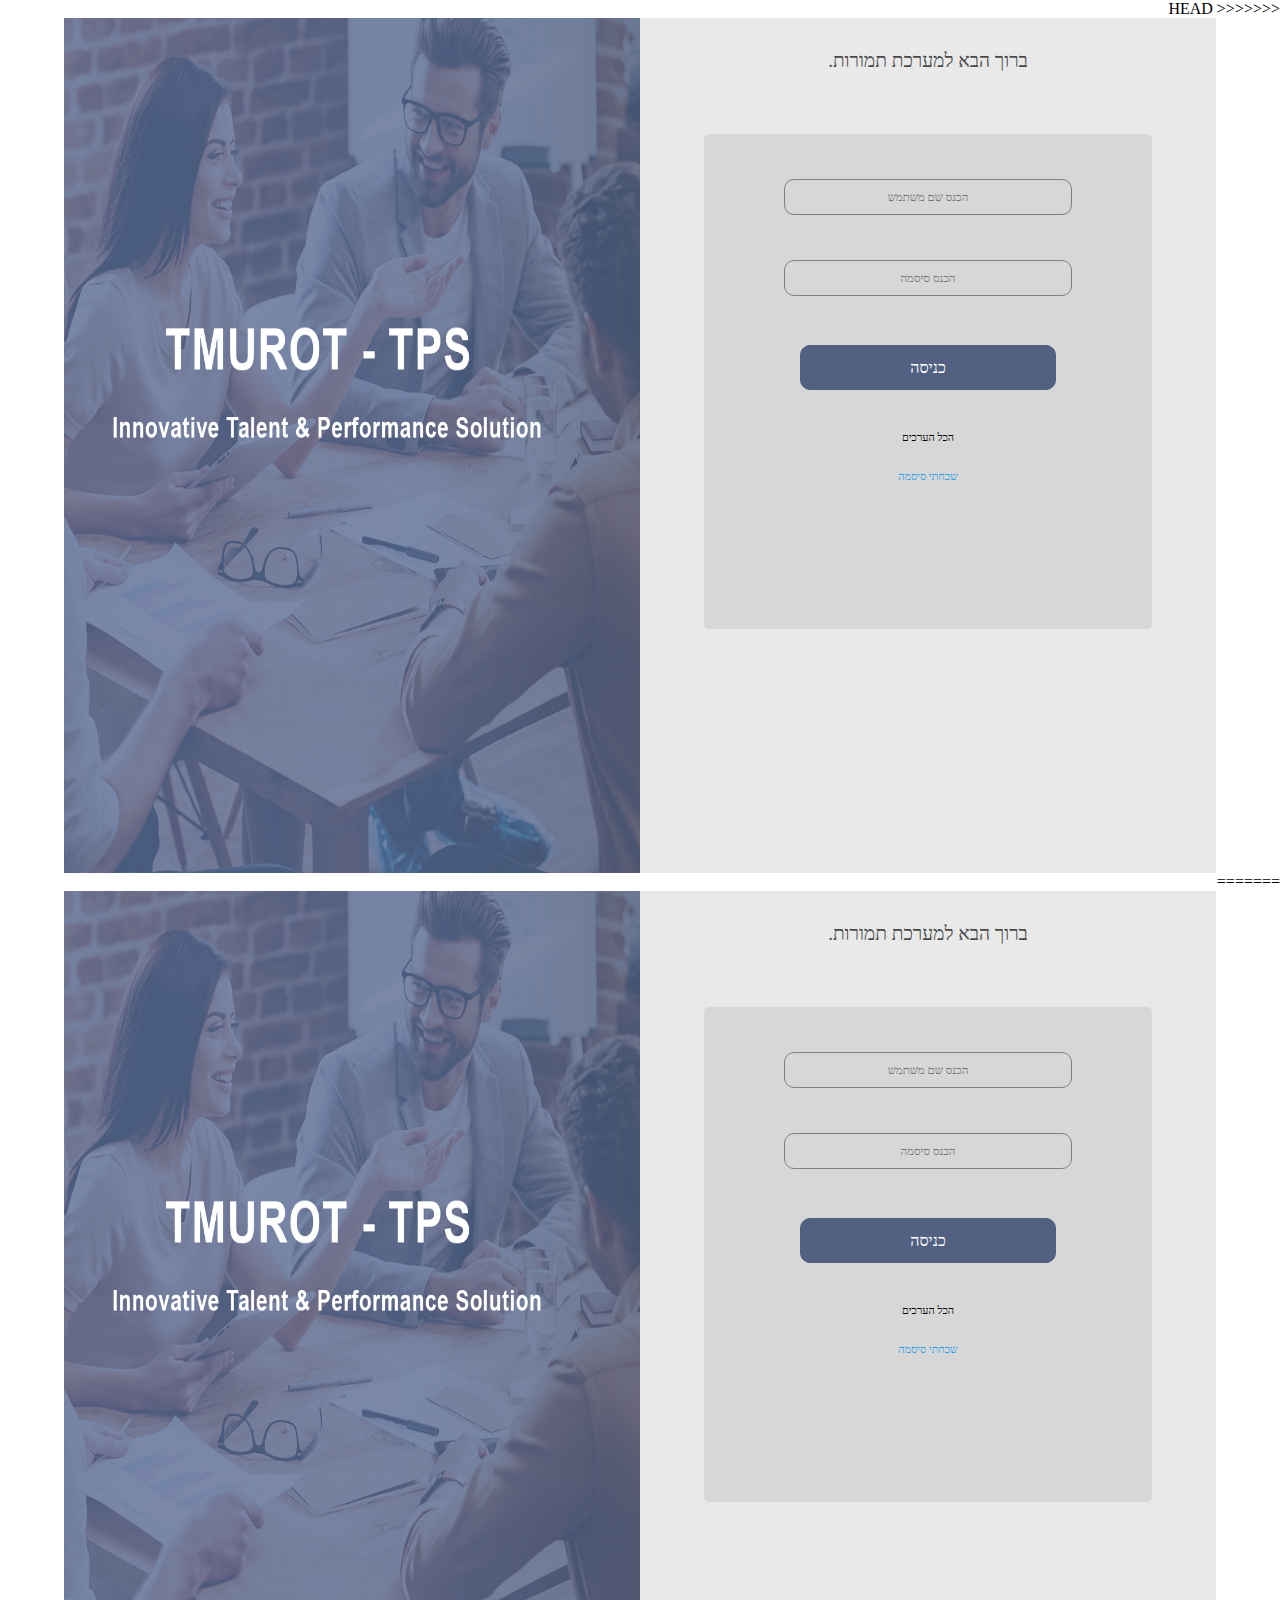
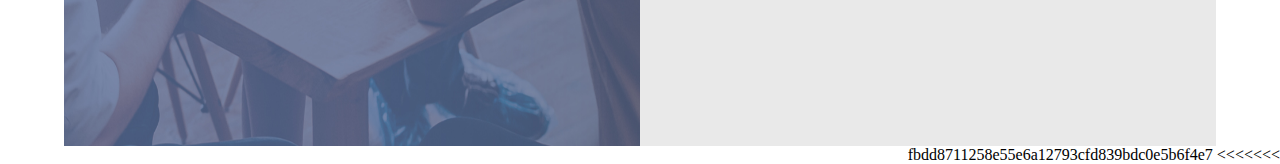
==== commit af94674d: "Resolved conflicts and merged changes" ====
--- a/e.html
+++ b/e.html
@@ -1,3 +1,4 @@
+<<<<<<< HEAD
 <!DOCTYPE html>
 <html lang="en">
 <head>
@@ -1712,4 +1713,1720 @@
         
         
         
+=======
+<!DOCTYPE html>
+<html lang="en">
+<head>
+    <meta charset="UTF-8">
+    <meta name="viewport" content="width=device-width, initial-scale=1.0">
+    <link rel="stylesheet" href="main.css">
+    <script src="main.js"></script>
+    <title>Lomda-Tmurot</title>
+</head>
+<body class="body" id="body" dir="rtl">
+    <div id="loginPage-main" class="loginPage-main">
+        <img src="Assets/media/loginPage_main_pic.jpg" class="LoginPage-main-pic" alt="">
+        <div class="loginPage-main-right">
+            <p class="loginPage-main-text">ברוך הבא למערכת תמורות.</p>
+            <div class="loginPage-login-area">
+                <input class="insert-user" type="text" name="" id="user-name-insert" placeholder="הכנס שם משתמש">
+                <input class="insert-user" type="text" name="" id="password-insert" placeholder="הכנס סיסמה">
+                <button id="enter-btn" class="enter-btn" type="button">כניסה</button>
+                <div class="text-bottom-login">
+                    <p>הכל הערכים</p>
+                    <p id="forgot-password">שכחתי סיסמה</p> 
+                </div>
+                
+            </div>
+        </div>
+    </div>
+    <div id="home-page" class="home-page">
+        <nav class="home-navbar">
+            <ul class="home-navbar-list">
+                <li class="item-navbar">ניהול והצגת תוצאות
+                    <ul id="sub-list-result" class="sub-list-navbar">
+                        <!-- <li>דוחות</li> -->
+                        <li>מצגות</li>
+                        <!-- <li>הורדת מצגת / שאלונים ידנית</li> -->
+                    </ul>
+                </li>
+                <li class="item-navbar">ניהול הסקר
+                    <ul id="sub-list-manage" class="sub-list-navbar">
+                        <!-- <li>רשימת המשיבים</li> -->
+                        <!-- <li>התחברות כמשתמש הנ"ל</li> -->
+                        <!-- <li>תכנית הסקר</li> -->
+                        <li class="socio-enter-btn" id="socio-enter-btn">ניהול סוציומטרי</li>
+                        <!-- <li>ממשקים - רשימת המוערכים</li> -->
+                    </ul>
+                </li>
+                <li class="item-navbar">בניית שאלונים
+                    <ul id="sub-list-QB" class="sub-list-navbar">
+                        <li>מבנה אירגוני</li>
+                        <li>מאגר המשיבים</li>
+                        <!-- <li>שאלונים מוכנים</li> -->
+                        <!-- <li>השאלונים שלי</li> -->
+                    </ul>
+                </li>
+                <!-- <li class="item-navbar">מנהל מערכת
+                    <ul id="sub-list-system" class="sub-list-navbar">
+                        <li>הגדרת משתמש</li>
+                        <li>אופציות כלליות לפרויקט</li>
+                        <li>ייבוא/ייצוא</li>
+                        <li>מסמכים</li>
+                        <li>ממשקי טקסטים</li>
+                        <li>logs</li>
+                        <li>אופצ. לאדמיניסטרטור</li>
+                    </ul>
+                </li> -->
+                <!-- <li class="item-navbar">English</li> -->
+                <li class="item-navbar">יציאה</li>
+            </ul>
+        </nav>
+        <div class="breadcrumbs">
+            <img src="Assets/media/lence_light.png" class="next-to-breadcrumbs" id="next-to-breadcrumbs" alt="">
+            <ul id="bread" class="bread">
+                <li id="crumbs" class="crumbs">דף הבית</li>
+            </ul>
+        </div>
+        <div id="home-page-contant" class="home-page-contant">
+            <p class="homepage-title">עמוד ראשי</p>
+            <div class="home-page-catagory1">
+                <div class="sub-cat-1">
+                    <p class="subtitle-homepage" id="subtitle-homepage1">שאלונים</p>
+                </div>
+                <div class="sub-cat-2">
+                    <p class="subtitle-homepage" id="subtitle-homepage2">קישורי תוכן</p>
+                    <div>
+                        <table class="link-list-home">
+                            <tr>
+                                <td><img src="Assets/media/arrow_right.png" alt="">לצפיה בשאלון</td>
+                                <td><img src="Assets/media/arrow_right.png" alt="">הדפסת שאלון ריק</td>
+                                <td><img src="Assets/media/arrow_right.png" alt="">דו"ח התקדמות</td>
+                            </tr>
+                            <tr>
+                                <td><img src="Assets/media/arrow_right.png" alt="">רשימת המשיבים</td>
+                                <td><img src="Assets/media/arrow_right.png" alt="">להדפסת שאלונים מלאים</td>
+                            </tr>
+                            <!-- <tr>
+                                <td><img src="Assets/media/arrow_right.png" alt="">שינוי סיסמא</td> 
+                            </tr> -->
+                        </table>
+                    </div>
+                </div>
+            </div>
+            <div class="home-page-catagory2">
+                <p class="subtitle-homepage" id="subtitle-homepage3">היחידה:</p>
+                <div class="home-catagory2-crumbs">
+                    <p>צה"ל</p>
+                    <button type="button">שנה יחידה</button>
+                    <p class="home-catagory2-crumbs-p"><img src="Assets/media/arrow_right.png" alt="">ליחידת כניסה</p>
+                    <p class="home-catagory2-crumbs-p"><img src="Assets/media/arrow_right.png" alt="">הצגת מפה של המבנה הארגוני</p>
+                </div>
+            </div>
+            <div class="home-page-table">
+                <div>
+                    <div class="subtitle-homepage" id="subtitle-homepage4">תצוגת תוצאות</div>
+                    <table class="table-home">
+                        <tr class="head-table-row">
+                            <th class="col-one"></th>
+                            <th class="col-two">שם התצוגה</th>
+                            <th class="col-three">Report type</th>
+                            <th class="col-four">סוג תצוגה</th>
+                            <th class="col-five">סטאטוס</th>
+                            <th class="col-six">טסט</th>
+                            <th class="col-seven">סיווג דוח</th>
+                            <th class="col-eight">סוג</th>
+                            <th class="col-nine">ייצוא</th>
+                        </tr>
+                        <tr class="sorting-table-row data-table-row">
+                            <td><img src="Assets/media/sort_both.png" alt=""></td>
+                            <td>
+                                <img class="search-icon-table" src="Assets/media/search.svg" alt="">
+                                <input class="sorting-input" type="text" placeholder="סנן דוחות">
+                            </td>
+                            <td></td>
+                            <td><select class="sorting-option" name="sorter1" id="">
+                                <option value="choose-sorting">בחר סינון</option>
+                            </select></td>
+                            <td><select class="sorting-option" name="sorter2" id="">
+                                <option value="choose-sorting">בחר סינון</option>
+                            </select></td>
+                            <td><select class="sorting-option" name="sorter3" id="">
+                                <option value="choose-sorting">בחר סינון</option>
+                                <option value="optionthing">דוחות המפרט</option>
+                            </select></td>
+                            <td><select class="sorting-option" name="sorter4" id="">
+                                <option value="choose-sorting">בחר סינון</option>
+                                <option value="private-choice">סודי/אישי</option>
+                            </select></td>
+                            <td></td>
+                            <td></td>
+                        </tr>
+                        <tr class="data-table-row">
+                            <td>
+                                <p>1</p>
+                            </td>
+                            <td><p class="report-name-table-homepage">תיאור גרפי של הממוצעים</p></td>
+                            <td><p class="report-type-num-homepage">11</p></td>
+                            <td></td>
+                            <td></td>
+                            <td><p class="report-test-homepage">דוחות המפרט</p></td>
+                            <td><p class="report-type-homepage">סודי/אישי</p></td>
+                            <td><img class="report-type-img" src="Assets/media/reportType11.gif" alt=""></td>
+                            <td><img class="report-exel-homepage" src="Assets/media/excel.png" alt=""></td>
+                        </tr>
+                        <tr class="data-table-row">
+                            <td>
+                                <p>2</p>
+                            </td>
+                            <td><p class="report-name-table-homepage">תוצאות הערכה</p></td>
+                            <td><p class="report-type-num-homepage">16</p></td>
+                            <td></td>
+                            <td></td>
+                            <td><p class="report-test-homepage">דוחות המפרט</p></td>
+                            <td><p class="report-type-homepage"></p></td>
+                            <td><img class="report-type-img" src="Assets/media/reportType2.gif" alt=""></td>
+                            <td><img class="report-exel-homepage" src="Assets/media/excel.png" alt=""></td>
+                        </tr>
+                        <tr class="data-table-row">
+                            <td>
+                                <p>3</p>
+                            </td>
+                            <td><p class="report-name-table-homepage">דוח לפי ציון מסכם</p></td>
+                            <td><p class="report-type-num-homepage">153</p></td>
+                            <td></td>
+                            <td></td>
+                            <td><p class="report-test-homepage">דוחות המפרט</p></td>
+                            <td><p class="report-type-homepage">סודי/אישי</p></td>
+                            <td><img class="report-type-img" src="Assets/media/reportType2.gif" alt=""></td>
+                            <td><img class="report-exel-homepage" src="Assets/media/excel.png" alt=""></td>
+                        </tr>
+                        <tr class="data-table-row">
+                            <td>
+                                <p>4</p>
+                            </td>
+                            <td><p class="report-name-table-homepage">דוח פירסון למדד הצלחה במילוי התפקיד</p></td>
+                            <td><p class="report-type-num-homepage">12</p></td>
+                            <td></td>
+                            <td></td>
+                            <td><p class="report-test-homepage">דוחות המפרט</p></td>
+                            <td><p class="report-type-homepage">סודי אישי</p></td>
+                            <td><img class="report-type-img" src="Assets/media/reportType12.gif" alt=""></td>
+                            <td><img class="report-exel-homepage" src="Assets/media/excel.png" alt=""></td>
+                        </tr>
+                        <tr class="data-table-row">
+                            <td>
+                                <p>5</p>
+                            </td>
+                            <td><p class="report-name-table-homepage">דוח אישי על בסיס MRH</p></td>
+                            <td><p class="report-type-num-homepage">150</p></td>
+                            <td></td>
+                            <td></td>
+                            <td><p class="report-test-homepage">דוחות המפרט</p></td>
+                            <td><p class="report-type-homepage"></p></td>
+                            <td><img class="report-type-img" src="Assets/media/reportType150.gif" alt=""></td>
+                            <td><img class="report-exel-homepage" src="Assets/media/excel.png" alt=""></td>
+                        </tr>
+                        <tr class="data-table-row">
+                            <td>
+                                <p>6</p>
+                            </td>
+                            <td><p class="report-name-table-homepage">דוח התקדמות</p></td>
+                            <td><p class="report-type-num-homepage">1</p></td>
+                            <td></td>
+                            <td></td>
+                            <td><p class="report-test-homepage">דוחות המפרט</p></td>
+                            <td><p class="report-type-homepage"></p></td>
+                            <td><img class="report-type-img" src="Assets/media/reportType1.gif" alt=""></td>
+                            <td><img class="report-exel-homepage" src="Assets/media/excel.png" alt=""></td>
+                        </tr>
+                    </table>
+                </div>
+                <div>
+                    <div class="subtitle-homepage" id="subtitle-homepage5">מצגות ודוחות</div>
+                    <table class="table-home2">
+                        <tr class="head-table-row">
+                            <th class="col2-one"></th>
+                            <th class="col2-two">שם המצגת</th>
+                            <th class="col2-three">PPT</th>
+                            <th class="col2-four">DOC</th>
+                            <th class="col2-five">PDF</th>
+                        </tr>
+                        <tr class="data-table-row">
+                            <td><p>1</p></td>
+                            <td><p>דוחות לפי ציון מסכם</p></td>
+                            <td></td>
+                            <td></td>
+                            <td><img class="report-exel-homepage" src="Assets/media/topdf.png" alt=""></td>
+                        </tr>
+                    </table>
+                </div>
+            </div>
+        </div>
+        <div id="Sociometric-managment" class="Sociometric-managment">
+            <p class="socio-first-title">ניהול סוציומטרי</p>
+            <div class="section-1-socio-mng">
+                <p class="socio-list-title1">הגדרות מערכת</p>
+                <div class="socio-list-container">
+                    <ul class="list-socio list-socio1">
+                        <!-- <li><p>1</p> <p class="text-in-socio-list">עונות</p></li>
+                        <li><p>2</p> <p class="text-in-socio-list">שאלות חובה</p></li>
+                        <li><p>3</p> <p class="text-in-socio-list">שדות ניהול פוטנציאל</p></li>
+                        <li><p>4</p> <p class="text-in-socio-list">חוקים לבדיקת שאלונים חריגים</p></li>
+                        <li><p>5</p> <p class="text-in-socio-list">חוקים על שאלות</p></li>
+                        <li><p>6</p> <p class="text-in-socio-list">כללי השתתפות לפי סוג יחידה/ותק/היעדרות</p></li>
+                        <li><p>7</p> <p class="text-in-socio-list">הגדרת השדות שיופיעו בטבלאות</p></li>
+                        <li><p>8</p> <p class="text-in-socio-list">אופציות לסוציומטרי</p></li>
+                        <li><p>9</p> <p class="text-in-socio-list">הגדרה וניהול סטטוסים לאירועים</p></li>
+                        <li><p>10</p> <p class="text-in-socio-list">סיבות להוספת או הסרת משתתפים באירוע סוציומטרי</p></li> -->
+                        <li><p>11</p> <p class="text-in-socio-list">הגדרת כללי חריגות בגין מידת היכרות</p></li>
+                        <!-- <li><p>12</p> <p class="text-in-socio-list">רשימת אשכולות לאיגוד קבוצות של היגדים כגון חובה או רשות</p></li>
+                        <li><p>13</p> <p class="text-in-socio-list">העברת משיבים ממאגר הפוטנציאלי לפעיל ולהיפך</p></li>
+                        <li><p>14</p> <p class="text-in-socio-list">ניהול הרשאות משתמשים</p></li>
+                        <li><p>15</p> <p class="text-in-socio-list">Log של פוטנציאל המשתתפים בסוציומטרי</p></li>
+                        <li><p>16</p> <p class="text-in-socio-list">הגדרת חוקי העתקה של נתונים מחושבים לשאלון העזר</p></li>
+                        <li><p>17</p> <p class="text-in-socio-list">הגדרת כללים לחוקות חישוב ואוכלוסיות למודל חישוב</p></li>
+                        <li><p>18</p> <p class="text-in-socio-list">הוספה/ עריכה שדות במאגר המשיבים</p></li>
+                        <li><p>19</p> <p class="text-in-socio-list">הגדרת שאלונים בהם מותר למחוק נתונים</p></li> -->
+                        <li><p>20</p> <p class="text-in-socio-list">ייצוא דוחות אישיים , ויחידתיים באמצעות כלי אופיס לקבוצות ויחידים</p></li>
+                        <li><p>21</p> <p class="text-in-socio-list">שיוך יחידות לאשכול</p></li>
+                    </ul>
+                </div>
+            </div>
+            <div class="section-2-socio-mng">
+                <p class="socio-list-title2">מסכים תפעוליים</p>
+                <div class="socio-list-container">
+                    <ul class="list-socio list-socio2">
+                        <li id="btn-next-events"><p>1</p> <p class="text-in-socio-list">ניהול ארועים</p></li>
+                        <li><p>2</p> <p class="text-in-socio-list">הקמת יחידה וירטואלית</p></li>
+                        <li><p>3</p> <p class="text-in-socio-list">פוטנציאל המשתתפים באירוע</p></li>
+                        <li><p>4</p> <p class="text-in-socio-list">בקרת שאלונים</p></li>
+                        <li><p>5</p> <p class="text-in-socio-list">מאפייני יחידות</p></li>
+                        <li><p>6</p> <p class="text-in-socio-list">הפצת שאלונים/תזכורות</p></li>
+                        <li><p>7</p> <p class="text-in-socio-list">הגדרת אירוע ראשי/משני ליחידות המשתתפות במספר אירועים</p></li>
+                        <li><p>8</p> <p class="text-in-socio-list">הזנת שאלונים ידניים</p></li>
+                        <li><p>9</p> <p class="text-in-socio-list">קישור של שאלון מוקלד לאירוע  שלו</p></li>
+                        <li><p>10</p> <p class="text-in-socio-list">מחק את כל השאלונים שמולאו באירוע</p></li>
+                        <li><p>11</p> <p class="text-in-socio-list">שינוי סטטוס המעריך באירוע - להושלם (שינוי הערכות שלו להושלם)</p></li>
+                        <li><p>12</p> <p class="text-in-socio-list">הגדרת מודלי חישוב</p></li>
+                    </ul>
+                </div>
+            </div>
+            <div class="under-line-C">
+                <p>© כל הזכויות שמורות  לתמורות </p>
+                <img src="Assets/media/email2.gif" alt="">
+            </div>
+        </div>
+    </div>
+    <div id="Socio-event-managment" class="Socio-event-managment">
+        <div class="socio-event-container">
+            <aside id="rightside-icons" class="rightside-icons">
+                <img class="side-icon" src="Assets/media/circleQuestionMark.svg" alt="">
+                <img class="side-icon" src="Assets/media/house.svg" alt="">
+                <img class="side-icon" src="Assets/media/copyLink.svg" alt="">
+            </aside>
+            <p class="title-socio-event-container-left">מספר אירועים שהוקמו</p>
+            <div class="socio-event-container-left">
+                <table class="table-socio">
+                    <tr class="table-head-row-socio">
+                        <td class="header-table-title"><p class="edit-head-table">לעריכה</p></td>
+                        <td class="header-table-title"><p class="name-head-table">שם האירוע</p></td>
+                        <td class="header-table-title"><p class="status-head-table">סטטוס האירוע</p></td>
+                        <td class="header-table-title"><p class="unit-head-table">יחידה</p></td>
+                        <td class="header-table-title"><p class="active-head-table">שאלונים בפועל</p></td>
+                        <td class="header-table-title"><p class="founder-head-table">מקים</p></td>
+                        <td class="header-table-title"><p class="delete-head-table">מחיקה</p></td>  
+                    </tr>
+                    <tr class="row-table-socio-basic row-search-table">
+                        <td></td>
+                        <td><img class="search-icon-socio" src="Assets/media/search.svg" alt=""></td>
+                        <td><img class="search-icon-socio" src="Assets/media/search.svg" alt=""></td>
+                        <td><img class="search-icon-socio" src="Assets/media/search.svg" alt=""></td>
+                        <td><img class="search-icon-socio" src="Assets/media/search.svg" alt=""></td>
+                        <td><img class="search-icon-socio" src="Assets/media/search.svg" alt=""></td>
+                        <td></td>
+                    </tr>
+                    <tr class="row-table-socio-basic">
+                        <td><img class="penEditSocio" src="Assets/media/pencilEdit.svg" alt=""></td>
+                        <td><p class="socio-event-name">204. אירוע א'</p></td>
+                        <td></td>
+                        <td></td>
+                        <td></td>
+                        <td></td>
+                        <td><img class="trashcanSocio" src="Assets/media/trashcan.svg" alt=""></td>
+                    </tr>
+                    <tr class="row-table-socio-basic">
+                        <td><img class="penEditSocio" src="Assets/media/pencilEdit.svg" alt=""></td>
+                        <td><p class="socio-event-name">205. אירוע ב'</p></td>
+                        <td></td>
+                        <td></td>
+                        <td></td>
+                        <td></td>
+                        <td><img class="trashcanSocio" src="Assets/media/trashcan.svg" alt=""></td>
+                    </tr>
+                    <tr class="row-table-socio-basic">
+                        <td><img class="penEditSocio" src="Assets/media/pencilEdit.svg" alt=""></td>
+                        <td><p class="socio-event-name"></p></td>
+                        <td></td>
+                        <td></td>
+                        <td></td>
+                        <td></td>
+                        <td><img class="trashcanSocio" src="Assets/media/trashcan.svg" alt=""></td>
+                    </tr>
+                    <tr class="row-table-socio-basic">
+                        <td><img class="penEditSocio" src="Assets/media/pencilEdit.svg" alt=""></td>
+                        <td><p class="socio-event-name"></p></td>
+                        <td></td>
+                        <td></td>
+                        <td></td>
+                        <td></td>
+                        <td><img class="trashcanSocio" src="Assets/media/trashcan.svg" alt=""></td>
+                    </tr>
+                </table>
+            </div>
+            <div class="container-btn-socio"><button id="new-event-btn" type="button">להקמת אירוע חדש</button></div>
+        </div>
+    </div>
+    <div id="socio-survey-creation" class="socio-survey-creation">
+        <aside id="rightside-icons2" class="rightside-icons">
+            <img class="side-icon" src="Assets/media/circleQuestionMark.svg" alt="">
+            <img class="side-icon" src="Assets/media/house.svg" alt="">
+            <img class="side-icon" src="Assets/media/copyLink.svg" alt="">
+        </aside>
+        <div class="socio-survery-titleNnavigation">
+            <div>ניהול אירוע סוציומטרי</div>
+            <div>
+                <input type="radio" class="radio-socio-event-stage" name="radio-socio-event" id="event-stage1">
+ <!-- אלמנט הלחיצה -->
+ <div id="event-stage-container" style="display: none;">
+    <label class="radio-socio-event-stage-label" id="event-stage-label1" for="event-stage1">עריכת אירוע</label>
+    <input type="radio" class="radio-socio-event-stage" name="radio-socio-event" id="event-stage2">
+
+    <label class="radio-socio-event-stage-label" id="event-stage-label2" for="event-stage2">ניהול פוטנציאל</label>
+    <input type="radio" class="radio-socio-event-stage" name="radio-socio-event" id="event-stage3">
+
+    <label class="radio-socio-event-stage-label" id="event-stage-label3" for="event-stage3" onclick="window.location.href='harha.html';">מודל הערכה</label>
+</div>
+
+            </div>
+        </div>
+        <div class="socio-survey-creation-area" id="socio-survey-creation-area">
+            <div class="col-4">
+                <div id="container-info-start-socio-management1" class="container-info-start-socio-management"><img class="numberThing-img" src="Assets/media/numberStuff.svg" alt=""><p>שאלון 1. שאלון סוציומטרי</p></div>
+                <div id="container-info-start-socio-management2" class="container-info-start-socio-management"><img class="numberThing-img" src="Assets/media/numberStuff.svg" alt=""><p>מספר אירוע 227</p></div>
+                <div id="container-info-start-socio-management3" class="container-info-start-socio-management"><img class="numberThing-img" src="Assets/media/numberStuff.svg" alt=""><p>כמות משיבים במטריצת מעריכים 0</p></div>
+                <div class="textbox-name-event"><input placeholder="שם האירוע" name="event-name" id="event-name" type="text"></div>
+            </div>
+            <div class="col-8"></div>
+            <div class="col-4">
+                <select class="season-select" label="בחר עונת הערכה" name="" id="">
+                    <option value="choose-season">בחר עונת</option>
+                    <option value="season1">עונת 1</option>
+                </select>
+                <label class="season-select-label" for="">בחר עונת הערכה</label>
+            </div>
+            <div class="col-8"></div>
+            <div class="col-4">
+                <div class="dates-container">
+                    <div class="date-chosing-container">
+                        <input  id="date-start-socio" type="date" value="" name="" id=""> 
+                        <label for="">תאריך התחלה</label>
+                    </div>
+                    <div class="date-chosing-container">
+                        <input id="date-end-socio" type="date"  name="" id="">
+                        <label for="">תאריך סיום</label>
+                    </div>
+                </div>
+            </div>
+            <div class="col-8"></div>
+            <div class="col-12">
+                <div class="radio-socio-status-container">
+                    <label for="status-making">
+                        <input type="radio" name="radio-status" id="status-making">
+                        בהכנה
+                    </label>
+                    <label for="status-active">
+                        <input type="radio" name="radio-status" id="status-active">
+                        בביצוע
+                    </label>
+                    <label for="status-paused">
+                        <input type="radio" name="radio-status" id="status-paused">
+                        השהייה
+                    </label>
+                    <label for="status-inputed">
+                        <input type="radio" name="radio-status" id="status-inputed">
+                        סיום הזנה
+                    </label>
+                    <label for="status-calculated">
+                        <input type="radio" name="radio-status" id="status-calculated">
+                        הסתיים/חישובים
+                    </label>
+                    <label for="status-finished">
+                        <input type="radio" name="radio-status" id="status-finished">
+                        סופי
+                    </label>
+                    <label for="status-sorted">
+                        <input type="radio" name="radio-status" id="status-sorted">
+                        במאגר
+                    </label>
+                </div>
+            </div>
+            <div>
+                <div style="display: flex; align-items: center; justify-content: flex-start; margin-bottom: 10px; margin-top: 20px;">
+                    <!-- כפתור קטן אליפסה עם טסט 1 -->
+                    <button class="test-button-socio" type="button" id="selected-unit-button">
+                      צה'ל-צה'ל
+                      </button>
+                                
+                    <div style="display: flex; flex-direction: column; align-items: flex-start; margin-left: 30px; margin-bottom: 20px; margin-top: 20px; position: relative; width: 250px;">
+                        <!-- כותרת על גבי המסגרת -->
+                        <div style="position: absolute; top: -5px; background-color: white; left: 10px;width: 50%; right: 10px; text-align: center; font-size: 12px; color: #000; padding: 0 5px;">
+                            הגדרת סוג היחידה לאירוע:
+                        </div>
+                        
+                        <!-- כפתור בחירה -->
+                        <select id="unit-type" style="border-radius: 0px; padding: 12px 15px; font-size: 14px; height: 40px; width: 100%; background-color: white; border: 1px solid #aaa; color: #333; outline: none; transition: all 0.3s ease;">
+                            <option value="field" selected>שדה</option>
+                            <option value="ground">מטה</option>
+                        </select>
+                    </div>
+                    
+                
+            </div>
+            </div>
+            <div class="col-12 title-socio-select"><p>בחירת יחידה ראשית</p></div>
+            <div class="col-4">
+               
+                <div><input type="text" class="text-search-socio-event" placeholder="חפש"><img class="search-icon-socio-unit"  src="C:\Users\User\Documents\lomda\Assets\media\search.svg" alt=""></div>
+                <div class="col-limitor-1">  
+                  <ul class="list-tree-socio-military-start">
+                    <li class="list-tree-socio-military">
+                      <div>
+                        <!-- כפתור checkbox לבחירה יחידה ראשית -->
+                        <input class="militaryCheckbox-checkbox" type="checkbox" name="unitCheckbox" id="unit1" onchange="updateUnitName(this)">
+                        <label class="militaryCheckbox-label" for="unit1"></label>
+                        <div class="be-in-a-line">
+                          <input class="checkbox-military-list" type="checkbox" name="" id="unit1" onchange="updateUnitName(this)">
+                          <p>פיקוד 5</p>  
+                        </div>
+                        
+                        <ul class="list2-tree-socio-military">
+                          <li>
+                            <div>
+                              <!-- כפתור checkbox לבחירה יחידה משנית -->
+                              <input class="militaryCheckbox-checkbox militaryCheckbox-checkbox2" type="checkbox" name="unitCheckbox" id="unit2" onchange="updateUnitName(this)">
+                              <label class="militaryCheckbox-label" for="unit2"></label>
+                              <div class="be-in-a-line">
+                                <input class="checkbox-military-list" type="checkbox" name="" id="unit2" onchange="updateUnitName(this)">
+                                <p>אוגדה 1</p> 
+                              </div>
+                              <ul class="list3-tree-socio-military under-li-tree">
+                                <li>
+                                  <div class="be-in-a-line">
+                                      <input class="checkbox-military-list" type="checkbox" name="" id="unit3" onchange="updateUnitName(this)">
+                                      <p>מבצעים באוגדה 1</p> 
+                                    </div>
+                                  </li>
+                                  <li>
+                                    <div class="be-in-a-line">
+                                      <input class="checkbox-military-list" type="checkbox" name="" id="unit4" onchange="updateUnitName(this)">
+                                      <p>מודיעין באוגדה 1</p> 
+                                    </div>
+                                  </li>
+                                  <li>
+                                    <div class="be-in-a-line">
+                                      <input class="checkbox-military-list" type="checkbox" name="" id="unit5" onchange="updateUnitName(this)">
+                                      <p>רפואה באוגדה 1</p> 
+                                    </div>
+                                  </li>
+                                  <li>
+                                    <div class="be-in-a-line">
+                                      <input class="checkbox-military-list" type="checkbox" name="" id="unit6" onchange="updateUnitName(this)">
+                                      <p>תחזוקה/אספקה באוגדה 1</p> 
+                                    </div>
+                                  </li>
+                                  <li>
+                                    <div class="be-in-a-line">
+                                      <input class="checkbox-military-list" type="checkbox" name="" id="unit7" onchange="updateUnitName(this)">
+                                      <p>תקשוב באוגדה 1</p> 
+                                    </div>
+                                  </li>
+                                  <li>
+                                    <div class="be-in-a-line">
+                                      <input class="checkbox-military-list" type="checkbox" name="" id="unit8" onchange="updateUnitName(this)">
+                                      <p>חטיבה 1 אוגדה 1</p> 
+                                    </div>
+                                  </li>
+                                  <li>
+                                    <div class="be-in-a-line">
+                                      <input class="checkbox-military-list" type="checkbox" name="" id="unit9" onchange="updateUnitName(this)">
+                                      <p>חטיבה 2 אוגדה 1</p> 
+                                    </div>
+                                  </li>
+                                  <li>
+                                    <div class="be-in-a-line">
+                                      <input class="checkbox-military-list" type="checkbox" name="" id="unit10" onchange="updateUnitName(this)">
+                                      <p>חטיבה 3 אוגדה 1</p> 
+                                    </div>
+                                  </li>
+                                  <li>
+                                    <div class="be-in-a-line">
+                                      <input class="checkbox-military-list" type="checkbox" name="" id="unit11" onchange="updateUnitName(this)">
+                                      <p>מפקדת אוגדה 1</p> 
+                                    </div>
+                                  </li>
+                                </ul>
+                              </div>
+                            </li>
+                          </ul>
+                        </div>
+                      </li>
+                  </ul>
+                </div>
+              </div>
+   
+            <div class="col-4"></div>
+            <div class="col-12 title-socio-select"><p>בחירת יחידות שאינן משתתפות באירוע</p></div>
+            <div class="col-4 col-limitor-1">
+                <div><input type="text" class="text-search-socio-event" placeholder="חפש"><img class="search-icon-socio-unit" src="Assets/media/search.svg" alt=""></div>
+                <ul class="list3-tree-socio-military">
+                    <li>
+                        <div>
+                            <input class="militaryCheckbox-checkbox militaryCheckbox-checkbox3" type="checkbox" name="militaryCheckbox" id="militaryCheckbox3">
+                            <label class="militaryCheckbox-label" for="militaryCheckbox3"></label>
+                            <div class="be-in-a-line">
+                               <input class="checkbox-military-list" type="checkbox" name="" id="">
+                                <p>אוגדה 1</p> 
+                            </div>
+                            <ul class="list4-tree-socio-military under-li-tree">
+                                <li>
+                                    <div class="be-in-a-line">
+                                        <input class="checkbox-military-list" type="checkbox" name="" id="">
+                                         <p>מבצעים באוגדה 1</p> 
+                                     </div>
+                                </li>
+                                <li>
+                                    <div class="be-in-a-line">
+                                        <input class="checkbox-military-list" type="checkbox" name="" id="">
+                                         <p>מודיעין באוגדה 1</p> 
+                                     </div>
+                                </li>
+                                <li>
+                                    <div class="be-in-a-line">
+                                        <input class="checkbox-military-list" type="checkbox" name="" id="">
+                                         <p>רפואה באוגדה 1</p> 
+                                     </div>
+                                </li>
+                                <li>
+                                    <div class="be-in-a-line">
+                                        <input class="checkbox-military-list" type="checkbox" name="" id="">
+                                         <p>תחזוקה/אספקה באוגדה 1</p> 
+                                    </div>
+                                </li>
+                                <li>
+                                    <div class="be-in-a-line">
+                                        <input class="checkbox-military-list" type="checkbox" name="" id="">
+                                         <p>תקשוב באוגדה 1</p> 
+                                     </div>
+                                </li>
+                                <li>
+                                    <div class="be-in-a-line">
+                                        <input class="checkbox-military-list" type="checkbox" name="" id="">
+                                         <p>חטיבה 1 אוגדה 1</p> 
+                                    </div>
+                                </li>
+                                <li>
+                                    <div class="be-in-a-line">
+                                        <input class="checkbox-military-list" type="checkbox" name="" id="">
+                                         <p>חטיבה 2 אוגדה 1</p> 
+                                     </div>
+                                </li>
+                                <li>
+                                    <div class="be-in-a-line">
+                                        <input class="checkbox-military-list" type="checkbox" name="" id="">
+                                         <p>חטיבה 3 אוגדה 1</p> 
+                                    </div>
+                                </li>
+                                <li>
+                                    <div class="be-in-a-line">
+                                        <input class="checkbox-military-list" type="checkbox" name="" id="">
+                                         <p>מפקדת אוגדה 1</p> 
+                                     </div>
+                                </li>
+                            </ul>
+                        </div>
+                        
+                    </li>
+                </ul>
+            </div>
+            <div class="col-4"></div>
+            <div class="col-4"></div>
+            <div class="col-12"><p class="title-socio-select">בחירת יחידות מאגדות להצגת דוח מילוי</p></div>
+            <div class="col-4 col-limitor-1">
+                <div><input type="text" class="text-search-socio-event" placeholder="חפש"><img class="search-icon-socio-unit" src="Assets/media/search.svg" alt=""></div>
+                <ul class="list5-tree-socio-military">
+                    <li>
+                        <div>
+                            <input class="militaryCheckbox-checkbox militaryCheckbox-checkbox5" type="checkbox" name="militaryCheckbox" id="militaryCheckbox5">
+                            <label class="militaryCheckbox-label" for="militaryCheckbox5"></label>
+                            <div class="be-in-a-line">
+                               <input class="checkbox-military-list" type="checkbox" name="" id="">
+                                <p>אוגדה 1</p> 
+                            </div>
+                            <ul class="list6-tree-socio-military under-li-tree">
+                                <li>
+                                    <div class="be-in-a-line">
+                                        <input class="checkbox-military-list" type="checkbox" name="" id="">
+                                         <p>מבצעים באוגדה 1</p> 
+                                     </div>
+                                </li>
+                                <li>
+                                    <div class="be-in-a-line">
+                                        <input class="checkbox-military-list" type="checkbox" name="" id="">
+                                         <p>מודיעין באוגדה 1</p> 
+                                     </div>
+                                </li>
+                                <li>
+                                    <div class="be-in-a-line">
+                                        <input class="checkbox-military-list" type="checkbox" name="" id="">
+                                         <p>רפואה באוגדה 1</p> 
+                                     </div>
+                                </li>
+                                <li>
+                                    <div class="be-in-a-line">
+                                        <input class="checkbox-military-list" type="checkbox" name="" id="">
+                                         <p>תחזוקה/אספקה באוגדה 1</p> 
+                                    </div>
+                                </li>
+                                <li>
+                                    <div class="be-in-a-line">
+                                        <input class="checkbox-military-list" type="checkbox" name="" id="">
+                                         <p>תקשוב באוגדה 1</p> 
+                                     </div>
+                                </li>
+                                <li>
+                                    <div class="be-in-a-line">
+                                        <input class="checkbox-military-list" type="checkbox" name="" id="">
+                                         <p>חטיבה 1 אוגדה 1</p> 
+                                    </div>
+                                </li>
+                                <li>
+                                    <div class="be-in-a-line">
+                                        <input class="checkbox-military-list" type="checkbox" name="" id="">
+                                         <p>חטיבה 2 אוגדה 1</p> 
+                                     </div>
+                                </li>
+                                <li>
+                                    <div class="be-in-a-line">
+                                        <input class="checkbox-military-list" type="checkbox" name="" id="">
+                                         <p>חטיבה 3 אוגדה 1</p> 
+                                    </div>
+                                </li>
+                                <li>
+                                    <div class="be-in-a-line">
+                                        <input class="checkbox-military-list" type="checkbox" name="" id="">
+                                         <p>מפקדת אוגדה 1</p> 
+                                     </div>
+                                </li>
+                            </ul>
+                        </div>
+                        
+                    </li>
+                </ul>
+            </div>
+            <div class="col-4"></div>
+            <div class="col-4"></div>
+            <div class="col-12"><p class="title-socio-select">בחירת יחידות להסקת יחסי הערכה בתוך ומחוץ ליחידה</p></div>
+            <div class="col-4 col-limitor-1">
+                <div><input type="text" class="text-search-socio-event" placeholder="חפש"><img class="search-icon-socio-unit" src="Assets/media/search.svg" alt=""></div>
+                <ul class="list7-tree-socio-military">
+                    <li>
+                        <div>
+                            <input class="militaryCheckbox-checkbox militaryCheckbox-checkbox7" type="checkbox" name="militaryCheckbox" id="militaryCheckbox7">
+                            <label class="militaryCheckbox-label" for="militaryCheckbox7"></label>
+                            <div class="be-in-a-line">
+                               <input class="checkbox-military-list" type="checkbox" name="" id="">
+                                <p>אוגדה 1</p> 
+                            </div>
+                            <ul class="list8-tree-socio-military under-li-tree">
+                                <li>
+                                    <div class="be-in-a-line">
+                                        <input class="checkbox-military-list" type="checkbox" name="" id="">
+                                         <p>מבצעים באוגדה 1</p> 
+                                     </div>
+                                </li>
+                                <li>
+                                    <div class="be-in-a-line">
+                                        <input class="checkbox-military-list" type="checkbox" name="" id="">
+                                         <p>מודיעין באוגדה 1</p> 
+                                     </div>
+                                </li>
+                                <li>
+                                    <div class="be-in-a-line">
+                                        <input class="checkbox-military-list" type="checkbox" name="" id="">
+                                         <p>רפואה באוגדה 1</p> 
+                                     </div>
+                                </li>
+                                <li>
+                                    <div class="be-in-a-line">
+                                        <input class="checkbox-military-list" type="checkbox" name="" id="">
+                                         <p>תחזוקה/אספקה באוגדה 1</p> 
+                                    </div>
+                                </li>
+                                <li>
+                                    <div class="be-in-a-line">
+                                        <input class="checkbox-military-list" type="checkbox" name="" id="">
+                                         <p>תקשוב באוגדה 1</p> 
+                                     </div>
+                                </li>
+                                <li>
+                                    <div class="be-in-a-line">
+                                        <input class="checkbox-military-list" type="checkbox" name="" id="">
+                                         <p>חטיבה 1 אוגדה 1</p> 
+                                    </div>
+                                </li>
+                                <li>
+                                    <div class="be-in-a-line">
+                                        <input class="checkbox-military-list" type="checkbox" name="" id="">
+                                         <p>חטיבה 2 אוגדה 1</p> 
+                                     </div>
+                                </li>
+                                <li>
+                                    <div class="be-in-a-line">
+                                        <input class="checkbox-military-list" type="checkbox" name="" id="">
+                                         <p>חטיבה 3 אוגדה 1</p> 
+                                    </div>
+                                </li>
+                                <li>
+                                    <div class="be-in-a-line">
+                                        <input class="checkbox-military-list" type="checkbox" name="" id="">
+                                         <p>מפקדת אוגדה 1</p> 
+                                     </div>
+                                </li>
+                            </ul>
+                        </div>
+                        
+                    </li>
+                </ul>
+            </div>
+            <div class="col-4"></div>
+            <div class="col-4"></div>
+            <!-- help me. also question checks area -->
+
+            <div class="col-12"><p class="title-socio-select">שאלות</p></div>
+            <div class="col-12"><div class="title-socio-select">שאלות חובה</div></div>
+            <div class="col-8">
+                <p class="questions-minititle">שאלות אלו לא ניתנות לשינוי</p>
+                <div class="checkboxes-questions-event">
+                    <label for="checkbox-notouch1"><input disabled checked type="checkbox" name="" class="checkbox-notouch" id="checkbox-notouch1">מידת היכרות</label>
+                    <label for="checkbox-notouch2"><input disabled checked type="checkbox" name="" class="checkbox-notouch" id="checkbox-notouch2">מקצועי בתחומו</label>
+                    <label for="checkbox-notouch3"><input disabled checked type="checkbox" name="" class="checkbox-notouch" id="checkbox-notouch3">יחסי אנוש</label>
+                    <label for="checkbox-notouch4"><input disabled checked type="checkbox" name="" class="checkbox-notouch" id="checkbox-notouch4">דוגמא אישית</label>
+                    <label for="checkbox-notouch5"><input disabled checked type="checkbox" name="" class="checkbox-notouch" id="checkbox-notouch5">ארגון וניהול</label>
+                    <label for="checkbox-notouch6"><input disabled checked type="checkbox" name="" class="checkbox-notouch" id="checkbox-notouch6">פיקוד ומנהיגות</label>
+                    <label for="checkbox-notouch7"><input disabled checked type="checkbox" name="" class="checkbox-notouch" id="checkbox-notouch7">מחוייבות והשקעה</label>
+                    <label for="checkbox-notouch8"><input disabled checked type="checkbox" name="" class="checkbox-notouch" id="checkbox-notouch8">הצלחה במילוי תפקיד</label>
+                    <label for="checkbox-notouch9"><input disabled checked type="checkbox" name="" class="checkbox-notouch" id="checkbox-notouch9">פוטנציאל לקידום</label>
+                    <label for="checkbox-notouch9"><input disabled checked type="checkbox" name="" class="checkbox-notouch" id="checkbox-notouch9">נכונות לצאת איתו לקרב </label>
+                </div>
+            </div>
+            <div class="col-4"></div>
+            <div class="col-12"><div class="title-socio-select">שאלות בחירה</div></div>
+            <div class="col-8">
+                <p class="questions-minititle">בחר שתי שאלות בחירה</p>
+                <div class="limit-notice-text" id="selection-count">בחירת שאלות בחירה 0/2</div>
+                <div class="checkboxes-questions-event">
+                    <label for="checkbox-touch1"><input type="checkbox" name="" class="checkbox-touch" id="checkbox-touch1">דוח סוציומטרי</label>
+                    <label for="checkbox-touch2"><input type="checkbox" name="" class="checkbox-touch" id="checkbox-touch2">הבחנה בין עיקר לטפל</label>
+                    <label for="checkbox-touch3"><input type="checkbox" name="" class="checkbox-touch" id="checkbox-touch3">ראייה והבנה מערכתית</label>
+                    <label for="checkbox-touch4"><input type="checkbox" name="" class="checkbox-touch" id="checkbox-touch4">מקוריות וחדשנות</label>
+                    <label for="checkbox-touch5"><input type="checkbox" name="" class="checkbox-touch" id="checkbox-touch5">גמישות מחשבתית</label>
+                    <label for="checkbox-touch6"><input type="checkbox" name="" class="checkbox-touch" id="checkbox-touch6">יכולת תכנון</label>
+                    <label for="checkbox-touch7"><input type="checkbox" name="" class="checkbox-touch" id="checkbox-touch7">יכולת הפקת לקחים ויישומם</label>
+                    
+                </div>
+            </div>
+            <div class="col-4"></div>
+            <div class="col-12"><div class="title-socio-select">הערות מילוליות</div></div>
+            <div class="col-12"><p class="questions-minititle">סמן V אם ברצונך להוסיף הערות מילוליות</p>
+                <input type="checkbox" id="add-comments-checkbox" class="add-comments-checkbox">
+                הערות מילוליות </div>
+            <!-- question checks area -->
+        </div>
+        <div class="socio-survey-potential-assessment" id="socio-survey-potential-assessment">
+            <div class="col-4">
+                <main class="q-page">
+                    <div class="tag-potential-title">
+                        <i class="fa-regular fa-stopwatch"></i>
+                        <span>עדכון פוטנציאל אחרון התבצע ב-</span>
+                        <span id="last-update-time"></span>
+                    </div>
+                    <div class="btn-container-potentialMNG">
+                        <button class="btn-potential" id="btn-potential">הצג פוטנציאל</button>
+                        <button id="update-button" class="btn-potential">חשב פוטנציאל מחדש</button>
+                        <!DOCTYPE html>
+                        <html lang="he">
+                        <head>
+                            <meta charset="UTF-8">
+                            <meta name="viewport" content="width=device-width, initial-scale=1.0">
+                            <title>דף עם טבלה</title>
+                        </head>
+                        <body>
+                        
+                            <!-- כפתור לפתיחת הטבלה -->
+                            <button class="btn-potential" id="removed-participants-btn">משתתפים שהוסרו בעדכון מאגר</button>
+                        
+                    </div>
+                </main>
+                
+                
+            </div>
+            <div class="col-4"></div>
+            <div class="col-4"></div>
+        </div>
+        <div class="float-potential-table" id="float-potential-table">
+            <div class="top-line">
+                <p class="title-top-line">רשימת משתתפים</p>
+                <button id="close-table-button" class="btn-close">X</button>
+            </div>
+            <div class="totaling-data-table">
+                <p>סה'כ שורות 4</p>
+                <p>סה'כ עומדים בקריטריונים להשתתפות 3</p>
+                <p>סה'כ נבחר 4</p>
+                <p>סה`כ שורות לאחר פילטור בעמודות 4</p>
+            </div>
+            <select name="select-showcasing" id="select-showcasing" class="select-showcasing">
+                <option value="הצג את כולם">הצג את כולם</option>
+                <option value="הצג את המשתתפים">הצג את המשתתפים</option>
+                <option value="הצג את אלו שלא משתתפים" disabled>הצג את אלו שלא משתתפים</option>
+            </select>
+            <img class="icon-potential-float" src="C:\Users\User\Documents\lomda\Assets\media\selectColumn.svg" alt="">
+            <div>
+                <table class="table-socio-potential">
+                    <tr>
+                        <td class="size-slot-table-socio" aria-colindex="1"><div>ערוך פרטים</div></td>
+                        <td class="size-slot-table-socio" aria-colindex="2"><div>שם פרטי</div></td>
+                        <td class="size-slot-table-socio" aria-colindex="3"><div>שם משפחה</div></td>
+                        <td class="size-slot-table-socio" aria-colindex="4"><div>מספר אישי</div></td>
+                        <td class="size-slot-table-socio" aria-colindex="5"><div>יחידת אירוע</div></td>
+                       
+                        <td class="size-slot-table-socio" aria-colindex="7"><div>תפקיד באירוע</div></td>
+                        <td class="size-slot-table-socio" aria-colindex="8"><div>יחידת אמת</div></td>
+                        <td class="size-slot-table-socio" aria-colindex="9"><div>תאריך קליטה ביחידה</div></td>
+                        <td class="size-slot-table-socio" aria-colindex="10"><div>נוכחות ביחידה פחות מ-30 יום</div></td>
+                        <td class="size-slot-table-socio" aria-colindex="11"><div>דרגת כתף באירוע</div></td>
+                        <td class="size-slot-table-socio" aria-colindex="12"><div>ימי שהייה ביחידה מיום ההצבה ליום המתוכנן של האירוע</div></td>
+                        <td class="size-slot-table-socio" aria-colindex="13"><div>ימי העידרות בפועל</div></td>
+                        <td class="size-slot-table-socio" aria-colindex="14"><div>הדרישה לתקופת מינימום ביחידה כתלות בימי העדרות</div></td>
+                        <td class="size-slot-table-socio" aria-colindex="15"><div>הדרישה לרצף שהייה ביחידה לפני יום הארוע כפיצוי על ימי העדרות</div></td>
+                        <td class="size-slot-table-socio" aria-colindex="16"><div>עמידה בקריטריונים להשתתפות</div></td>
+                       
+                        <td class="size-slot-table-socio" aria-colindex="18"><div>סיבת הסרה</div></td>
+                        <td class="size-slot-table-socio" aria-colindex="19"><div>משתתף</div></td>
+                        <td class="size-slot-table-socio" aria-colindex="20"><div>הטיפול הושלם</div></td>
+                    </tr>
+                    <tr>
+                        <td class="size-slot-table-socio" aria-colindex="1"></td>
+                        <td class="size-slot-table-socio" aria-colindex="2"><img class="search-icon-potential-table" src="C:\Users\User\Documents\lomda\Assets\media\searchGray.svg" alt="searchIcon"></td>
+                        <td class="size-slot-table-socio" aria-colindex="3"><img class="search-icon-potential-table" src="C:\Users\User\Documents\lomda\Assets\media\searchGray.svg" alt="searchIcon"></td>
+                        <td class="size-slot-table-socio" aria-colindex="4"><img class="search-icon-potential-table" src="C:\Users\User\Documents\lomda\Assets\media\searchGray.svg" alt="searchIcon"></td>
+                        <td class="size-slot-table-socio" aria-colindex="5"><img class="search-icon-potential-table" src="C:\Users\User\Documents\lomda\Assets\media\searchGray.svg" alt="searchIcon"></td>
+                       
+                        <td class="size-slot-table-socio" aria-colindex="7"><img class="search-icon-potential-table" src="C:\Users\User\Documents\lomda\Assets\media\searchGray.svg" alt="searchIcon"></td>
+                        <td class="size-slot-table-socio" aria-colindex="8"><img class="search-icon-potential-table" src="C:\Users\User\Documents\lomda\Assets\media\searchGray.svg" alt="searchIcon"></td>
+                        <td class="size-slot-table-socio" aria-colindex="9"><img class="search-icon-potential-table" src="C:\Users\User\Documents\lomda\Assets\media\searchGray.svg" alt="searchIcon"></td>
+                        <td class="size-slot-table-socio" aria-colindex="10"><img class="search-icon-potential-table" src="C:\Users\User\Documents\lomda\Assets\media\searchGray.svg" alt="searchIcon"></td>
+                        <td class="size-slot-table-socio" aria-colindex="11"><img class="search-icon-potential-table" src="C:\Users\User\Documents\lomda\Assets\media\searchGray.svg" alt="searchIcon"></td>
+                        <td class="size-slot-table-socio" aria-colindex="12"><img class="search-icon-potential-table" src="C:\Users\User\Documents\lomda\Assets\media\searchGray.svg" alt="searchIcon"></td>
+                        <td class="size-slot-table-socio" aria-colindex="13"><img class="search-icon-potential-table" src="C:\Users\User\Documents\lomda\Assets\media\searchGray.svg" alt="searchIcon"></td>
+                        <td class="size-slot-table-socio" aria-colindex="14"><img class="search-icon-potential-table" src="C:\Users\User\Documents\lomda\Assets\media\searchGray.svg" alt="searchIcon"></td>
+                        <td class="size-slot-table-socio" aria-colindex="15"><img class="search-icon-potential-table" src="C:\Users\User\Documents\lomda\Assets\media\searchGray.svg" alt="searchIcon"></td>
+                        <td class="size-slot-table-socio" aria-colindex="16"><img class="search-icon-potential-table" src="C:\Users\User\Documents\lomda\Assets\media\searchGray.svg" alt="searchIcon"></td>
+                           
+                       </td>
+                     
+                        <td class="size-slot-table-socio" aria-colindex="18"><img class="search-icon-potential-table" src="C:\Users\User\Documents\lomda\Assets\media\searchGray.svg" alt="searchIcon"></td>
+                        <td class="size-slot-table-socio" aria-colindex="19"></td>
+                        <td class="size-slot-table-socio" aria-colindex="20"></td>
+                        
+                       </td>
+                    </tr>
+                </table>
+                <table class="table-socio-potential1">
+                    <tr>
+                        <td class="size-slot-table-socio" aria-colindex="1">
+                            <div>
+                              <img class="edit-pen-potential" src="C:\Users\User\Documents\lomda\Assets\media\pencilEdit.svg" alt="" onclick="openEditor()">
+                            </div>
+                          </td>
+                          
+                        <td class="size-slot-table-socio" aria-colindex="2"><div>ישראל</div></td>
+                        <td class="size-slot-table-socio" aria-colindex="3"><div>ישראלי</div></td>
+                        <td class="size-slot-table-socio" aria-colindex="4"><div>1113211</div></td>
+                        <td class="size-slot-table-socio" aria-colindex="5"><div>מבצעים באוגדה 1</div></td>
+                        <td class="size-slot-table-socio" aria-colindex="7"><div>מנהל מבצעים</div></td>
+                        <td class="size-slot-table-socio" aria-colindex="8"><div>מבצעים באוגדה 1</div></td>
+                        <td class="size-slot-table-socio" aria-colindex="9"><div>25/10/2022</div></td>
+                        <td class="size-slot-table-socio" aria-colindex="10"><div>x</div></td>
+                        <td class="size-slot-table-socio" aria-colindex="11"><div>65- רנג </div></td>
+                        <td class="size-slot-table-socio" aria-colindex="12"><div>104</div></td>
+                        <td class="size-slot-table-socio" aria-colindex="13"><div>79</div></td>
+                        <td class="size-slot-table-socio" aria-colindex="14"><div>90</div></td>
+                        <td class="size-slot-table-socio" aria-colindex="15"><div>0</div></td>
+                        <td class="size-slot-table-socio" aria-colindex="16">
+                            <button class="plus-button2">
+                                +
+                                <span class="tooltip-t">עומד בקריטריונים</span> <!-- טקסט שיופיע בעת ריחוף -->
+                              </button>
+                            </td>
+                          
+                          <!-- Popup content for plus button -->
+                          <div id="popup" style="display: none;">
+                            <div class="popup-content">
+                              <p class="first-line">ניהול משתתפים בהתייחס למשך שהייה ביחידה וימי היעדרות</p>
+                              <p>ימי שהייה ביחידה מיום ההצבה לתאריך הארוע 104</p>
+                              <p>ותק מינימלי להשתתפות בהעברה 79</p>
+                              <p>ימי העדר בפועל 119</p>
+                              <p>סף ימי העדרות לחישוב ימים נדרשים לשהייה ביחידה 91</p>
+                              <p>הדרישה המינימלית לנוכחות ביחידה לאחר העדרות 0</p>
+                          
+                              <!-- כפתור סגירה בתוך הפופאפ -->
+                              <button class="close-popup">סגור</button>
+                            </div>
+                          </div>
+                          
+                          
+                            
+                      
+                        <td class="size-slot-table-socio" aria-colindex="18"><div></div></td>
+                        <td class="size-slot-table-socio" aria-colindex="19"><div><input checked disabled class="checkbox-socio-centering" type="checkbox" name="checkboxParticipating" id="checkboxParticipating1"></div></td>
+                        <td class="size-slot-table-socio" aria-colindex="20">
+                            <div>
+                                <input type="checkbox" checked disabled class="checkbox-socio-centering open-popup" name="completed" id="completedcheckbox1">
+                            </div>
+                        </td>
+                        
+                    </tr>
+                    
+                    <tr>
+                        <td class="size-slot-table-socio" aria-colindex="1">
+                            <div>
+                              <img class="edit-pen-potential" src="C:\Users\User\Documents\lomda\Assets\media\pencilEdit.svg" alt="" onclick="openEditor()">
+                            </div>
+                          </td>
+                        <td class="size-slot-table-socio" aria-colindex="2"><div>שמשון</div></td>
+                        <td class="size-slot-table-socio" aria-colindex="3"><div>חממי</div></td>
+                        <td class="size-slot-table-socio" aria-colindex="4"><div>1112233</div></td>
+                        <td class="size-slot-table-socio" aria-colindex="5"><div>מבצעים באוגדה 2</div></td>
+                      
+                        <td class="size-slot-table-socio" aria-colindex="7"><div>מנהל שמירה</div></td>
+                        <td class="size-slot-table-socio" aria-colindex="8"><div>מבצעים באוגדה 2</div></td>
+                        <td class="size-slot-table-socio" aria-colindex="9"><div>27/12/2022</div></td>
+                        <td class="size-slot-table-socio" aria-colindex="10"><div>x</div></td>
+                        <td class="size-slot-table-socio" aria-colindex="11"><div>18 - רסן</div></td>
+                        <td class="size-slot-table-socio" aria-colindex="12"><div>104</div></td>
+                        <td class="size-slot-table-socio" aria-colindex="13"><div>79</div></td>
+                        <td class="size-slot-table-socio" aria-colindex="14"><div>90</div></td>
+                        <td class="size-slot-table-socio" aria-colindex="15"><div>0</div></td>
+                        <td class="size-slot-table-socio" aria-colindex="16">
+                            <button class="plus-button1">
+                                +
+                                <span class="tooltip-t">עומד בקריטריונים</span> <!-- טקסט שיופיע בעת ריחוף -->
+                              </button>
+                            </td>
+                          
+                        
+                              <!-- כפתור סגירה בתוך הפופאפ -->
+                           
+                          
+                          
+                        
+                        <td class="size-slot-table-socio" aria-colindex="18"><div></div></td>
+                        <td class="size-slot-table-socio" aria-colindex="19"><div><input checked disabled class="checkbox-socio-centering" type="checkbox" name="checkboxParticipating" id="checkboxParticipating1"></div></td>
+                        <td class="size-slot-table-socio" aria-colindex="20"><div><input type="checkbox" checked disabled class="checkbox-socio-centering" name="completed" id="completedcheckbox1"></div></td>
+                    </tr>
+                    <tr>
+                        <td class="size-slot-table-socio" aria-colindex="1">
+                            <div>
+                              <img class="edit-pen-potential" src="C:\Users\User\Documents\lomda\Assets\media\pencilEdit.svg" alt="" onclick="openEditor()">
+                            </div>
+                          </td>
+                        <td class="size-slot-table-socio" aria-colindex="2"><div>יונתן</div></td>
+                        <td class="size-slot-table-socio" aria-colindex="3"><div>איצקוביץ</div></td>
+                        <td class="size-slot-table-socio" aria-colindex="4"><div>1111598</div></td>
+                        <td class="size-slot-table-socio" aria-colindex="5"><div>מבצעים באוגדה 2</div></td>
+                 
+                        <td class="size-slot-table-socio" aria-colindex="7"><div> סמב"צ</div></td>
+                        <td class="size-slot-table-socio" aria-colindex="8"><div>מבצעים באוגדה 1</div></td>
+                        <td class="size-slot-table-socio" aria-colindex="9"><div>12/4/2020</div></td>
+                        <td class="size-slot-table-socio" aria-colindex="10"><div>x</div></td>
+                        <td class="size-slot-table-socio" aria-colindex="11"><div>71- רסמ</div></td>
+                        <td class="size-slot-table-socio" aria-colindex="12"><div>360</div></td>
+                        <td class="size-slot-table-socio" aria-colindex="13"><div>0</div></td>
+                        <td class="size-slot-table-socio" aria-colindex="14"><div>60</div></td>
+                        <td class="size-slot-table-socio" aria-colindex="15"><div>0</div></td>
+                        <td class="size-slot-table-socio" aria-colindex="16">
+                            <button class="plus-button4">
+                                -
+                                <span class="tooltip-text">לא עומד בקריטריונים</span> <!-- טקסט שיופיע בעת ריחוף -->
+                              </button>
+                          </td>
+                          
+                          <!-- Popup content -->
+                          <div id="popup2" style="display: none;">
+                            <div class="popup-content">
+                                 <p class="first-line">ניהול משתתפים בהתייחס למשך שהייה ביחידה וימי היעדרות</p>
+                              <p>ימי שהייה ביחידה מיום ההצבה לתאריך הארוע 188</p>
+                              <p>ותק מינימלי להשתתפות בהעברה 90</p>
+                              <p>ימי העדר בפועל 360</p>
+                              <p>סף ימי העדרות לחישוב ימים נדרשים לשהייה ביחידה 91</p>
+                              <p>הדרישה המינימלית לנוכחות ביחידה לאחר העדרות 60</p>
+                              <!-- כפתור סגירה בתוך הפופאפ -->
+                              <button class="close-popup">סגור</button>
+                            </div>
+                          </div>
+                        <td class="size-slot-table-socio" aria-colindex="18"><div></div></td>
+                        <td class="size-slot-table-socio" aria-colindex="19"><div><input checked disabled class="checkbox-socio-centering" type="checkbox" name="checkboxParticipating" id="checkboxParticipating1"></div></td>
+                        <td class="size-slot-table-socio" aria-colindex="20">
+                            <div>
+                                <button class="checkbox-socio-btn"></button>
+                            </div>
+                        </td>
+                        
+                        
+
+                    </tr>
+                    
+                    <tr>
+                        <td class="size-slot-table-socio" aria-colindex="1">
+                            <div>
+                              <img class="edit-pen-potential" src="C:\Users\User\Documents\lomda\Assets\media\pencilEdit.svg" alt="" onclick="openEditor()">
+                            </div>
+                          </td>
+                        <td class="size-slot-table-socio" aria-colindex="2"><div>מאי</div></td>
+                        <td class="size-slot-table-socio" aria-colindex="3"><div>אגיב</div></td>
+                        <td class="size-slot-table-socio" aria-colindex="4"><div>1111111</div></td>
+                        <td class="size-slot-table-socio" aria-colindex="5"><div>מבצעים באוגדה 1</div></td>
+
+                        <td class="size-slot-table-socio" aria-colindex="7"><div>אחראי קורסים</div></td>
+                        <td class="size-slot-table-socio" aria-colindex="8"><div>מבצעים באוגדה 5</div></td>
+                        <td class="size-slot-table-socio" aria-colindex="9"><div>25/8/2019</div></td>
+                        <td class="size-slot-table-socio" aria-colindex="10"><div>x</div></td>
+                        <td class="size-slot-table-socio" aria-colindex="11"><div>18 - רסן</div></td>
+                        <td class="size-slot-table-socio" aria-colindex="12"><div>104</div></td>
+                        <td class="size-slot-table-socio" aria-colindex="13"><div>79</div></td>
+                        <td class="size-slot-table-socio" aria-colindex="14"><div>90</div></td>
+                        <td class="size-slot-table-socio" aria-colindex="15"><div>0</div></td>
+                        <td class="size-slot-table-socio" aria-colindex="16">
+                            <button class="plus-button">
+                              +
+                              <span class="tooltip-t">עומד בקריטריונים</span> <!-- טקסט שיופיע בעת ריחוף -->
+                            </button>
+                          </td>
+                          
+                          <!-- Popup content for plus button -->
+                         <!-- Popup content for plus button -->
+                      
+                           
+                       
+                        <td class="size-slot-table-socio" aria-colindex="18"><div></div></td>
+                        <td class="size-slot-table-socio" aria-colindex="19"><div><input checked disabled class="checkbox-socio-centering" type="checkbox" name="checkboxParticipating" id="checkboxParticipating1"></div></td>
+                        <td class="size-slot-table-socio" aria-colindex="20"><div><input type="checkbox" checked disabled class="checkbox-socio-centering" name="completed" id="completedcheckbox1"></div></td>
+                    </tr>
+                </table>
+            </div>
+        </div>
+        
+    </div>
+    <script>
+        document.addEventListener('DOMContentLoaded', function() {
+            // משתנה שיבדוק אם הפופ-אפ כבר נפתח
+            let popupOpened = false;
+        
+            // האזנה ללחיצה על הכפתור "צ'קבוקס פתוח"
+            document.querySelector('.checkbox-socio-btn').addEventListener('click', function() {
+                // אם הפופ-אפ כבר נפתח, אין לפתוח אותו שוב
+                if (popupOpened) {
+                    return; // יוצא מהפונקציה אם הפופ-אפ כבר נפתח
+                }
+        
+                // הוספת קלאס "clicked" כדי להראות את הצבע הכחול של הצ'קבוקס הפתוח
+                this.classList.toggle('clicked');
+        
+                // יצירת הפופאפ
+                const popup = document.createElement('div');
+                popup.style.position = 'fixed';
+                popup.style.top = '50%';
+                popup.style.left = '50%';
+                popup.style.transform = 'translate(-50%, -50%)'; // למרכז את הפופאפ במסך
+                popup.style.width = '100%'; // רוחב הפופאפ
+                popup.style.height = '85%'; // גובה הפופאפ
+                popup.style.backgroundColor = 'white';
+                popup.style.padding = '20px';
+                popup.style.boxShadow = '0 4px 8px rgba(0, 0, 0, 0.2)';
+                popup.style.zIndex = '1000';
+        
+                // יצירת כיתוב "סיבת הוספה"
+                const label = document.createElement('div');
+                label.textContent = 'סיבת הוספה';
+                label.style.textAlign = 'right';
+                label.style.fontSize = '1em';
+                label.style.marginBottom = '12px';
+        
+                // יצירת כפתור
+                const button = document.createElement('button');
+                button.style.width = '94%'; // רוחב הכפתור ב-92%
+                button.style.height = '10%';
+                button.style.backgroundColor = 'transparent';
+                button.style.border = '1px solid black';
+                button.style.cursor = 'pointer';
+                button.style.fontSize = '1em';
+                button.style.margin = '0 auto';
+                button.style.display = 'block';
+                button.style.position = 'relative';
+        
+                // יצירת חץ למטה בכפתור
+                const arrow = document.createElement('span');
+                arrow.textContent = '↓'; // חץ למטה
+                arrow.style.position = 'absolute';
+                arrow.style.left = '10px';
+                arrow.style.top = '50%';
+                arrow.style.transform = 'translateY(-50%)';
+                button.appendChild(arrow);
+        
+                // יצירת רשימה שתהיה מוסתרת בהתחלה
+                const dropdown = document.createElement('div');
+                dropdown.style.display = 'none'; // מוסתר בהתחלה
+                dropdown.style.width = '100%'; // רוחב הרשימה ב-92% (כמו הכפתור)
+                dropdown.style.maxHeight = '60%';
+                dropdown.style.overflowY = 'auto';
+                dropdown.style.marginTop = '10px';
+                dropdown.style.padding = '10px';
+                dropdown.style.backgroundColor = '#f9f9f9'; // רקע בהיר לרשימה
+        
+                const eventNames = [
+                    "המוערך נוסף לבקשת מפקד היחידה",
+                    "המוערך נוסף על פי בקשתו",
+                    "המוערך עזב את היחידה לפני פחות משבועיים מיום מילוי השאלון ",
+                    "המוערך נכח חודשיים ביחידה וזאת לאחר תקופת היעדרות של עד 6 חודשים",
+                    "המוערך נכח חודש ביחידה וזאת לאחר תקופת היעדרות של עד 3 חודשים ",
+                    "המוערך אינו נעדר מיחידתו לתקופה שעולה על 30 יום מיום מילוי השאלון",
+                    "המוערך נכח חודשיים ביחידת שדה וזאת לאחר תקופת היעדרות של מעל 6 חודשים ",
+                    "המוערך נכח 3 חודשים ביחידת מטה וזאת לאחר תקופת היעדרות של מעל 6 חודשים"
+                ];
+        
+                // יצירת רשימת האירועים
+                const ul = document.createElement('ul');
+                ul.style.listStyleType = 'none'; // ללא נקודות
+                ul.style.padding = '0';
+                ul.style.margin = '0';
+        
+                // יצירת אירועים לפי השמות החדשים
+                eventNames.forEach(function(eventName) {
+                    const li = document.createElement('li');
+                    li.textContent = eventName;
+                    li.style.padding = '12px';
+                    li.style.marginBottom = '6px'; // רווח בין כל אירוע
+                    li.style.backgroundColor = '#fff'; // צבע רקע לאירועים
+                    li.style.cursor = 'pointer'; // סמן שינוי עכבר
+                    li.style.transition = 'background-color 0.3s ease'; // שינוי צבע בעת ריחוף
+        
+                    // הוספת אפקט בעת ריחוף
+                    li.addEventListener('mouseenter', function() {
+                        li.style.backgroundColor = '#f0f0f0'; // שינוי צבע רקע בעת ריחוף
+                    });
+                    li.addEventListener('mouseleave', function() {
+                        li.style.backgroundColor = '#fff'; // צבע רקע רגיל לאחר הריחוף
+                    });
+        
+                    // הוספת פעולה ללחיצה על כל אירוע
+                    li.addEventListener('click', function() {
+                        // דיליי של 0.3 שניות לפני סגירת הפופאפ
+                        setTimeout(function() {
+                            popup.style.display = 'none'; // סגירת הפופאפ
+                        }, 200);
+                    });
+        
+                    ul.appendChild(li);
+                });
+        
+                dropdown.appendChild(ul);
+        
+                // הוספת הכיתוב והכפתור לפופאפ
+                popup.appendChild(label);
+                popup.appendChild(button);
+                popup.appendChild(dropdown);
+        
+                // הוספת הפופאפ למסך
+                document.body.appendChild(popup);
+        
+                // הוספת פעולה ללחיצה על הכפתור
+                button.addEventListener('click', function() {
+                    // הצגת או הסתרת ה-Dropdown
+                    if (dropdown.style.display === 'none') {
+                        dropdown.style.display = 'block'; // הצגת הרשימה
+                    } else {
+                        dropdown.style.display = 'none'; // הסתרת הרשימה
+                    }
+                });
+        
+                // עדכון משתנה שבודק אם הפופ-אפ נפתח
+                popupOpened = true;
+            });
+        });
+        
+        function openEditor() {
+          // יצירת חלון חדש בגודל 800x550
+          var editorWindow = window.open('', '', 'width=800,height=550,scrollbars=yes,taskbar=no,status=no');
+          
+          // הוספת התוכן של הדף החדש (הקוד שלך) לתוך החלון
+          editorWindow.document.open();
+          editorWindow.document.write(`
+            <!DOCTYPE html>
+            <html lang="he">
+            <head>
+              <meta charset="UTF-8">
+              <meta name="viewport" content="width=device-width, initial-scale=1.0">
+              <title>Editor</title>
+              <style>
+                body {
+                  font-family: Arial, sans-serif;
+                  direction: rtl;
+                  display: flex;
+                  justify-content: center;
+                  align-items: flex-start;
+                  height: 100vh;
+                  margin: 0;
+                  background-color: #f4f4f4;
+                }
+                .container {
+                  width: 70%;
+                  background-color: white;
+                  padding: 20px;
+                  border-radius: 8px;
+                  box-shadow: 0 2px 10px rgba(0, 0, 0, 0.1);
+                  margin-bottom: 40px; /* רווח של 40 פיקסלים לאחר הטבלה */
+                }
+                h2 {
+                  text-align: center;
+                  font-size: 30px; /* גובה כותרת 30 פיקסלים */
+                  margin-bottom: 20px; /* רווח מתחת לכותרת */
+                }
+                table {
+                  width: 100%;
+                  border-collapse: collapse;
+                  margin-top: 20px;
+                }
+                th, td {
+                  padding: 10px;
+                  border: 1px solid #ddd;
+                  text-align: right;
+                }
+                th {
+                  background-color: #f2f2f2;
+                }
+                input {
+                  width: 100%;
+                  padding: 5px;
+                  border: 1px solid #ccc;
+                  background-color: #f9f9f9;
+                }
+              </style>
+            </head>
+            <body>
+              <div class="container">
+                <!-- כותרת 30 פיקסלים מעל הטבלה -->
+                <h2>טופס להזנת נתונים</h2>
+                <table>
+                  <tr>
+                    <th>מספר אישי</th>
+                    <td><input type="text" value="1234567" disabled></td>
+                  </tr>
+                  <tr>
+                    <th>תעודת זהות</th>
+                    <td><input type="text" value="234567899" disabled></td>
+                  </tr>
+                  <tr>
+                    <th>שם פרטי</th>
+                    <td><input type="text" value="ישראל" disabled></td>
+                  </tr>
+                  <tr>
+                    <th>שם משפחה</th>
+                    <td><input type="text" value=" ישראלי" disabled></td>
+                  </tr>
+                  <tr>
+                    <th>שם מלא</th>
+                    <td><input type="text" value="ישראל ישראלי " disabled></td>
+                  </tr>
+                  <tr>
+                    <th>כינוי</th>
+                    <td><input type="text" value="ישראלה" disabled></td>
+                  </tr>
+                  <tr>
+                    <th>כינוי נוסף</th>
+                    <td><input type="text" value="לא קיים" disabled></td>
+                  </tr>
+                  <tr>
+                    <th>חייל</th>
+                    <td><input type="text" value="משאבי אנוש" disabled></td>
+                  </tr>
+                  <tr>
+                    <th>יחידת אמת</th>
+                    <td><input type="text" value="יחידה אמיתית" disabled></td>
+                  </tr>
+                  <tr>
+                    <th>יחידת אירוע</th>
+                    <td><input type="text" value="אירוע א" disabled></td>
+                  </tr>
+                  <tr>
+                    <th>דרגה ייצוגית</th>
+                    <td><input type="text" value=" " disabled></td>
+                  </tr>
+                  <tr>
+                    <th>דרגת כתף</th>
+                    <td><input type="text" value=" סגן" disabled></td>
+                  </tr>
+                  <tr>
+                    <th>דרגת כתף באירוע</th>
+                    <td><input type="text" value=" סגן" disabled></td>
+                  </tr>
+                  <tr>
+                    <th>תפקיד (סאפ)</th>
+                    <td><input type="text" value=" מנהל מבצעים" disabled></td>
+                  </tr>
+                  <tr>
+                    <th>תפקיד באירוע (מנוהל)</th>
+                    <td><input type="text" value=" מנהל מבצעים באירוע" disabled></td>
+                  </tr>
+                  <tr>
+                    <th>תאריך קליטה ביחידה (סאפ)</th>
+                    <td><input type="text" value=" 24.2.2001" disabled></td>
+                  </tr>
+                  <tr>
+                    <th>סוג שירות (סאפ)</th>
+                    <td><input type="text" value=" רגיל" disabled></td>
+                  </tr>
+                  <tr>
+                    <th>מייל (מוסק)</th>
+                    <td><input type="text" value="israel@idf.il " disabled></td>
+                  </tr>
+                  <tr>
+                    <th>אוכלוסיות (מוסק)</th>
+                    <td><input type="text" value=" " disabled></td>
+                  </tr>
+                  <tr>
+                    <th>תאריך טעינה למערכת (מוסק)</th>
+                    <td><input type="text" value="1.1.2002 " disabled></td>
+                  </tr>
+                  <tr>
+                    <th>משתתף בפיילוט</th>
+                    <td><input type="text" value=" כן" disabled></td>
+                  </tr>
+                  <tr>
+                    <th>respid</th>
+                    <td><input type="text" value=" 11111" disabled></td>
+                  </tr>
+                </table>
+              </div>
+            </body>
+            </html>
+          `);
+          editorWindow.document.close();
+        }// הפונקציה שתפתח את הטבלה
+        
+                    // יצירת אלמנט div חדש
+                  // הפונקציה שתפתח את הטבלה
+                  const openRemovedParticipantsTable = () => {
+                    // יצירת אלמנט div חדש
+                    const removedParticipantsTable = document.createElement("div");
+        
+                    // הוספת עיצוב ישירות אל ה-div הזה
+                    removedParticipantsTable.style.position = 'fixed';
+                    removedParticipantsTable.style.top = '50%';
+                    removedParticipantsTable.style.left = '50%';
+                    removedParticipantsTable.style.transform = 'translate(-50%, -50%)';
+                    removedParticipantsTable.style.backgroundColor = '#fff';
+                    removedParticipantsTable.style.border = '1px solid #ccc';
+                    removedParticipantsTable.style.padding = '20px';
+                    removedParticipantsTable.style.boxShadow = '0px 0px 10px rgba(0, 0, 0, 0.1)';
+                    removedParticipantsTable.style.zIndex = '9999';
+                    removedParticipantsTable.style.width = '70vw';  // 70% מהמסך
+                    removedParticipantsTable.style.height = '80vh';  // 80% מהגובה
+                    removedParticipantsTable.style.overflowY = 'auto';
+        
+                    // תוכן הטבלה ב-HTML
+                    removedParticipantsTable.innerHTML = `
+                        <div style="display: flex; justify-content: space-between; align-items: center; background-color: white; padding: 10px;">
+                            <p style="font-size: 18px; font-weight: bold;">רשימת משתתפים שהוסרו</p>
+                            <button id="close-removed-table-button" style="background: none; border: none; font-size: 20px; cursor: pointer;">X</button>
+                        </div>
+                        <!-- הצגת סה"כ שורות וסה"כ נבחר ממוקמים גבוה יותר -->
+                        <div style="text-align: center; margin-top: 10px; font-size: 16px; font-weight: bold;">
+                            <p>סה'כ שורות 2</p>
+                            <p>סה'כ נבחר 2</p>
+                        </div>
+            <table style="width: 100%; border-collapse: collapse;">
+            <!-- שורה ראשונה - שאלות -->
+            <tr style="background-color: white; color: black; font-weight: bold;">
+                <td style="padding: 10px; border: 1px solid #ddd; text-align: center;">שם פרטי</td>
+                <td style="padding: 10px; border: 1px solid #ddd; text-align: center;">שם משפחה</td>
+                <td style="padding: 10px; border: 1px solid #ddd; text-align: center;">מספר אישי</td>
+                <td style="padding: 10px; border: 1px solid #ddd; text-align: center;">יחידת אירוע</td>
+                <td style="padding: 10px; border: 1px solid #ddd; text-align: center;">תפקיד</td>
+                <td style="padding: 10px; border: 1px solid #ddd; text-align: center;">תפקיד באירוע</td>
+                <td style="padding: 10px; border: 1px solid #ddd; text-align: center;">יחידת אמת</td>
+                <td style="padding: 10px; border: 1px solid #ddd; text-align: center;">תאריך קליטה</td>
+                <td style="padding: 10px; border: 1px solid #ddd; text-align: center;">דרגת כתף</td>
+            </tr>
+        
+            <!-- שורה שנייה - סימני חיפוש -->
+            <tr style="background-color: white; text-align: center;">
+                <td style="padding: 10px; border: 1px solid #ddd;">
+                    <img class="search-icon" src="Assets/media/searchGray.svg" alt="searchIcon" style="width: 20px; height: 20px; padding: 5px;">
+                </td>
+                <td style="padding: 10px; border: 1px solid #ddd;">
+                    <img class="search-icon" src="Assets/media/searchGray.svg" alt="searchIcon" style="width: 20px; height: 20px; padding: 5px;">
+                </td>
+                <td style="padding: 10px; border: 1px solid #ddd;">
+                    <img class="search-icon" src="Assets/media/searchGray.svg" alt="searchIcon" style="width: 20px; height: 20px; padding: 5px;">
+                </td>
+                <td style="padding: 10px; border: 1px solid #ddd;">
+                    <img class="search-icon" src="Assets/media/searchGray.svg" alt="searchIcon" style="width: 20px; height: 20px; padding: 5px;">
+                </td>
+                <td style="padding: 10px; border: 1px solid #ddd;">
+                    <img class="search-icon" src="Assets/media/searchGray.svg" alt="searchIcon" style="width: 20px; height: 20px; padding: 5px;">
+                </td>
+                <td style="padding: 10px; border: 1px solid #ddd;">
+                    <img class="search-icon" src="Assets/media/searchGray.svg" alt="searchIcon" style="width: 20px; height: 20px; padding: 5px;">
+                </td>
+                <td style="padding: 10px; border: 1px solid #ddd;">
+                    <img class="search-icon" src="Assets/media/searchGray.svg" alt="searchIcon" style="width: 20px; height: 20px; padding: 5px;">
+                </td>
+                <td style="padding: 10px; border: 1px solid #ddd;">
+                    <img class="search-icon" src="Assets/media/searchGray.svg" alt="searchIcon" style="width: 20px; height: 20px; padding: 5px;">
+                </td>
+                 <td style="padding: 10px; border: 1px solid #ddd;">
+                    <img class="search-icon" src="Assets/media/searchGray.svg" alt="searchIcon" style="width: 20px; height: 20px; padding: 5px;">
+                </td>
+            </tr>
+        
+            <!-- שורה שלישית - אדם א -->
+            <tr style="background-color: #e3f2fd; text-align: center;">
+                <td style="padding: 10px; border: 1px solid #ddd;">ישראל</td>
+                <td style="padding: 10px; border: 1px solid #ddd;">ישראלי</td>
+                <td style="padding: 10px; border: 1px solid #ddd;">1234567</td>
+                <td style="padding: 10px; border: 1px solid #ddd;">ממדה</td>
+                <td style="padding: 10px; border: 1px solid #ddd;">אנליסט</td>
+                <td style="padding: 10px; border: 1px solid #ddd;">אנליסט</td>
+                <td style="padding: 10px; border: 1px solid #ddd;">ממדה</td>
+                <td style="padding: 10px; border: 1px solid #ddd;">1.1.2004</td>
+                <td style="padding: 10px; border: 1px solid #ddd;">סגן</td>
+            </tr>
+        
+            <!-- שורה רביעית - אדם ב -->
+            <tr style="background-color: #e3f2fd; text-align: center;">
+                <td style="padding: 10px; border: 1px solid #ddd;">תימן</td>
+                <td style="padding: 10px; border: 1px solid #ddd;">חותי</td>
+                <td style="padding: 10px; border: 1px solid #ddd;">124343</td>
+                <td style="padding: 10px; border: 1px solid #ddd;">מיטב</td>
+                <td style="padding: 10px; border: 1px solid #ddd;">משק גל</td>
+                <td style="padding: 10px; border: 1px solid #ddd;">משק גל</td>
+                <td style="padding: 10px; border: 1px solid #ddd;">מיטב</td>
+                <td style="padding: 10px; border: 1px solid #ddd;">11.1.2020</td>
+                <td style="padding: 10px; border: 1px solid #ddd;">רסן</td>
+            </tr>
+        </table>
+                    `;
+                    // הוספת ה-DIV לדף
+                    document.body.appendChild(removedParticipantsTable);
+        
+                    // סגירת ה-DIV כאשר לוחצים על כפתור ה-X
+                    document.getElementById("close-removed-table-button").addEventListener("click", () => {
+                        removedParticipantsTable.remove();
+                    });
+                };
+        
+                // מאזין ללחיצה על הכפתור
+               
+                document.getElementById("removed-participants-btn").addEventListener("click", openRemovedParticipantsTable);
+           // פונקציה להפעלת האלרט
+        const manageEvent = () => {
+            document.getElementById("event-stage-label1").addEventListener("click", () => {
+                alert("שימו לב בלומדה לא ניתן לחזור אחורה- במערכת עצמה אפשר "); // האלרט שמופיע בלחיצה
+            });
+        };
+        
+        // קריאה לפונקציה
+        manageEvent();
+        // משתנים לעקוב אחרי הבחירות
+        // משתנים לעקוב אחרי הבחירות
+        let selectedCount = 0;
+        const maxSelection = 2; // כמות הבחירות המקסימלית
+        
+        // פונקציה לעדכון מספר הבחירות
+        const updateSelectionCount = () => {
+            document.getElementById('selection-count').innerText = `בחירת שאלות בחירה ${selectedCount}/${maxSelection}`;
+        };
+        
+        // פונקציה לעדכון מצב הבחירות
+        const updateCheckboxes = () => {
+            const checkboxes = document.querySelectorAll('.checkbox-touch');
+            checkboxes.forEach(checkbox => {
+                if (selectedCount >= maxSelection && !checkbox.checked) {
+                    checkbox.disabled = true; // מניעת בחירה נוספת
+                } else {
+                    checkbox.disabled = false; // מאפשר בחירה אם הבחירות לא הגעו למקסימום
+                }
+            });
+        };
+        
+        // פונקציה להציג את ה-UI החדש אם מספר הבחירות הוא 2/2
+        const showEventStage = () => {
+            if (selectedCount === 2) {
+                document.getElementById('event-stage-container').style.display = 'block'; // הצגת החלק
+            }
+        };
+        
+        // מאזין לשינויים בתיבות הסימון
+        document.querySelectorAll('.checkbox-touch').forEach(checkbox => {
+            checkbox.addEventListener('change', (event) => {
+                if (event.target.checked) {
+                    selectedCount++;
+                } else {
+                    selectedCount--;
+                }
+        
+                // עדכון מצב התצוגה וההגבלות
+                updateSelectionCount();
+                updateCheckboxes();
+                showEventStage(); // עדכון אם להציג את ה-UI החדש
+            });
+        });
+        
+        // אתחול המצב בהתחלה
+        updateSelectionCount();
+        updateCheckboxes();
+        showEventStage();
+        
+        function updateUnitName(element) {
+            const button = document.getElementById('selected-unit-button');
+            
+            // ביטול סימון כל הצ'קבוקסים האחרים
+            const checkboxes = document.querySelectorAll('.checkbox-military-list');
+            checkboxes.forEach(function(checkbox) {
+                if (checkbox !== element) {
+                    checkbox.checked = false; // מבטל את הסימון של כל הצ'קבוקסים האחרים
+                }
+            });
+        
+            // אם נבחר V בצ'קבוקס, עדכון השם
+            const checkedCheckboxes = document.querySelectorAll('.checkbox-military-list:checked'); // כל הצ'קבוקסים המסומנים
+            
+            if (checkedCheckboxes.length > 0) {
+                // אם יש צ'קבוקס אחד לפחות מסומן
+                const selectedUnitNames = Array.from(checkedCheckboxes).map(function(checkbox) {
+                    return checkbox.parentElement.querySelector('p').textContent;  // לולאת כל הצ'קבוקסים המסומנים
+                });
+                
+                // עדכון שם הכפתור עם כל השמות המסומנים
+                button.textContent = selectedUnitNames.join(", ");  // מחבר את כל השמות עם פסיק
+            }
+        }
+        // נוודא שברגע שהדף נטען, רק האפשרות 'בהכנה' תהיה מסומנת
+        window.onload = function() {
+            const defaultRadioButton = document.getElementById('status-making');
+            defaultRadioButton.checked = true; // מסמן את האפשרות 'בהכנה' כברירת מחדל
+        };
+        
+        // מאזין לאירועים כאשר נבחר רדיו-בוטון
+        document.querySelectorAll('input[name="radio-status"]').forEach(radio => {
+            radio.addEventListener('change', function(event) {
+                // אם המשתמש מנסה לבחור משהו חוץ מ'בהכנה', נציג את ההודעה
+                if (event.target.id !== 'status-making') {
+                    alert("פוטנציאל לא הושלם");
+                    // לא מאפשר לעבור לבחירה אחרת, מחזיר את 'בהכנה' להיות מסומן
+                    document.getElementById('status-making').checked = true;
+                }
+            });
+        });
+        document.addEventListener("DOMContentLoaded", function() {
+    // קבלת האלמנטים
+    const plusButton = document.querySelector(".plus-button");  // הכפתור שמצג את הפופאפ
+    const popup = document.getElementById("popup");  // הפופאפ עצמו
+    const closeButton = document.querySelector(".close-popup");  // כפתור הסגירה בפופאפ
+
+    // מאזין ללחיצה על כפתור ה"פלוס"
+    plusButton.addEventListener("click", function() {
+        popup.style.display = "block";  // מציג את הפופאפ
+    });
+
+    // מאזין ללחיצה על כפתור "סגור"
+    closeButton.addEventListener("click", function() {
+        popup.style.display = "none";  // מסווה את הפופאפ
+    });
+});
+document.addEventListener("DOMContentLoaded", function() {
+    // קבלת האלמנטים
+    const plusButton1 = document.querySelector(".plus-button1");  // הכפתור שמצג את הפופאפ
+    const popup = document.getElementById("popup");  // הפופאפ עצמו
+    const closeButton1 = document.querySelector(".close-popup");  // כפתור הסגירה בפופאפ
+
+    // מאזין ללחיצה על כפתור ה"פלוס"
+    plusButton1.addEventListener("click", function() {
+        popup.style.display = "block";  // מציג את הפופאפ
+    });
+
+    // מאזין ללחיצה על כפתור "סגור"
+    closeButton1.addEventListener("click", function() {
+        popup.style.display = "none";  // מסווה את הפופאפ
+    });
+});
+document.addEventListener("DOMContentLoaded", function() {
+    // קבלת האלמנטים
+    const plusButton2 = document.querySelector(".plus-button2");  // הכפתור שמצג את הפופאפ
+    const popup = document.getElementById("popup");  // הפופאפ עצמו
+    const closeButton2 = document.querySelector(".close-popup");  // כפתור הסגירה בפופאפ
+
+    // מאזין ללחיצה על כפתור ה"פלוס"
+    plusButton2.addEventListener("click", function() {
+        popup.style.display = "block";  // מציג את הפופאפ
+    });
+
+    // מאזין ללחיצה על כפתור "סגור"
+    closeButton2.addEventListener("click", function() {
+        popup.style.display = "none";  // מסווה את הפופאפ
+    });
+});
+document.addEventListener("DOMContentLoaded", function() {
+    // קבלת הכפתור והרכיבים עבור פופאפ 2
+    const plusButton4 = document.querySelector(".plus-button4");  // הכפתור שמציג את הפופאפ
+    const popup2 = document.getElementById("popup2");  // הפופאפ המתאים
+    const closeButton4 = popup2.querySelector(".close-popup");  // כפתור הסגירה בתוך הפופאפ
+
+    // מאזין ללחיצה על כפתור ה"פלוס"
+    plusButton4.addEventListener("click", function() {
+        popup2.style.display = "block";  // מציג את הפופאפ המתאים
+    });
+
+    // מאזין ללחיצה על כפתור "סגור" בפופאפ
+    closeButton4.addEventListener("click", function() {
+        popup2.style.display = "none";  // מסווה את הפופאפ
+    });
+});
+
+            </script>
+        
+        
+        
+        
+        
+        
+        
+        
+        
+        
+        
+        
+        
+>>>>>>> fbdd8711258e55e6a12793cfd839bdc0e5b6f4e7
         --- a/main.css
+++ b/main.css
@@ -1,3 +1,4 @@
+<<<<<<< HEAD
 @font-face {
     font-family: Almoni;
     src: url(Assets/fonts/OpenSans-VariableFont_wdth\,wght.ttf);
@@ -1698,4 +1699,1706 @@
 }
 
   
+=======
+@font-face {
+    font-family: Almoni;
+    src: url(Assets/fonts/OpenSans-VariableFont_wdth\,wght.ttf);
+}
+
+@font-face {
+    font-family: Assistant;
+    src: url(Assets/fonts/Assistant-Regular.ttf);
+}
+
+@font-face {
+    font-family: Arimo;
+    src: url(Assets/fonts/Arimo-Regular.ttf);
+}
+
+body {
+    font-family: Assistant;
+    width: 100vw;
+    height: 100vh;
+    position: absolute;
+    margin: 0vw;
+    overflow-x: hidden;
+}
+
+/* login page - start ////////// */
+
+.loginPage-main {
+    /* top: -3vh; */
+    width: 90vw;
+    height: 95vh;
+    background-color: #e9e9e9;
+    position: relative;
+    right: 5vw;
+    /* display: none; */
+}
+
+.LoginPage-main-pic{
+    width: 45vw;
+    height: 95vh;
+    position: absolute;
+    left: 0vw;
+}
+
+.loginPage-login-area {
+    background-color: #d7d7d7;
+    display: flex;
+    flex-direction: column;
+    width: 35vw;
+    height: 55vh;
+    position: relative;
+    right: 5vw;
+    top: 2vw;
+    align-items: center;
+    border-radius: 5px;
+}
+
+.loginPage-main-right {
+    position: relative;
+    width: 45vw;
+    height: 95vh;
+}
+
+.loginPage-main-text {
+    font-size: 1.5vw;
+    width: 45vw;
+    height: 10vh;
+    /* letter-spacing: 0vw; */
+    color: rgb(72, 72, 72);
+    margin: 0vw;
+    position: relative;
+    /* right: 14vw; */
+    text-align: center;
+    top: 3.5vh;
+}
+
+.insert-user {
+    background-color: rgba(0, 0, 0, 0);
+    width: 22.5vw;
+    position: relative;
+    margin-bottom: 5vh;
+    top: 5vh;
+    height: 4vh;
+    border-radius: 10px;
+    text-align: center;
+    font-size: 0.9vw;
+    font-family: Assistant;
+    border: gray solid 1px;
+}
+
+.enter-btn {
+    background-color: #526082;
+    border: solid #526082 1px;
+    border-radius: 10px;
+    width: 20vw;
+    height: 5vh;
+    position: relative;
+    top: 5.5vh;
+    color: white;
+    font-size: 1.25vw;
+    font-family: Assistant;
+    /* font-weight: 600; */
+}
+
+.text-bottom-login {
+    position: relative;
+    top: 7vh;
+    font-size: 0.85vw;
+    text-align: center;
+}
+
+.text-bottom-login p {
+    margin-top: 3vh;
+}
+
+#forgot-password {
+    color: rgb(41, 160, 233);
+}
+
+/* login page -end ////////// */
+
+
+
+/* home page - start ////////// */
+
+
+
+.home-navbar {
+    background-color: #526082;
+    position: relative;
+    width: 100vw;
+    margin: 0vw;
+    display: flex;
+    /* normally display: flex; */
+    flex-direction: row;
+    list-style: none;
+    height: 6vh;
+    /* z-index: 100; */
+    cursor: default;
+}
+
+.home-navbar ul {
+    list-style: none;
+    font-size: 0.9vw;
+    color: white;
+    margin-top: 0.25vw;
+}
+
+.item-navbar {
+    display: inline-block;
+    min-width: 9vw;
+    list-style: none;
+    text-align: center;
+    /* background-color: firebrick; */
+    height: 3vh;
+    padding-top: 1.25vh;
+    padding-bottom: 0.75vh;
+    cursor: pointer;
+}
+
+.item-navbar:hover {
+    background-color: #4b5879;
+    transition: ease-in-out 0.25s;
+}
+
+.sub-list-navbar {
+    visibility: hidden;
+    opacity: 0;
+    position: absolute;
+    display: block;
+    background-color: #485379;
+    text-align: center;
+    width: 10.5vw;
+    padding: 0.5vh 0.25vw;
+    margin-right: 2.5vw;
+    height: 0vh;
+    overflow-y: hidden;
+    z-index: 10;
+}
+
+.item-navbar:hover .sub-list-navbar {
+    visibility: visible;
+    opacity: 1;
+    transition: ease-in-out 0.25s;
+}
+
+.item-navbar:hover #sub-list-result {
+    height: 4.5vh;
+}
+
+.item-navbar:hover #sub-list-manage {
+    height: 4.5vh;
+}
+
+.item-navbar:hover #sub-list-QB {
+    height: 9.5vh;
+}
+
+.item-navbar:hover #sub-list-system {
+    height: 32.5vh;
+}
+
+.sub-list-navbar li {
+    position: relative;
+    font-size: 0.8vw;
+    padding: 1.25vh 0.25vw;
+}
+
+.sub-list-navbar li:hover {
+    background-color: #444e75;
+    font-size: 0.85vw;
+}
+
+/* breadcrumbs - start */
+
+.breadcrumbs {
+    display: flex;
+    /* normally - display: flex; */
+    align-items: center;
+    font-size: 0.8vw;
+    color: rgb(150, 150, 150);
+}
+
+.next-to-breadcrumbs {
+    width: 1.25vw;
+    height: 2.5vh;
+    position: relative;
+    right: 1vw;
+}
+
+.bread {
+    position: relative;
+    list-style: none;
+}
+
+/* breadcrumbs - end */
+
+/* above table - start */
+
+.home-page {
+    display: none;
+}
+
+.home-page-contant {
+    /* display: none; */
+}
+
+.homepage-title {
+    position: relative;
+    font-size: 1.35vw;
+    right: 2vw;
+}
+
+.subtitle-homepage {
+    position: relative;
+    font-size: 1.25vw;
+    margin-bottom: 5vh;
+    border-bottom: rgb(87, 168, 218) solid 2px;
+    color: rgb(60, 60, 60);
+}
+
+#subtitle-homepage1 {
+    width: 30vw;
+}
+
+#subtitle-homepage2 {
+    width: 20vw;
+}
+
+#subtitle-homepage3 {
+    width: 20vw;
+    margin-bottom: 1vh;
+}
+
+#subtitle-homepage4 {
+    right: 2vw;
+    top: 2vh;
+    width: 59.5vw;
+}
+
+#subtitle-homepage5 {
+    right: 5vw;
+    top: 2vh;
+    width: 12.5vw;
+}
+
+.home-page-catagory1 {
+    position: relative;
+    display: flex;
+    width: 60vw;
+    height: 20vh;
+    right: 1.5vw;
+    /* background-color: aquamarine; */
+}
+select {
+    font-family: 'Arial', sans-serif;
+    font-weight: 500;
+    box-shadow: 0 2px 5px rgba(0, 0, 0, 0.1);
+}
+
+select:hover {
+    border-color: #007bff;
+    background-color: #f0f8ff;
+}
+
+select:focus {
+    border-color: #0056b3;
+    box-shadow: 0 0 5px rgba(0, 123, 255, 0.5);
+}
+
+option {
+    font-family: 'Arial', sans-serif;
+}
+.home-page-catagory2 {
+    position: relative;
+    right: 1.5vw;
+}
+
+.sub-cat-1 {
+    position: relative;
+    width: 30vw;
+}
+
+.sub-cat-2 {
+    position: relative;
+    right: 2vw;
+    width: 25vw;
+}
+
+.link-list-home {
+    list-style: url(Assets/media/arrow_right.png);
+    color: rgb(87, 168, 218);
+    font-size: 0.75vw;
+    width: 20vw;
+    height: 7.5vh;
+    /* background-color: green; */
+}
+
+.link-list-home td img{
+    padding-left: 0.25vw;
+}
+
+.home-catagory2-crumbs {
+    display: flex;
+    width: 20vw;
+    justify-content: space-between;
+    font-size: 0.8vw;
+    transform: scaleX(0.9);
+}
+
+.home-catagory2-crumbs img {
+    margin-left: 0.25vw;
+}
+
+.home-catagory2-crumbs-p {
+    color: rgb(87, 168, 218);
+}
+
+.home-catagory2-crumbs button {
+    font-size: 0.75vw;
+    height: 2vh;
+    align-self: center;
+}
+
+/* above table - end */
+
+/* table - start */
+
+.home-page-table {
+    /* background-color: gray; */
+    width: 95vw;
+    height: 120vh;
+    display: flex;
+}
+
+.table-home {
+    border-spacing: 0px;
+    position: relative;
+    right: 2vw;
+}
+
+.table-home td {
+    font-size: 0.9vw;
+}
+
+.table-home td p {
+    margin-right: 0.5vw;
+}
+
+.table-home2 {
+    border-spacing: 0px;
+    position: relative;
+    right: 5vw;
+}
+
+.table-home2 td {
+    font-size: 0.9vw;
+}
+
+.table-home2 td p {
+    margin-right: 0.25vw;
+}
+
+.head-table-row {
+    background-color: #444e75;
+}
+
+.head-table-row th {
+    border: #444e75 solid 2px;
+    border-bottom: black solid 2px;
+    height: 4vh;
+    color: white;
+}
+
+.sorting-table-row td {
+    border-bottom: black solid 2px !important;
+    background-color: rgb(231, 248, 254);
+}
+
+.col-one {
+    width: 2vw;
+}
+
+.col-two {
+    width: 22vw;
+}
+
+.col-three {
+    width: 5.5vw;
+}
+
+.col-four {
+    width: 5.5vw;
+}
+
+.col-five {
+    width: 5.5vw;
+}
+
+.col-six {
+    width: 5.5vw;
+}
+
+.col-seven {
+    width: 5.5vw;
+}
+
+.col-eight {
+    width: 3.5vw;
+}
+
+.col-nine {
+    width: 3vw;
+}
+
+.col2-one{
+    width: 1vw;
+}
+
+.col2-two{
+    width: 7.5vw;
+}
+
+.col2-three{
+    width: 1vw;
+}
+
+.col2-four{
+    width: 1vw;
+}
+
+.col2-five{
+    width: 3vw;
+}
+
+.data-table-row td {
+    border: lightgray solid 2px;
+    height: 6vh;
+}
+
+.sorting-input {
+    position: relative;
+    width: 18vw;
+    height: 3vh;
+    /* margin: 0vh 0.25vw 0vh 0vw; */
+    margin-right: 0.5vw;
+    font-size: 0.9vw;
+}
+
+.search-icon-table {
+    position: relative;
+    /* margin: 0vw; */
+    width: 1vw;
+    height: 2vh;
+    /* margin: 1.5vh 0.25vw 0vh 0vw; */
+    right: 0.25vw;
+    top: 0.5vh;
+}
+
+.sorting-option {
+    position: relative;
+    width: 3.5vw;
+    height: 2vh;
+    margin-right: 1vw;
+    font-size: 0.6vw;
+}
+
+.data-table-row:hover {
+    background-color: rgb(231, 248, 254);
+}
+
+.report-exel-homepage {
+    position: relative;
+    width: 1.25vw;
+    right: 0.5vw;
+}
+
+.report-type-img {
+    width: 2.25vw;
+    height: 3.5vh;
+}
+
+.report-name-table-homepage {
+    color: rgb(87, 168, 218);
+}
+
+/* table - end */
+
+/* home page - end ////////// */
+
+/* sociometic-managment - start ///////////// */
+
+.Sociometric-managment {
+    display: none;
+    /* &&& display: block; &&& */
+}
+
+.socio-first-title {
+    position: relative;
+    right: 1.5vw;
+    font-size: 1.3vw;
+    color: rgb(56, 56, 56);
+}
+
+.list-socio {
+    position: relative;
+    width: 50.75vw;
+    /* background-color: aquamarine; */
+    display: flex;
+    flex-direction: column;
+    flex-wrap: wrap;
+    list-style: none;
+    color: white;
+    padding-right: 1vw;
+    align-content: space-between;
+    margin-top: 0vh;
+}
+
+.list-socio li {
+    background-color: #526082;
+    margin-bottom: 0.53vh;
+    height: 4vh;
+    font-size: 0.75vw;
+    padding-right: 0.5vw;
+    width: 20.5vw;
+    /* padding-bottom: 4vh; */
+    display: flex;
+}
+
+.list-socio li:hover {
+    background-color: #4b5879;
+    cursor: pointer;
+}
+
+.list-socio1 {
+    height: 10vh;
+}
+
+.list-socio2 {
+    height: 30vh;
+}
+
+.list-socio li p {
+    position: relative;
+    bottom: 0.5vh;
+}
+
+.text-in-socio-list {
+    position: relative;
+    right: 0.5vw;
+}
+
+.socio-list-title1 {
+    position: relative;
+    right: 1vw;
+    font-size: 1vw;
+    margin-bottom: 0vh;
+}
+
+.socio-list-title2 {
+    position: relative;
+    right: 1vw;
+    font-size: 1vw;
+    margin-bottom: 0vh;
+    margin-top: 2vh;
+    border-top: rgb(153, 153, 153) 1px solid;
+    width: 55vw;
+    padding-top: 2vh;
+}
+
+/* under section - start */
+
+.under-line-C {
+    position: relative;
+    width: 100vw;
+    background-color: #526082;
+    display: flex;
+}
+
+.under-line-C p {
+    position: relative;
+    right: 2vw;
+    color: white;
+    font-size: 0.75vw;
+}
+
+.under-line-C img {
+    position: relative;
+    width: 1.5vw;
+    height: 3vh;
+    top: 1.5vh;
+    right: 3vw;
+}
+
+/* under section - end */
+
+/* sociometic-management - end ///////////// */
+
+/* socio-event - start //////////// */
+
+.Socio-event-managment {
+    display: none;
+    /* &&& display: block; &&& */
+}
+
+.socio-event-container {
+    position: relative;
+    width: 100vw;
+    height: 100vh;
+    background-color: rgb(250, 250, 250);
+    /* display: none; */
+}
+
+.rightside-icons {
+    position: fixed;
+    right: 0vw;
+    top: 0vh;
+    width: 3.5vw;
+    border-left: rgb(193, 202, 211) 2px solid;
+    height: 100vh;
+    display: block;
+    flex-direction: column;
+    align-items: center;
+}
+
+.side-icon {
+    width: 1.25vw;
+    padding: 0.75vw;
+}
+
+.title-socio-event-container-left {
+    position: relative;
+    right: 7.25vw;
+    margin: 0vw;
+    top: 2.5vh;
+    font-size: 0.9vw;
+    font-weight: 500;
+    transform: scaleX(1.05);
+}
+
+.socio-event-container-left {
+    background-color: rgb(255, 255, 255);
+    width: 94vw;
+    height: 90vh;
+    position: absolute;
+    right: 4.75vw;
+    top: 5vh;
+}
+
+.table-socio {
+    border-spacing: 0vw;
+    position: relative;
+    top: 6vh;
+    border: lightgray 2px solid;
+}
+
+.table-head-row-socio {
+    font-size: 0.8vw;
+    font-weight: 700;
+    color: gray;
+}
+
+.header-table-title {
+    overflow-x: hidden;
+    text-wrap: nowrap;
+    text-overflow: ellipsis;
+    height: 4vh;
+    /* background-color: blue; */
+    border: lightgrey 1px solid;
+    padding: 0.5vh 0.5vw;
+}
+
+.header-table-title p {
+    overflow-x: hidden;
+    text-wrap: nowrap;
+    text-overflow: ellipsis;
+    margin: 0vw;
+}
+
+.edit-head-table {
+    width: 2vw;
+}
+
+.name-head-table {
+    width: 16.25vw;
+    /* padding: 0.25vw; */
+}
+
+.status-head-table {
+    width: 16.25vw;
+}
+
+.unit-head-table {
+    width: 16.25vw;
+}
+
+.active-head-table {
+    width: 16.25vw;
+}
+
+.founder-head-table {
+    width: 16.25vw;
+}
+
+.delete-head-table {
+    width: 3vw;
+}
+
+.search-icon-socio {
+    width: 1vw;
+}
+
+.row-search-table td{
+    border: lightgrey 1px solid;
+    border-top: 0px;
+    border-bottom: 3px lightgrey solid;
+}
+
+.row-table-socio-basic td {
+    border-left: lightgrey 1px solid;
+    border-right: lightgrey 1px solid;
+    height: 6vh;
+    font-size: 0.8vw;
+}
+
+.row-table-socio-basic td p {
+    margin-right: 0.5vw;
+}
+
+.row-table-socio-basic:hover {
+    background-color: rgb(228, 238, 242);
+}
+
+.penEditSocio {
+    width: 1vw;
+    position: relative;
+    right: 0.9vw;
+    cursor: pointer;
+}
+
+.trashcanSocio {
+    position: relative;
+    width: 0.85vw;
+    border: rgb(67, 178, 246) 2px solid;
+    padding: 0.75vw;
+    border-radius: 5px;
+    right: 0.75vw;
+}
+
+.container-btn-socio {
+    position: relative;
+    right: 5vw;
+    top: 92.75vh;
+}
+
+.container-btn-socio button {
+    width: 8vw;
+    height: 3.5vh;
+    color: white;
+    background-color: rgb(53, 53, 225);
+    border-radius: 10px;
+    border: none;
+    font-size: 0.85vw;
+}
+
+/* socio-event - start //////////// */
+
+/* socio-event-funfun -start //////// */
+
+.socio-survey-creation {
+    display: none;
+    /* &&& display: block; */
+    /* width: 100%;
+    height: 100%;
+    background-color: #f8fafc; */
+}
+
+.socio-survery-titleNnavigation {
+    position: relative;
+    right: 4.5vw;
+    background-color: #f8fafc;
+}
+
+.socio-survery-titleNnavigation div {
+    margin: 0vh;
+    padding: 1vw;
+    font-size: 1.25vw;
+    font-weight: 600;
+    font-stretch: normal;
+    font-family: Arimo;
+    border-bottom: rgb(235, 235, 235) solid 1px;
+    display: flex;
+}
+
+.socio-survey-creation-area {
+    width: 94.5vw;
+    height: auto;
+    background-color: #f8fafc;
+    /* background-color: #444e75; */
+    position: relative;
+    right: 4.5vw;
+    top: 7vh;
+    flex-direction: row;
+    margin-top: 10px;
+    flex-wrap: wrap;
+    font-family: Arimo;
+    display: block;
+    /* &&& display: block; &&& */
+}
+
+.socio-survey-potential-assessment {
+    width: 94.5vw;
+    height: auto;
+    background-color: #f8fafc;
+    /* background-color: #444e75; */
+    position: relative;
+    right: 4.5vw;
+    top: 0vh;
+    display: flex;
+    flex-direction: row;
+    flex-wrap: wrap;
+    font-family: Arimo;
+    display: none;
+    /* &&& display: block; &&& */
+}
+
+.col-4 {
+    height: auto;
+    /* background-color: pink; */
+    width: 33.333%;
+    padding-top: 1vh;
+}
+
+.col-8 {
+    height: auto;
+    /* background-color: palevioletred; */
+    width: 66.666%;
+    padding-top: 1vh;
+}
+
+.col-12 {
+    height: auto;
+    /* background-color: plum; */
+    width: 100%;
+    padding-top: 1vh;
+}
+
+.numberThing-img {
+    width: 1vw;
+}
+
+.container-info-start-socio-management {
+    background-color: white;
+    display: flex;
+    height: 3vh;
+    border: gray 1px solid;
+    padding: 0vh 0.75vw;
+    font-size: 0.75vw;
+    margin-bottom: 1vh;
+    border-radius: 50px;
+}
+
+.container-info-start-socio-management p {
+    margin-top: 0.5vh;
+    margin-right: 0.5vw;
+}
+
+#container-info-start-socio-management1 {
+    width: 9.5vw;
+    margin-top: -50px;
+}
+
+#container-info-start-socio-management2 {
+    width: 7vw;
+}
+
+#container-info-start-socio-management3 {
+    width: 12.5vw;
+}
+
+.textbox-name-event input {
+    width: 29.8vw ;
+    height: 3.75vh;
+    font-size: 0.9vw;
+    padding-right: 1vw;
+}
+
+.season-select-label {
+    position: relative;
+    right: 1%;
+    
+    top: -5.65vh;
+    background-color: white;
+    font-size: 0.7vw;
+    letter-spacing: 0.05vw;
+    padding: 0vh 0.5vw;
+    border-radius: 50px;
+    color: rgb(77, 77, 77);
+    font-weight: 500;
+}
+
+.season-select {
+    position: relative;
+    top: 1vh;
+    width: 100%;
+    height: 4.75vh;
+    font-size: 0.9vw;
+    padding-right: 1vw;
+}
+
+.dates-container {
+    position: relative;
+    display: flex;
+}
+
+.date-chosing-container input {
+    width: 13vw;
+    height: 4.5vh;
+    text-align: end;
+    font-size: 0.8vw;
+    margin-left: 10px;
+    
+}
+
+.date-chosing-container label {
+    position: relative;
+    right: 2%;
+    text-wrap: nowrap;
+    top: -6.5vh;
+    background-color: white;
+    font-size: 0.7vw;
+    letter-spacing: 0.05vw;
+    padding: 0vh 0.5vw;
+    border-radius: 50px;
+    color: rgb(77, 77, 77);
+    font-weight: 500;
+}
+
+.radio-socio-status-container label {
+    font-size: 0.8vw;
+    margin-left: 1vw;
+}
+
+.search-icon-socio-unit {
+    width: 1.15vw;
+    position: relative;
+    left: 27.9vw;
+    top: 0.6vh;
+    opacity: 0.4;
+}
+
+.text-search-socio-event {
+    width: 25vw;
+    padding: 1vh 1.5vw;
+    font-size: 0.9vw;
+}
+
+.list-tree-socio-military-start {
+    font-size: 0.9vw;
+    /* word-spacing: 0.5vw; */
+    /* letter-spacing: 0.1vw; */
+    transform: scaleX(1);
+}
+
+.col-limitor-1 {
+    /* height: 36.5vh; */
+    overflow-y: scroll;
+    list-style: none;
+}
+
+.col-limitor-1::-webkit-scrollbar {
+    width: 0.25vw;
+    /* background-color: #444e75; */
+}
+
+.col-limitor-1::-webkit-scrollbar-thumb {
+    background-color: gray;
+    border-radius: 50px;
+}
+
+.arrow-list-socio {
+    width: 0.75vw;
+}
+
+.militaryCheckbox-checkbox {
+    display: none;
+}
+
+.militaryCheckbox-checkbox + .militaryCheckbox-label {
+    background: url("Assets/media/arrowBlack.svg") no-repeat;
+    width: 1vw;
+    height: 2vh;
+    display: inline-block;
+    padding: 0 0 0 0px;
+    cursor: pointer;
+    transition: 0.5s;
+}
+
+.militaryCheckbox-checkbox:checked + .militaryCheckbox-label {
+    background: url("Assets/media/arrowBlack.svg") no-repeat;
+    width: 1vw;
+    height: 2vh;
+    display: inline-block;
+    transform: rotate(90deg);
+    padding: 0 0 0 0px;
+    transition: 0.5s;
+}
+
+.list-tree-socio-military {
+    display: inline;
+    list-style: none;
+    transition: 0.5s;
+}
+
+.list2-tree-socio-military{
+    /* visibility: hidden; */
+    height: 0vh;
+    overflow: hidden;
+    list-style: none;
+    position: relative;
+    right: -1vw;
+    transition: 0.5s;
+}
+
+.list3-tree-socio-military {
+    list-style: none;
+}
+.list4-tree-socio-military {
+    list-style: none;
+}
+.list5-tree-socio-military {
+    list-style: none;
+}
+.list6-tree-socio-military {
+    list-style: none;
+}
+.list7-tree-socio-military {
+    list-style: none;
+}
+
+.be-in-a-line p {
+    display: inline;
+}
+
+.under-li-tree {
+    height: 0vh;
+    overflow-y: hidden;
+    list-style: none;
+    transition: 0.5s;
+    font-size: 0.9vw;
+}
+
+.militaryCheckbox-checkbox:checked ~ .list2-tree-socio-military {
+    /* visibility: visible; */
+    overflow: visible;
+    height: 30vh;
+    transition: 0.5s;
+    
+}
+
+/* this-thing-for-the-long-aa-list - start */
+
+.militaryCheckbox-checkbox2:checked ~ .list3-tree-socio-military {
+    visibility: visible;
+    height: 27vh;
+    transition: 0.5s;
+    list-style: none;
+}
+ .militaryCheckbox-checkbox3:checked ~ .list4-tree-socio-military {
+    visibility: visible;
+    height: 27vh;
+    transition: 0.5s;
+    list-style: none;
+    
+}
+ .militaryCheckbox-checkbox4:checked ~ .list5-tree-socio-military {
+    visibility: visible;
+    height: 15vh;
+    transition: 0.5s;
+    list-style: none;
+}
+ .militaryCheckbox-checkbox5:checked ~ .list6-tree-socio-military {
+    visibility: visible;
+    height: 27vh;
+    transition: 0.5s;
+    list-style: none;
+}
+.militaryCheckbox-checkbox6:checked ~ .list7-tree-socio-military {
+    visibility: visible;
+    height: 15vh;
+    transition: 0.5s;
+    list-style: none;
+}
+.militaryCheckbox-checkbox7:checked ~ .list8-tree-socio-military {
+    visibility: visible;
+    height: 27vh;
+    transition: 0.5s;
+    list-style: none;
+}
+
+.under-li-tree li{
+    height: 3vh;
+    
+}
+
+.be-in-a-line {
+    position: relative;
+    display: inline;
+}
+
+@font-face {
+    font-family: ArimoB;
+    src: url(Assets/fonts/Arimo-Bold.ttf);
+}
+
+.title-socio-select {
+    font-size: 1.2vw;
+    font-weight: bold;
+    /* font-weight: 600; */
+    font-family: Arial, Helvetica, sans-serif;
+    /* transform: scaleX(1.005); */
+    padding-right: 0.5vw;
+}
+
+/* this-thing-for-the-long-aa-list - end */
+
+/* questions-event-thing -start */
+
+@font-face {
+    font-family: ArimoM;
+    src: url(Assets/fonts/Arimo-Medium.ttf);
+}
+
+.checkboxes-questions-event {
+    margin-top: 10px;
+    margin-bottom: 10px;
+    font-family: ArimoM;
+    font-size: 12px;
+    font-family: Arial, Helvetica, sans-serif;
+    /* font-weight: bold; */
+    display: flex;
+    flex-wrap: wrap;
+}
+
+.checkboxes-questions-event label {
+    margin-top: 10px;
+    margin-bottom: 10px;
+    margin-left: 12px;
+    width: 10vw;
+    height: 4vh;
+    display: flex;
+    align-items: center;
+    /* background-color: aqua; */
+}
+
+.checkboxes-questions-event label input {
+    width: 1vw;
+    height: 2vh;
+}
+
+.questions-minititle {
+    font-size: 1vw;
+    padding: 0vh;
+    font-weight: 600;
+    color: gray;
+}
+
+.limit-notice-text {
+    color: red;
+    font-weight: 600;
+}
+
+
+/* socio-event-funfun -end //////// */
+
+/* socio-event-2nd-stage - start /////// */
+
+.radio-socio-event-stage {
+    display: none;
+}
+
+.radio-socio-event-stage-label {
+    padding: 1vh 1vw;
+    width: 5.25vw;
+    font-size: 0.8vw;
+    font-family: ArimoM;
+    letter-spacing: -0.005vw;
+    font-weight: normal;
+    text-align: center;
+    color: gray;
+    /* background-color: #4b5879; */
+}
+
+#event-stage1:checked ~ #event-stage-label1 {
+    border-bottom: 2px rgb(24, 24, 233) solid;
+    color: black;
+}
+#event-stage2:checked ~ #event-stage-label2 {
+    border-bottom: 2px rgb(24, 24, 233) solid;
+    color: black;
+}
+#event-stage3:checked ~ #event-stage-label3 {
+    border-bottom: 2px rgb(24, 24, 233) solid;
+    color: black;
+}
+
+/* btns for potential - start /////// */
+
+.btn-container-potentialMNG {
+    display: flex;
+    flex-direction: column;
+    align-items: start;
+    height: 17.5vh;
+    justify-content: space-evenly;
+}
+
+.tag-potential-title {
+    font-size: 0.9vw;
+ 
+    margin: 37px;
+    text-align: center;
+    margin-right: 180px;
+    background-color: white;
+    position: absolute;
+    height: 28px;
+    width: 14vw;
+    border: black solid 1px;
+    padding: 0.25vh 0.5vw;
+    border-radius: 50px;
+}
+.btn-potential {
+    position: relative;
+    font-size: 0.85vw;
+    background-color: #1955fc;
+    color: white;
+    border: none;
+    padding: 1.25vh 1.25vw;
+    cursor: pointer;
+    border-radius: 5px;
+}
+.btn-potential:focus {
+    outline: none;
+}
+#removed-participants {
+    display: none; /* התחל במצב של הסתרה */
+}
+
+#removed-participants table {
+    margin-top: 30px; /* רווח בין הטבלה לבין החלק העליון */
+    width: 100%;
+    border-collapse: collapse;
+}
+
+#removed-participants table td {
+    padding: 10px;
+    border: 1px solid #ccc;
+    text-align: center;
+}
+
+        .top-line {
+            display: flex;
+            justify-content: space-between;
+            align-items: center;
+        }
+        .title-top-line {
+            font-size: 18px;
+            font-weight: bold;
+        }
+        .btn-close {
+            background: none;
+            border: none;
+            font-size: 20px;
+            cursor: pointer;
+        }
+        .totaling-data-table {
+            margin-top: 10px;
+            margin-bottom: 20px;
+        }
+        .table-socio-potential {
+            width: 100%;
+            border-collapse: collapse;
+        }
+        .table-socio-potential td {
+            padding: 8px;
+            border: 1px solid #ddd;
+            text-align: center;
+        }
+        .size-slot-table-socio {
+            width: 14%;
+        }
+
+/* btns for potental - end //////// */
+
+/* table potential - start ///// */
+
+.float-potential-table {
+    position: absolute;
+    top: 5vh;
+    width: 93vw;
+    padding: 0vh 1vw 0vh 1vw;
+    height: 75vh;
+    font-weight: bold;
+    align-items: center;
+    margin-left: 700px;
+    margin-top: 40px;
+    right: 2.5vw;
+    background-color: white;
+    box-shadow: rgba(0, 0, 0, 0.296) 0 0 10px 100px;
+    display: none;
+    /* &&& display: block; &&&  */
+}
+
+.top-line {
+    display: flex;
+    justify-content: space-between;
+    width: 93vw;
+    position: relative;
+}
+
+.totaling-data-table {
+    position: relative;
+    width: 60vw;
+    display: flex;
+    justify-content: space-between;
+}
+
+
+.select-showcasing {
+    width: 10vw;
+    height: 5vh;
+    position: relative;
+    margin: 1vh 0vw;
+    font-size: 0.9vw;
+    border: none;
+    border-bottom: #1955fc 2px solid;
+    color: #183ea8;
+}
+.btn-close {
+    background-color: transparent;
+    border: none;
+    font-size: 30px;
+    color: black;
+    cursor: pointer;
+    position: absolute;
+    top: 10px;  /* המרחק מהחלק העליון */
+    left: 10px; /* המרחק מהצד השמאלי */
+    z-index: 10; /* זה חשוב כדי שהוא יופיע מעל התוכן */
+}
+.checkbox-socio-btn {
+    width: 16px; /* הקטנה ב-20% */
+    height: 16px; /* הקטנה ב-20% */
+    background-color: white;
+    border: 2px solid #dcdcdc; /* גבול אפור */
+    border-radius: 4px; /* פינות מעוגלות */
+    position: relative;
+    display: inline-block;
+    cursor: pointer;
+    transition: all 0.3s ease;
+    margin-right: 22px; /* הזזה שמאלה ב-8 פיקסלים */
+}
+
+.checkbox-socio-btn:after {
+    content: '';
+    position: absolute;
+    top: 2px; /* העליתי אותו מעט למעלה */
+    left: 3px; /* התאמה להתמקמות סימן ה"וי" בתוך הריבוע */
+    width: 4px; /* הקטנתי את הרוחב */
+    height: 4px; /* הקטנתי את הגובה */
+    border: solid 2px #808080; /* גבול אפור */
+    border-width: 0 2px 2px 0; /* גבול של ה-"וי" */
+    transform: rotate(45deg); /* סיבוב של 45 מעלות */
+    opacity: 0; /* הווי יהיה מוסתר */
+    transition: opacity 0.3s ease;
+}
+
+
+.checkbox-socio-btn.clicked:after {
+    opacity: 1; /* הופעת סימן "וי" בעת לחיצה */
+}
+.plus-button4 {
+    background-color: #b8d9f0;
+    margin-right: 10px;
+    color: rgb(253, 9, 9); /* טקסט בצבע לבן */
+    border: none; /* ללא גבול */
+    align-items: center;
+    font-size: 38px; /* גודל טקסט גדול */
+    cursor: pointer; /* הופך את הסמן לאצבע */
+    transition: transform 0.2s ease, box-shadow 0.2s ease; /* אנימציה חלקה */
+  }
+
+  .plus-button{
+    background-color: #b8d9f0;
+ width: 3.75vw;;
+    color: rgb(13, 104, 5); /* טקסט בצבע לבן */
+    border: none; /* ללא גבול */
+    align-items: center;
+    font-size: 25px; /* גודל טקסט גדול */
+    cursor: pointer; /* הופך את הסמן לאצבע */
+    transition: transform 0.2s ease, box-shadow 0.2s ease; /* אנימציה חלקה */
+  }
+  .plus-button1{
+    background-color: #b8d9f0;
+ width: 3.75vw;;
+    color: rgb(13, 104, 5); /* טקסט בצבע לבן */
+    border: none; /* ללא גבול */
+    align-items: center;
+    font-size: 25px; /* גודל טקסט גדול */
+    cursor: pointer; /* הופך את הסמן לאצבע */
+    transition: transform 0.2s ease, box-shadow 0.2s ease; /* אנימציה חלקה */
+  }
+  .plus-button2{
+    background-color: #b8d9f0;
+ width: 3.75vw;;
+    color: rgb(13, 104, 5); /* טקסט בצבע לבן */
+    border: none; /* ללא גבול */
+    align-items: center;
+    font-size: 25px; /* גודל טקסט גדול */
+    cursor: pointer; /* הופך את הסמן לאצבע */
+    transition: transform 0.2s ease, box-shadow 0.2s ease; /* אנימציה חלקה */
+  }
+
+  /* עיצוב חלונית הפופאפ */
+  /* עיצוב הפופאפ */
+#popup {
+    position: absolute;
+    margin-right: 10px;
+    top: 110px; /* המיקום של הפופאפ */
+    left: 50%;
+    width: 950px;
+    font-family: Arial, Helvetica, sans-serif;
+    font-size: 12px;
+   font-weight: bold;
+    transform: translateX(-50%);
+    background-color: white;
+    border: 1px solid black;
+    height: 250px;
+    box-shadow: 0 4px 8px rgba(0, 0, 0, 0.2);
+    display: none; /* הפופאפ לא יוצג בהתחלה */
+  }
+  
+  /* עיצוב כפתור סגירה */
+  .close-popup {
+    background-color: rgb(17, 5, 255);
+    color: white;
+    border: none;
+    padding: 12px 15px;
+    cursor: pointer;
+    position: absolute;
+    bottom: 10px; /* 10 פיקסלים מעל החלק התחתון */
+    left: 50%;
+    transform: translateX(-50%); /* ממורכז בתוך הפופאפ */
+   
+  }
+  .popup-content p {
+    padding-right: 10px; /* מרחק של 8 פיקסלים מצד ימין */
+  }
+  
+  #popup2 {
+    position: absolute;
+    margin-right: 10px;
+    top: 110px; /* המיקום של הפופאפ */
+    left: 50%;
+    width: 950px;
+    font-family: Arial, Helvetica, sans-serif;
+    font-size: 12px;
+   font-weight: bold;
+    transform: translateX(-50%);
+    background-color: white;
+    border: 1px solid black;
+    height: 250px;
+    box-shadow: 0 4px 8px rgba(0, 0, 0, 0.2);
+    display: none; /* הפופאפ לא יוצג בהתחלה */
+  }
+  
+  /* עיצוב כפתור סגירה */
+  .close-popup2 {
+    background-color: rgb(17, 5, 255);
+    color: white;
+    border: none;
+    padding: 12px 15px;
+    cursor: pointer;
+    position: absolute;
+    bottom: 10px; /* 10 פיקסלים מעל החלק התחתון */
+    left: 50%;
+    transform: translateX(-50%); /* ממורכז בתוך הפופאפ */
+   
+  }
+  .popup2-content p {
+    padding-right: 10px; /* מרחק של 8 פיקסלים מצד ימין */
+  }
+  
+
+  
+  /* עיצוב טקסט שיתגלה בריחוף */
+  .tooltip-text {
+    display: none; /* מוסתר כברירת מחדל */
+    position: absolute;
+    left: 50%;
+    transform: translateX(-50%);
+    background-color: black;
+    margin-bottom: 800px;
+    margin-left: -250px;
+    color: white;
+    padding: 5px;
+    font-size: 12px;
+    white-space: nowrap; /* מונע קפיצה של שורות */
+  }
+  .tooltip-t {
+    display: none; /* מוסתר כברירת מחדל */
+    position: absolute;
+    left: 50%;
+    transform: translateX(-50%);
+    background-color: black;
+    margin-bottom: 200px;
+    margin-left: -250px;
+    color: white;
+    padding: 5px;
+    font-size: 12px;
+    white-space: nowrap; /* מונע קפיצה של שורות */
+  }
+
+
+  
+  /* כאשר מרחפים מעל כפתור המינוס, הטקסט יופיע */
+  .plus-button4:hover .tooltip-text {
+    display: block;
+  }
+  
+  .plus-button:hover .tooltip-t {
+    display: block;
+  }
+  .plus-button1:hover .tooltip-t {
+    display: block;
+  }
+  .plus-button2:hover .tooltip-t {
+    display: block;
+  } 
+  .close-popup:hover {
+    background-color: rgb(99, 56, 253);
+  }
+  .close-popup2:hover {
+    background-color: rgb(99, 56, 253);
+  }
+
+  .popup-content .first-line {
+    margin-bottom: 26px; /* רווח של 18 פיקסלים בין השורה הראשונה לשנייה */
+
+  }
+  
+  .popup2-content .first-line {
+    margin-bottom: 26px; /* רווח של 18 פיקסלים בין השורה הראשונה לשנייה */
+}
+
+
+.table-socio-potential {
+    border-spacing: 0px;
+    width:93vw;
+    font-family: Arimo;
+}
+.table-socio-potential1 {
+    border-spacing: 0px;
+  background-color: #b8d9f0; /* תכלת בהיר יותר */
+  
+
+    width: 100%;
+    font-family: Arimo;
+    color: black;
+}
+
+.size-slot-table-socio {
+    border: rgb(239, 239, 239) solid 1px;
+    text-align: right;
+    width: 2.5vw;
+}
+
+.size-slot-table-socio div{
+    width: 2.75vw;
+    text-overflow: ellipsis;
+    overflow-x: hidden;
+    text-wrap: nowrap;
+    padding: 0vh 0.225vw;
+    font-size: 0.8vw;
+    color: gray;
+}
+
+.search-icon-potential-table {
+    width:1.2vw;
+}
+
+.select-socio-table-potential {
+    width: 4vw;
+    border: none;
+    height: 5vh;
+    font-size: 0.9vw;
+}
+
+.edit-pen-potential {
+    width: 1vw;
+    position: relative;
+    right: 0.5vw;
+}
+
+
+.checkbox-socio-centering {
+    position: relative;
+    right: 1.75vw;
+}
+#selected-unit-button {
+    background-color: white; /* רקע לבן */
+    border: 2px solid #ccc; /* מסגרת עדינה בגוון אפור כהה */
+    border-radius: 20px; /* קצוות מעוגלות */
+    padding: 7px 15px; /* רווח פנימי (padding) */
+    font-size: 10px; /* גודל פונט */
+    font-weight: bold; /* גופן מודגש */
+    color: #333; /* צבע טקסט כהה */
+    
+    transition: all 0.3s ease; /* מעברים חלקים */
+    margin-right: 20px;
+    margin-left: 250px;
+  }
+  
+  #selected-unit-button:hover {
+    background-color: #f0f0f0; /* שינוי צבע הרקע בעת ריחוף */
+    border-color: #888; /* צבע מסגרת כהה יותר בעת ריחוף */
+    box-shadow: 0 4px 8px rgba(0, 0, 0, 0.1); /* צלליות עדינות כדי להוסיף עומק */
+  }
+  
+  #selected-unit-button:active {
+    background-color: #e0e0e0; /* שינוי צבע רקע בלחיצה */
+    border-color: #666; /* צבע מסגרת כהה עוד יותר בעת לחיצה */
+    box-shadow: none; /* מסיר צלליות כאשר הכפתור נלחץ */
+  }
+  /* עיצוב הצ'קבוקס */
+.checkbox-container {
+    display: inline-flex;
+    align-items: center;
+    font-size: 10px; /* הקטנת הכתב */
+    margin-bottom: 30px; /* מרווח של 30 פיקסלים כלפי מטה */
+}
+
+.add-comments-checkbox {
+    width: 10px;
+    height: 10px;
+    margin-right: 0px;
+    font-family: Arial, Helvetica, sans-serif;
+    margin-bottom: 30px;
+    transition: all 1s ease; /* הוספת האנימציה עם זמן כפול (1 שניה) */
+}
+
+/* כאשר הצ'קבוקס מסומן */
+.add-comments-checkbox:checked {
+    background-color: #4caf50;
+    border-color: #4caf50;
+}
+
+/* לעיצוב הטקסט */
+.checkbox-label {
+    font-size: 12px; /* הקטנת הכתב */
+}
+
+  
+>>>>>>> fbdd8711258e55e6a12793cfd839bdc0e5b6f4e7
 /* table potential - end ///// */--- a/main.css
+++ b/main.css
@@ -1,3 +1,4 @@
+<<<<<<< HEAD
 @font-face {
     font-family: Almoni;
     src: url(Assets/fonts/OpenSans-VariableFont_wdth\,wght.ttf);
@@ -1698,4 +1699,1706 @@
 }
 
   
+=======
+@font-face {
+    font-family: Almoni;
+    src: url(Assets/fonts/OpenSans-VariableFont_wdth\,wght.ttf);
+}
+
+@font-face {
+    font-family: Assistant;
+    src: url(Assets/fonts/Assistant-Regular.ttf);
+}
+
+@font-face {
+    font-family: Arimo;
+    src: url(Assets/fonts/Arimo-Regular.ttf);
+}
+
+body {
+    font-family: Assistant;
+    width: 100vw;
+    height: 100vh;
+    position: absolute;
+    margin: 0vw;
+    overflow-x: hidden;
+}
+
+/* login page - start ////////// */
+
+.loginPage-main {
+    /* top: -3vh; */
+    width: 90vw;
+    height: 95vh;
+    background-color: #e9e9e9;
+    position: relative;
+    right: 5vw;
+    /* display: none; */
+}
+
+.LoginPage-main-pic{
+    width: 45vw;
+    height: 95vh;
+    position: absolute;
+    left: 0vw;
+}
+
+.loginPage-login-area {
+    background-color: #d7d7d7;
+    display: flex;
+    flex-direction: column;
+    width: 35vw;
+    height: 55vh;
+    position: relative;
+    right: 5vw;
+    top: 2vw;
+    align-items: center;
+    border-radius: 5px;
+}
+
+.loginPage-main-right {
+    position: relative;
+    width: 45vw;
+    height: 95vh;
+}
+
+.loginPage-main-text {
+    font-size: 1.5vw;
+    width: 45vw;
+    height: 10vh;
+    /* letter-spacing: 0vw; */
+    color: rgb(72, 72, 72);
+    margin: 0vw;
+    position: relative;
+    /* right: 14vw; */
+    text-align: center;
+    top: 3.5vh;
+}
+
+.insert-user {
+    background-color: rgba(0, 0, 0, 0);
+    width: 22.5vw;
+    position: relative;
+    margin-bottom: 5vh;
+    top: 5vh;
+    height: 4vh;
+    border-radius: 10px;
+    text-align: center;
+    font-size: 0.9vw;
+    font-family: Assistant;
+    border: gray solid 1px;
+}
+
+.enter-btn {
+    background-color: #526082;
+    border: solid #526082 1px;
+    border-radius: 10px;
+    width: 20vw;
+    height: 5vh;
+    position: relative;
+    top: 5.5vh;
+    color: white;
+    font-size: 1.25vw;
+    font-family: Assistant;
+    /* font-weight: 600; */
+}
+
+.text-bottom-login {
+    position: relative;
+    top: 7vh;
+    font-size: 0.85vw;
+    text-align: center;
+}
+
+.text-bottom-login p {
+    margin-top: 3vh;
+}
+
+#forgot-password {
+    color: rgb(41, 160, 233);
+}
+
+/* login page -end ////////// */
+
+
+
+/* home page - start ////////// */
+
+
+
+.home-navbar {
+    background-color: #526082;
+    position: relative;
+    width: 100vw;
+    margin: 0vw;
+    display: flex;
+    /* normally display: flex; */
+    flex-direction: row;
+    list-style: none;
+    height: 6vh;
+    /* z-index: 100; */
+    cursor: default;
+}
+
+.home-navbar ul {
+    list-style: none;
+    font-size: 0.9vw;
+    color: white;
+    margin-top: 0.25vw;
+}
+
+.item-navbar {
+    display: inline-block;
+    min-width: 9vw;
+    list-style: none;
+    text-align: center;
+    /* background-color: firebrick; */
+    height: 3vh;
+    padding-top: 1.25vh;
+    padding-bottom: 0.75vh;
+    cursor: pointer;
+}
+
+.item-navbar:hover {
+    background-color: #4b5879;
+    transition: ease-in-out 0.25s;
+}
+
+.sub-list-navbar {
+    visibility: hidden;
+    opacity: 0;
+    position: absolute;
+    display: block;
+    background-color: #485379;
+    text-align: center;
+    width: 10.5vw;
+    padding: 0.5vh 0.25vw;
+    margin-right: 2.5vw;
+    height: 0vh;
+    overflow-y: hidden;
+    z-index: 10;
+}
+
+.item-navbar:hover .sub-list-navbar {
+    visibility: visible;
+    opacity: 1;
+    transition: ease-in-out 0.25s;
+}
+
+.item-navbar:hover #sub-list-result {
+    height: 4.5vh;
+}
+
+.item-navbar:hover #sub-list-manage {
+    height: 4.5vh;
+}
+
+.item-navbar:hover #sub-list-QB {
+    height: 9.5vh;
+}
+
+.item-navbar:hover #sub-list-system {
+    height: 32.5vh;
+}
+
+.sub-list-navbar li {
+    position: relative;
+    font-size: 0.8vw;
+    padding: 1.25vh 0.25vw;
+}
+
+.sub-list-navbar li:hover {
+    background-color: #444e75;
+    font-size: 0.85vw;
+}
+
+/* breadcrumbs - start */
+
+.breadcrumbs {
+    display: flex;
+    /* normally - display: flex; */
+    align-items: center;
+    font-size: 0.8vw;
+    color: rgb(150, 150, 150);
+}
+
+.next-to-breadcrumbs {
+    width: 1.25vw;
+    height: 2.5vh;
+    position: relative;
+    right: 1vw;
+}
+
+.bread {
+    position: relative;
+    list-style: none;
+}
+
+/* breadcrumbs - end */
+
+/* above table - start */
+
+.home-page {
+    display: none;
+}
+
+.home-page-contant {
+    /* display: none; */
+}
+
+.homepage-title {
+    position: relative;
+    font-size: 1.35vw;
+    right: 2vw;
+}
+
+.subtitle-homepage {
+    position: relative;
+    font-size: 1.25vw;
+    margin-bottom: 5vh;
+    border-bottom: rgb(87, 168, 218) solid 2px;
+    color: rgb(60, 60, 60);
+}
+
+#subtitle-homepage1 {
+    width: 30vw;
+}
+
+#subtitle-homepage2 {
+    width: 20vw;
+}
+
+#subtitle-homepage3 {
+    width: 20vw;
+    margin-bottom: 1vh;
+}
+
+#subtitle-homepage4 {
+    right: 2vw;
+    top: 2vh;
+    width: 59.5vw;
+}
+
+#subtitle-homepage5 {
+    right: 5vw;
+    top: 2vh;
+    width: 12.5vw;
+}
+
+.home-page-catagory1 {
+    position: relative;
+    display: flex;
+    width: 60vw;
+    height: 20vh;
+    right: 1.5vw;
+    /* background-color: aquamarine; */
+}
+select {
+    font-family: 'Arial', sans-serif;
+    font-weight: 500;
+    box-shadow: 0 2px 5px rgba(0, 0, 0, 0.1);
+}
+
+select:hover {
+    border-color: #007bff;
+    background-color: #f0f8ff;
+}
+
+select:focus {
+    border-color: #0056b3;
+    box-shadow: 0 0 5px rgba(0, 123, 255, 0.5);
+}
+
+option {
+    font-family: 'Arial', sans-serif;
+}
+.home-page-catagory2 {
+    position: relative;
+    right: 1.5vw;
+}
+
+.sub-cat-1 {
+    position: relative;
+    width: 30vw;
+}
+
+.sub-cat-2 {
+    position: relative;
+    right: 2vw;
+    width: 25vw;
+}
+
+.link-list-home {
+    list-style: url(Assets/media/arrow_right.png);
+    color: rgb(87, 168, 218);
+    font-size: 0.75vw;
+    width: 20vw;
+    height: 7.5vh;
+    /* background-color: green; */
+}
+
+.link-list-home td img{
+    padding-left: 0.25vw;
+}
+
+.home-catagory2-crumbs {
+    display: flex;
+    width: 20vw;
+    justify-content: space-between;
+    font-size: 0.8vw;
+    transform: scaleX(0.9);
+}
+
+.home-catagory2-crumbs img {
+    margin-left: 0.25vw;
+}
+
+.home-catagory2-crumbs-p {
+    color: rgb(87, 168, 218);
+}
+
+.home-catagory2-crumbs button {
+    font-size: 0.75vw;
+    height: 2vh;
+    align-self: center;
+}
+
+/* above table - end */
+
+/* table - start */
+
+.home-page-table {
+    /* background-color: gray; */
+    width: 95vw;
+    height: 120vh;
+    display: flex;
+}
+
+.table-home {
+    border-spacing: 0px;
+    position: relative;
+    right: 2vw;
+}
+
+.table-home td {
+    font-size: 0.9vw;
+}
+
+.table-home td p {
+    margin-right: 0.5vw;
+}
+
+.table-home2 {
+    border-spacing: 0px;
+    position: relative;
+    right: 5vw;
+}
+
+.table-home2 td {
+    font-size: 0.9vw;
+}
+
+.table-home2 td p {
+    margin-right: 0.25vw;
+}
+
+.head-table-row {
+    background-color: #444e75;
+}
+
+.head-table-row th {
+    border: #444e75 solid 2px;
+    border-bottom: black solid 2px;
+    height: 4vh;
+    color: white;
+}
+
+.sorting-table-row td {
+    border-bottom: black solid 2px !important;
+    background-color: rgb(231, 248, 254);
+}
+
+.col-one {
+    width: 2vw;
+}
+
+.col-two {
+    width: 22vw;
+}
+
+.col-three {
+    width: 5.5vw;
+}
+
+.col-four {
+    width: 5.5vw;
+}
+
+.col-five {
+    width: 5.5vw;
+}
+
+.col-six {
+    width: 5.5vw;
+}
+
+.col-seven {
+    width: 5.5vw;
+}
+
+.col-eight {
+    width: 3.5vw;
+}
+
+.col-nine {
+    width: 3vw;
+}
+
+.col2-one{
+    width: 1vw;
+}
+
+.col2-two{
+    width: 7.5vw;
+}
+
+.col2-three{
+    width: 1vw;
+}
+
+.col2-four{
+    width: 1vw;
+}
+
+.col2-five{
+    width: 3vw;
+}
+
+.data-table-row td {
+    border: lightgray solid 2px;
+    height: 6vh;
+}
+
+.sorting-input {
+    position: relative;
+    width: 18vw;
+    height: 3vh;
+    /* margin: 0vh 0.25vw 0vh 0vw; */
+    margin-right: 0.5vw;
+    font-size: 0.9vw;
+}
+
+.search-icon-table {
+    position: relative;
+    /* margin: 0vw; */
+    width: 1vw;
+    height: 2vh;
+    /* margin: 1.5vh 0.25vw 0vh 0vw; */
+    right: 0.25vw;
+    top: 0.5vh;
+}
+
+.sorting-option {
+    position: relative;
+    width: 3.5vw;
+    height: 2vh;
+    margin-right: 1vw;
+    font-size: 0.6vw;
+}
+
+.data-table-row:hover {
+    background-color: rgb(231, 248, 254);
+}
+
+.report-exel-homepage {
+    position: relative;
+    width: 1.25vw;
+    right: 0.5vw;
+}
+
+.report-type-img {
+    width: 2.25vw;
+    height: 3.5vh;
+}
+
+.report-name-table-homepage {
+    color: rgb(87, 168, 218);
+}
+
+/* table - end */
+
+/* home page - end ////////// */
+
+/* sociometic-managment - start ///////////// */
+
+.Sociometric-managment {
+    display: none;
+    /* &&& display: block; &&& */
+}
+
+.socio-first-title {
+    position: relative;
+    right: 1.5vw;
+    font-size: 1.3vw;
+    color: rgb(56, 56, 56);
+}
+
+.list-socio {
+    position: relative;
+    width: 50.75vw;
+    /* background-color: aquamarine; */
+    display: flex;
+    flex-direction: column;
+    flex-wrap: wrap;
+    list-style: none;
+    color: white;
+    padding-right: 1vw;
+    align-content: space-between;
+    margin-top: 0vh;
+}
+
+.list-socio li {
+    background-color: #526082;
+    margin-bottom: 0.53vh;
+    height: 4vh;
+    font-size: 0.75vw;
+    padding-right: 0.5vw;
+    width: 20.5vw;
+    /* padding-bottom: 4vh; */
+    display: flex;
+}
+
+.list-socio li:hover {
+    background-color: #4b5879;
+    cursor: pointer;
+}
+
+.list-socio1 {
+    height: 10vh;
+}
+
+.list-socio2 {
+    height: 30vh;
+}
+
+.list-socio li p {
+    position: relative;
+    bottom: 0.5vh;
+}
+
+.text-in-socio-list {
+    position: relative;
+    right: 0.5vw;
+}
+
+.socio-list-title1 {
+    position: relative;
+    right: 1vw;
+    font-size: 1vw;
+    margin-bottom: 0vh;
+}
+
+.socio-list-title2 {
+    position: relative;
+    right: 1vw;
+    font-size: 1vw;
+    margin-bottom: 0vh;
+    margin-top: 2vh;
+    border-top: rgb(153, 153, 153) 1px solid;
+    width: 55vw;
+    padding-top: 2vh;
+}
+
+/* under section - start */
+
+.under-line-C {
+    position: relative;
+    width: 100vw;
+    background-color: #526082;
+    display: flex;
+}
+
+.under-line-C p {
+    position: relative;
+    right: 2vw;
+    color: white;
+    font-size: 0.75vw;
+}
+
+.under-line-C img {
+    position: relative;
+    width: 1.5vw;
+    height: 3vh;
+    top: 1.5vh;
+    right: 3vw;
+}
+
+/* under section - end */
+
+/* sociometic-management - end ///////////// */
+
+/* socio-event - start //////////// */
+
+.Socio-event-managment {
+    display: none;
+    /* &&& display: block; &&& */
+}
+
+.socio-event-container {
+    position: relative;
+    width: 100vw;
+    height: 100vh;
+    background-color: rgb(250, 250, 250);
+    /* display: none; */
+}
+
+.rightside-icons {
+    position: fixed;
+    right: 0vw;
+    top: 0vh;
+    width: 3.5vw;
+    border-left: rgb(193, 202, 211) 2px solid;
+    height: 100vh;
+    display: block;
+    flex-direction: column;
+    align-items: center;
+}
+
+.side-icon {
+    width: 1.25vw;
+    padding: 0.75vw;
+}
+
+.title-socio-event-container-left {
+    position: relative;
+    right: 7.25vw;
+    margin: 0vw;
+    top: 2.5vh;
+    font-size: 0.9vw;
+    font-weight: 500;
+    transform: scaleX(1.05);
+}
+
+.socio-event-container-left {
+    background-color: rgb(255, 255, 255);
+    width: 94vw;
+    height: 90vh;
+    position: absolute;
+    right: 4.75vw;
+    top: 5vh;
+}
+
+.table-socio {
+    border-spacing: 0vw;
+    position: relative;
+    top: 6vh;
+    border: lightgray 2px solid;
+}
+
+.table-head-row-socio {
+    font-size: 0.8vw;
+    font-weight: 700;
+    color: gray;
+}
+
+.header-table-title {
+    overflow-x: hidden;
+    text-wrap: nowrap;
+    text-overflow: ellipsis;
+    height: 4vh;
+    /* background-color: blue; */
+    border: lightgrey 1px solid;
+    padding: 0.5vh 0.5vw;
+}
+
+.header-table-title p {
+    overflow-x: hidden;
+    text-wrap: nowrap;
+    text-overflow: ellipsis;
+    margin: 0vw;
+}
+
+.edit-head-table {
+    width: 2vw;
+}
+
+.name-head-table {
+    width: 16.25vw;
+    /* padding: 0.25vw; */
+}
+
+.status-head-table {
+    width: 16.25vw;
+}
+
+.unit-head-table {
+    width: 16.25vw;
+}
+
+.active-head-table {
+    width: 16.25vw;
+}
+
+.founder-head-table {
+    width: 16.25vw;
+}
+
+.delete-head-table {
+    width: 3vw;
+}
+
+.search-icon-socio {
+    width: 1vw;
+}
+
+.row-search-table td{
+    border: lightgrey 1px solid;
+    border-top: 0px;
+    border-bottom: 3px lightgrey solid;
+}
+
+.row-table-socio-basic td {
+    border-left: lightgrey 1px solid;
+    border-right: lightgrey 1px solid;
+    height: 6vh;
+    font-size: 0.8vw;
+}
+
+.row-table-socio-basic td p {
+    margin-right: 0.5vw;
+}
+
+.row-table-socio-basic:hover {
+    background-color: rgb(228, 238, 242);
+}
+
+.penEditSocio {
+    width: 1vw;
+    position: relative;
+    right: 0.9vw;
+    cursor: pointer;
+}
+
+.trashcanSocio {
+    position: relative;
+    width: 0.85vw;
+    border: rgb(67, 178, 246) 2px solid;
+    padding: 0.75vw;
+    border-radius: 5px;
+    right: 0.75vw;
+}
+
+.container-btn-socio {
+    position: relative;
+    right: 5vw;
+    top: 92.75vh;
+}
+
+.container-btn-socio button {
+    width: 8vw;
+    height: 3.5vh;
+    color: white;
+    background-color: rgb(53, 53, 225);
+    border-radius: 10px;
+    border: none;
+    font-size: 0.85vw;
+}
+
+/* socio-event - start //////////// */
+
+/* socio-event-funfun -start //////// */
+
+.socio-survey-creation {
+    display: none;
+    /* &&& display: block; */
+    /* width: 100%;
+    height: 100%;
+    background-color: #f8fafc; */
+}
+
+.socio-survery-titleNnavigation {
+    position: relative;
+    right: 4.5vw;
+    background-color: #f8fafc;
+}
+
+.socio-survery-titleNnavigation div {
+    margin: 0vh;
+    padding: 1vw;
+    font-size: 1.25vw;
+    font-weight: 600;
+    font-stretch: normal;
+    font-family: Arimo;
+    border-bottom: rgb(235, 235, 235) solid 1px;
+    display: flex;
+}
+
+.socio-survey-creation-area {
+    width: 94.5vw;
+    height: auto;
+    background-color: #f8fafc;
+    /* background-color: #444e75; */
+    position: relative;
+    right: 4.5vw;
+    top: 7vh;
+    flex-direction: row;
+    margin-top: 10px;
+    flex-wrap: wrap;
+    font-family: Arimo;
+    display: block;
+    /* &&& display: block; &&& */
+}
+
+.socio-survey-potential-assessment {
+    width: 94.5vw;
+    height: auto;
+    background-color: #f8fafc;
+    /* background-color: #444e75; */
+    position: relative;
+    right: 4.5vw;
+    top: 0vh;
+    display: flex;
+    flex-direction: row;
+    flex-wrap: wrap;
+    font-family: Arimo;
+    display: none;
+    /* &&& display: block; &&& */
+}
+
+.col-4 {
+    height: auto;
+    /* background-color: pink; */
+    width: 33.333%;
+    padding-top: 1vh;
+}
+
+.col-8 {
+    height: auto;
+    /* background-color: palevioletred; */
+    width: 66.666%;
+    padding-top: 1vh;
+}
+
+.col-12 {
+    height: auto;
+    /* background-color: plum; */
+    width: 100%;
+    padding-top: 1vh;
+}
+
+.numberThing-img {
+    width: 1vw;
+}
+
+.container-info-start-socio-management {
+    background-color: white;
+    display: flex;
+    height: 3vh;
+    border: gray 1px solid;
+    padding: 0vh 0.75vw;
+    font-size: 0.75vw;
+    margin-bottom: 1vh;
+    border-radius: 50px;
+}
+
+.container-info-start-socio-management p {
+    margin-top: 0.5vh;
+    margin-right: 0.5vw;
+}
+
+#container-info-start-socio-management1 {
+    width: 9.5vw;
+    margin-top: -50px;
+}
+
+#container-info-start-socio-management2 {
+    width: 7vw;
+}
+
+#container-info-start-socio-management3 {
+    width: 12.5vw;
+}
+
+.textbox-name-event input {
+    width: 29.8vw ;
+    height: 3.75vh;
+    font-size: 0.9vw;
+    padding-right: 1vw;
+}
+
+.season-select-label {
+    position: relative;
+    right: 1%;
+    
+    top: -5.65vh;
+    background-color: white;
+    font-size: 0.7vw;
+    letter-spacing: 0.05vw;
+    padding: 0vh 0.5vw;
+    border-radius: 50px;
+    color: rgb(77, 77, 77);
+    font-weight: 500;
+}
+
+.season-select {
+    position: relative;
+    top: 1vh;
+    width: 100%;
+    height: 4.75vh;
+    font-size: 0.9vw;
+    padding-right: 1vw;
+}
+
+.dates-container {
+    position: relative;
+    display: flex;
+}
+
+.date-chosing-container input {
+    width: 13vw;
+    height: 4.5vh;
+    text-align: end;
+    font-size: 0.8vw;
+    margin-left: 10px;
+    
+}
+
+.date-chosing-container label {
+    position: relative;
+    right: 2%;
+    text-wrap: nowrap;
+    top: -6.5vh;
+    background-color: white;
+    font-size: 0.7vw;
+    letter-spacing: 0.05vw;
+    padding: 0vh 0.5vw;
+    border-radius: 50px;
+    color: rgb(77, 77, 77);
+    font-weight: 500;
+}
+
+.radio-socio-status-container label {
+    font-size: 0.8vw;
+    margin-left: 1vw;
+}
+
+.search-icon-socio-unit {
+    width: 1.15vw;
+    position: relative;
+    left: 27.9vw;
+    top: 0.6vh;
+    opacity: 0.4;
+}
+
+.text-search-socio-event {
+    width: 25vw;
+    padding: 1vh 1.5vw;
+    font-size: 0.9vw;
+}
+
+.list-tree-socio-military-start {
+    font-size: 0.9vw;
+    /* word-spacing: 0.5vw; */
+    /* letter-spacing: 0.1vw; */
+    transform: scaleX(1);
+}
+
+.col-limitor-1 {
+    /* height: 36.5vh; */
+    overflow-y: scroll;
+    list-style: none;
+}
+
+.col-limitor-1::-webkit-scrollbar {
+    width: 0.25vw;
+    /* background-color: #444e75; */
+}
+
+.col-limitor-1::-webkit-scrollbar-thumb {
+    background-color: gray;
+    border-radius: 50px;
+}
+
+.arrow-list-socio {
+    width: 0.75vw;
+}
+
+.militaryCheckbox-checkbox {
+    display: none;
+}
+
+.militaryCheckbox-checkbox + .militaryCheckbox-label {
+    background: url("Assets/media/arrowBlack.svg") no-repeat;
+    width: 1vw;
+    height: 2vh;
+    display: inline-block;
+    padding: 0 0 0 0px;
+    cursor: pointer;
+    transition: 0.5s;
+}
+
+.militaryCheckbox-checkbox:checked + .militaryCheckbox-label {
+    background: url("Assets/media/arrowBlack.svg") no-repeat;
+    width: 1vw;
+    height: 2vh;
+    display: inline-block;
+    transform: rotate(90deg);
+    padding: 0 0 0 0px;
+    transition: 0.5s;
+}
+
+.list-tree-socio-military {
+    display: inline;
+    list-style: none;
+    transition: 0.5s;
+}
+
+.list2-tree-socio-military{
+    /* visibility: hidden; */
+    height: 0vh;
+    overflow: hidden;
+    list-style: none;
+    position: relative;
+    right: -1vw;
+    transition: 0.5s;
+}
+
+.list3-tree-socio-military {
+    list-style: none;
+}
+.list4-tree-socio-military {
+    list-style: none;
+}
+.list5-tree-socio-military {
+    list-style: none;
+}
+.list6-tree-socio-military {
+    list-style: none;
+}
+.list7-tree-socio-military {
+    list-style: none;
+}
+
+.be-in-a-line p {
+    display: inline;
+}
+
+.under-li-tree {
+    height: 0vh;
+    overflow-y: hidden;
+    list-style: none;
+    transition: 0.5s;
+    font-size: 0.9vw;
+}
+
+.militaryCheckbox-checkbox:checked ~ .list2-tree-socio-military {
+    /* visibility: visible; */
+    overflow: visible;
+    height: 30vh;
+    transition: 0.5s;
+    
+}
+
+/* this-thing-for-the-long-aa-list - start */
+
+.militaryCheckbox-checkbox2:checked ~ .list3-tree-socio-military {
+    visibility: visible;
+    height: 27vh;
+    transition: 0.5s;
+    list-style: none;
+}
+ .militaryCheckbox-checkbox3:checked ~ .list4-tree-socio-military {
+    visibility: visible;
+    height: 27vh;
+    transition: 0.5s;
+    list-style: none;
+    
+}
+ .militaryCheckbox-checkbox4:checked ~ .list5-tree-socio-military {
+    visibility: visible;
+    height: 15vh;
+    transition: 0.5s;
+    list-style: none;
+}
+ .militaryCheckbox-checkbox5:checked ~ .list6-tree-socio-military {
+    visibility: visible;
+    height: 27vh;
+    transition: 0.5s;
+    list-style: none;
+}
+.militaryCheckbox-checkbox6:checked ~ .list7-tree-socio-military {
+    visibility: visible;
+    height: 15vh;
+    transition: 0.5s;
+    list-style: none;
+}
+.militaryCheckbox-checkbox7:checked ~ .list8-tree-socio-military {
+    visibility: visible;
+    height: 27vh;
+    transition: 0.5s;
+    list-style: none;
+}
+
+.under-li-tree li{
+    height: 3vh;
+    
+}
+
+.be-in-a-line {
+    position: relative;
+    display: inline;
+}
+
+@font-face {
+    font-family: ArimoB;
+    src: url(Assets/fonts/Arimo-Bold.ttf);
+}
+
+.title-socio-select {
+    font-size: 1.2vw;
+    font-weight: bold;
+    /* font-weight: 600; */
+    font-family: Arial, Helvetica, sans-serif;
+    /* transform: scaleX(1.005); */
+    padding-right: 0.5vw;
+}
+
+/* this-thing-for-the-long-aa-list - end */
+
+/* questions-event-thing -start */
+
+@font-face {
+    font-family: ArimoM;
+    src: url(Assets/fonts/Arimo-Medium.ttf);
+}
+
+.checkboxes-questions-event {
+    margin-top: 10px;
+    margin-bottom: 10px;
+    font-family: ArimoM;
+    font-size: 12px;
+    font-family: Arial, Helvetica, sans-serif;
+    /* font-weight: bold; */
+    display: flex;
+    flex-wrap: wrap;
+}
+
+.checkboxes-questions-event label {
+    margin-top: 10px;
+    margin-bottom: 10px;
+    margin-left: 12px;
+    width: 10vw;
+    height: 4vh;
+    display: flex;
+    align-items: center;
+    /* background-color: aqua; */
+}
+
+.checkboxes-questions-event label input {
+    width: 1vw;
+    height: 2vh;
+}
+
+.questions-minititle {
+    font-size: 1vw;
+    padding: 0vh;
+    font-weight: 600;
+    color: gray;
+}
+
+.limit-notice-text {
+    color: red;
+    font-weight: 600;
+}
+
+
+/* socio-event-funfun -end //////// */
+
+/* socio-event-2nd-stage - start /////// */
+
+.radio-socio-event-stage {
+    display: none;
+}
+
+.radio-socio-event-stage-label {
+    padding: 1vh 1vw;
+    width: 5.25vw;
+    font-size: 0.8vw;
+    font-family: ArimoM;
+    letter-spacing: -0.005vw;
+    font-weight: normal;
+    text-align: center;
+    color: gray;
+    /* background-color: #4b5879; */
+}
+
+#event-stage1:checked ~ #event-stage-label1 {
+    border-bottom: 2px rgb(24, 24, 233) solid;
+    color: black;
+}
+#event-stage2:checked ~ #event-stage-label2 {
+    border-bottom: 2px rgb(24, 24, 233) solid;
+    color: black;
+}
+#event-stage3:checked ~ #event-stage-label3 {
+    border-bottom: 2px rgb(24, 24, 233) solid;
+    color: black;
+}
+
+/* btns for potential - start /////// */
+
+.btn-container-potentialMNG {
+    display: flex;
+    flex-direction: column;
+    align-items: start;
+    height: 17.5vh;
+    justify-content: space-evenly;
+}
+
+.tag-potential-title {
+    font-size: 0.9vw;
+ 
+    margin: 37px;
+    text-align: center;
+    margin-right: 180px;
+    background-color: white;
+    position: absolute;
+    height: 28px;
+    width: 14vw;
+    border: black solid 1px;
+    padding: 0.25vh 0.5vw;
+    border-radius: 50px;
+}
+.btn-potential {
+    position: relative;
+    font-size: 0.85vw;
+    background-color: #1955fc;
+    color: white;
+    border: none;
+    padding: 1.25vh 1.25vw;
+    cursor: pointer;
+    border-radius: 5px;
+}
+.btn-potential:focus {
+    outline: none;
+}
+#removed-participants {
+    display: none; /* התחל במצב של הסתרה */
+}
+
+#removed-participants table {
+    margin-top: 30px; /* רווח בין הטבלה לבין החלק העליון */
+    width: 100%;
+    border-collapse: collapse;
+}
+
+#removed-participants table td {
+    padding: 10px;
+    border: 1px solid #ccc;
+    text-align: center;
+}
+
+        .top-line {
+            display: flex;
+            justify-content: space-between;
+            align-items: center;
+        }
+        .title-top-line {
+            font-size: 18px;
+            font-weight: bold;
+        }
+        .btn-close {
+            background: none;
+            border: none;
+            font-size: 20px;
+            cursor: pointer;
+        }
+        .totaling-data-table {
+            margin-top: 10px;
+            margin-bottom: 20px;
+        }
+        .table-socio-potential {
+            width: 100%;
+            border-collapse: collapse;
+        }
+        .table-socio-potential td {
+            padding: 8px;
+            border: 1px solid #ddd;
+            text-align: center;
+        }
+        .size-slot-table-socio {
+            width: 14%;
+        }
+
+/* btns for potental - end //////// */
+
+/* table potential - start ///// */
+
+.float-potential-table {
+    position: absolute;
+    top: 5vh;
+    width: 93vw;
+    padding: 0vh 1vw 0vh 1vw;
+    height: 75vh;
+    font-weight: bold;
+    align-items: center;
+    margin-left: 700px;
+    margin-top: 40px;
+    right: 2.5vw;
+    background-color: white;
+    box-shadow: rgba(0, 0, 0, 0.296) 0 0 10px 100px;
+    display: none;
+    /* &&& display: block; &&&  */
+}
+
+.top-line {
+    display: flex;
+    justify-content: space-between;
+    width: 93vw;
+    position: relative;
+}
+
+.totaling-data-table {
+    position: relative;
+    width: 60vw;
+    display: flex;
+    justify-content: space-between;
+}
+
+
+.select-showcasing {
+    width: 10vw;
+    height: 5vh;
+    position: relative;
+    margin: 1vh 0vw;
+    font-size: 0.9vw;
+    border: none;
+    border-bottom: #1955fc 2px solid;
+    color: #183ea8;
+}
+.btn-close {
+    background-color: transparent;
+    border: none;
+    font-size: 30px;
+    color: black;
+    cursor: pointer;
+    position: absolute;
+    top: 10px;  /* המרחק מהחלק העליון */
+    left: 10px; /* המרחק מהצד השמאלי */
+    z-index: 10; /* זה חשוב כדי שהוא יופיע מעל התוכן */
+}
+.checkbox-socio-btn {
+    width: 16px; /* הקטנה ב-20% */
+    height: 16px; /* הקטנה ב-20% */
+    background-color: white;
+    border: 2px solid #dcdcdc; /* גבול אפור */
+    border-radius: 4px; /* פינות מעוגלות */
+    position: relative;
+    display: inline-block;
+    cursor: pointer;
+    transition: all 0.3s ease;
+    margin-right: 22px; /* הזזה שמאלה ב-8 פיקסלים */
+}
+
+.checkbox-socio-btn:after {
+    content: '';
+    position: absolute;
+    top: 2px; /* העליתי אותו מעט למעלה */
+    left: 3px; /* התאמה להתמקמות סימן ה"וי" בתוך הריבוע */
+    width: 4px; /* הקטנתי את הרוחב */
+    height: 4px; /* הקטנתי את הגובה */
+    border: solid 2px #808080; /* גבול אפור */
+    border-width: 0 2px 2px 0; /* גבול של ה-"וי" */
+    transform: rotate(45deg); /* סיבוב של 45 מעלות */
+    opacity: 0; /* הווי יהיה מוסתר */
+    transition: opacity 0.3s ease;
+}
+
+
+.checkbox-socio-btn.clicked:after {
+    opacity: 1; /* הופעת סימן "וי" בעת לחיצה */
+}
+.plus-button4 {
+    background-color: #b8d9f0;
+    margin-right: 10px;
+    color: rgb(253, 9, 9); /* טקסט בצבע לבן */
+    border: none; /* ללא גבול */
+    align-items: center;
+    font-size: 38px; /* גודל טקסט גדול */
+    cursor: pointer; /* הופך את הסמן לאצבע */
+    transition: transform 0.2s ease, box-shadow 0.2s ease; /* אנימציה חלקה */
+  }
+
+  .plus-button{
+    background-color: #b8d9f0;
+ width: 3.75vw;;
+    color: rgb(13, 104, 5); /* טקסט בצבע לבן */
+    border: none; /* ללא גבול */
+    align-items: center;
+    font-size: 25px; /* גודל טקסט גדול */
+    cursor: pointer; /* הופך את הסמן לאצבע */
+    transition: transform 0.2s ease, box-shadow 0.2s ease; /* אנימציה חלקה */
+  }
+  .plus-button1{
+    background-color: #b8d9f0;
+ width: 3.75vw;;
+    color: rgb(13, 104, 5); /* טקסט בצבע לבן */
+    border: none; /* ללא גבול */
+    align-items: center;
+    font-size: 25px; /* גודל טקסט גדול */
+    cursor: pointer; /* הופך את הסמן לאצבע */
+    transition: transform 0.2s ease, box-shadow 0.2s ease; /* אנימציה חלקה */
+  }
+  .plus-button2{
+    background-color: #b8d9f0;
+ width: 3.75vw;;
+    color: rgb(13, 104, 5); /* טקסט בצבע לבן */
+    border: none; /* ללא גבול */
+    align-items: center;
+    font-size: 25px; /* גודל טקסט גדול */
+    cursor: pointer; /* הופך את הסמן לאצבע */
+    transition: transform 0.2s ease, box-shadow 0.2s ease; /* אנימציה חלקה */
+  }
+
+  /* עיצוב חלונית הפופאפ */
+  /* עיצוב הפופאפ */
+#popup {
+    position: absolute;
+    margin-right: 10px;
+    top: 110px; /* המיקום של הפופאפ */
+    left: 50%;
+    width: 950px;
+    font-family: Arial, Helvetica, sans-serif;
+    font-size: 12px;
+   font-weight: bold;
+    transform: translateX(-50%);
+    background-color: white;
+    border: 1px solid black;
+    height: 250px;
+    box-shadow: 0 4px 8px rgba(0, 0, 0, 0.2);
+    display: none; /* הפופאפ לא יוצג בהתחלה */
+  }
+  
+  /* עיצוב כפתור סגירה */
+  .close-popup {
+    background-color: rgb(17, 5, 255);
+    color: white;
+    border: none;
+    padding: 12px 15px;
+    cursor: pointer;
+    position: absolute;
+    bottom: 10px; /* 10 פיקסלים מעל החלק התחתון */
+    left: 50%;
+    transform: translateX(-50%); /* ממורכז בתוך הפופאפ */
+   
+  }
+  .popup-content p {
+    padding-right: 10px; /* מרחק של 8 פיקסלים מצד ימין */
+  }
+  
+  #popup2 {
+    position: absolute;
+    margin-right: 10px;
+    top: 110px; /* המיקום של הפופאפ */
+    left: 50%;
+    width: 950px;
+    font-family: Arial, Helvetica, sans-serif;
+    font-size: 12px;
+   font-weight: bold;
+    transform: translateX(-50%);
+    background-color: white;
+    border: 1px solid black;
+    height: 250px;
+    box-shadow: 0 4px 8px rgba(0, 0, 0, 0.2);
+    display: none; /* הפופאפ לא יוצג בהתחלה */
+  }
+  
+  /* עיצוב כפתור סגירה */
+  .close-popup2 {
+    background-color: rgb(17, 5, 255);
+    color: white;
+    border: none;
+    padding: 12px 15px;
+    cursor: pointer;
+    position: absolute;
+    bottom: 10px; /* 10 פיקסלים מעל החלק התחתון */
+    left: 50%;
+    transform: translateX(-50%); /* ממורכז בתוך הפופאפ */
+   
+  }
+  .popup2-content p {
+    padding-right: 10px; /* מרחק של 8 פיקסלים מצד ימין */
+  }
+  
+
+  
+  /* עיצוב טקסט שיתגלה בריחוף */
+  .tooltip-text {
+    display: none; /* מוסתר כברירת מחדל */
+    position: absolute;
+    left: 50%;
+    transform: translateX(-50%);
+    background-color: black;
+    margin-bottom: 800px;
+    margin-left: -250px;
+    color: white;
+    padding: 5px;
+    font-size: 12px;
+    white-space: nowrap; /* מונע קפיצה של שורות */
+  }
+  .tooltip-t {
+    display: none; /* מוסתר כברירת מחדל */
+    position: absolute;
+    left: 50%;
+    transform: translateX(-50%);
+    background-color: black;
+    margin-bottom: 200px;
+    margin-left: -250px;
+    color: white;
+    padding: 5px;
+    font-size: 12px;
+    white-space: nowrap; /* מונע קפיצה של שורות */
+  }
+
+
+  
+  /* כאשר מרחפים מעל כפתור המינוס, הטקסט יופיע */
+  .plus-button4:hover .tooltip-text {
+    display: block;
+  }
+  
+  .plus-button:hover .tooltip-t {
+    display: block;
+  }
+  .plus-button1:hover .tooltip-t {
+    display: block;
+  }
+  .plus-button2:hover .tooltip-t {
+    display: block;
+  } 
+  .close-popup:hover {
+    background-color: rgb(99, 56, 253);
+  }
+  .close-popup2:hover {
+    background-color: rgb(99, 56, 253);
+  }
+
+  .popup-content .first-line {
+    margin-bottom: 26px; /* רווח של 18 פיקסלים בין השורה הראשונה לשנייה */
+
+  }
+  
+  .popup2-content .first-line {
+    margin-bottom: 26px; /* רווח של 18 פיקסלים בין השורה הראשונה לשנייה */
+}
+
+
+.table-socio-potential {
+    border-spacing: 0px;
+    width:93vw;
+    font-family: Arimo;
+}
+.table-socio-potential1 {
+    border-spacing: 0px;
+  background-color: #b8d9f0; /* תכלת בהיר יותר */
+  
+
+    width: 100%;
+    font-family: Arimo;
+    color: black;
+}
+
+.size-slot-table-socio {
+    border: rgb(239, 239, 239) solid 1px;
+    text-align: right;
+    width: 2.5vw;
+}
+
+.size-slot-table-socio div{
+    width: 2.75vw;
+    text-overflow: ellipsis;
+    overflow-x: hidden;
+    text-wrap: nowrap;
+    padding: 0vh 0.225vw;
+    font-size: 0.8vw;
+    color: gray;
+}
+
+.search-icon-potential-table {
+    width:1.2vw;
+}
+
+.select-socio-table-potential {
+    width: 4vw;
+    border: none;
+    height: 5vh;
+    font-size: 0.9vw;
+}
+
+.edit-pen-potential {
+    width: 1vw;
+    position: relative;
+    right: 0.5vw;
+}
+
+
+.checkbox-socio-centering {
+    position: relative;
+    right: 1.75vw;
+}
+#selected-unit-button {
+    background-color: white; /* רקע לבן */
+    border: 2px solid #ccc; /* מסגרת עדינה בגוון אפור כהה */
+    border-radius: 20px; /* קצוות מעוגלות */
+    padding: 7px 15px; /* רווח פנימי (padding) */
+    font-size: 10px; /* גודל פונט */
+    font-weight: bold; /* גופן מודגש */
+    color: #333; /* צבע טקסט כהה */
+    
+    transition: all 0.3s ease; /* מעברים חלקים */
+    margin-right: 20px;
+    margin-left: 250px;
+  }
+  
+  #selected-unit-button:hover {
+    background-color: #f0f0f0; /* שינוי צבע הרקע בעת ריחוף */
+    border-color: #888; /* צבע מסגרת כהה יותר בעת ריחוף */
+    box-shadow: 0 4px 8px rgba(0, 0, 0, 0.1); /* צלליות עדינות כדי להוסיף עומק */
+  }
+  
+  #selected-unit-button:active {
+    background-color: #e0e0e0; /* שינוי צבע רקע בלחיצה */
+    border-color: #666; /* צבע מסגרת כהה עוד יותר בעת לחיצה */
+    box-shadow: none; /* מסיר צלליות כאשר הכפתור נלחץ */
+  }
+  /* עיצוב הצ'קבוקס */
+.checkbox-container {
+    display: inline-flex;
+    align-items: center;
+    font-size: 10px; /* הקטנת הכתב */
+    margin-bottom: 30px; /* מרווח של 30 פיקסלים כלפי מטה */
+}
+
+.add-comments-checkbox {
+    width: 10px;
+    height: 10px;
+    margin-right: 0px;
+    font-family: Arial, Helvetica, sans-serif;
+    margin-bottom: 30px;
+    transition: all 1s ease; /* הוספת האנימציה עם זמן כפול (1 שניה) */
+}
+
+/* כאשר הצ'קבוקס מסומן */
+.add-comments-checkbox:checked {
+    background-color: #4caf50;
+    border-color: #4caf50;
+}
+
+/* לעיצוב הטקסט */
+.checkbox-label {
+    font-size: 12px; /* הקטנת הכתב */
+}
+
+  
+>>>>>>> fbdd8711258e55e6a12793cfd839bdc0e5b6f4e7
 /* table potential - end ///// */